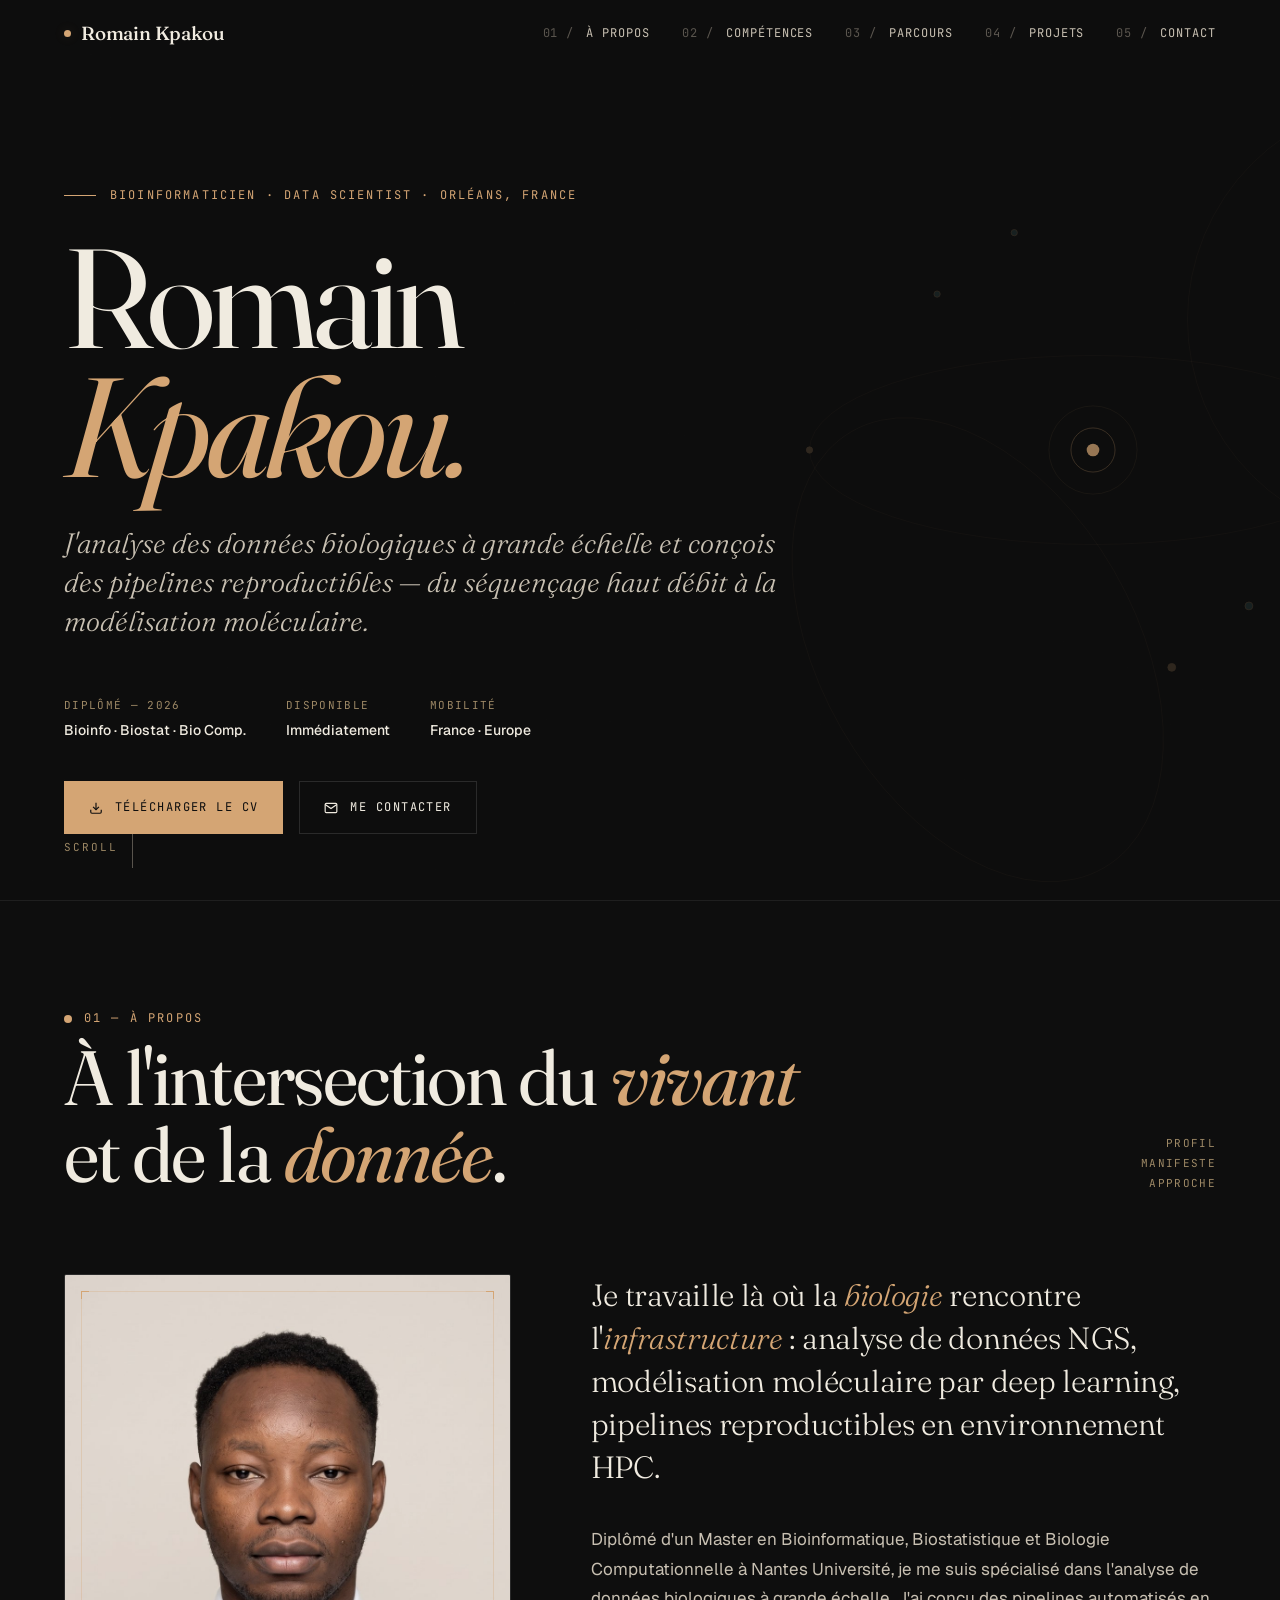
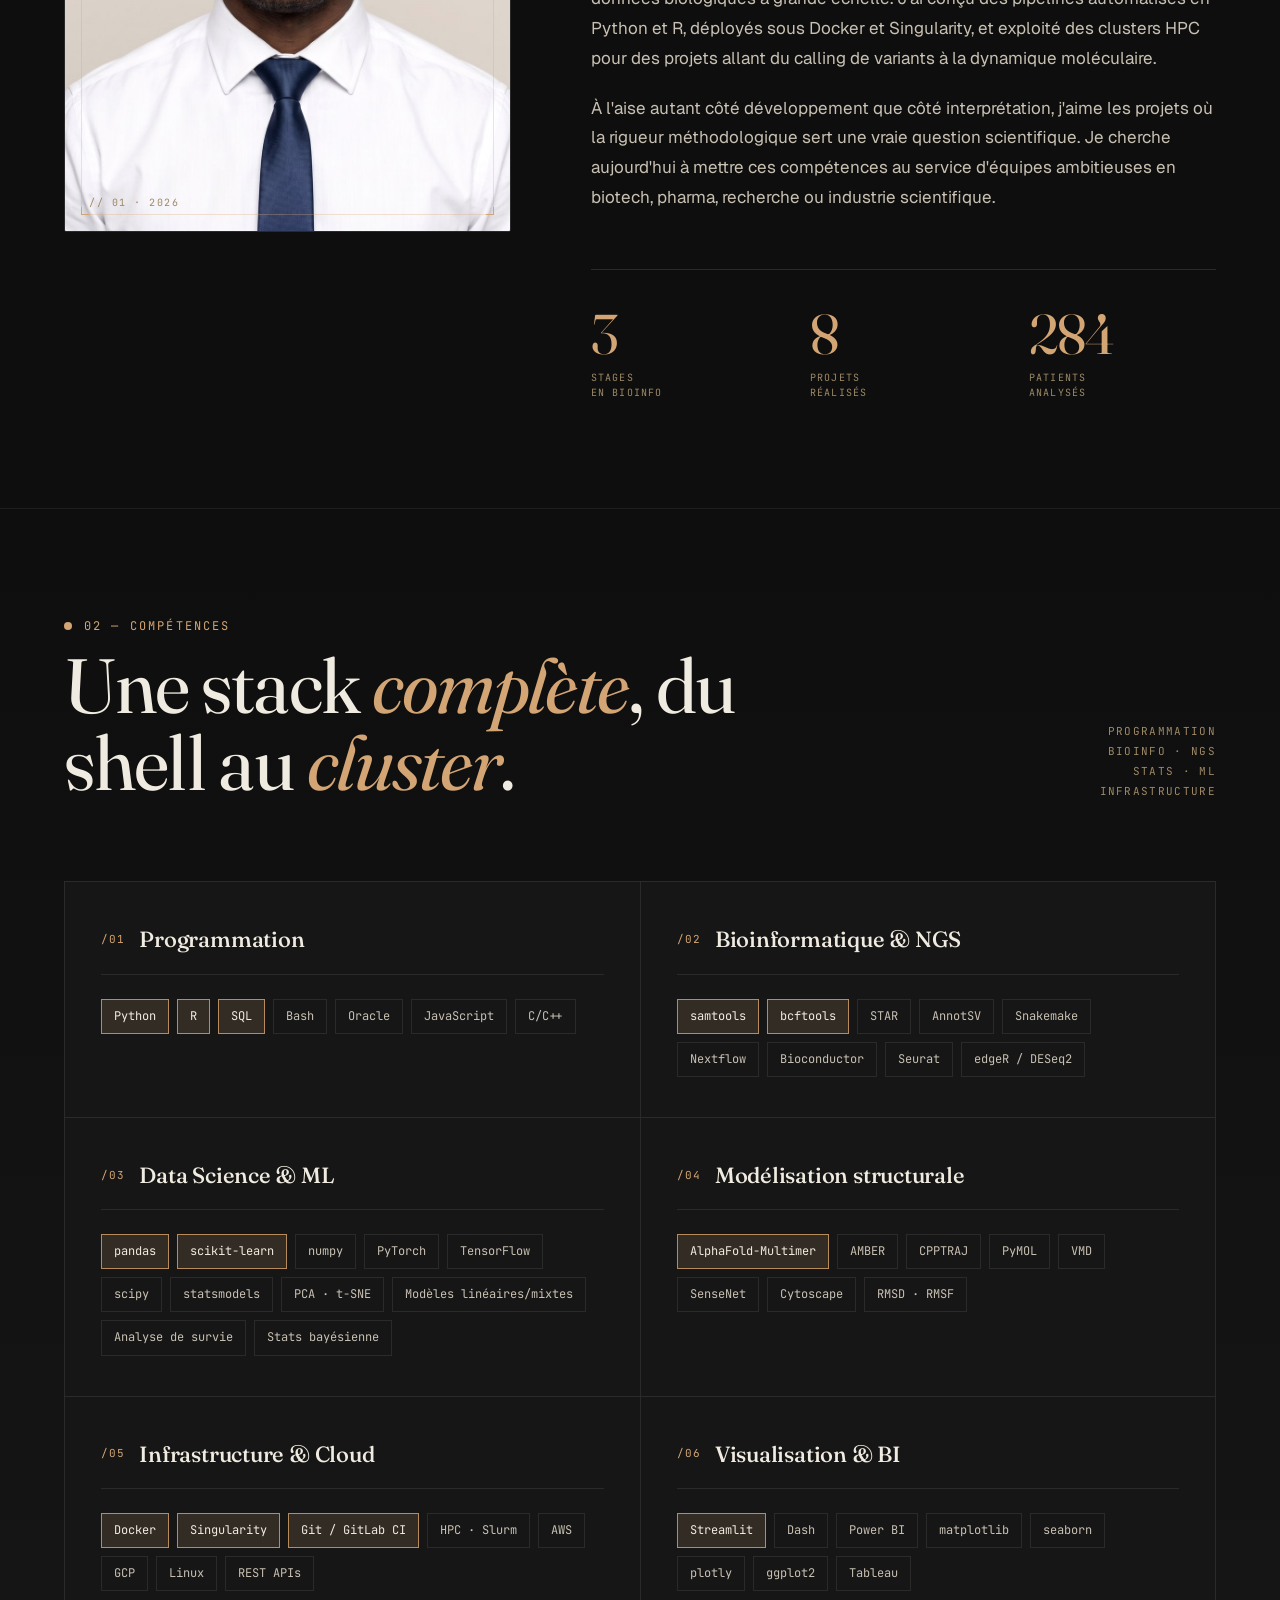
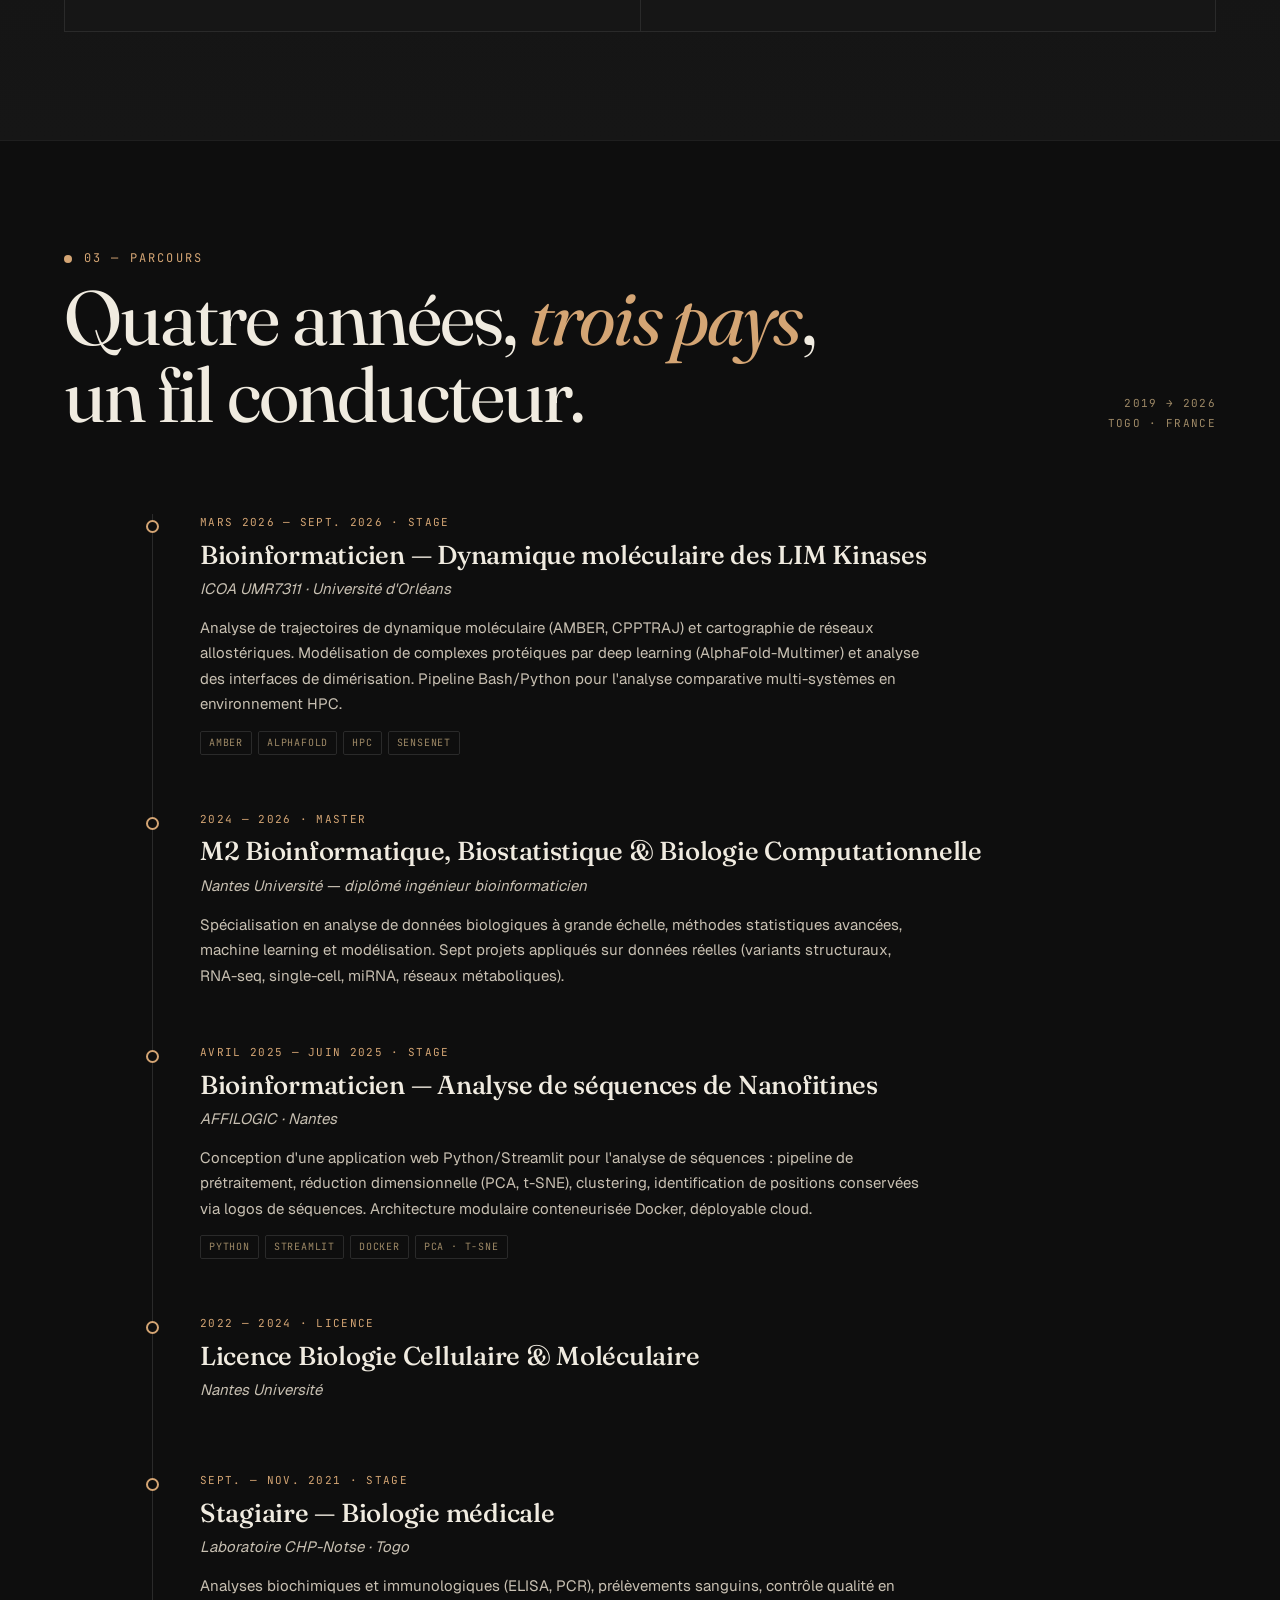
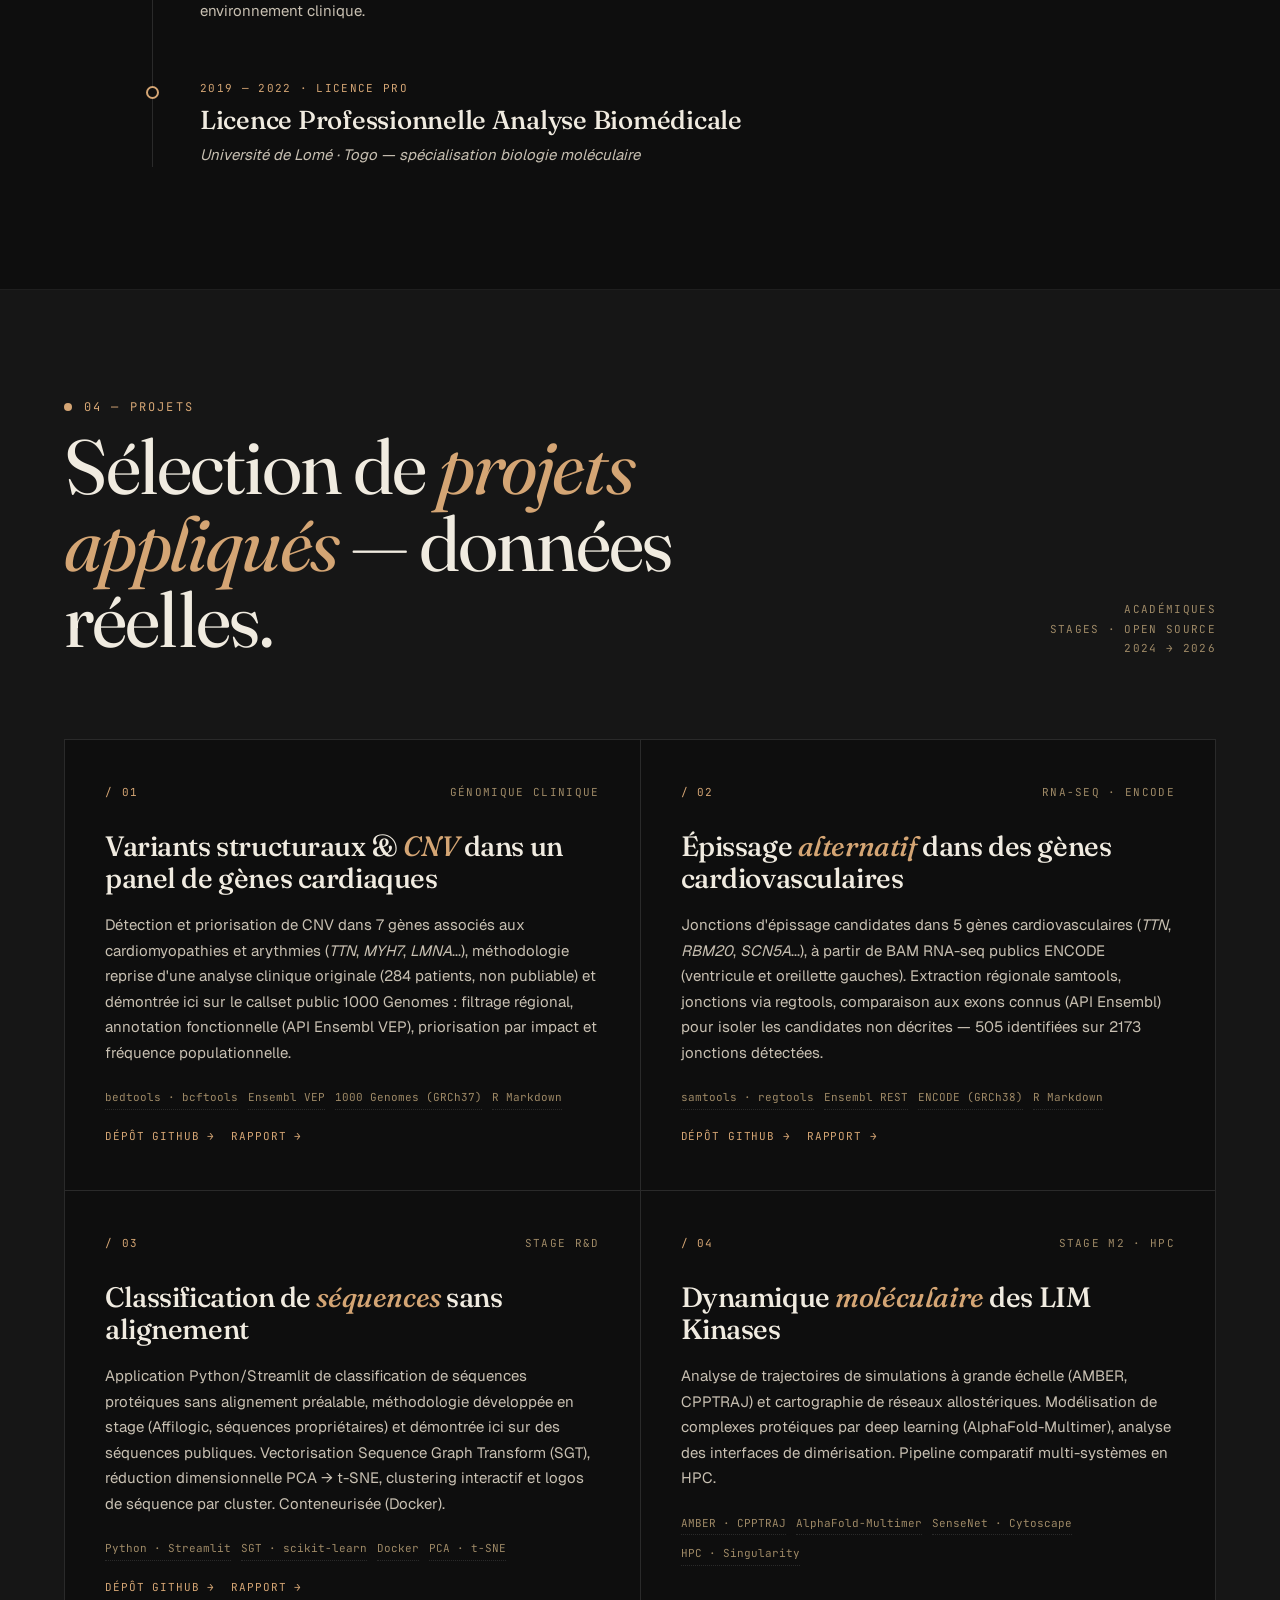
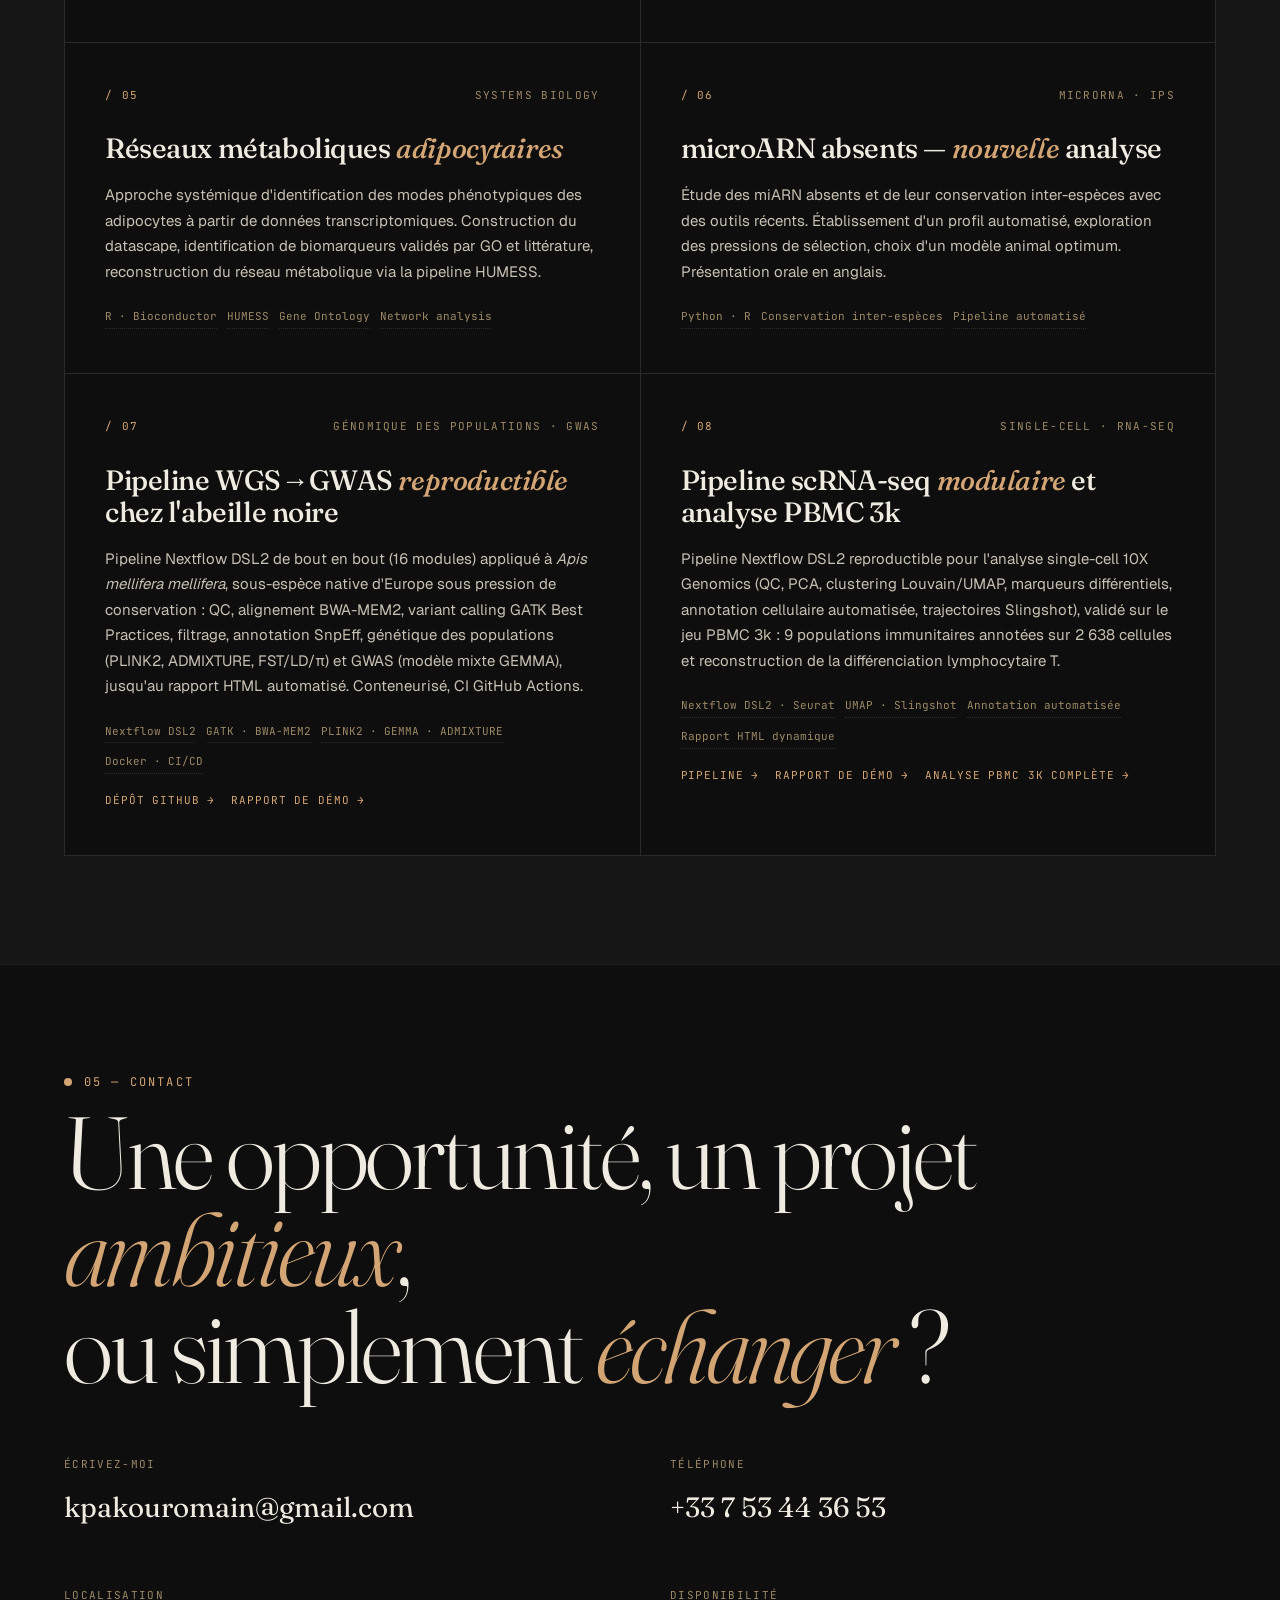
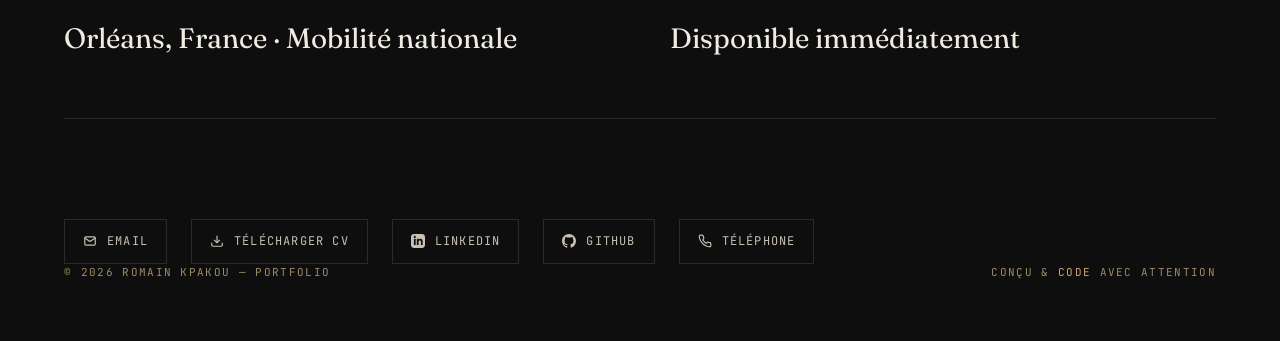
==== index.html @ c4833ff2 "Met à jour le statut : soutenance passée, diplôme d'ingénieur bioinformaticien officiel" ====
<!DOCTYPE html>
<html lang="fr">
<head>
<meta charset="UTF-8" />
<meta name="viewport" content="width=device-width, initial-scale=1.0" />
<title>Romain Kpakou — Bioinformaticien & Data Scientist</title>
<meta name="description" content="Portfolio de Romain Kpakou, bioinformaticien et data scientist. Analyse de données biologiques à grande échelle, modélisation moléculaire et pipelines reproductibles." />
<link rel="canonical" href="https://romainkpakou.github.io/" />
<meta name="google-site-verification" content="SnoN1Mrg__KO5hIFjTz2m6zFuSuOujOO-kocrgPioJk" />

<!-- Favicon — monogramme RK, pas de fichier externe nécessaire -->
<link rel="icon" type="image/svg+xml" href="data:image/svg+xml,%3Csvg xmlns='http://www.w3.org/2000/svg' viewBox='0 0 64 64'%3E%3Crect width='64' height='64' rx='12' fill='%230E0E0E'/%3E%3Ctext x='32' y='42' font-family='Georgia,serif' font-style='italic' font-size='28' fill='%23D4A574' text-anchor='middle'%3ERK%3C/text%3E%3C/svg%3E" />

<!-- Open Graph / réseaux sociaux -->
<meta property="og:type" content="website" />
<meta property="og:url" content="https://romainkpakou.github.io/" />
<meta property="og:title" content="Romain Kpakou — Bioinformaticien & Data Scientist" />
<meta property="og:description" content="Portfolio de Romain Kpakou, bioinformaticien et data scientist. Analyse de données biologiques à grande échelle, modélisation moléculaire et pipelines reproductibles." />
<meta property="og:locale" content="fr_FR" />
<meta name="twitter:card" content="summary" />
<meta name="twitter:title" content="Romain Kpakou — Bioinformaticien & Data Scientist" />
<meta name="twitter:description" content="Portfolio de Romain Kpakou, bioinformaticien et data scientist." />

<!-- Données structurées — aide Google à associer ce site à la personne "Romain Kpakou" -->
<script type="application/ld+json">
{
  "@context": "https://schema.org",
  "@type": "Person",
  "name": "Romain Kpakou",
  "url": "https://romainkpakou.github.io/",
  "jobTitle": "Ingénieur Bioinformaticien",
  "email": "mailto:kpakouromain@gmail.com",
  "address": {
    "@type": "PostalAddress",
    "addressLocality": "Orléans",
    "addressCountry": "FR"
  },
  "alumniOf": {
    "@type": "CollegeOrUniversity",
    "name": "Nantes Université"
  },
  "sameAs": [
    "https://www.linkedin.com/in/romainkpakou",
    "https://github.com/romainkpakou"
  ]
}
</script>

<!-- Fonts: Fraunces (display serif with character) + Geist (modern sans) + JetBrains Mono -->
<link rel="preconnect" href="https://fonts.googleapis.com" />
<link rel="preconnect" href="https://fonts.gstatic.com" crossorigin />
<link href="https://fonts.googleapis.com/css2?family=Fraunces:ital,opsz,wght@0,9..144,300;0,9..144,400;0,9..144,500;0,9..144,600;0,9..144,700;1,9..144,400;1,9..144,500&family=Geist:wght@300;400;500;600;700&family=JetBrains+Mono:wght@400;500;700&display=swap" rel="stylesheet" />

<style>
  /* ======================================================
     DESIGN SYSTEM
     ====================================================== */
  :root {
    /* Palette — sophisticated dark editorial */
    --bg:           #0E0E0E;
    --bg-soft:      #161616;
    --surface:      #1A1A1A;
    --surface-2:    #232323;
    --border:       #2A2A2A;
    --border-soft:  #1F1F1F;

    --text:         #F0EBE0;
    --text-mid:     #C8C0B2;
    --text-muted:   #9e8966;
    --text-faint:   #5A554E;

    --accent:       #D4A574;   /* warm amber / sand */
    --accent-soft:  #B88B5C;
    --accent-glow:  rgba(212, 165, 116, 0.15);
    --teal:         #4A7C7C;   /* secondary muted teal */

    /* Typography */
    --font-display: 'Fraunces', Georgia, serif;
    --font-body:    'Geist', -apple-system, BlinkMacSystemFont, sans-serif;
    --font-mono:    'JetBrains Mono', 'SF Mono', Menlo, monospace;

    /* Spacing */
    --pad-x:        max(24px, 5vw);
    --section-py:   clamp(80px, 12vh, 160px);

    /* Motion */
    --ease:         cubic-bezier(0.22, 1, 0.36, 1);
    --ease-out:     cubic-bezier(0.16, 1, 0.3, 1);
  }

  /* ======================================================
     RESET & BASE
     ====================================================== */
  *, *::before, *::after { box-sizing: border-box; margin: 0; padding: 0; }

  html { scroll-behavior: smooth; }

  body {
    font-family: var(--font-body);
    background: var(--bg);
    color: var(--text);
    line-height: 1.6;
    font-weight: 400;
    -webkit-font-smoothing: antialiased;
    -moz-osx-font-smoothing: grayscale;
    overflow-x: hidden;
    position: relative;
  }

  /* Subtle grain texture overlay */
  body::before {
    content: '';
    position: fixed;
    inset: 0;
    pointer-events: none;
    z-index: 1;
    opacity: 0.4;
    background-image: url("data:image/svg+xml,%3Csvg viewBox='0 0 200 200' xmlns='http://www.w3.org/2000/svg'%3E%3Cfilter id='noise'%3E%3CfeTurbulence type='fractalNoise' baseFrequency='0.85' numOctaves='3' stitchTiles='stitch'/%3E%3CfeColorMatrix values='0 0 0 0 0 0 0 0 0 0 0 0 0 0 0 0 0 0 0.06 0'/%3E%3C/filter%3E%3Crect width='100%25' height='100%25' filter='url(%23noise)'/%3E%3C/svg%3E");
  }

  a { color: inherit; text-decoration: none; }
  img { max-width: 100%; display: block; }
  button { font-family: inherit; cursor: pointer; }

  ::selection { background: var(--accent); color: var(--bg); }

  /* ======================================================
     NAVIGATION
     ====================================================== */
  .nav {
    position: fixed;
    top: 0;
    left: 0;
    right: 0;
    z-index: 100;
    padding: 18px var(--pad-x);
    display: flex;
    justify-content: space-between;
    align-items: center;
    backdrop-filter: blur(0px);
    background: transparent;
    transition: all 0.4s var(--ease);
    border-bottom: 1px solid transparent;
  }

  .nav.scrolled {
    background: rgba(14, 14, 14, 0.85);
    backdrop-filter: blur(18px);
    -webkit-backdrop-filter: blur(18px);
    border-bottom-color: var(--border-soft);
    padding: 14px var(--pad-x);
  }

  .nav-mark {
    font-family: var(--font-display);
    font-size: 19px;
    font-weight: 500;
    letter-spacing: -0.01em;
    display: flex;
    align-items: center;
    gap: 10px;
  }

  .nav-mark-dot {
    width: 7px;
    height: 7px;
    border-radius: 50%;
    background: var(--accent);
    box-shadow: 0 0 12px var(--accent-glow);
    animation: pulse 2.4s ease-in-out infinite;
  }

  @keyframes pulse {
    0%, 100% { opacity: 1; transform: scale(1); }
    50% { opacity: 0.5; transform: scale(0.85); }
  }

  .nav-links {
    display: flex;
    gap: 32px;
    align-items: center;
  }

  .nav-links a {
    font-family: var(--font-mono);
    font-size: 12px;
    color: var(--text-mid);
    text-transform: uppercase;
    letter-spacing: 0.08em;
    transition: color 0.2s var(--ease);
    position: relative;
  }

  .nav-links a:hover { color: var(--accent); }

  .nav-links a::before {
    content: counter(navcount, decimal-leading-zero) ' / ';
    color: var(--text-faint);
    margin-right: 4px;
  }

  .nav-links { counter-reset: navcount; }
  .nav-links a { counter-increment: navcount; }

  .nav-mobile { display: none; }

  /* Scroll progress indicator */
  .scroll-progress {
    position: fixed;
    top: 0;
    left: 0;
    height: 2px;
    background: var(--accent);
    width: 0%;
    z-index: 200;
    transition: width 0.1s linear;
  }

  /* ======================================================
     HERO
     ====================================================== */
  .hero {
    min-height: 100vh;
    padding: 0 var(--pad-x);
    padding-top: 120px;
    position: relative;
    display: flex;
    flex-direction: column;
    justify-content: center;
    overflow: hidden;
  }

  /* Animated background visual: orbital rings suggesting molecular/data structure */
  .hero-canvas {
    position: absolute;
    top: 50%;
    right: -10%;
    transform: translateY(-50%);
    width: 70vh;
    height: 70vh;
    max-width: 700px;
    max-height: 700px;
    pointer-events: none;
    opacity: 0.7;
    z-index: 0;
  }

  .hero-canvas svg {
    width: 100%;
    height: 100%;
    overflow: visible;
  }

  .hero-canvas .orbit {
    fill: none;
    stroke: var(--accent);
    stroke-width: 0.5;
    opacity: 0.25;
    transform-origin: center;
  }

  .hero-canvas .orbit-1 { animation: rotate-slow 40s linear infinite; }
  .hero-canvas .orbit-2 { animation: rotate-slow 60s linear infinite reverse; }
  .hero-canvas .orbit-3 { animation: rotate-slow 80s linear infinite; }

  @keyframes rotate-slow {
    from { transform: rotate(0deg); }
    to { transform: rotate(360deg); }
  }

  .hero-canvas .node {
    fill: var(--accent);
  }

  .hero-canvas .node-secondary {
    fill: var(--teal);
  }

  .hero-canvas .connection {
    fill: none;
    stroke: var(--accent);
    stroke-width: 0.3;
    opacity: 0.2;
  }

  .hero-content {
    position: relative;
    z-index: 2;
    max-width: 1100px;
  }

  .hero-eyebrow {
    font-family: var(--font-mono);
    font-size: 12px;
    color: var(--accent);
    text-transform: uppercase;
    letter-spacing: 0.18em;
    margin-bottom: 28px;
    display: flex;
    align-items: center;
    gap: 14px;
  }

  html.js-enabled .hero-eyebrow {
    animation: fadeInUp 0.9s var(--ease-out) 0.2s both;
  }

  .hero-eyebrow::before {
    content: '';
    width: 32px;
    height: 1px;
    background: var(--accent);
  }

  .hero-title {
    font-family: var(--font-display);
    font-size: clamp(56px, 11vw, 168px);
    font-weight: 400;
    line-height: 0.92;
    letter-spacing: -0.04em;
    color: var(--text);
    margin-bottom: 18px;
    font-variation-settings: 'opsz' 144;
  }

  html.js-enabled .hero-title {
    animation: heroTitleIn 1.1s var(--ease-out) 0.35s both;
  }

  .hero-title em {
    font-style: italic;
    color: var(--accent);
    font-weight: 400;
  }

  @keyframes heroTitleIn {
    from {
      opacity: 0;
      transform: translateY(40px);
      filter: blur(8px);
    }
    to {
      opacity: 1;
      transform: translateY(0);
      filter: blur(0);
    }
  }

  @keyframes fadeInUp {
    from { opacity: 0; transform: translateY(20px); }
    to { opacity: 1; transform: translateY(0); }
  }

  .hero-tagline {
    font-family: var(--font-display);
    font-size: clamp(20px, 2.4vw, 28px);
    font-weight: 300;
    font-style: italic;
    color: var(--text-mid);
    max-width: 720px;
    margin-top: 32px;
    line-height: 1.4;
  }

  .hero-meta {
    display: flex;
    gap: 40px;
    margin-top: 56px;
    flex-wrap: wrap;
  }

  .hero-actions {
    display: flex;
    gap: 16px;
    margin-top: 40px;
    flex-wrap: wrap;
  }

  .btn {
    display: inline-flex;
    align-items: center;
    gap: 12px;
    font-family: var(--font-mono);
    font-size: 12px;
    text-transform: uppercase;
    letter-spacing: 0.12em;
    padding: 16px 24px;
    border: 1px solid var(--border);
    background: transparent;
    color: var(--text);
    transition: all 0.25s var(--ease);
    text-decoration: none;
  }

  .btn:hover {
    border-color: var(--accent);
    color: var(--accent);
    transform: translateY(-2px);
  }

  .btn-primary {
    background: var(--accent);
    color: var(--bg);
    border-color: var(--accent);
  }

  .btn-primary:hover {
    background: transparent;
    color: var(--accent);
    border-color: var(--accent);
  }

  .btn svg {
    width: 14px;
    height: 14px;
  }

  html.js-enabled .hero-tagline {
    animation: fadeInUp 1s var(--ease-out) 1.1s both;
  }
  html.js-enabled .hero-meta {
    animation: fadeInUp 1s var(--ease-out) 1.4s both;
  }
  html.js-enabled .hero-actions {
    animation: fadeInUp 1s var(--ease-out) 1.55s both;
  }

  .hero-meta-item {
    font-family: var(--font-mono);
    font-size: 11px;
    text-transform: uppercase;
    letter-spacing: 0.12em;
    color: var(--text-muted);
  }

  .hero-meta-item strong {
    display: block;
    font-family: var(--font-body);
    font-size: 14px;
    color: var(--text);
    text-transform: none;
    letter-spacing: 0;
    font-weight: 500;
    margin-top: 4px;
  }

  .hero-scroll {
    position: absolute;
    bottom: 32px;
    left: var(--pad-x);
    font-family: var(--font-mono);
    font-size: 11px;
    color: var(--text-muted);
    text-transform: uppercase;
    letter-spacing: 0.18em;
    display: flex;
    align-items: center;
    gap: 14px;
  }

  html.js-enabled .hero-scroll {
    animation: fadeInUp 1s var(--ease-out) 1.7s both;
  }

  .hero-scroll-line {
    width: 1px;
    height: 40px;
    background: var(--text-faint);
    position: relative;
    overflow: hidden;
  }

  .hero-scroll-line::after {
    content: '';
    position: absolute;
    top: -100%;
    left: 0;
    width: 100%;
    height: 100%;
    background: var(--accent);
    animation: scrollLine 2.4s ease-in-out infinite;
  }

  @keyframes scrollLine {
    0% { top: -100%; }
    100% { top: 100%; }
  }

  /* ======================================================
     SECTIONS — common
     ====================================================== */
  section {
    padding: var(--section-py) var(--pad-x);
    position: relative;
    z-index: 2;
  }

  .section-head {
    display: flex;
    justify-content: space-between;
    align-items: flex-end;
    margin-bottom: 80px;
    gap: 40px;
    flex-wrap: wrap;
  }

  .section-num {
    font-family: var(--font-mono);
    font-size: 12px;
    color: var(--accent);
    text-transform: uppercase;
    letter-spacing: 0.18em;
    margin-bottom: 12px;
    display: flex;
    align-items: center;
    gap: 12px;
  }

  .section-num::before {
    content: '';
    width: 8px;
    height: 8px;
    border-radius: 50%;
    background: var(--accent);
  }

  .section-title {
    font-family: var(--font-display);
    font-size: clamp(40px, 6vw, 80px);
    font-weight: 400;
    line-height: 1;
    letter-spacing: -0.025em;
    color: var(--text);
    max-width: 800px;
  }

  .section-title em {
    font-style: italic;
    color: var(--accent);
  }

  .section-aside {
    font-family: var(--font-mono);
    font-size: 11px;
    text-transform: uppercase;
    letter-spacing: 0.12em;
    color: var(--text-muted);
    text-align: right;
    line-height: 1.8;
    flex-shrink: 0;
  }

  /* Reveal-on-scroll — progressive enhancement
     Elements visible by default. JS adds `.js-enabled` to <html> only
     once ready, hiding them so the IntersectionObserver can reveal them. */
  .reveal { transition: opacity 0.9s var(--ease-out), transform 0.9s var(--ease-out); }

  html.js-enabled .reveal {
    opacity: 0;
    transform: translateY(30px);
  }

  html.js-enabled .reveal.in {
    opacity: 1;
    transform: translateY(0);
  }

  /* ======================================================
     ABOUT / MANIFESTO
     ====================================================== */
  .about {
    border-top: 1px solid var(--border-soft);
  }

  .about-grid {
    display: grid;
    grid-template-columns: 1fr 1.4fr;
    gap: 80px;
    align-items: start;
  }

  .about-aside {
    position: sticky;
    top: 120px;
  }

  .about-portrait {
    aspect-ratio: 4 / 5;
    background: var(--surface);
    border: 1px solid var(--border);
    position: relative;
    overflow: hidden;
    border-radius: 2px;
  }

  /* Fallback for browsers without aspect-ratio support */
  @supports not (aspect-ratio: 4 / 5) {
    .about-portrait {
      height: 0;
      padding-bottom: 125%; /* 5/4 */
    }
  }

  /* Stylised initials badge in place of photo */
  .portrait-inner {
    position: absolute;
    inset: 0;
    display: flex;
    align-items: center;
    justify-content: center;
    background:
      radial-gradient(circle at 30% 20%, rgba(212, 165, 116, 0.15), transparent 60%),
      radial-gradient(circle at 70% 80%, rgba(74, 124, 124, 0.15), transparent 60%);
    overflow: hidden;
  }

  /* Photo (if user adds one). Hidden by default; JS shows it if loaded. */
  .portrait-photo {
    position: absolute;
    inset: 0;
    width: 100%;
    height: 100%;
    object-fit: cover;
    object-position: center top;
    opacity: 0;
    transition: opacity 0.6s var(--ease);
    filter: grayscale(15%) contrast(1.05);
  }

  .portrait-photo.loaded {
    opacity: 1;
  }

  .portrait-initials {
    font-family: var(--font-display);
    font-size: 180px;
    font-weight: 300;
    color: var(--text);
    letter-spacing: -0.05em;
    line-height: 1;
    font-style: italic;
    opacity: 0.95;
  }

  .portrait-frame {
    position: absolute;
    top: 16px;
    left: 16px;
    right: 16px;
    bottom: 16px;
    border: 1px solid rgba(212, 165, 116, 0.3);
    pointer-events: none;
  }

  .portrait-corner {
    position: absolute;
    width: 8px;
    height: 8px;
    border: 1px solid var(--accent);
  }

  .portrait-corner.tl { top: -1px; left: -1px; border-right: none; border-bottom: none; }
  .portrait-corner.tr { top: -1px; right: -1px; border-left: none; border-bottom: none; }
  .portrait-corner.bl { bottom: -1px; left: -1px; border-right: none; border-top: none; }
  .portrait-corner.br { bottom: -1px; right: -1px; border-left: none; border-top: none; }

  .portrait-tag {
    position: absolute;
    bottom: 20px;
    left: 24px;
    font-family: var(--font-mono);
    font-size: 10px;
    color: var(--text-muted);
    text-transform: uppercase;
    letter-spacing: 0.15em;
  }

  .about-body {
    max-width: 640px;
  }

  .about-lead {
    font-family: var(--font-display);
    font-size: clamp(22px, 2.4vw, 32px);
    font-weight: 300;
    line-height: 1.4;
    letter-spacing: -0.01em;
    color: var(--text);
    margin-bottom: 36px;
  }

  .about-lead em {
    font-style: italic;
    color: var(--accent);
  }

  .about-text {
    font-size: 17px;
    color: var(--text-mid);
    line-height: 1.75;
  }

  .about-text p + p { margin-top: 20px; }

  .about-stats {
    display: grid;
    grid-template-columns: repeat(3, 1fr);
    gap: 32px;
    margin-top: 56px;
    padding-top: 36px;
    border-top: 1px solid var(--border);
  }

  .stat-num {
    font-family: var(--font-display);
    font-size: 56px;
    font-weight: 400;
    line-height: 1;
    letter-spacing: -0.03em;
    color: var(--accent);
    margin-bottom: 8px;
    font-variation-settings: 'opsz' 144;
  }

  .stat-label {
    font-family: var(--font-mono);
    font-size: 10px;
    text-transform: uppercase;
    letter-spacing: 0.12em;
    color: var(--text-muted);
    line-height: 1.5;
  }

  /* ======================================================
     SKILLS
     ====================================================== */
  .skills {
    border-top: 1px solid var(--border-soft);
    background: linear-gradient(180deg, var(--bg) 0%, var(--bg-soft) 100%);
  }

  .skill-categories {
    display: grid;
    grid-template-columns: repeat(2, 1fr);
    gap: 1px;
    background: var(--border);
    border: 1px solid var(--border);
  }

  .skill-cat {
    background: var(--bg-soft);
    padding: 40px 36px;
    transition: background 0.3s var(--ease);
    position: relative;
  }

  .skill-cat:hover {
    background: var(--surface);
  }

  .skill-cat-header {
    display: flex;
    align-items: center;
    gap: 14px;
    margin-bottom: 24px;
    padding-bottom: 16px;
    border-bottom: 1px solid var(--border);
  }

  .skill-cat-num {
    font-family: var(--font-mono);
    font-size: 11px;
    color: var(--accent);
    letter-spacing: 0.1em;
  }

  .skill-cat-title {
    font-family: var(--font-display);
    font-size: 22px;
    font-weight: 500;
    color: var(--text);
    letter-spacing: -0.01em;
  }

  .skill-list {
    display: flex;
    flex-wrap: wrap;
    gap: 8px;
  }

  .skill-tag {
    font-family: var(--font-mono);
    font-size: 12px;
    color: var(--text-mid);
    background: transparent;
    border: 1px solid var(--border);
    padding: 7px 12px;
    transition: all 0.2s var(--ease);
    cursor: default;
  }

  .skill-tag:hover {
    border-color: var(--accent);
    color: var(--accent);
    transform: translateY(-1px);
  }

  .skill-tag.primary {
    color: var(--text);
    border-color: var(--accent-soft);
    background: var(--accent-glow);
  }

  /* ======================================================
     EXPERIENCE — TIMELINE
     ====================================================== */
  .experience {
    border-top: 1px solid var(--border-soft);
  }

  .timeline {
    position: relative;
    max-width: 1000px;
    margin-left: auto;
    margin-right: auto;
  }

  .timeline::before {
    content: '';
    position: absolute;
    left: 12px;
    top: 0;
    bottom: 0;
    width: 1px;
    background: var(--border);
  }

  .timeline-item {
    padding-left: 60px;
    padding-bottom: 56px;
    position: relative;
  }

  .timeline-item:last-child { padding-bottom: 0; }

  .timeline-dot {
    position: absolute;
    left: 6px;
    top: 6px;
    width: 13px;
    height: 13px;
    border-radius: 50%;
    background: var(--bg);
    border: 2px solid var(--accent);
    z-index: 2;
    transition: transform 0.3s var(--ease);
  }

  .timeline-item:hover .timeline-dot {
    transform: scale(1.4);
    background: var(--accent);
  }

  .timeline-period {
    font-family: var(--font-mono);
    font-size: 11px;
    color: var(--accent);
    text-transform: uppercase;
    letter-spacing: 0.12em;
    margin-bottom: 8px;
  }

  .timeline-title {
    font-family: var(--font-display);
    font-size: 26px;
    font-weight: 500;
    color: var(--text);
    line-height: 1.2;
    letter-spacing: -0.01em;
    margin-bottom: 6px;
  }

  .timeline-org {
    font-size: 15px;
    color: var(--text-mid);
    margin-bottom: 14px;
    font-style: italic;
  }

  .timeline-desc {
    font-size: 15px;
    color: var(--text-mid);
    line-height: 1.7;
    max-width: 720px;
  }

  .timeline-tags {
    display: flex;
    flex-wrap: wrap;
    gap: 6px;
    margin-top: 14px;
  }

  .timeline-tag {
    font-family: var(--font-mono);
    font-size: 10px;
    color: var(--text-muted);
    text-transform: uppercase;
    letter-spacing: 0.08em;
    padding: 3px 8px;
    border: 1px solid var(--border);
    border-radius: 2px;
  }

  /* ======================================================
     PROJECTS
     ====================================================== */
  .projects {
    border-top: 1px solid var(--border-soft);
    background: var(--bg-soft);
  }

  .project-grid {
    display: grid;
    grid-template-columns: repeat(2, 1fr);
    gap: 1px;
    background: var(--border);
    border: 1px solid var(--border);
  }

  .project-card {
    background: var(--bg);
    padding: 44px 40px;
    position: relative;
    overflow: hidden;
    transition: background 0.4s var(--ease);
    cursor: default;
  }

  .project-card:hover {
    background: var(--surface);
  }

  .project-card::after {
    content: '';
    position: absolute;
    top: 0;
    left: 0;
    width: 0;
    height: 1px;
    background: var(--accent);
    transition: width 0.6s var(--ease);
  }

  .project-card:hover::after {
    width: 100%;
  }

  .project-meta {
    display: flex;
    justify-content: space-between;
    margin-bottom: 28px;
    font-family: var(--font-mono);
    font-size: 11px;
    text-transform: uppercase;
    letter-spacing: 0.12em;
  }

  .project-num {
    color: var(--accent);
  }

  .project-type {
    color: var(--text-muted);
  }

  .project-title {
    font-family: var(--font-display);
    font-size: 28px;
    font-weight: 500;
    line-height: 1.15;
    letter-spacing: -0.015em;
    color: var(--text);
    margin-bottom: 18px;
  }

  .project-title em {
    font-style: italic;
    color: var(--accent);
  }

  .project-desc {
    font-size: 15px;
    color: var(--text-mid);
    line-height: 1.7;
    margin-bottom: 24px;
  }

  .project-stack {
    display: flex;
    flex-wrap: wrap;
    gap: 10px;
    margin-top: auto;
  }

  .project-stack span {
    font-family: var(--font-mono);
    font-size: 11px;
    color: var(--text-muted);
    border-bottom: 1px dotted var(--border);
    padding-bottom: 2px;
  }

  .project-links {
    display: flex;
    flex-wrap: wrap;
    gap: 16px;
    margin-top: 18px;
  }

  .project-links a {
    font-family: var(--font-mono);
    font-size: 11px;
    text-transform: uppercase;
    letter-spacing: 0.08em;
    color: var(--accent);
    border-bottom: 1px solid transparent;
    transition: border-color 0.3s var(--ease);
  }

  .project-links a:hover {
    border-color: var(--accent);
  }

  /* ======================================================
     CONTACT / FOOTER
     ====================================================== */
  .contact {
    border-top: 1px solid var(--border-soft);
    padding: var(--section-py) var(--pad-x) 60px;
    background: var(--bg);
  }

  .contact-headline {
    font-family: var(--font-display);
    font-size: clamp(48px, 8vw, 120px);
    font-weight: 300;
    line-height: 0.95;
    letter-spacing: -0.03em;
    color: var(--text);
    margin-bottom: 60px;
    max-width: 1100px;
  }

  .contact-headline em {
    font-style: italic;
    color: var(--accent);
  }

  .contact-grid {
    display: grid;
    grid-template-columns: repeat(2, 1fr);
    gap: 60px;
    margin-bottom: 100px;
    padding-bottom: 60px;
    border-bottom: 1px solid var(--border);
  }

  .contact-block-label {
    font-family: var(--font-mono);
    font-size: 11px;
    color: var(--text-muted);
    text-transform: uppercase;
    letter-spacing: 0.12em;
    margin-bottom: 16px;
  }

  .contact-block-value {
    font-family: var(--font-display);
    font-size: clamp(20px, 2.2vw, 28px);
    color: var(--text);
    line-height: 1.3;
    transition: color 0.2s var(--ease);
    display: inline-block;
    border-bottom: 1px solid transparent;
  }

  a.contact-block-value:hover {
    color: var(--accent);
    border-bottom-color: var(--accent);
  }

  .contact-channels {
    display: flex;
    flex-wrap: wrap;
    gap: 24px;
    margin-top: 24px;
  }

  .contact-channel {
    font-family: var(--font-mono);
    font-size: 12px;
    color: var(--text-mid);
    text-transform: uppercase;
    letter-spacing: 0.1em;
    padding: 12px 18px;
    border: 1px solid var(--border);
    transition: all 0.25s var(--ease);
    display: inline-flex;
    align-items: center;
    gap: 10px;
  }

  .contact-channel:hover {
    border-color: var(--accent);
    color: var(--accent);
    transform: translateY(-2px);
  }

  .contact-channel svg {
    width: 14px;
    height: 14px;
  }

  .footer {
    display: flex;
    justify-content: space-between;
    align-items: center;
    flex-wrap: wrap;
    gap: 16px;
    font-family: var(--font-mono);
    font-size: 11px;
    color: var(--text-muted);
    text-transform: uppercase;
    letter-spacing: 0.12em;
  }

  .footer-mark {
    color: var(--accent);
  }

  /* ======================================================
     RESPONSIVE
     ====================================================== */
  @media (max-width: 900px) {
    .nav-links { gap: 20px; }
    .nav-links a:not(.nav-cta) { display: none; }

    .hero-canvas { opacity: 0.35; right: -30%; }

    .about-grid {
      grid-template-columns: 1fr;
      gap: 50px;
    }
    .about-aside { position: static; }
    .about-portrait { max-width: 360px; }
    .portrait-initials { font-size: 130px; }

    .about-stats { grid-template-columns: 1fr; gap: 24px; }

    .skill-categories { grid-template-columns: 1fr; }
    .project-grid { grid-template-columns: 1fr; }

    .contact-grid { grid-template-columns: 1fr; gap: 40px; }

    .timeline-item { padding-left: 44px; }
    .timeline::before { left: 8px; }
    .timeline-dot { left: 2px; }

    .skill-cat { padding: 32px 24px; }
    .project-card { padding: 36px 28px; }
  }

  @media (max-width: 560px) {
    .hero-meta { gap: 24px; }
    .hero-scroll { display: none; }
    .section-head { margin-bottom: 50px; }
    .section-aside { display: none; }
  }

  /* Reduce motion */
  @media (prefers-reduced-motion: reduce) {
    *, *::before, *::after {
      animation-duration: 0.01ms !important;
      transition-duration: 0.01ms !important;
    }
    html { scroll-behavior: auto; }
  }
</style>
</head>
<body>

<!-- Scroll progress -->
<div class="scroll-progress" id="progress"></div>

<!-- Navigation -->
<nav class="nav" id="nav">
  <a href="#top" class="nav-mark">
    <span class="nav-mark-dot"></span>
    Romain Kpakou
  </a>
  <div class="nav-links">
    <a href="#about">À propos</a>
    <a href="#skills">Compétences</a>
    <a href="#experience">Parcours</a>
    <a href="#projects">Projets</a>
    <a href="#contact">Contact</a>
  </div>
</nav>

<!-- HERO -->
<header class="hero" id="top">
  <!-- Decorative orbital visual -->
  <div class="hero-canvas" aria-hidden="true">
    <svg viewBox="-200 -200 400 400">
      <!-- Rotating orbits -->
      <g class="orbit orbit-1">
        <ellipse class="orbit" cx="0" cy="0" rx="180" ry="60" />
        <circle class="node" cx="180" cy="0" r="3" />
        <circle class="node" cx="-180" cy="0" r="2" />
      </g>
      <g class="orbit orbit-2">
        <ellipse class="orbit" cx="0" cy="0" rx="140" ry="140" transform="rotate(45)" />
        <circle class="node-secondary" cx="99" cy="99" r="2.5" />
        <circle class="node-secondary" cx="-99" cy="-99" r="2" />
      </g>
      <g class="orbit orbit-3">
        <ellipse class="orbit" cx="0" cy="0" rx="100" ry="160" transform="rotate(-30)" />
        <circle class="node" cx="50" cy="138" r="2.5" />
        <circle class="node-secondary" cx="-50" cy="-138" r="2" />
      </g>
      <!-- Static center -->
      <circle cx="0" cy="0" r="4" fill="var(--accent)" />
      <circle cx="0" cy="0" r="14" fill="none" stroke="var(--accent)" stroke-width="0.5" opacity="0.4" />
      <circle cx="0" cy="0" r="28" fill="none" stroke="var(--accent)" stroke-width="0.3" opacity="0.2" />
    </svg>
  </div>

  <div class="hero-content">
    <div class="hero-eyebrow">Bioinformaticien · Data Scientist · Orléans, France</div>

    <h1 class="hero-title">Romain<br /><em>Kpakou.</em></h1>

    <p class="hero-tagline">
      J'analyse des données biologiques à grande échelle et conçois des pipelines reproductibles —
      du séquençage haut débit à la modélisation moléculaire.
    </p>

    <div class="hero-meta">
      <div class="hero-meta-item">
        Diplômé — 2026
        <strong>Bioinfo · Biostat · Bio Comp.</strong>
      </div>
      <div class="hero-meta-item">
        Disponible
        <strong>Immédiatement</strong>
      </div>
      <div class="hero-meta-item">
        Mobilité
        <strong>France · Europe</strong>
      </div>
    </div>

    <div class="hero-actions">
      <a href="assets/cv/Romain_KPAKOU_CV.pdf" download class="btn btn-primary">
        <svg viewBox="0 0 24 24" fill="none" stroke="currentColor" stroke-width="2"><path d="M21 15v4a2 2 0 0 1-2 2H5a2 2 0 0 1-2-2v-4"/><polyline points="7 10 12 15 17 10"/><line x1="12" y1="15" x2="12" y2="3"/></svg>
        Télécharger le CV
      </a>
      <a href="#contact" class="btn">
        <svg viewBox="0 0 24 24" fill="none" stroke="currentColor" stroke-width="2"><path d="M4 4h16c1.1 0 2 .9 2 2v12c0 1.1-.9 2-2 2H4c-1.1 0-2-.9-2-2V6c0-1.1.9-2 2-2z"/><polyline points="22,6 12,13 2,6"/></svg>
        Me contacter
      </a>
    </div>
  </div>

  <div class="hero-scroll">
    <span>Scroll</span>
    <div class="hero-scroll-line"></div>
  </div>
</header>

<!-- ABOUT -->
<section class="about" id="about">
  <div class="section-head reveal">
    <div>
      <div class="section-num">01 — À propos</div>
      <h2 class="section-title">À l'intersection du <em>vivant</em> et de la <em>donnée</em>.</h2>
    </div>
    <div class="section-aside">
      Profil<br />
      Manifeste<br />
      Approche
    </div>
  </div>

  <div class="about-grid">
    <aside class="about-aside reveal">
      <div class="about-portrait">
        <div class="portrait-inner">
          <div class="portrait-initials">RK</div>
          <img src="assets/img/photo.jpg" alt="Romain Kpakou" class="portrait-photo" id="portraitPhoto" />
        </div>
        <div class="portrait-frame">
          <div class="portrait-corner tl"></div>
          <div class="portrait-corner tr"></div>
          <div class="portrait-corner bl"></div>
          <div class="portrait-corner br"></div>
        </div>
        <div class="portrait-tag">// 01 · 2026</div>
      </div>
    </aside>

    <div class="about-body reveal">
      <p class="about-lead">
        Je travaille là où la <em>biologie</em> rencontre l'<em>infrastructure</em> :
        analyse de données NGS, modélisation moléculaire par deep learning,
        pipelines reproductibles en environnement HPC.
      </p>

      <div class="about-text">
        <p>
          Diplômé d'un Master en Bioinformatique, Biostatistique et Biologie Computationnelle
          à Nantes Université, je me suis spécialisé dans l'analyse de données biologiques
          à grande échelle. J'ai conçu des pipelines automatisés en Python et R,
          déployés sous Docker et Singularity, et exploité des clusters HPC pour
          des projets allant du calling de variants à la dynamique moléculaire.
        </p>
        <p>
          À l'aise autant côté développement que côté interprétation, j'aime les projets
          où la rigueur méthodologique sert une vraie question scientifique.
          Je cherche aujourd'hui à mettre ces compétences au service d'équipes ambitieuses
          en biotech, pharma, recherche ou industrie scientifique.
        </p>
      </div>

      <div class="about-stats">
        <div>
          <div class="stat-num">3</div>
          <div class="stat-label">Stages<br />en bioinfo</div>
        </div>
        <div>
          <div class="stat-num">8</div>
          <div class="stat-label">Projets<br />réalisés</div>
        </div>
        <div>
          <div class="stat-num">284</div>
          <div class="stat-label">Patients<br />analysés</div>
        </div>
      </div>
    </div>
  </div>
</section>

<!-- SKILLS -->
<section class="skills" id="skills">
  <div class="section-head reveal">
    <div>
      <div class="section-num">02 — Compétences</div>
      <h2 class="section-title">Une stack <em>complète</em>, du shell au <em>cluster</em>.</h2>
    </div>
    <div class="section-aside">
      Programmation<br />
      Bioinfo · NGS<br />
      Stats · ML<br />
      Infrastructure
    </div>
  </div>

  <div class="skill-categories reveal">
    <div class="skill-cat">
      <div class="skill-cat-header">
        <span class="skill-cat-num">/01</span>
        <h3 class="skill-cat-title">Programmation</h3>
      </div>
      <div class="skill-list">
        <span class="skill-tag primary">Python</span>
        <span class="skill-tag primary">R</span>
        <span class="skill-tag primary">SQL</span>
        <span class="skill-tag">Bash</span>
        <span class="skill-tag">Oracle</span>
        <span class="skill-tag">JavaScript</span>
        <span class="skill-tag">C/C++</span>
      </div>
    </div>

    <div class="skill-cat">
      <div class="skill-cat-header">
        <span class="skill-cat-num">/02</span>
        <h3 class="skill-cat-title">Bioinformatique &amp; NGS</h3>
      </div>
      <div class="skill-list">
        <span class="skill-tag primary">samtools</span>
        <span class="skill-tag primary">bcftools</span>
        <span class="skill-tag">STAR</span>
        <span class="skill-tag">AnnotSV</span>
        <span class="skill-tag">Snakemake</span>
        <span class="skill-tag">Nextflow</span>
        <span class="skill-tag">Bioconductor</span>
        <span class="skill-tag">Seurat</span>
        <span class="skill-tag">edgeR / DESeq2</span>
      </div>
    </div>

    <div class="skill-cat">
      <div class="skill-cat-header">
        <span class="skill-cat-num">/03</span>
        <h3 class="skill-cat-title">Data Science &amp; ML</h3>
      </div>
      <div class="skill-list">
        <span class="skill-tag primary">pandas</span>
        <span class="skill-tag primary">scikit-learn</span>
        <span class="skill-tag">numpy</span>
        <span class="skill-tag">PyTorch</span>
        <span class="skill-tag">TensorFlow</span>
        <span class="skill-tag">scipy</span>
        <span class="skill-tag">statsmodels</span>
        <span class="skill-tag">PCA · t-SNE</span>
        <span class="skill-tag">Modèles linéaires/mixtes</span>
        <span class="skill-tag">Analyse de survie</span>
        <span class="skill-tag">Stats bayésienne</span>
      </div>
    </div>

    <div class="skill-cat">
      <div class="skill-cat-header">
        <span class="skill-cat-num">/04</span>
        <h3 class="skill-cat-title">Modélisation structurale</h3>
      </div>
      <div class="skill-list">
        <span class="skill-tag primary">AlphaFold-Multimer</span>
        <span class="skill-tag">AMBER</span>
        <span class="skill-tag">CPPTRAJ</span>
        <span class="skill-tag">PyMOL</span>
        <span class="skill-tag">VMD</span>
        <span class="skill-tag">SenseNet</span>
        <span class="skill-tag">Cytoscape</span>
        <span class="skill-tag">RMSD · RMSF</span>
      </div>
    </div>

    <div class="skill-cat">
      <div class="skill-cat-header">
        <span class="skill-cat-num">/05</span>
        <h3 class="skill-cat-title">Infrastructure &amp; Cloud</h3>
      </div>
      <div class="skill-list">
        <span class="skill-tag primary">Docker</span>
        <span class="skill-tag primary">Singularity</span>
        <span class="skill-tag primary">Git / GitLab CI</span>
        <span class="skill-tag">HPC · Slurm</span>
        <span class="skill-tag">AWS</span>
        <span class="skill-tag">GCP</span>
        <span class="skill-tag">Linux</span>
        <span class="skill-tag">REST APIs</span>
      </div>
    </div>

    <div class="skill-cat">
      <div class="skill-cat-header">
        <span class="skill-cat-num">/06</span>
        <h3 class="skill-cat-title">Visualisation &amp; BI</h3>
      </div>
      <div class="skill-list">
        <span class="skill-tag primary">Streamlit</span>
        <span class="skill-tag">Dash</span>
        <span class="skill-tag">Power BI</span>
        <span class="skill-tag">matplotlib</span>
        <span class="skill-tag">seaborn</span>
        <span class="skill-tag">plotly</span>
        <span class="skill-tag">ggplot2</span>
        <span class="skill-tag">Tableau</span>
      </div>
    </div>
  </div>
</section>

<!-- EXPERIENCE -->
<section class="experience" id="experience">
  <div class="section-head reveal">
    <div>
      <div class="section-num">03 — Parcours</div>
      <h2 class="section-title">Quatre années, <em>trois pays</em>, un fil conducteur.</h2>
    </div>
    <div class="section-aside">
      2019 → 2026<br />
      Togo · France
    </div>
  </div>

  <div class="timeline">
    <div class="timeline-item reveal">
      <div class="timeline-dot"></div>
      <div class="timeline-period">Mars 2026 — Sept. 2026 · Stage</div>
      <h3 class="timeline-title">Bioinformaticien — Dynamique moléculaire des LIM Kinases</h3>
      <div class="timeline-org">ICOA UMR7311 · Université d'Orléans</div>
      <p class="timeline-desc">
        Analyse de trajectoires de dynamique moléculaire (AMBER, CPPTRAJ) et cartographie
        de réseaux allostériques. Modélisation de complexes protéiques par deep learning
        (AlphaFold-Multimer) et analyse des interfaces de dimérisation. Pipeline Bash/Python
        pour l'analyse comparative multi-systèmes en environnement HPC.
      </p>
      <div class="timeline-tags">
        <span class="timeline-tag">AMBER</span>
        <span class="timeline-tag">AlphaFold</span>
        <span class="timeline-tag">HPC</span>
        <span class="timeline-tag">SenseNet</span>
      </div>
    </div>

    <div class="timeline-item reveal">
      <div class="timeline-dot"></div>
      <div class="timeline-period">2024 — 2026 · Master</div>
      <h3 class="timeline-title">M2 Bioinformatique, Biostatistique &amp; Biologie Computationnelle</h3>
      <div class="timeline-org">Nantes Université — diplômé ingénieur bioinformaticien</div>
      <p class="timeline-desc">
        Spécialisation en analyse de données biologiques à grande échelle, méthodes statistiques
        avancées, machine learning et modélisation. Sept projets appliqués sur données réelles
        (variants structuraux, RNA-seq, single-cell, miRNA, réseaux métaboliques).
      </p>
    </div>

    <div class="timeline-item reveal">
      <div class="timeline-dot"></div>
      <div class="timeline-period">Avril 2025 — Juin 2025 · Stage</div>
      <h3 class="timeline-title">Bioinformaticien — Analyse de séquences de Nanofitines</h3>
      <div class="timeline-org">AFFILOGIC · Nantes</div>
      <p class="timeline-desc">
        Conception d'une application web Python/Streamlit pour l'analyse de séquences :
        pipeline de prétraitement, réduction dimensionnelle (PCA, t-SNE), clustering,
        identification de positions conservées via logos de séquences. Architecture modulaire
        conteneurisée Docker, déployable cloud.
      </p>
      <div class="timeline-tags">
        <span class="timeline-tag">Python</span>
        <span class="timeline-tag">Streamlit</span>
        <span class="timeline-tag">Docker</span>
        <span class="timeline-tag">PCA · t-SNE</span>
      </div>
    </div>

    <div class="timeline-item reveal">
      <div class="timeline-dot"></div>
      <div class="timeline-period">2022 — 2024 · Licence</div>
      <h3 class="timeline-title">Licence Biologie Cellulaire &amp; Moléculaire</h3>
      <div class="timeline-org">Nantes Université</div>
    </div>

    <div class="timeline-item reveal">
      <div class="timeline-dot"></div>
      <div class="timeline-period">Sept. — Nov. 2021 · Stage</div>
      <h3 class="timeline-title">Stagiaire — Biologie médicale</h3>
      <div class="timeline-org">Laboratoire CHP-Notse · Togo</div>
      <p class="timeline-desc">
        Analyses biochimiques et immunologiques (ELISA, PCR), prélèvements sanguins,
        contrôle qualité en environnement clinique.
      </p>
    </div>

    <div class="timeline-item reveal">
      <div class="timeline-dot"></div>
      <div class="timeline-period">2019 — 2022 · Licence Pro</div>
      <h3 class="timeline-title">Licence Professionnelle Analyse Biomédicale</h3>
      <div class="timeline-org">Université de Lomé · Togo — spécialisation biologie moléculaire</div>
    </div>
  </div>
</section>

<!-- PROJECTS -->
<section class="projects" id="projects">
  <div class="section-head reveal">
    <div>
      <div class="section-num">04 — Projets</div>
      <h2 class="section-title">Sélection de <em>projets appliqués</em> — données réelles.</h2>
    </div>
    <div class="section-aside">
      Académiques<br />
      Stages · Open source<br />
      2024 → 2026
    </div>
  </div>

  <div class="project-grid reveal">

    <article class="project-card">
      <div class="project-meta">
        <span class="project-num">/ 01</span>
        <span class="project-type">Génomique clinique</span>
      </div>
      <h3 class="project-title">Variants structuraux &amp; <em>CNV</em> dans un panel de gènes cardiaques</h3>
      <p class="project-desc">
        Détection et priorisation de CNV dans 7 gènes associés aux cardiomyopathies et
        arythmies (<em>TTN</em>, <em>MYH7</em>, <em>LMNA</em>...), méthodologie reprise
        d'une analyse clinique originale (284 patients, non publiable) et démontrée ici sur
        le callset public 1000 Genomes : filtrage régional, annotation fonctionnelle
        (API Ensembl VEP), priorisation par impact et fréquence populationnelle.
      </p>
      <div class="project-stack">
        <span>bedtools · bcftools</span>
        <span>Ensembl VEP</span>
        <span>1000 Genomes (GRCh37)</span>
        <span>R Markdown</span>
      </div>
      <div class="project-links">
        <a href="https://github.com/romainkpakou/cnv-clinical-pipeline" target="_blank" rel="noopener">Dépôt GitHub →</a>
        <a href="https://htmlpreview.github.io/?https://github.com/romainkpakou/cnv-clinical-pipeline/blob/main/results/report.html" target="_blank" rel="noopener">Rapport →</a>
      </div>
    </article>

    <article class="project-card">
      <div class="project-meta">
        <span class="project-num">/ 02</span>
        <span class="project-type">RNA-seq · ENCODE</span>
      </div>
      <h3 class="project-title">Épissage <em>alternatif</em> dans des gènes cardiovasculaires</h3>
      <p class="project-desc">
        Jonctions d'épissage candidates dans 5 gènes cardiovasculaires (<em>TTN</em>,
        <em>RBM20</em>, <em>SCN5A</em>...), à partir de BAM RNA-seq publics ENCODE
        (ventricule et oreillette gauches). Extraction régionale samtools, jonctions via
        regtools, comparaison aux exons connus (API Ensembl) pour isoler les candidates
        non décrites — 505 identifiées sur 2173 jonctions détectées.
      </p>
      <div class="project-stack">
        <span>samtools · regtools</span>
        <span>Ensembl REST</span>
        <span>ENCODE (GRCh38)</span>
        <span>R Markdown</span>
      </div>
      <div class="project-links">
        <a href="https://github.com/romainkpakou/splicing-cardio-encode" target="_blank" rel="noopener">Dépôt GitHub →</a>
        <a href="https://htmlpreview.github.io/?https://github.com/romainkpakou/splicing-cardio-encode/blob/main/results/report.html" target="_blank" rel="noopener">Rapport →</a>
      </div>
    </article>

    <article class="project-card">
      <div class="project-meta">
        <span class="project-num">/ 03</span>
        <span class="project-type">Stage R&amp;D</span>
      </div>
      <h3 class="project-title">Classification de <em>séquences</em> sans alignement</h3>
      <p class="project-desc">
        Application Python/Streamlit de classification de séquences protéiques sans
        alignement préalable, méthodologie développée en stage (Affilogic, séquences
        propriétaires) et démontrée ici sur des séquences publiques. Vectorisation
        Sequence Graph Transform (SGT), réduction dimensionnelle PCA → t-SNE, clustering
        interactif et logos de séquence par cluster. Conteneurisée (Docker).
      </p>
      <div class="project-stack">
        <span>Python · Streamlit</span>
        <span>SGT · scikit-learn</span>
        <span>Docker</span>
        <span>PCA · t-SNE</span>
      </div>
      <div class="project-links">
        <a href="https://github.com/romainkpakou/sequence-classifier-app" target="_blank" rel="noopener">Dépôt GitHub →</a>
        <a href="https://htmlpreview.github.io/?https://github.com/romainkpakou/sequence-classifier-app/blob/main/results/report.html" target="_blank" rel="noopener">Rapport →</a>
      </div>
    </article>

    <article class="project-card">
      <div class="project-meta">
        <span class="project-num">/ 04</span>
        <span class="project-type">Stage M2 · HPC</span>
      </div>
      <h3 class="project-title">Dynamique <em>moléculaire</em> des LIM Kinases</h3>
      <p class="project-desc">
        Analyse de trajectoires de simulations à grande échelle (AMBER, CPPTRAJ) et cartographie
        de réseaux allostériques. Modélisation de complexes protéiques par deep learning
        (AlphaFold-Multimer), analyse des interfaces de dimérisation. Pipeline comparatif
        multi-systèmes en HPC.
      </p>
      <div class="project-stack">
        <span>AMBER · CPPTRAJ</span>
        <span>AlphaFold-Multimer</span>
        <span>SenseNet · Cytoscape</span>
        <span>HPC · Singularity</span>
      </div>
    </article>

    <article class="project-card">
      <div class="project-meta">
        <span class="project-num">/ 05</span>
        <span class="project-type">Systems biology</span>
      </div>
      <h3 class="project-title">Réseaux métaboliques <em>adipocytaires</em></h3>
      <p class="project-desc">
        Approche systémique d'identification des modes phénotypiques des adipocytes à partir
        de données transcriptomiques. Construction du datascape, identification de biomarqueurs
        validés par GO et littérature, reconstruction du réseau métabolique via la pipeline HUMESS.
      </p>
      <div class="project-stack">
        <span>R · Bioconductor</span>
        <span>HUMESS</span>
        <span>Gene Ontology</span>
        <span>Network analysis</span>
      </div>
    </article>

    <article class="project-card">
      <div class="project-meta">
        <span class="project-num">/ 06</span>
        <span class="project-type">microRNA · IPS</span>
      </div>
      <h3 class="project-title">microARN absents — <em>nouvelle</em> analyse</h3>
      <p class="project-desc">
        Étude des miARN absents et de leur conservation inter-espèces avec des outils récents.
        Établissement d'un profil automatisé, exploration des pressions de sélection,
        choix d'un modèle animal optimum. Présentation orale en anglais.
      </p>
      <div class="project-stack">
        <span>Python · R</span>
        <span>Conservation inter-espèces</span>
        <span>Pipeline automatisé</span>
      </div>
    </article>

    <article class="project-card">
      <div class="project-meta">
        <span class="project-num">/ 07</span>
        <span class="project-type">Génomique des populations · GWAS</span>
      </div>
      <h3 class="project-title">Pipeline WGS→GWAS <em>reproductible</em> chez l'abeille noire</h3>
      <p class="project-desc">
        Pipeline Nextflow DSL2 de bout en bout (16 modules) appliqué à <em>Apis mellifera
        mellifera</em>, sous-espèce native d'Europe sous pression de conservation : QC,
        alignement BWA-MEM2, variant calling GATK Best Practices, filtrage, annotation
        SnpEff, génétique des populations (PLINK2, ADMIXTURE, FST/LD/π) et GWAS
        (modèle mixte GEMMA), jusqu'au rapport HTML automatisé. Conteneurisé, CI GitHub Actions.
      </p>
      <div class="project-stack">
        <span>Nextflow DSL2</span>
        <span>GATK · BWA-MEM2</span>
        <span>PLINK2 · GEMMA · ADMIXTURE</span>
        <span>Docker · CI/CD</span>
      </div>
      <div class="project-links">
        <a href="https://github.com/romainkpakou/honeybee-gwas-pipeline" target="_blank" rel="noopener">Dépôt GitHub →</a>
        <a href="https://htmlpreview.github.io/?https://github.com/romainkpakou/honeybee-gwas-pipeline/blob/main/docs/example_output/snpeff_summary.html" target="_blank" rel="noopener">Rapport de démo →</a>
      </div>
    </article>

    <article class="project-card">
      <div class="project-meta">
        <span class="project-num">/ 08</span>
        <span class="project-type">Single-cell · RNA-seq</span>
      </div>
      <h3 class="project-title">Pipeline scRNA-seq <em>modulaire</em> et analyse PBMC 3k</h3>
      <p class="project-desc">
        Pipeline Nextflow DSL2 reproductible pour l'analyse single-cell 10X Genomics
        (QC, PCA, clustering Louvain/UMAP, marqueurs différentiels, annotation cellulaire
        automatisée, trajectoires Slingshot), validé sur le jeu PBMC 3k : 9 populations
        immunitaires annotées sur 2 638 cellules et reconstruction de la différenciation
        lymphocytaire T.
      </p>
      <div class="project-stack">
        <span>Nextflow DSL2 · Seurat</span>
        <span>UMAP · Slingshot</span>
        <span>Annotation automatisée</span>
        <span>Rapport HTML dynamique</span>
      </div>
      <div class="project-links">
        <a href="https://github.com/romainkpakou/scrnaseq_pipeline" target="_blank" rel="noopener">Pipeline →</a>
        <a href="https://github.com/romainkpakou/scrnaseq_pipeline/blob/main/examples/report_pbmc3k.pdf" target="_blank" rel="noopener">Rapport de démo →</a>
        <a href="https://htmlpreview.github.io/?https://github.com/romainkpakou/single_cell_pbmc/blob/main/report/final_report.html" target="_blank" rel="noopener">Analyse PBMC 3k complète →</a>
      </div>
    </article>

  </div>
</section>

<!-- CONTACT -->
<section class="contact" id="contact">
  <div class="reveal">
    <div class="section-num">05 — Contact</div>
    <h2 class="contact-headline">
      Une opportunité, un projet <em>ambitieux</em>,<br />
      ou simplement <em>échanger</em> ?
    </h2>
  </div>

  <div class="contact-grid reveal">
    <div>
      <div class="contact-block-label">Écrivez-moi</div>
      <a href="mailto:kpakouromain@gmail.com" class="contact-block-value">kpakouromain@gmail.com</a>
    </div>
    <div>
      <div class="contact-block-label">Téléphone</div>
      <a href="tel:+33753443653" class="contact-block-value">+33 7 53 44 36 53</a>
    </div>
    <div>
      <div class="contact-block-label">Localisation</div>
      <div class="contact-block-value">Orléans, France · Mobilité nationale</div>
    </div>
    <div>
      <div class="contact-block-label">Disponibilité</div>
      <div class="contact-block-value">Disponible immédiatement</div>
    </div>
  </div>

  <div class="contact-channels reveal">
    <a href="mailto:kpakouromain@gmail.com" class="contact-channel">
      <svg viewBox="0 0 24 24" fill="none" stroke="currentColor" stroke-width="2"><rect x="3" y="5" width="18" height="14" rx="2"/><polyline points="3 7 12 13 21 7"/></svg>
      Email
    </a>
    <a href="assets/cv/Romain_KPAKOU_CV.pdf" download class="contact-channel">
      <svg viewBox="0 0 24 24" fill="none" stroke="currentColor" stroke-width="2"><path d="M21 15v4a2 2 0 0 1-2 2H5a2 2 0 0 1-2-2v-4"/><polyline points="7 10 12 15 17 10"/><line x1="12" y1="15" x2="12" y2="3"/></svg>
      Télécharger CV
    </a>
    <a href="https://www.linkedin.com/in/romainkpakou" target="_blank" rel="noopener" class="contact-channel" id="linkedin-link">
      <svg viewBox="0 0 24 24" fill="currentColor"><path d="M19 0h-14c-2.761 0-5 2.239-5 5v14c0 2.761 2.239 5 5 5h14c2.762 0 5-2.239 5-5v-14c0-2.761-2.238-5-5-5zm-11 19h-3v-11h3v11zm-1.5-12.268c-.966 0-1.75-.79-1.75-1.764s.784-1.764 1.75-1.764 1.75.79 1.75 1.764-.783 1.764-1.75 1.764zm13.5 12.268h-3v-5.604c0-3.368-4-3.113-4 0v5.604h-3v-11h3v1.765c1.396-2.586 7-2.777 7 2.476v6.759z"/></svg>
      LinkedIn
    </a>
    <a href="https://github.com/romainkpakou" target="_blank" rel="noopener" class="contact-channel" id="github-link">
      <svg viewBox="0 0 24 24" fill="currentColor"><path d="M12 0c-6.626 0-12 5.373-12 12 0 5.302 3.438 9.8 8.207 11.387.599.111.793-.261.793-.577v-2.234c-3.338.726-4.033-1.416-4.033-1.416-.546-1.387-1.333-1.756-1.333-1.756-1.089-.745.083-.729.083-.729 1.205.084 1.839 1.237 1.839 1.237 1.07 1.834 2.807 1.304 3.492.997.107-.775.418-1.305.762-1.604-2.665-.305-5.467-1.334-5.467-5.931 0-1.311.469-2.381 1.236-3.221-.124-.303-.535-1.524.117-3.176 0 0 1.008-.322 3.301 1.23.957-.266 1.983-.399 3.003-.404 1.02.005 2.047.138 3.006.404 2.291-1.552 3.297-1.23 3.297-1.23.653 1.653.242 2.874.118 3.176.77.84 1.235 1.911 1.235 3.221 0 4.609-2.807 5.624-5.479 5.921.43.372.823 1.102.823 2.222v3.293c0 .319.192.694.801.576 4.765-1.589 8.199-6.086 8.199-11.386 0-6.627-5.373-12-12-12z"/></svg>
      GitHub
    </a>
    <a href="tel:+33753443653" class="contact-channel">
      <svg viewBox="0 0 24 24" fill="none" stroke="currentColor" stroke-width="2"><path d="M22 16.92v3a2 2 0 0 1-2.18 2 19.79 19.79 0 0 1-8.63-3.07 19.5 19.5 0 0 1-6-6 19.79 19.79 0 0 1-3.07-8.67A2 2 0 0 1 4.11 2h3a2 2 0 0 1 2 1.72 12.84 12.84 0 0 0 .7 2.81 2 2 0 0 1-.45 2.11L8.09 9.91a16 16 0 0 0 6 6l1.27-1.27a2 2 0 0 1 2.11-.45 12.84 12.84 0 0 0 2.81.7A2 2 0 0 1 22 16.92z"/></svg>
      Téléphone
    </a>
  </div>

  <footer class="footer">
    <div>© 2026 Romain Kpakou — Portfolio</div>
    <div>Conçu &amp; <span class="footer-mark">code</span> avec attention</div>
  </footer>
</section>

<script>
  // Mark the page as JS-enabled — this turns on the reveal-on-scroll
  // animations. Without JS, all .reveal elements stay visible.
  document.documentElement.classList.add('js-enabled');

  // -----------------------------------------------------
  // Scroll progress bar
  // -----------------------------------------------------
  const progressBar = document.getElementById('progress');
  const nav = document.getElementById('nav');

  function updateScroll() {
    const scrollTop = window.scrollY;
    const docHeight = document.documentElement.scrollHeight - window.innerHeight;
    const scrolled = (scrollTop / docHeight) * 100;
    progressBar.style.width = scrolled + '%';

    if (scrollTop > 60) nav.classList.add('scrolled');
    else nav.classList.remove('scrolled');
  }

  window.addEventListener('scroll', updateScroll, { passive: true });
  updateScroll();

  // -----------------------------------------------------
  // Reveal-on-scroll
  // -----------------------------------------------------
  const observer = new IntersectionObserver((entries) => {
    entries.forEach((entry) => {
      if (entry.isIntersecting) {
        entry.target.classList.add('in');
        observer.unobserve(entry.target);
      }
    });
  }, { threshold: 0.12, rootMargin: '0px 0px -60px 0px' });

  document.querySelectorAll('.reveal').forEach(el => observer.observe(el));

  // -----------------------------------------------------
  // Animated stats counter
  // -----------------------------------------------------
  const statNums = document.querySelectorAll('.stat-num');
  const targets = ['3', '8', '284'];

  const statObserver = new IntersectionObserver((entries) => {
    entries.forEach((entry) => {
      if (entry.isIntersecting) {
        statNums.forEach((el, i) => {
          const target = targets[i];
          const isPlus = target.includes('+');
          const numTarget = parseInt(target);
          let current = 0;
          const duration = 1400;
          const steps = 60;
          const increment = numTarget / steps;
          const stepTime = duration / steps;

          const counter = setInterval(() => {
            current += increment;
            if (current >= numTarget) {
              el.textContent = target;
              clearInterval(counter);
            } else {
              el.textContent = Math.floor(current) + (isPlus ? '' : '');
            }
          }, stepTime);
        });
        statObserver.disconnect();
      }
    });
  }, { threshold: 0.5 });

  if (statNums.length) statObserver.observe(statNums[0]);

  // -----------------------------------------------------
  // Smooth-scroll improvement on nav clicks
  // -----------------------------------------------------
  document.querySelectorAll('.nav-links a, a[href^="#"]').forEach(link => {
    link.addEventListener('click', (e) => {
      const href = link.getAttribute('href');
      if (href && href.startsWith('#') && href.length > 1) {
        const target = document.querySelector(href);
        if (target) {
          e.preventDefault();
          const offset = 80;
          window.scrollTo({
            top: target.getBoundingClientRect().top + window.scrollY - offset,
            behavior: 'smooth'
          });
        }
      }
    });
  });

  // -----------------------------------------------------
  // Portrait photo: show only if it loads successfully.
  // If the photo file is missing or fails, the initials fallback
  // remains visible — no broken image icon will appear.
  // -----------------------------------------------------
  const portraitPhoto = document.getElementById('portraitPhoto');
  if (portraitPhoto) {
    if (portraitPhoto.complete && portraitPhoto.naturalWidth > 0) {
      portraitPhoto.classList.add('loaded');
    } else {
      portraitPhoto.addEventListener('load', () => {
        if (portraitPhoto.naturalWidth > 0) portraitPhoto.classList.add('loaded');
      });
      portraitPhoto.addEventListener('error', () => {
        // Hide the broken image icon — initials fallback stays visible.
        portraitPhoto.style.display = 'none';
      });
    }
  }
</script>

</body>
</html>
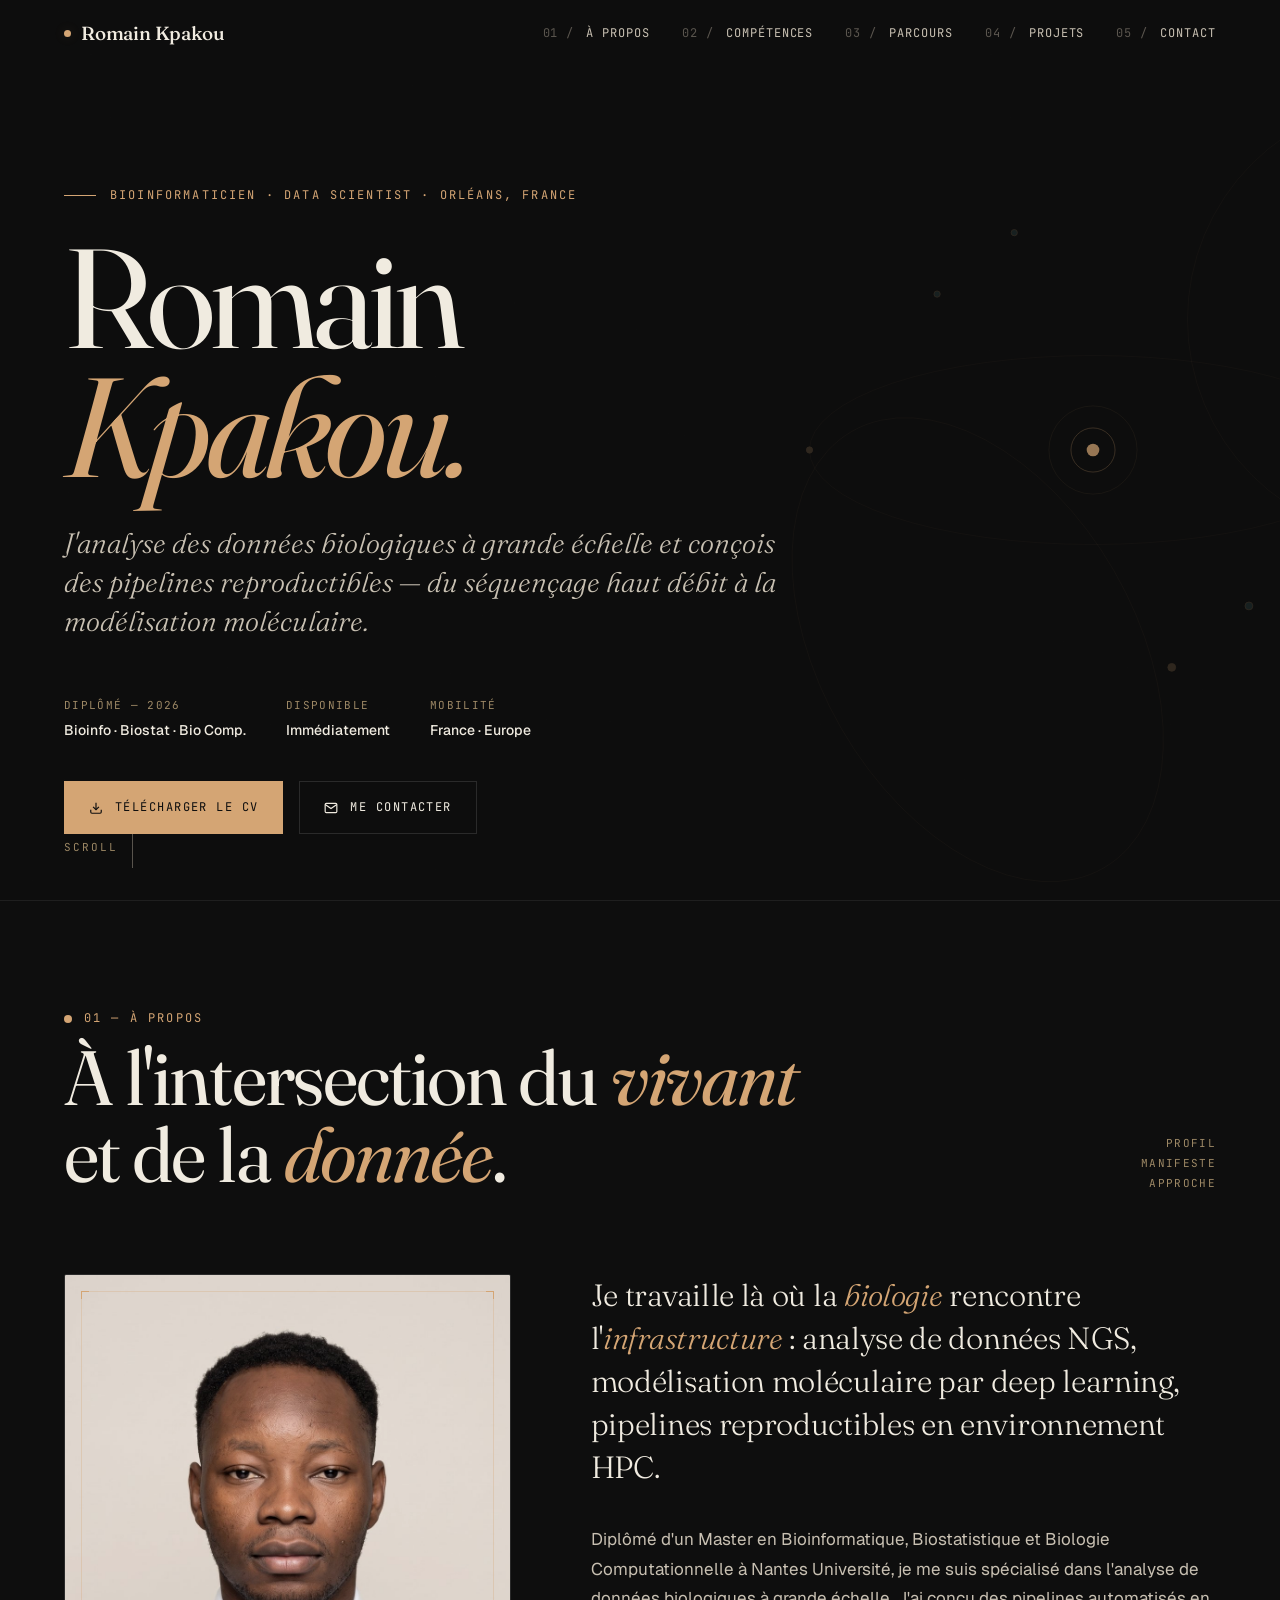
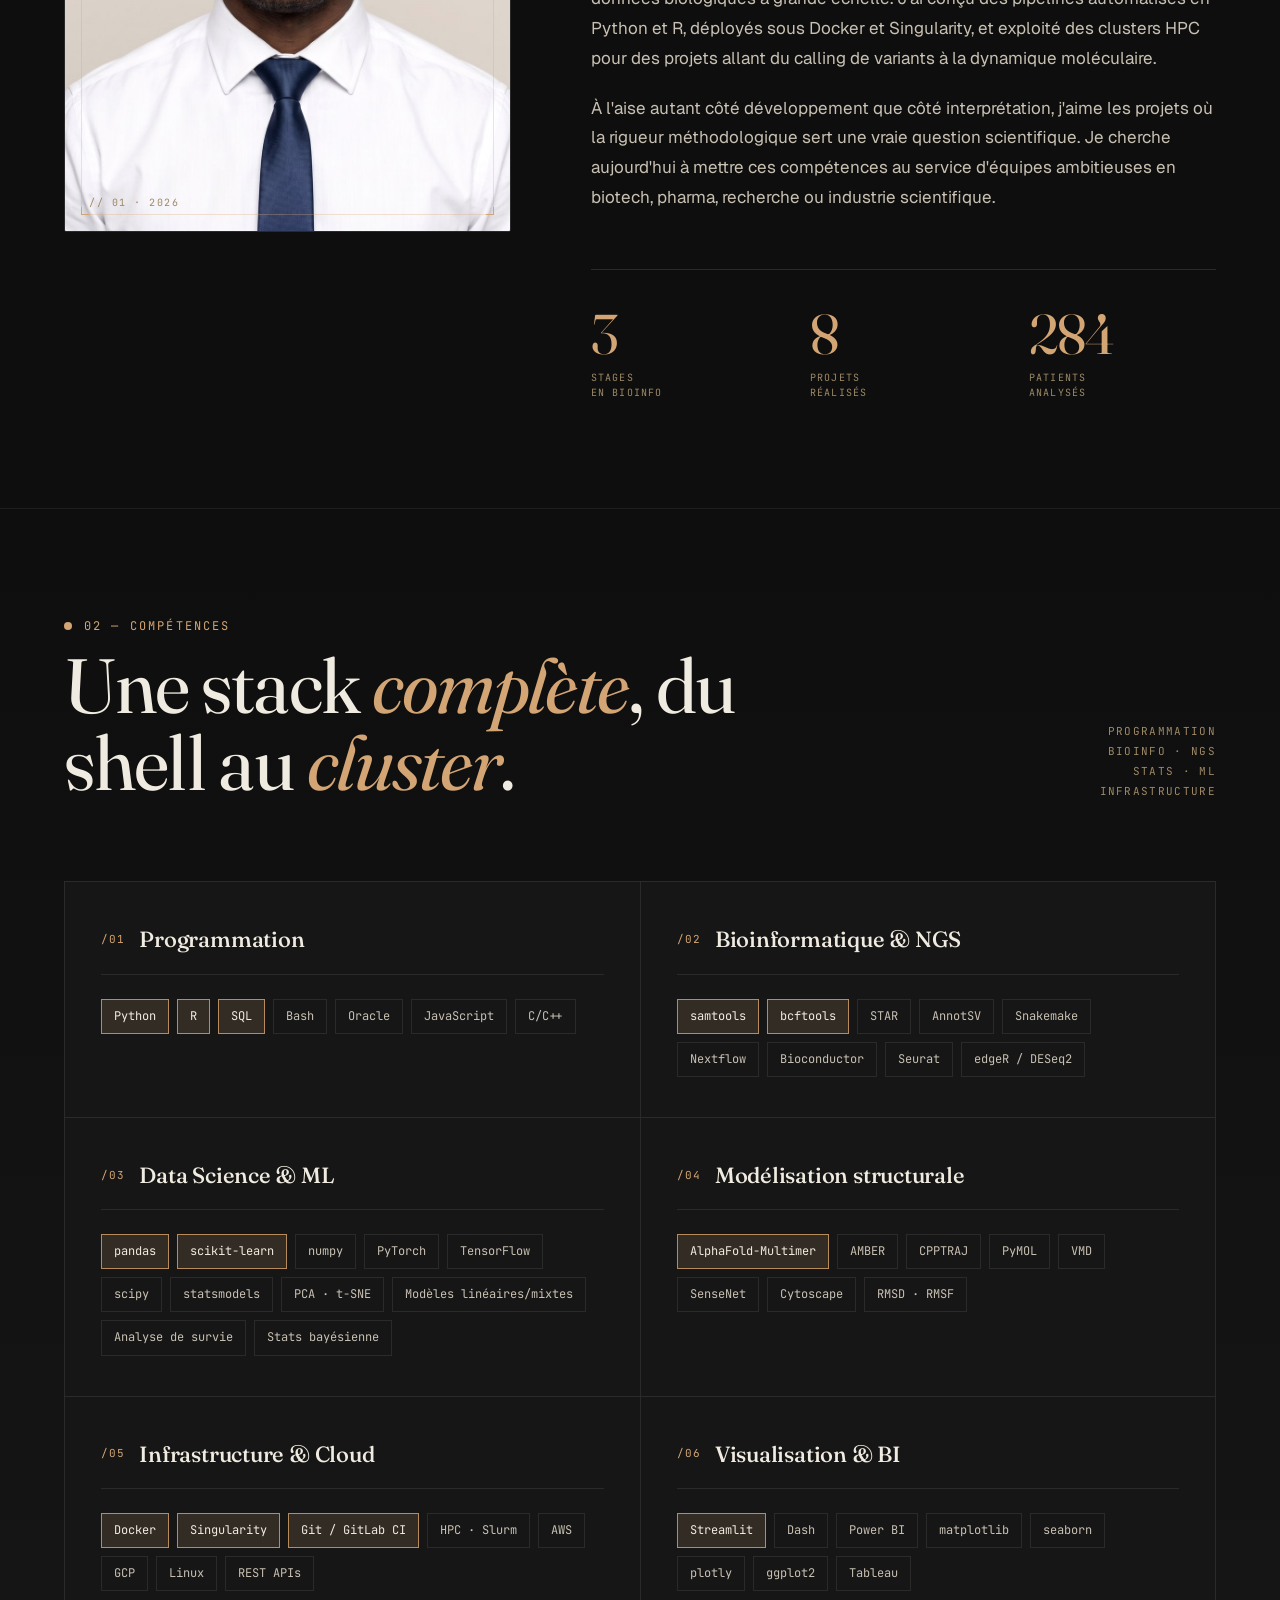
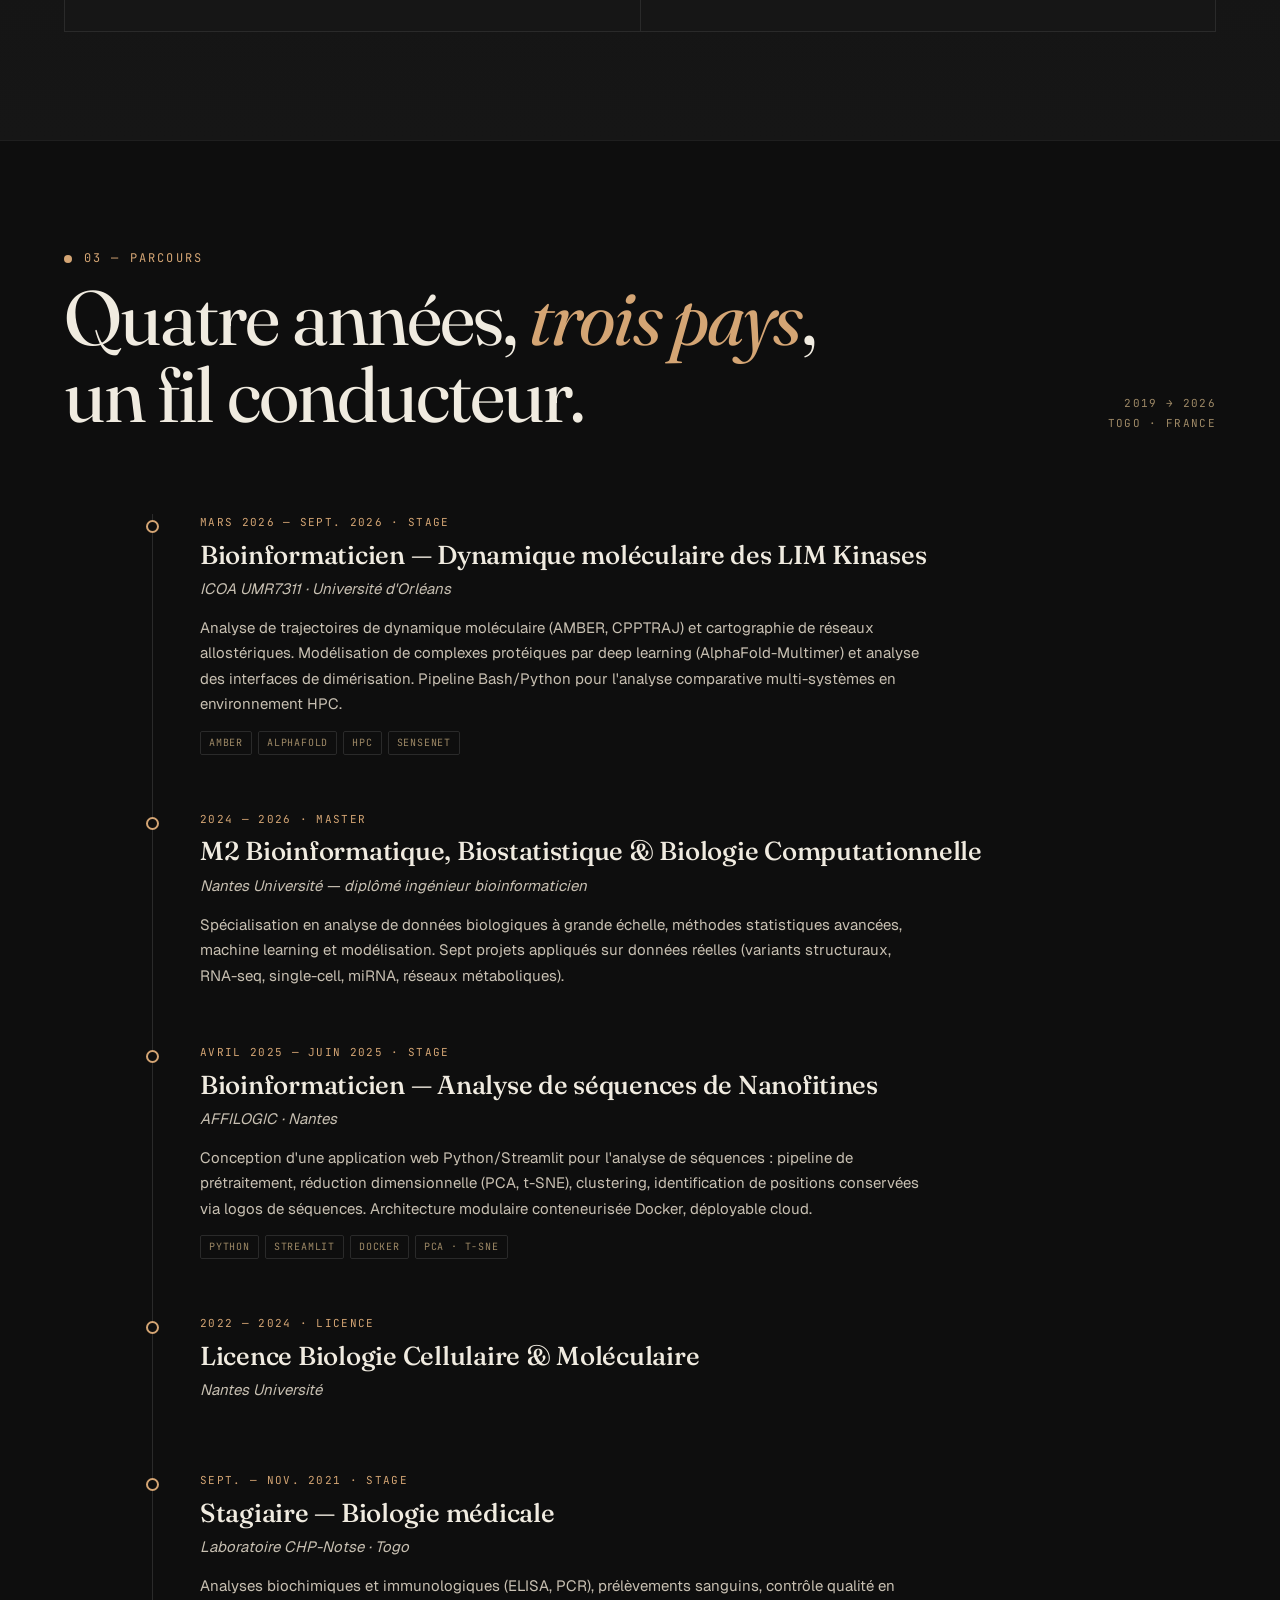
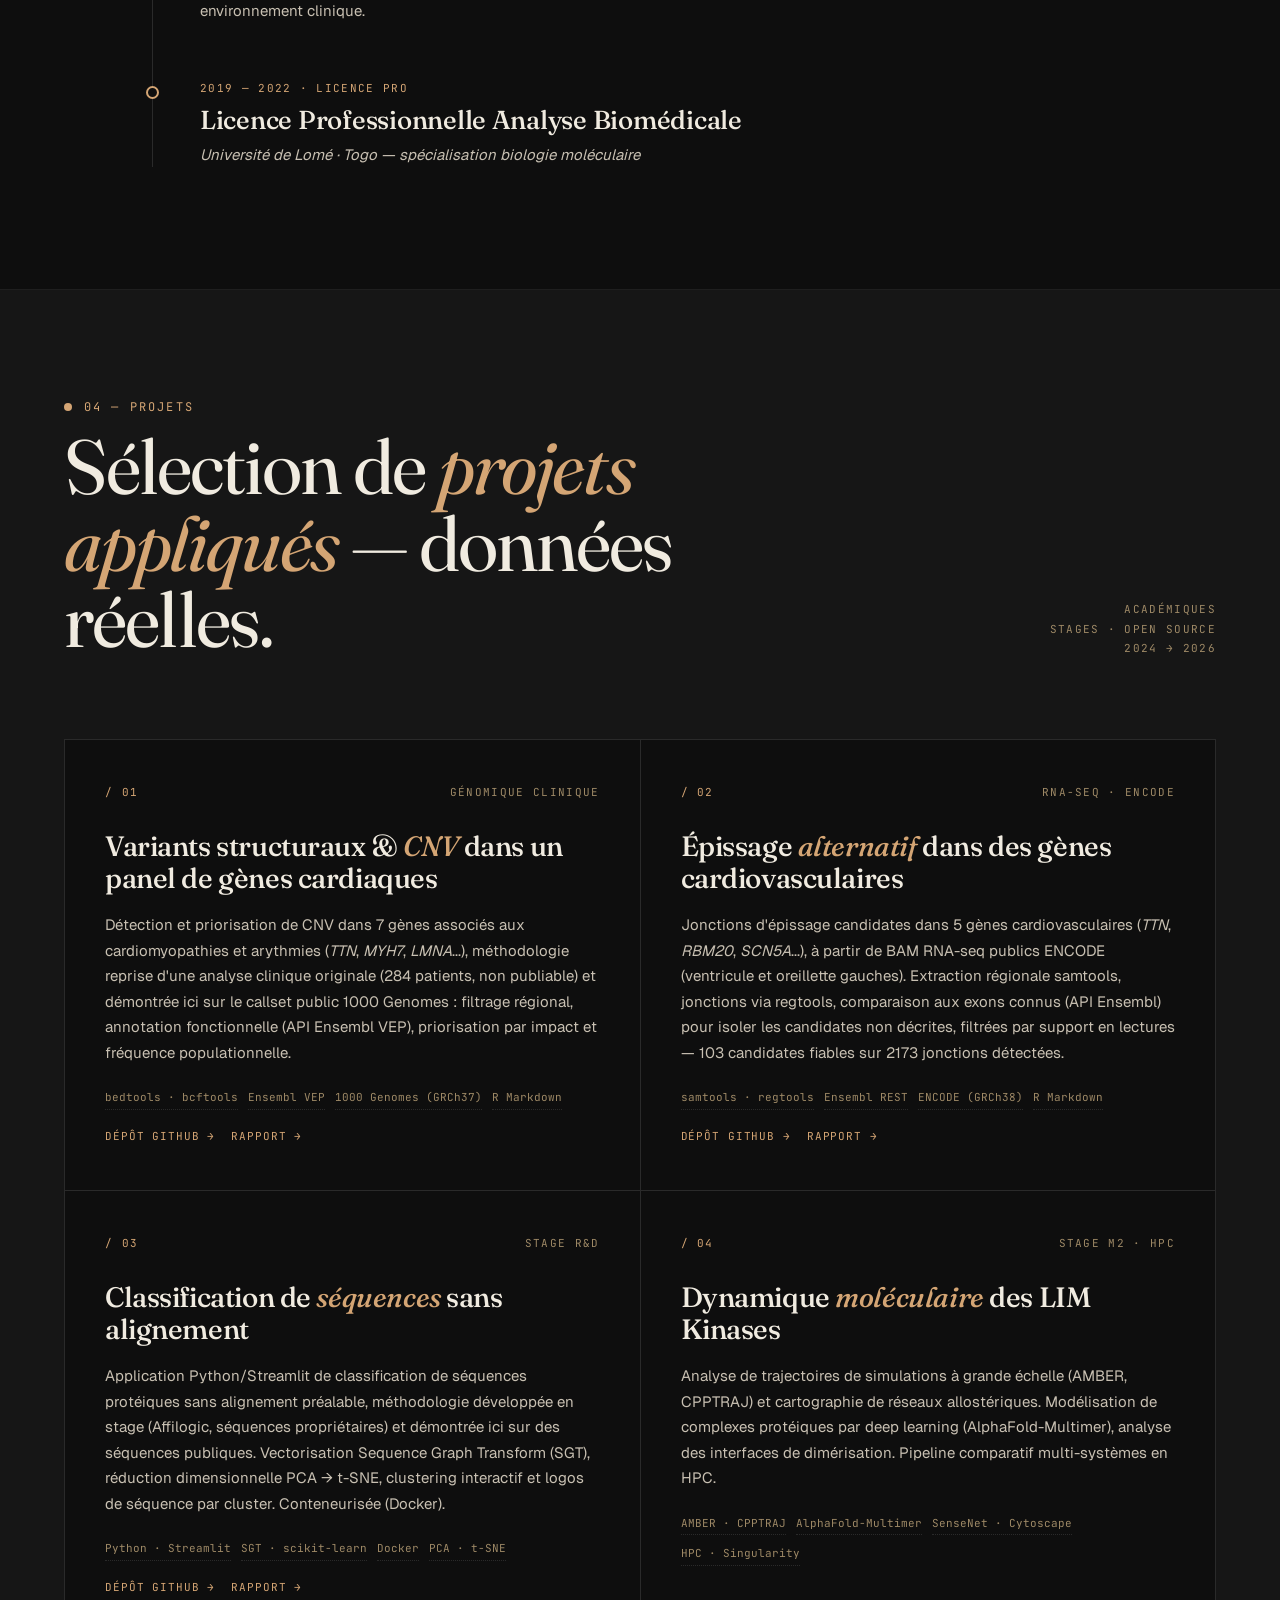
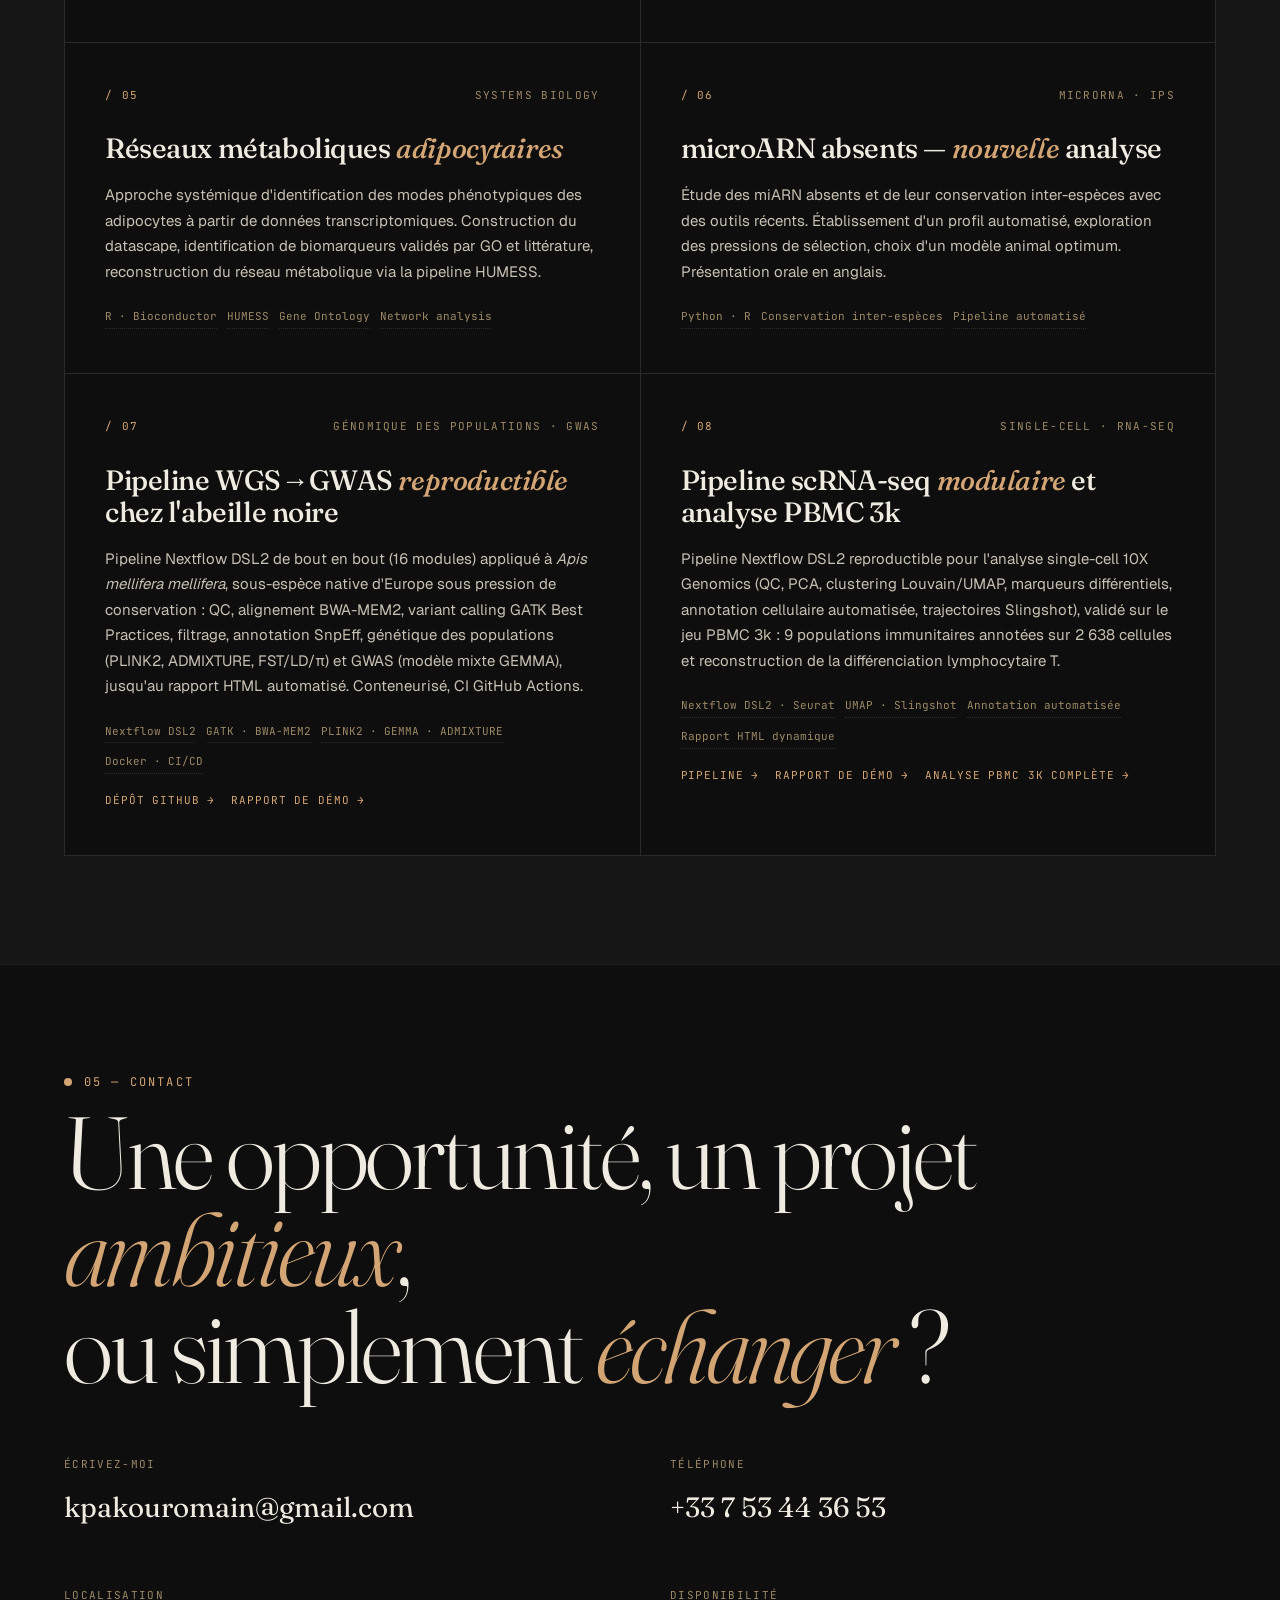
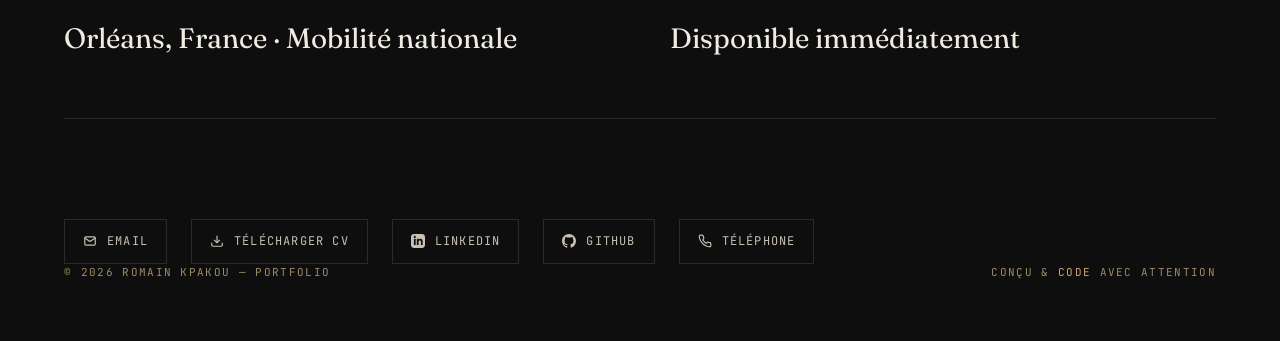
==== commit e493f2c5: "Met à jour les chiffres de la carte épissage (filtrage par support en lectures)" ====
--- a/index.html
+++ b/index.html
@@ -1617,7 +1617,8 @@
         <em>RBM20</em>, <em>SCN5A</em>...), à partir de BAM RNA-seq publics ENCODE
         (ventricule et oreillette gauches). Extraction régionale samtools, jonctions via
         regtools, comparaison aux exons connus (API Ensembl) pour isoler les candidates
-        non décrites — 505 identifiées sur 2173 jonctions détectées.
+        non décrites, filtrées par support en lectures — 103 candidates fiables sur
+        2173 jonctions détectées.
       </p>
       <div class="project-stack">
         <span>samtools · regtools</span>
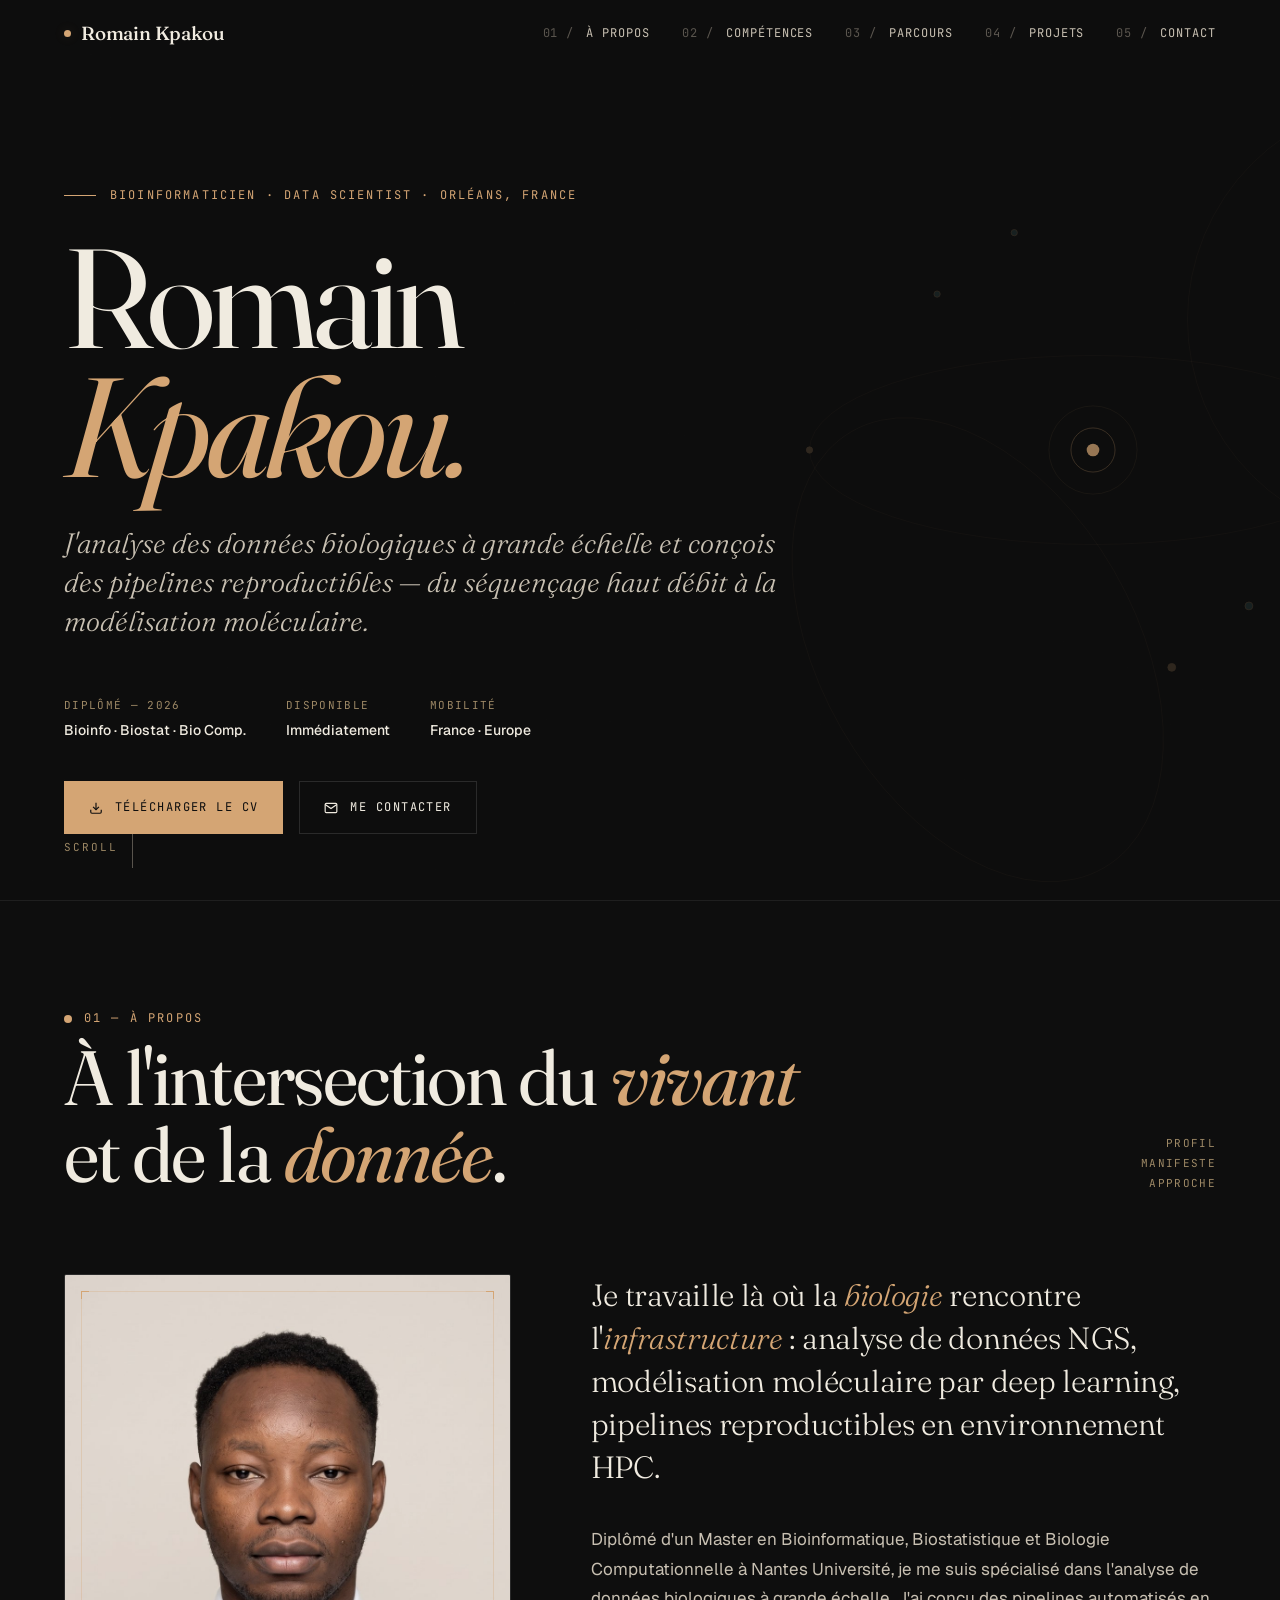
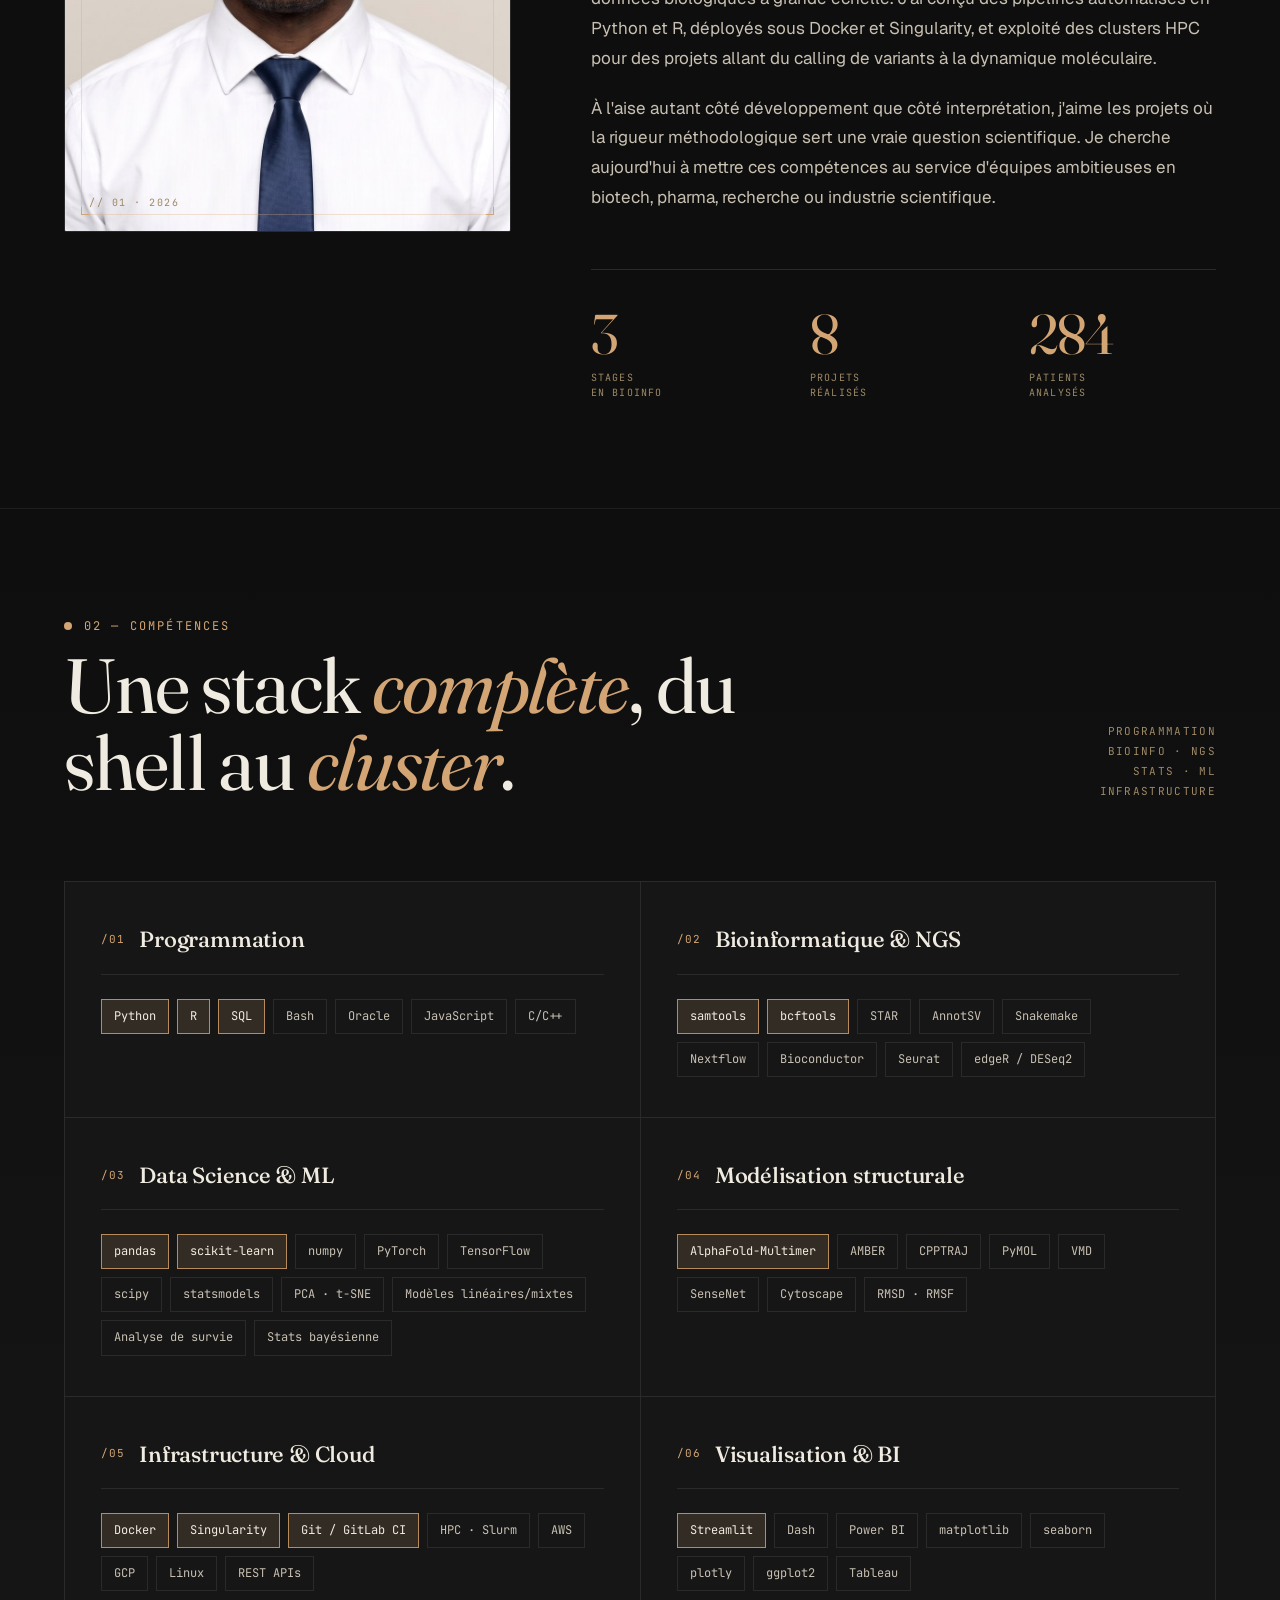
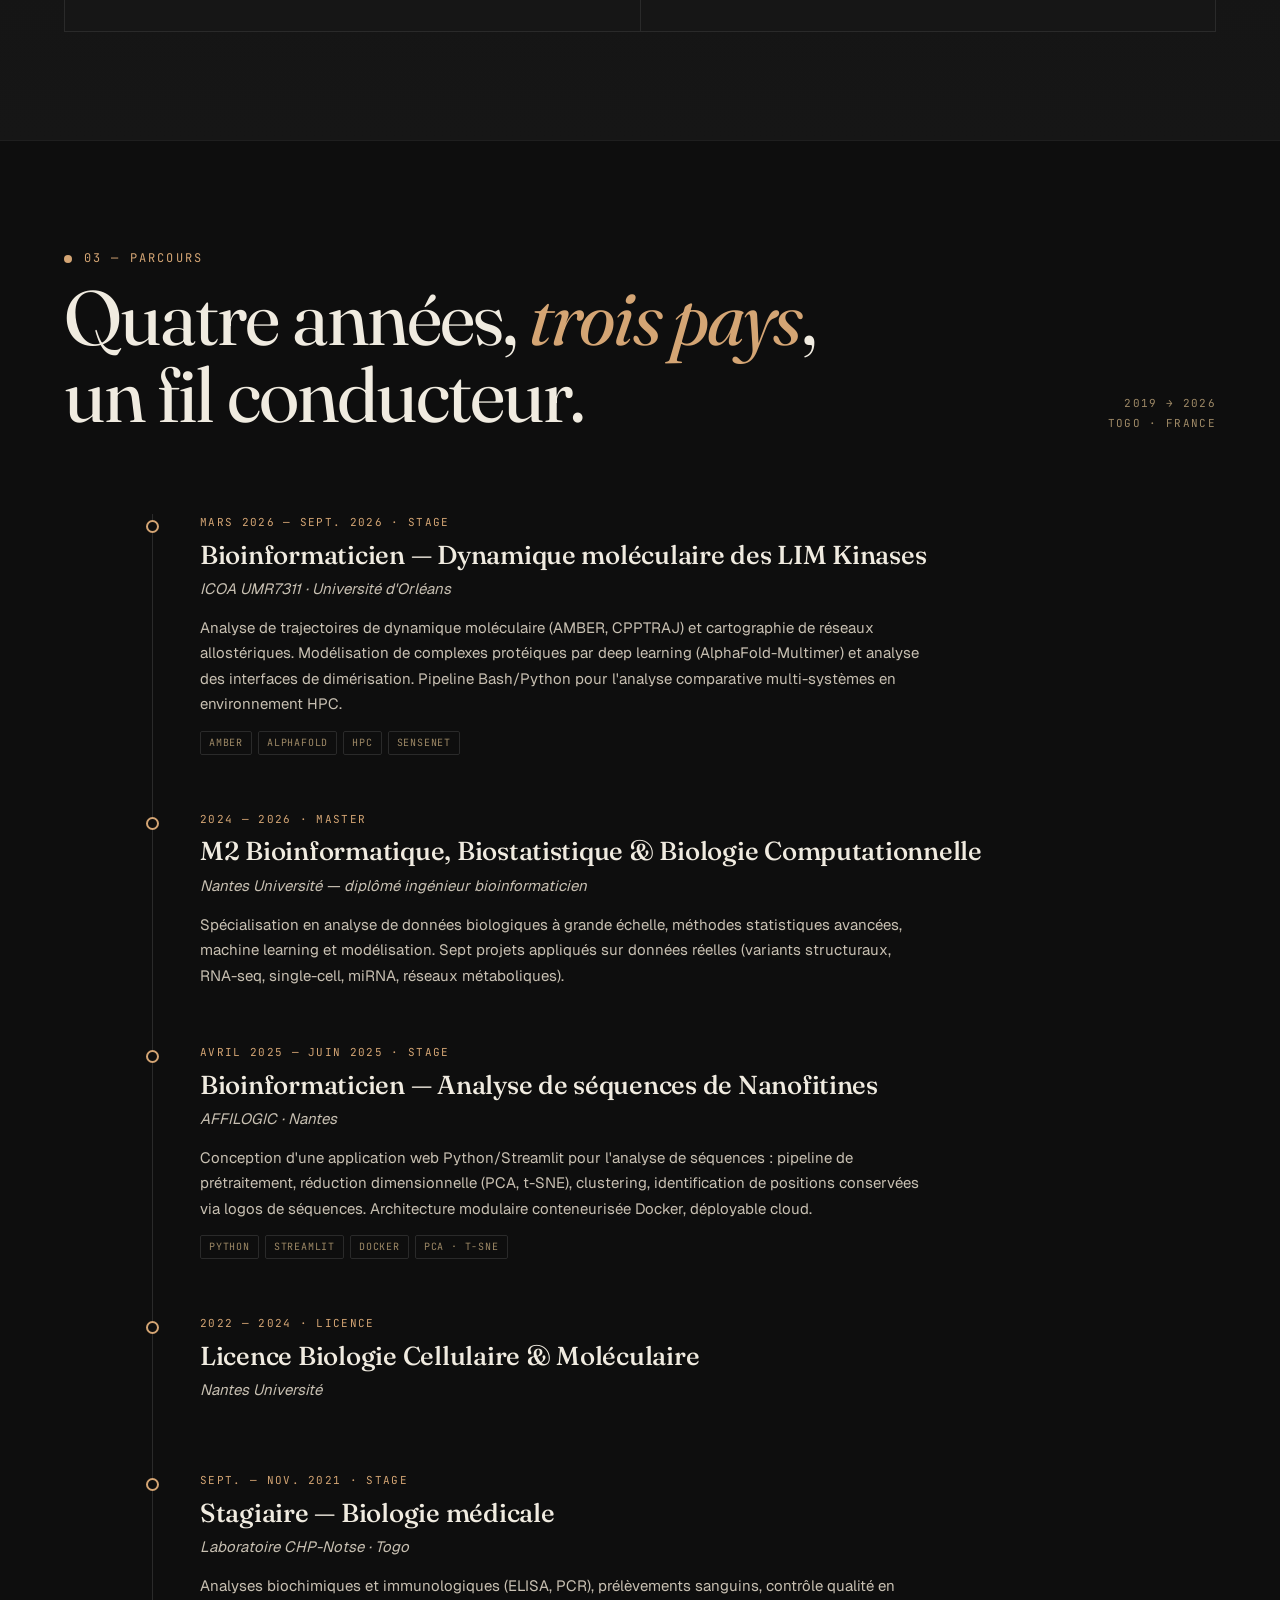
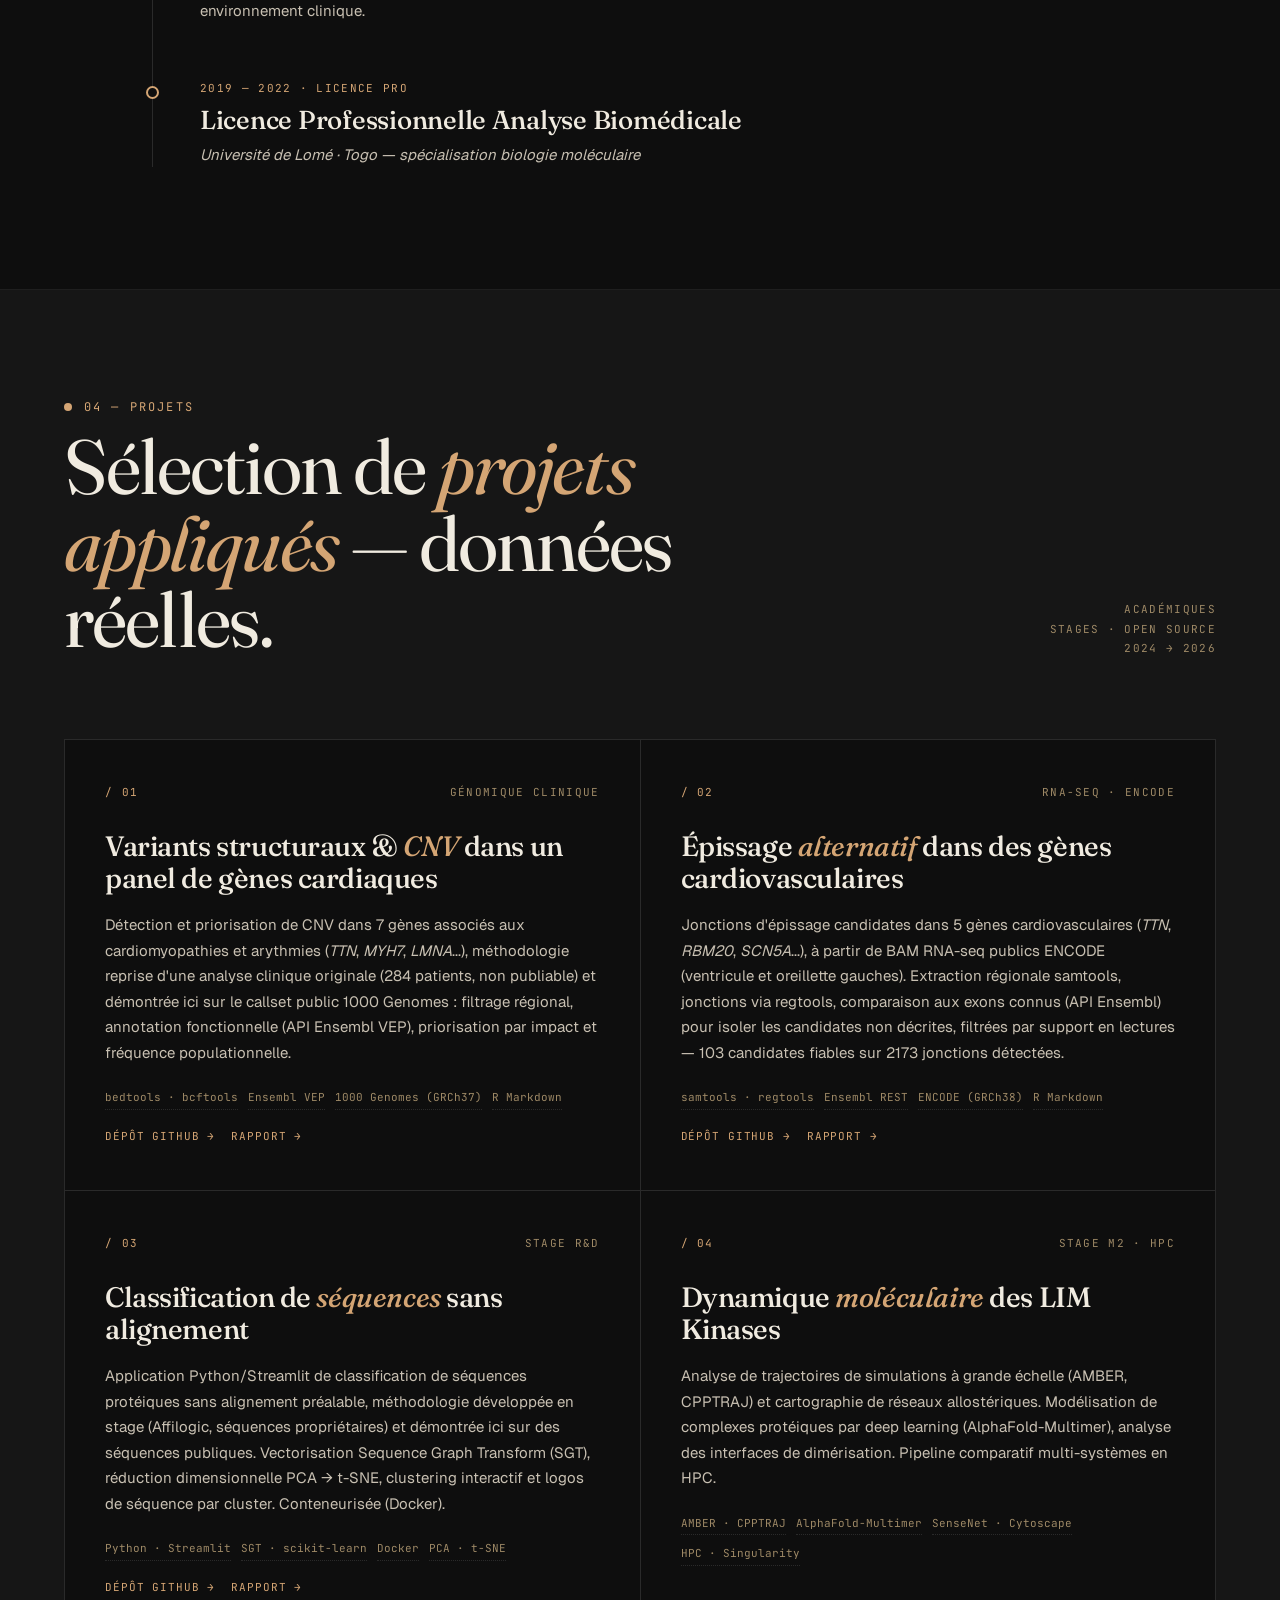
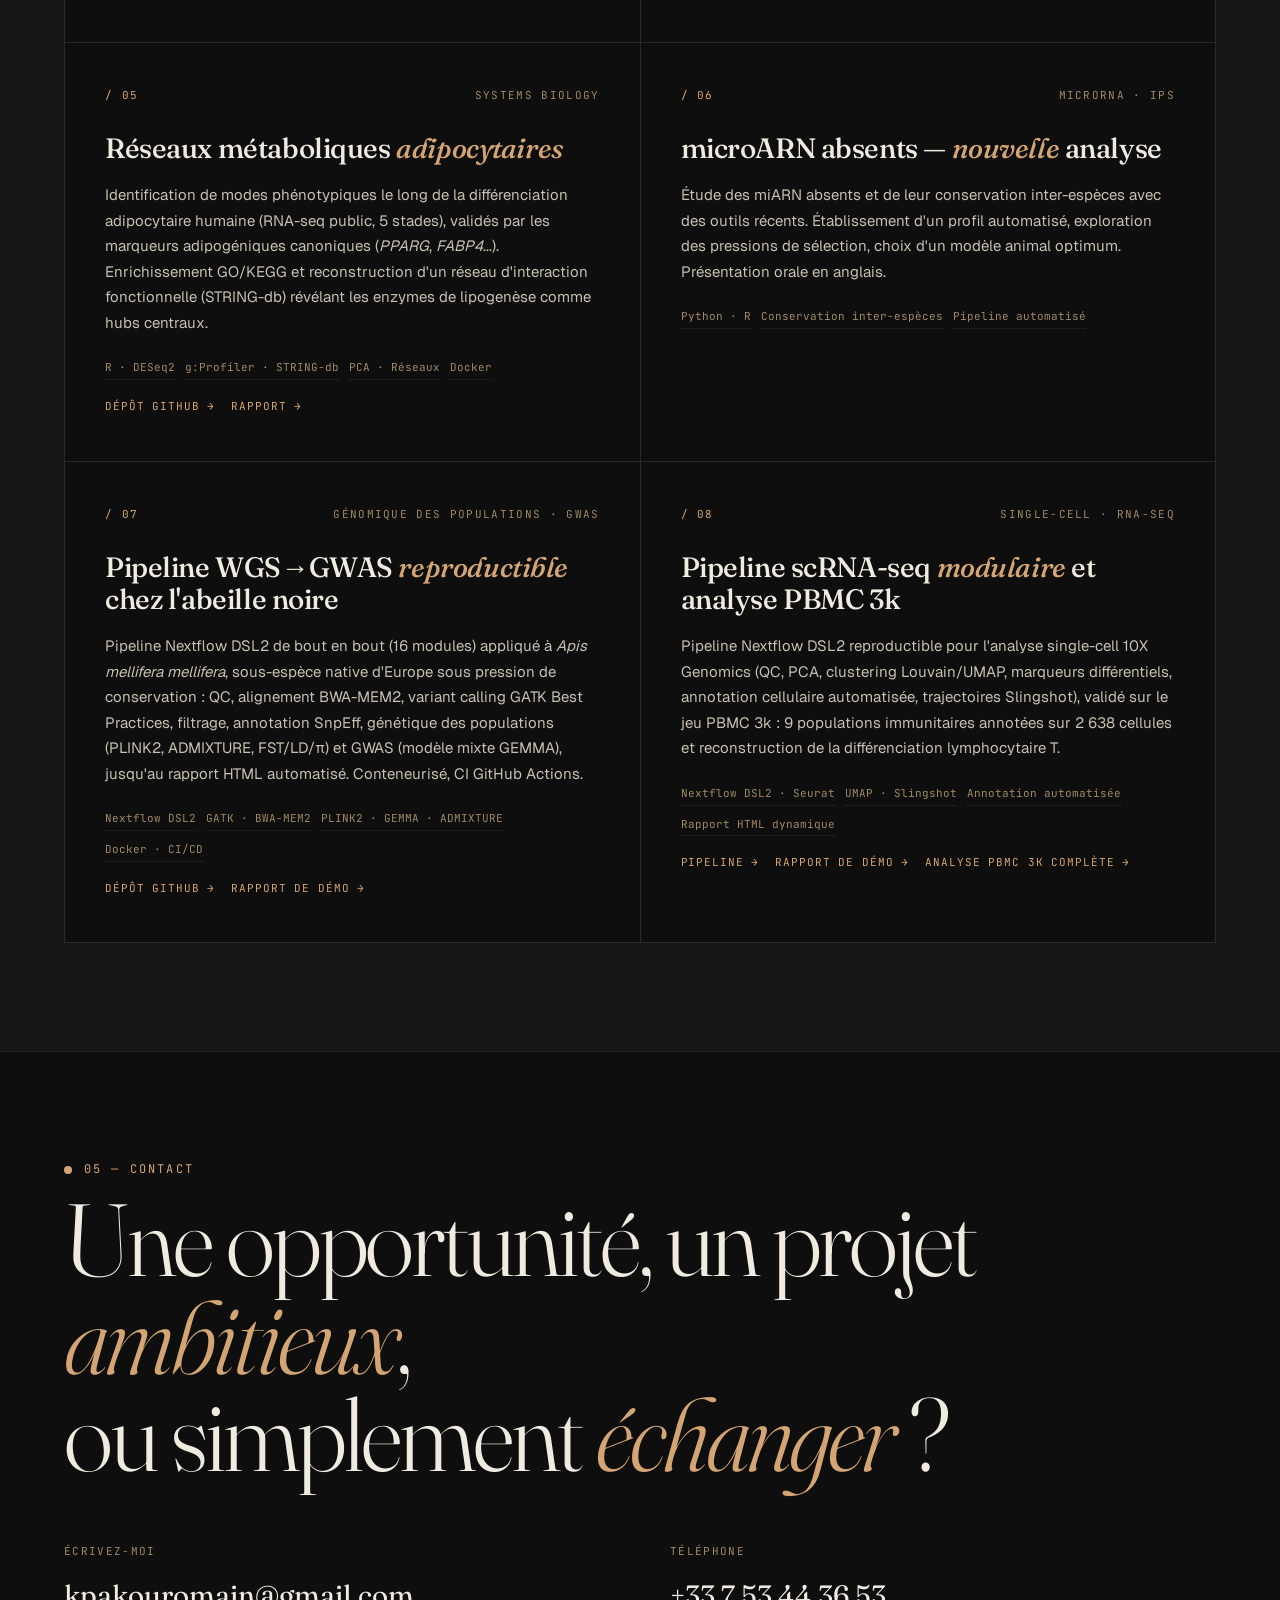
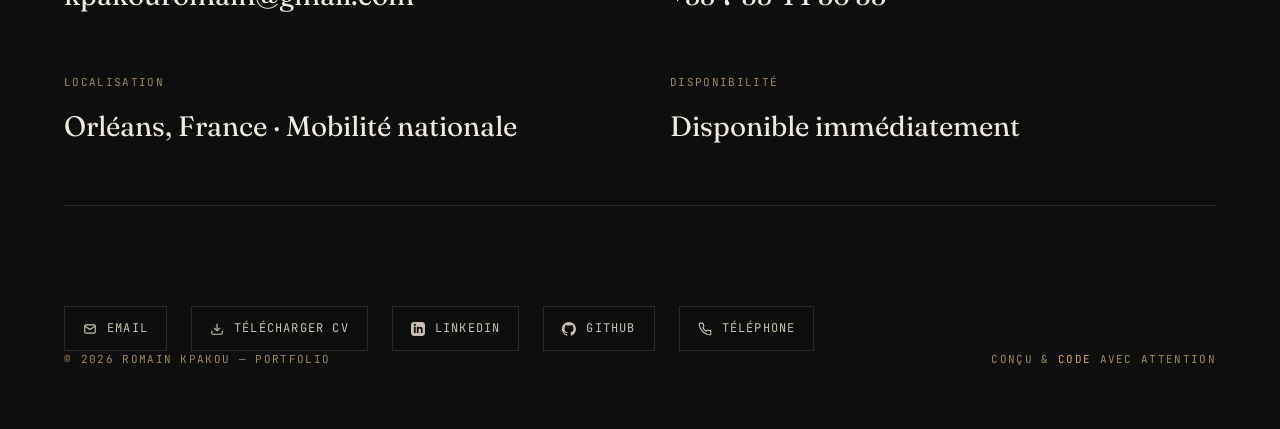
==== commit add5d966: "Met à jour la carte réseaux métaboliques avec le lien vers adipocyte-metabolic-networks" ====
--- a/index.html
+++ b/index.html
@@ -1684,15 +1684,21 @@
       </div>
       <h3 class="project-title">Réseaux métaboliques <em>adipocytaires</em></h3>
       <p class="project-desc">
-        Approche systémique d'identification des modes phénotypiques des adipocytes à partir
-        de données transcriptomiques. Construction du datascape, identification de biomarqueurs
-        validés par GO et littérature, reconstruction du réseau métabolique via la pipeline HUMESS.
+        Identification de modes phénotypiques le long de la différenciation adipocytaire
+        humaine (RNA-seq public, 5 stades), validés par les marqueurs adipogéniques
+        canoniques (<em>PPARG</em>, <em>FABP4</em>...). Enrichissement GO/KEGG et
+        reconstruction d'un réseau d'interaction fonctionnelle (STRING-db) révélant les
+        enzymes de lipogenèse comme hubs centraux.
       </p>
       <div class="project-stack">
-        <span>R · Bioconductor</span>
-        <span>HUMESS</span>
-        <span>Gene Ontology</span>
-        <span>Network analysis</span>
+        <span>R · DESeq2</span>
+        <span>g:Profiler · STRING-db</span>
+        <span>PCA · Réseaux</span>
+        <span>Docker</span>
+      </div>
+      <div class="project-links">
+        <a href="https://github.com/romainkpakou/adipocyte-metabolic-networks" target="_blank" rel="noopener">Dépôt GitHub →</a>
+        <a href="https://htmlpreview.github.io/?https://github.com/romainkpakou/adipocyte-metabolic-networks/blob/main/results/report.html" target="_blank" rel="noopener">Rapport →</a>
       </div>
     </article>
 
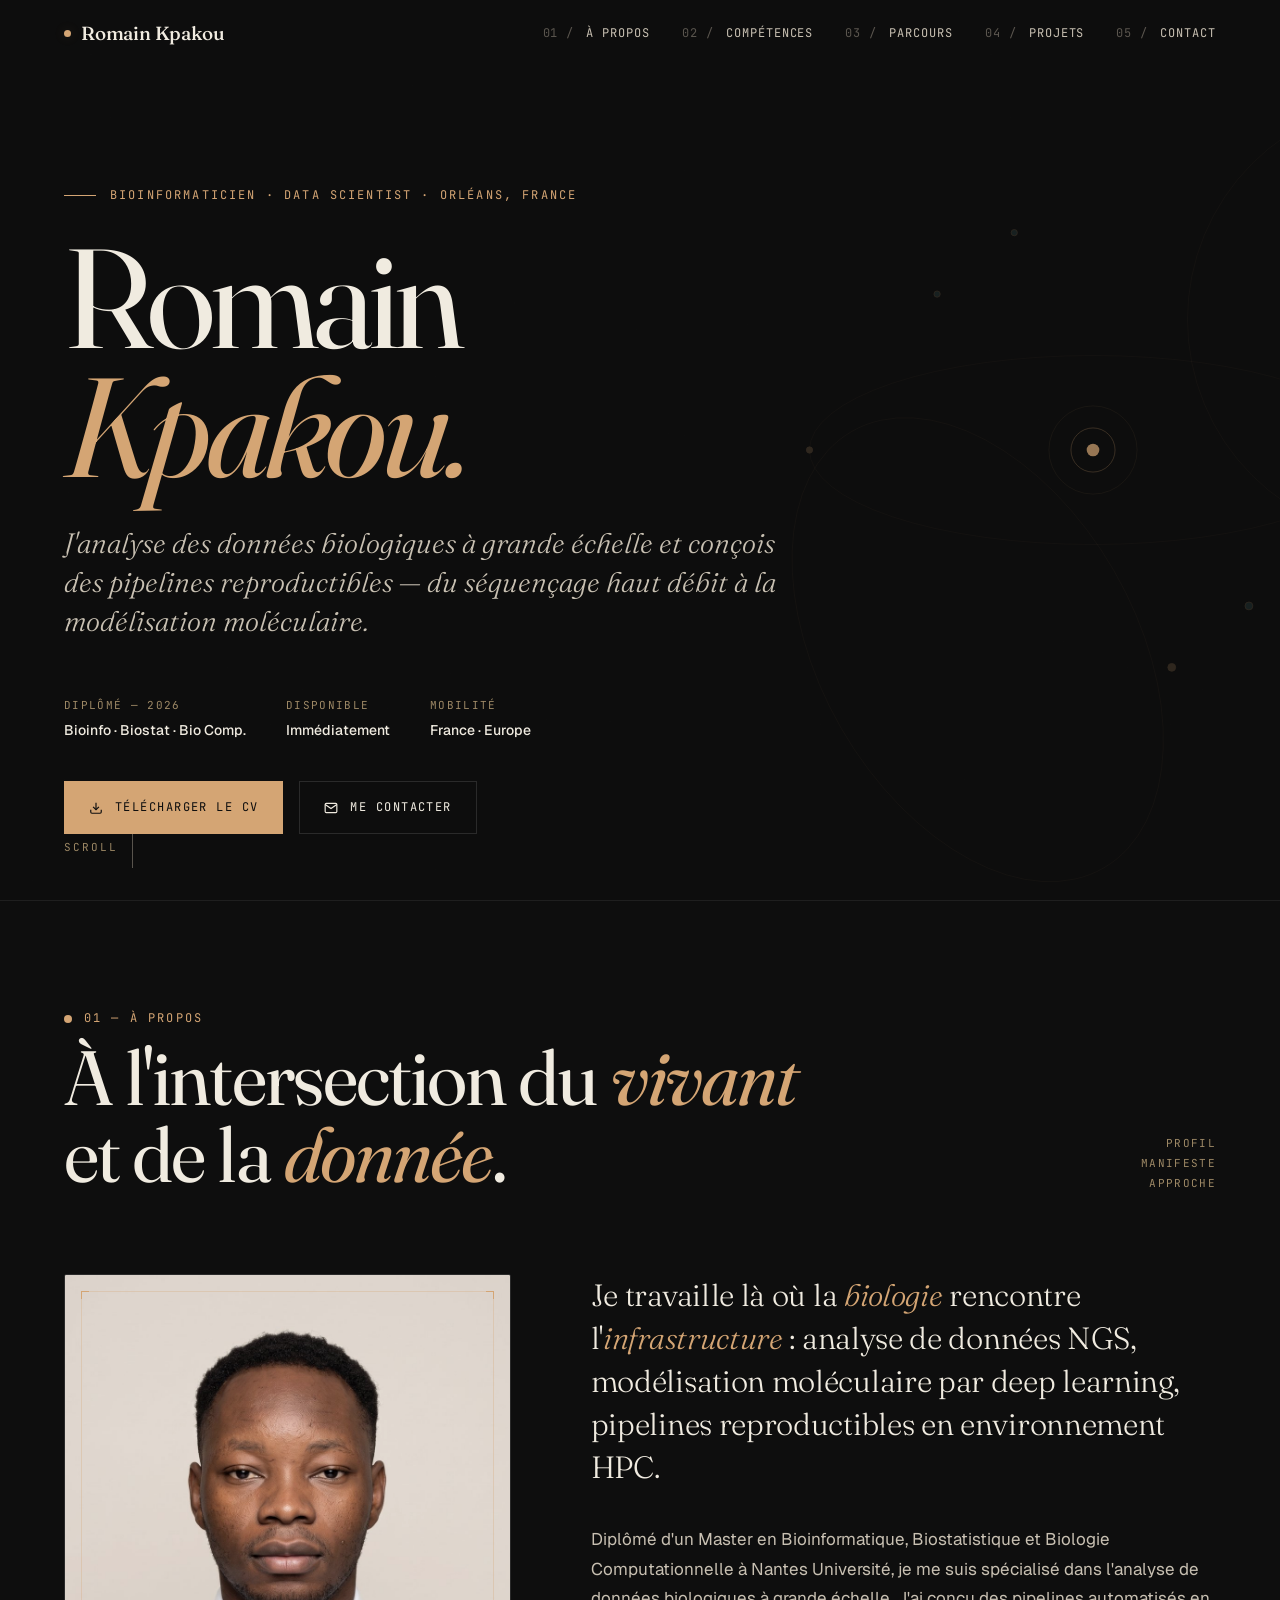
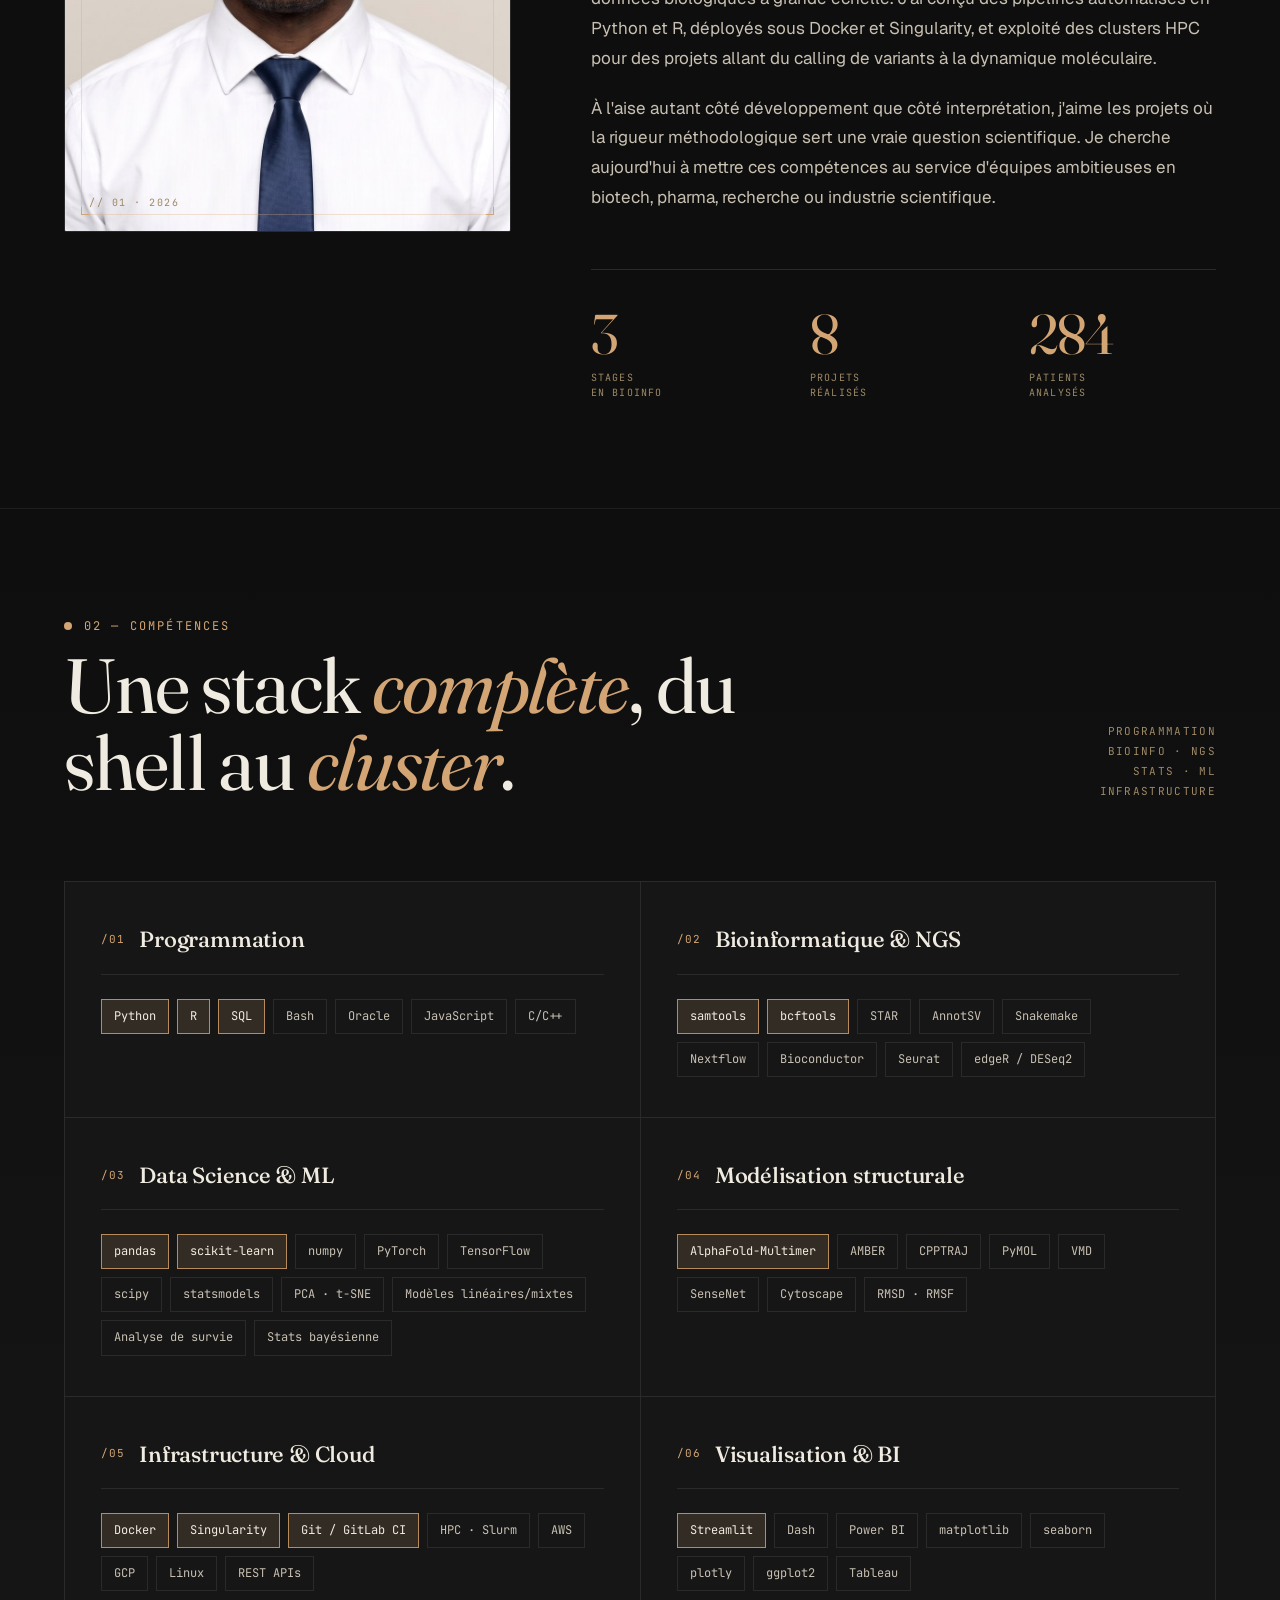
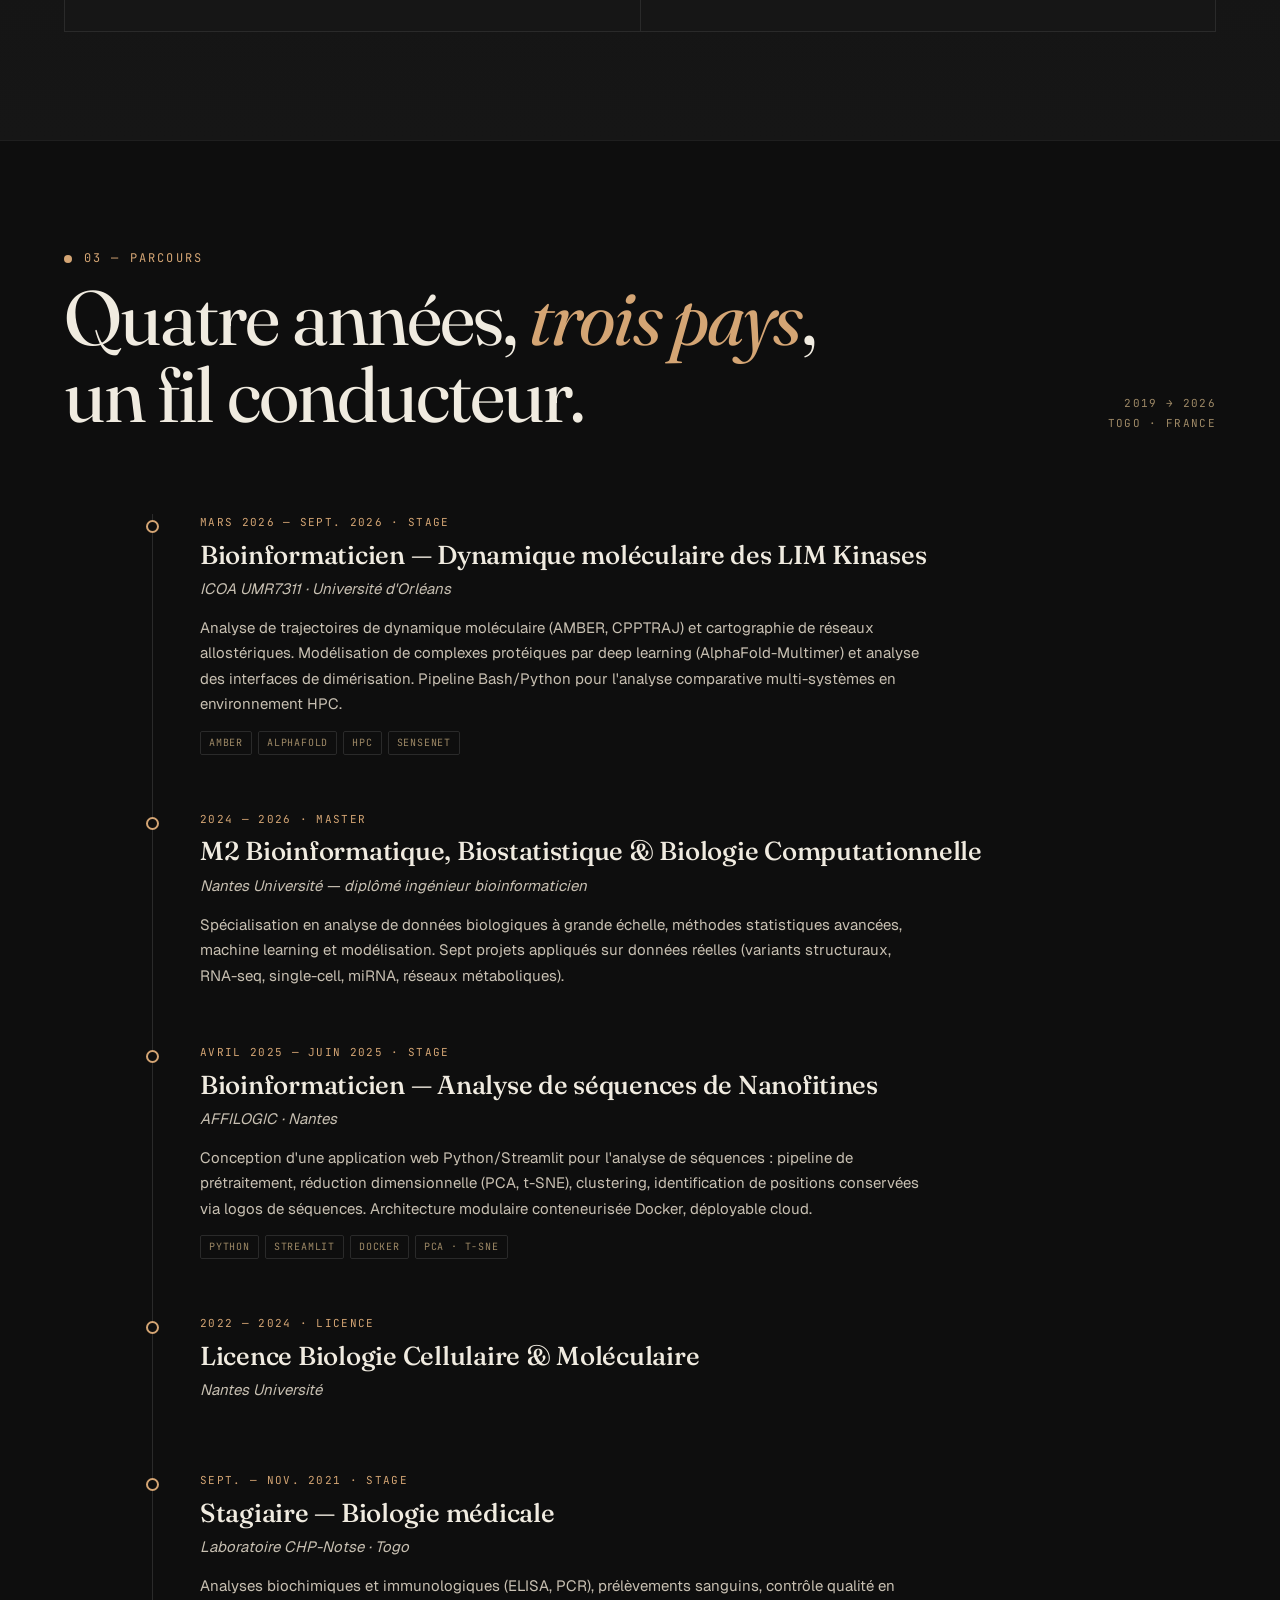
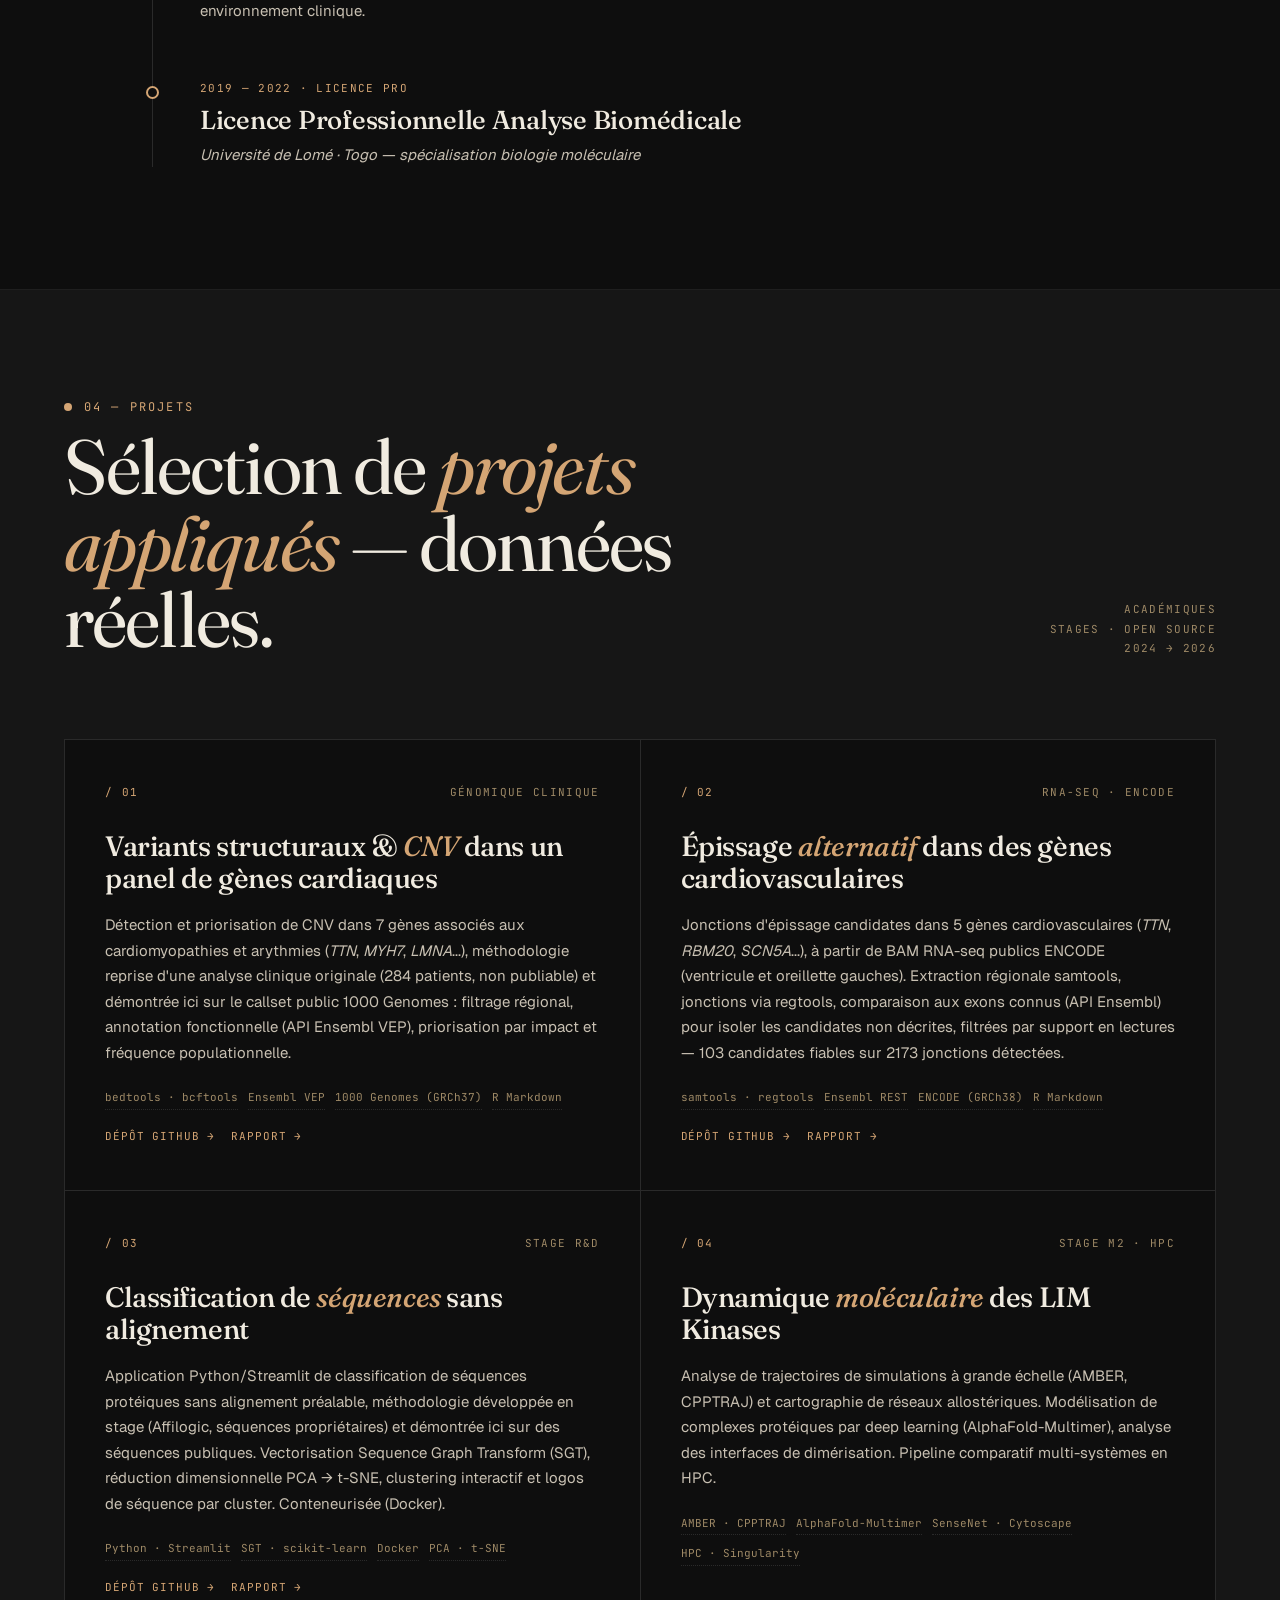
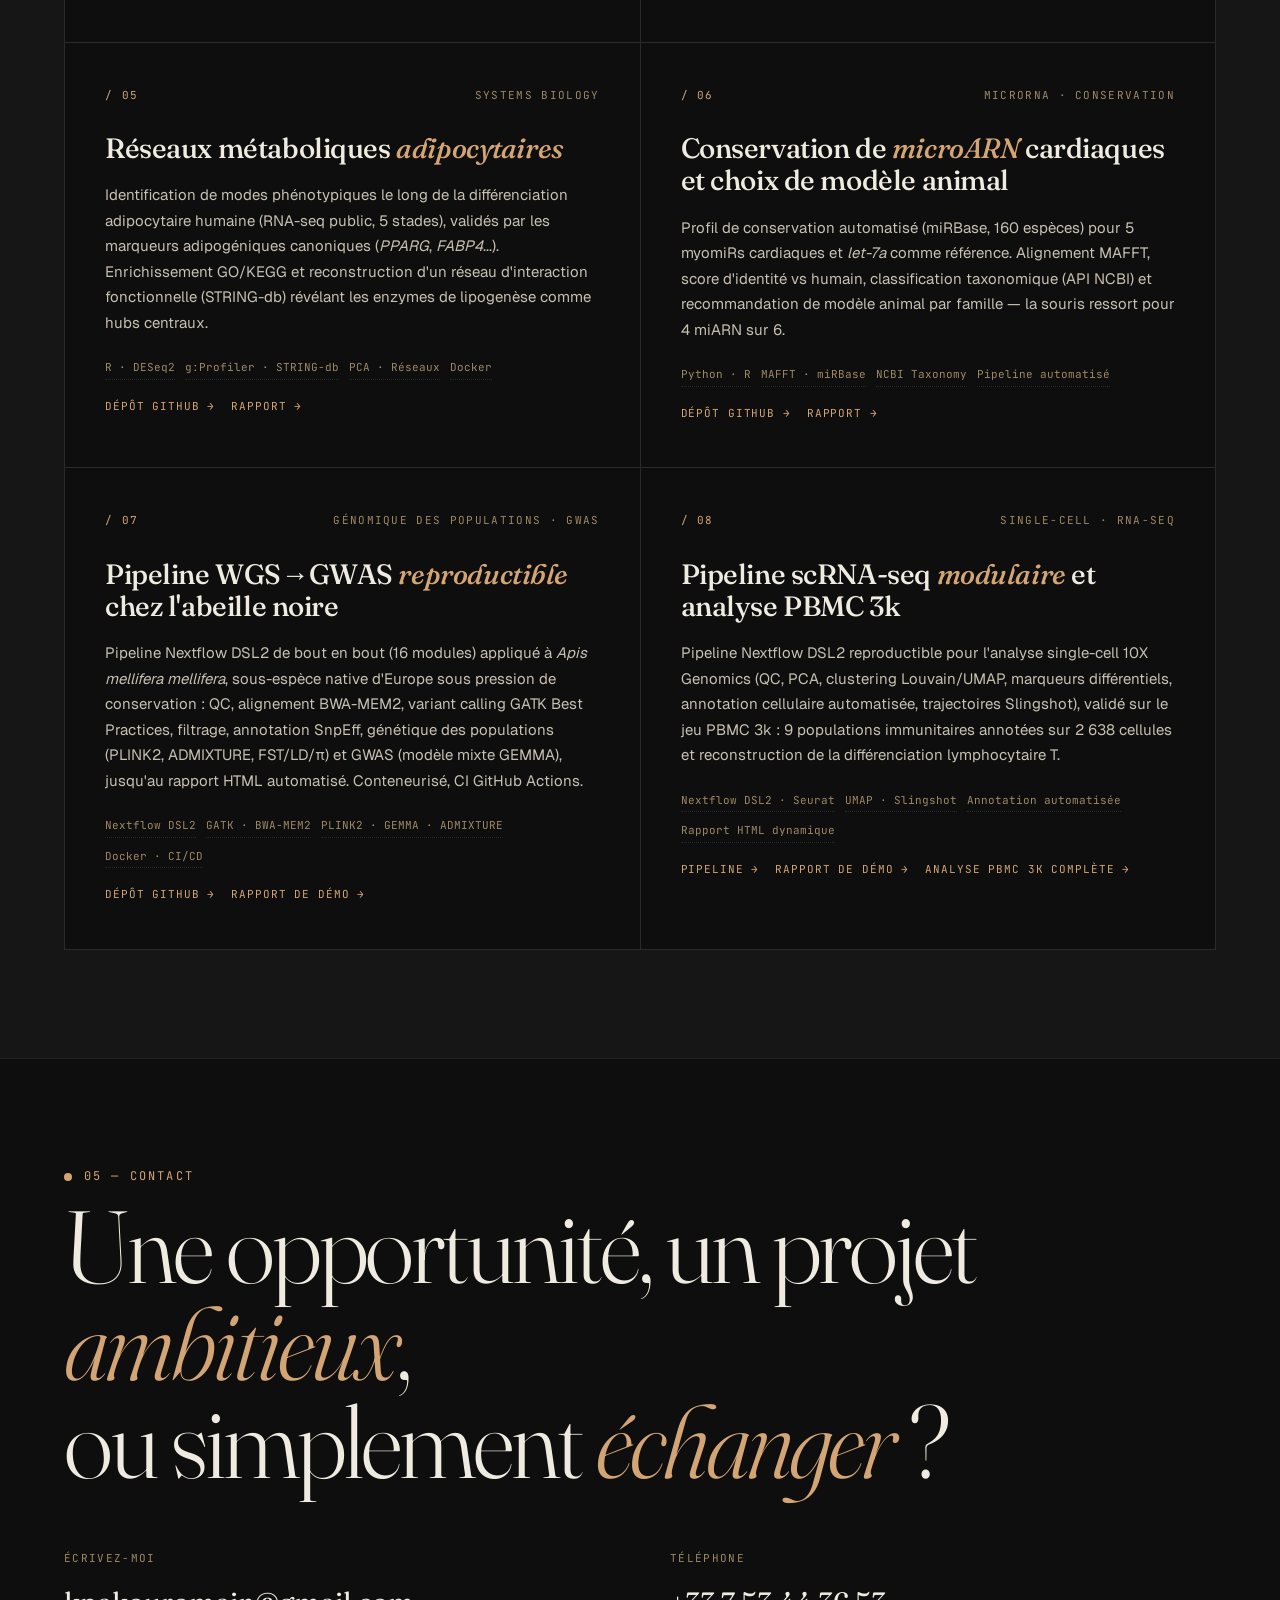
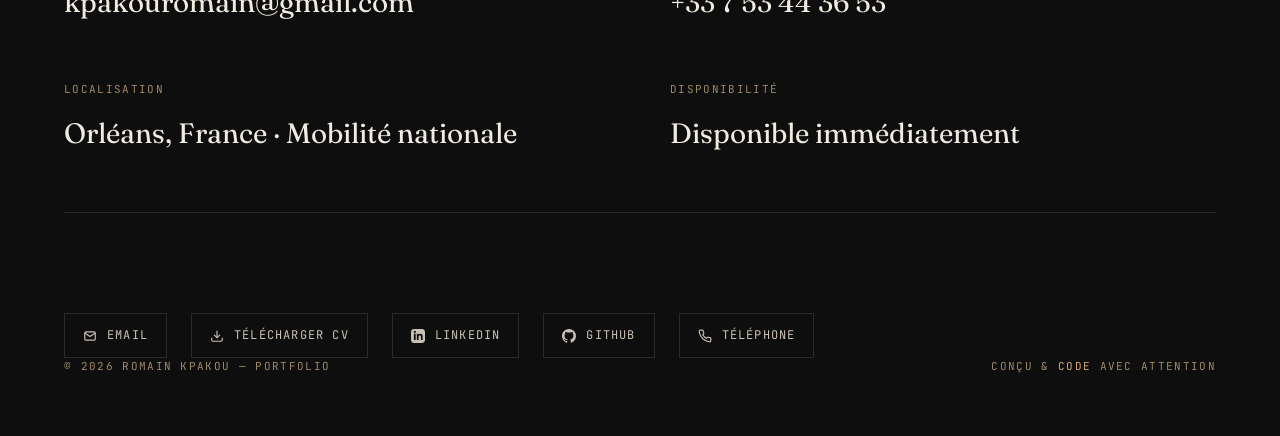
==== commit e3f1626b: "Met à jour la carte conservation de miARN avec le lien vers mirna-conservation-analysis" ====
--- a/index.html
+++ b/index.html
@@ -1705,18 +1705,24 @@
     <article class="project-card">
       <div class="project-meta">
         <span class="project-num">/ 06</span>
-        <span class="project-type">microRNA · IPS</span>
-      </div>
-      <h3 class="project-title">microARN absents — <em>nouvelle</em> analyse</h3>
+        <span class="project-type">microRNA · Conservation</span>
+      </div>
+      <h3 class="project-title">Conservation de <em>microARN</em> cardiaques et choix de modèle animal</h3>
       <p class="project-desc">
-        Étude des miARN absents et de leur conservation inter-espèces avec des outils récents.
-        Établissement d'un profil automatisé, exploration des pressions de sélection,
-        choix d'un modèle animal optimum. Présentation orale en anglais.
+        Profil de conservation automatisé (miRBase, 160 espèces) pour 5 myomiRs
+        cardiaques et <em>let-7a</em> comme référence. Alignement MAFFT, score d'identité
+        vs humain, classification taxonomique (API NCBI) et recommandation de modèle
+        animal par famille — la souris ressort pour 4 miARN sur 6.
       </p>
       <div class="project-stack">
         <span>Python · R</span>
-        <span>Conservation inter-espèces</span>
+        <span>MAFFT · miRBase</span>
+        <span>NCBI Taxonomy</span>
         <span>Pipeline automatisé</span>
+      </div>
+      <div class="project-links">
+        <a href="https://github.com/romainkpakou/mirna-conservation-analysis" target="_blank" rel="noopener">Dépôt GitHub →</a>
+        <a href="https://htmlpreview.github.io/?https://github.com/romainkpakou/mirna-conservation-analysis/blob/main/results/report.html" target="_blank" rel="noopener">Rapport →</a>
       </div>
     </article>
 
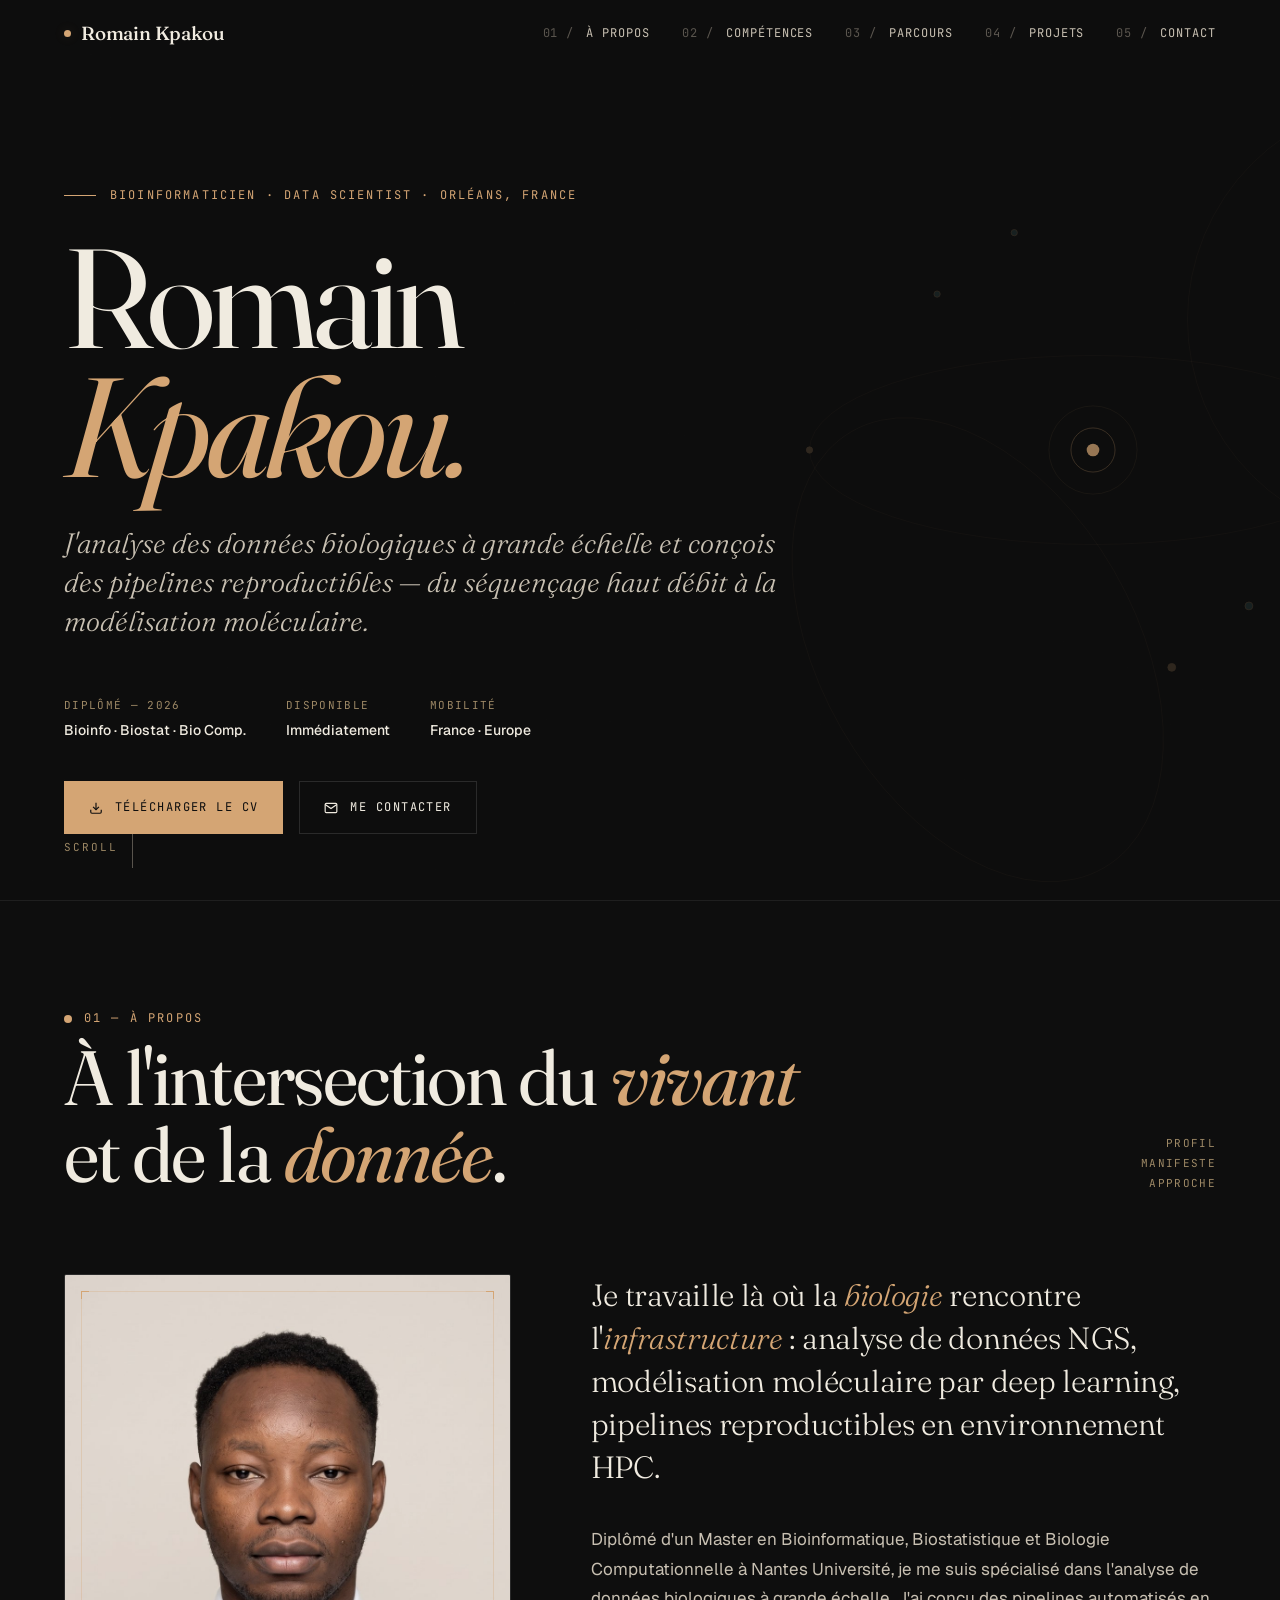
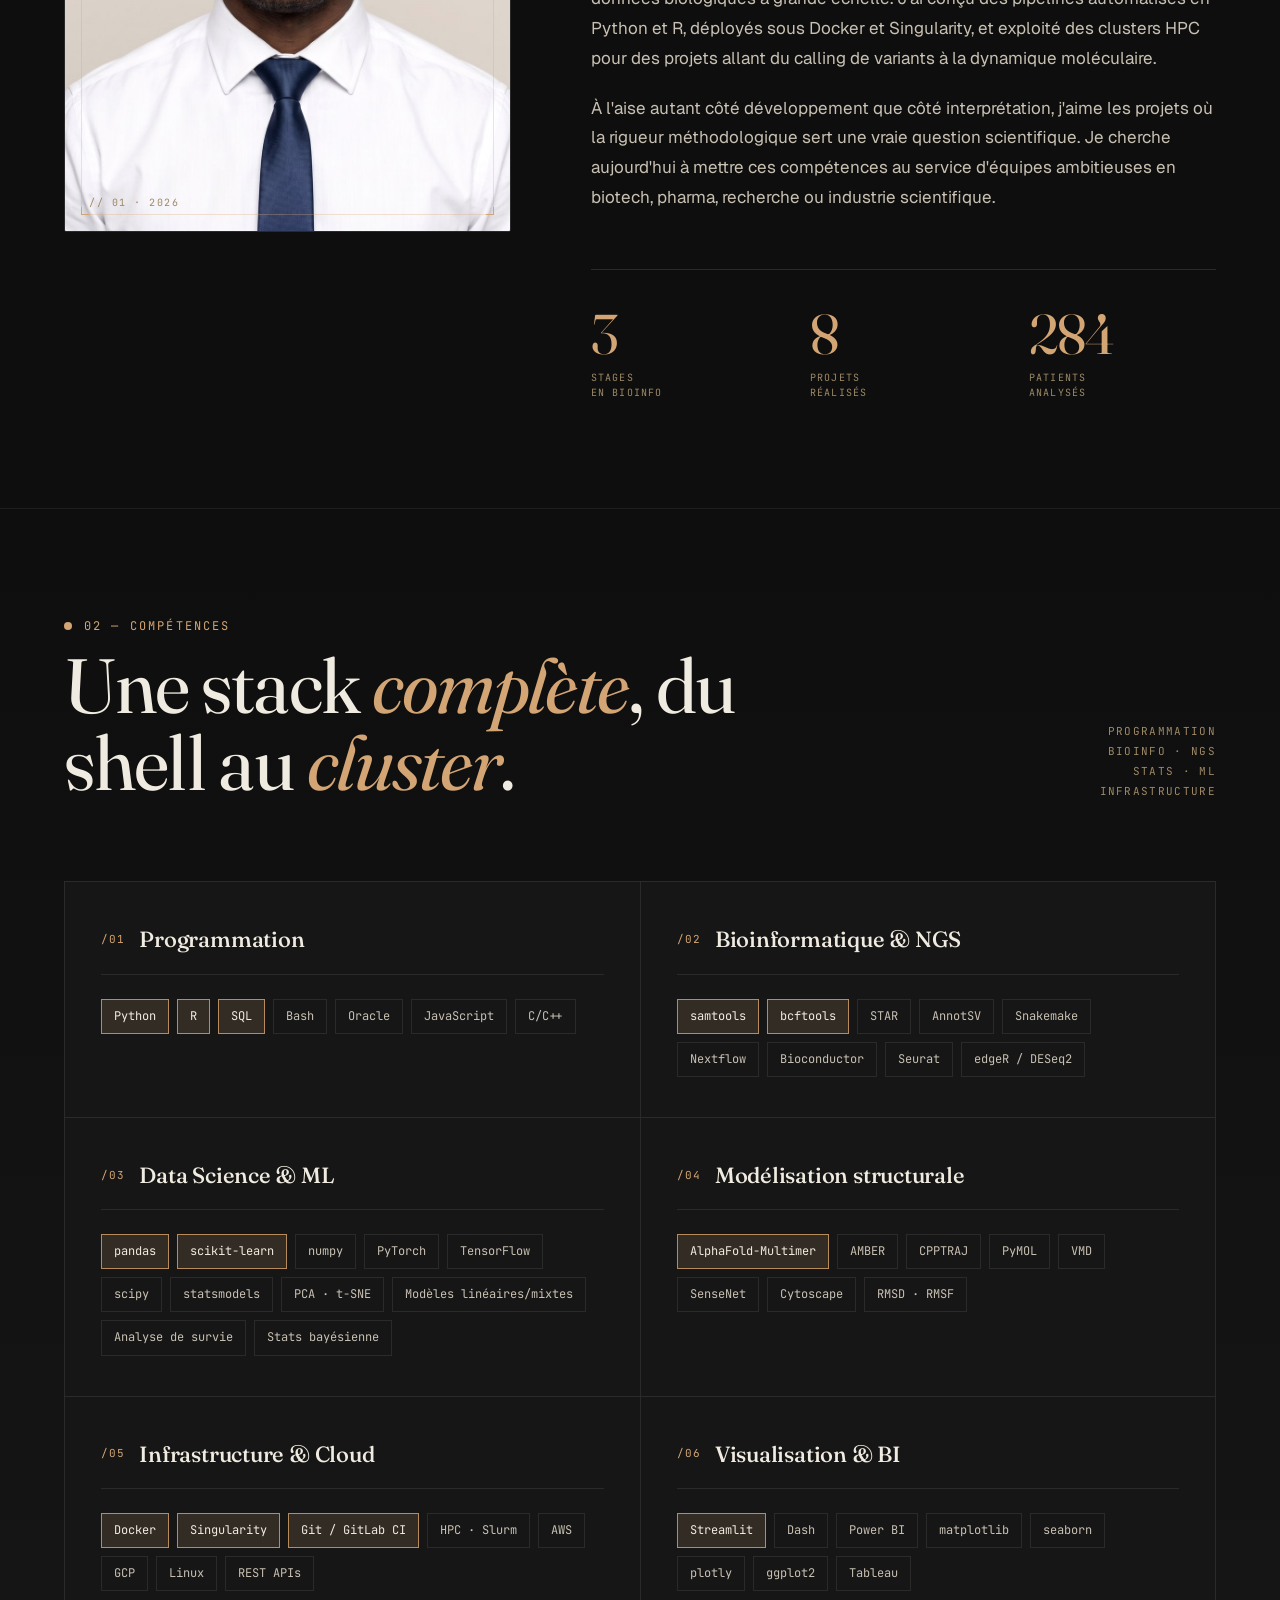
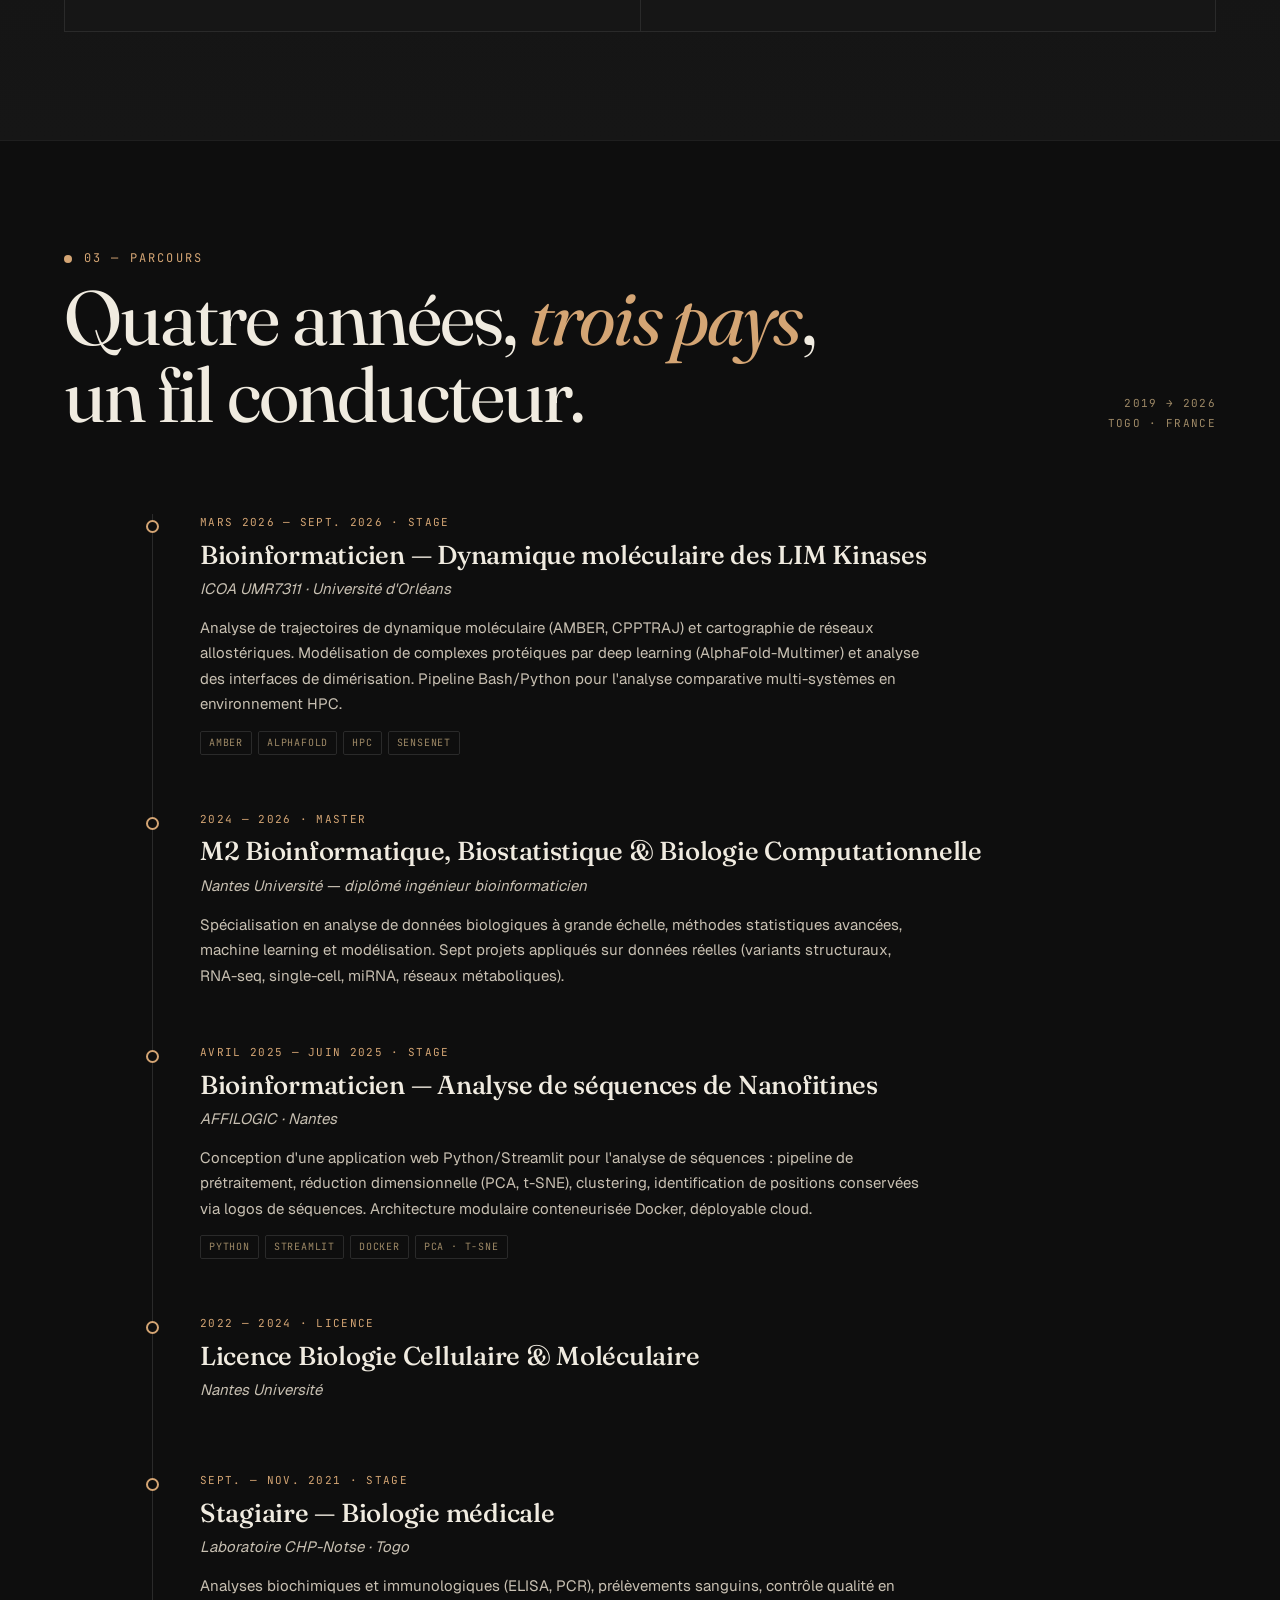
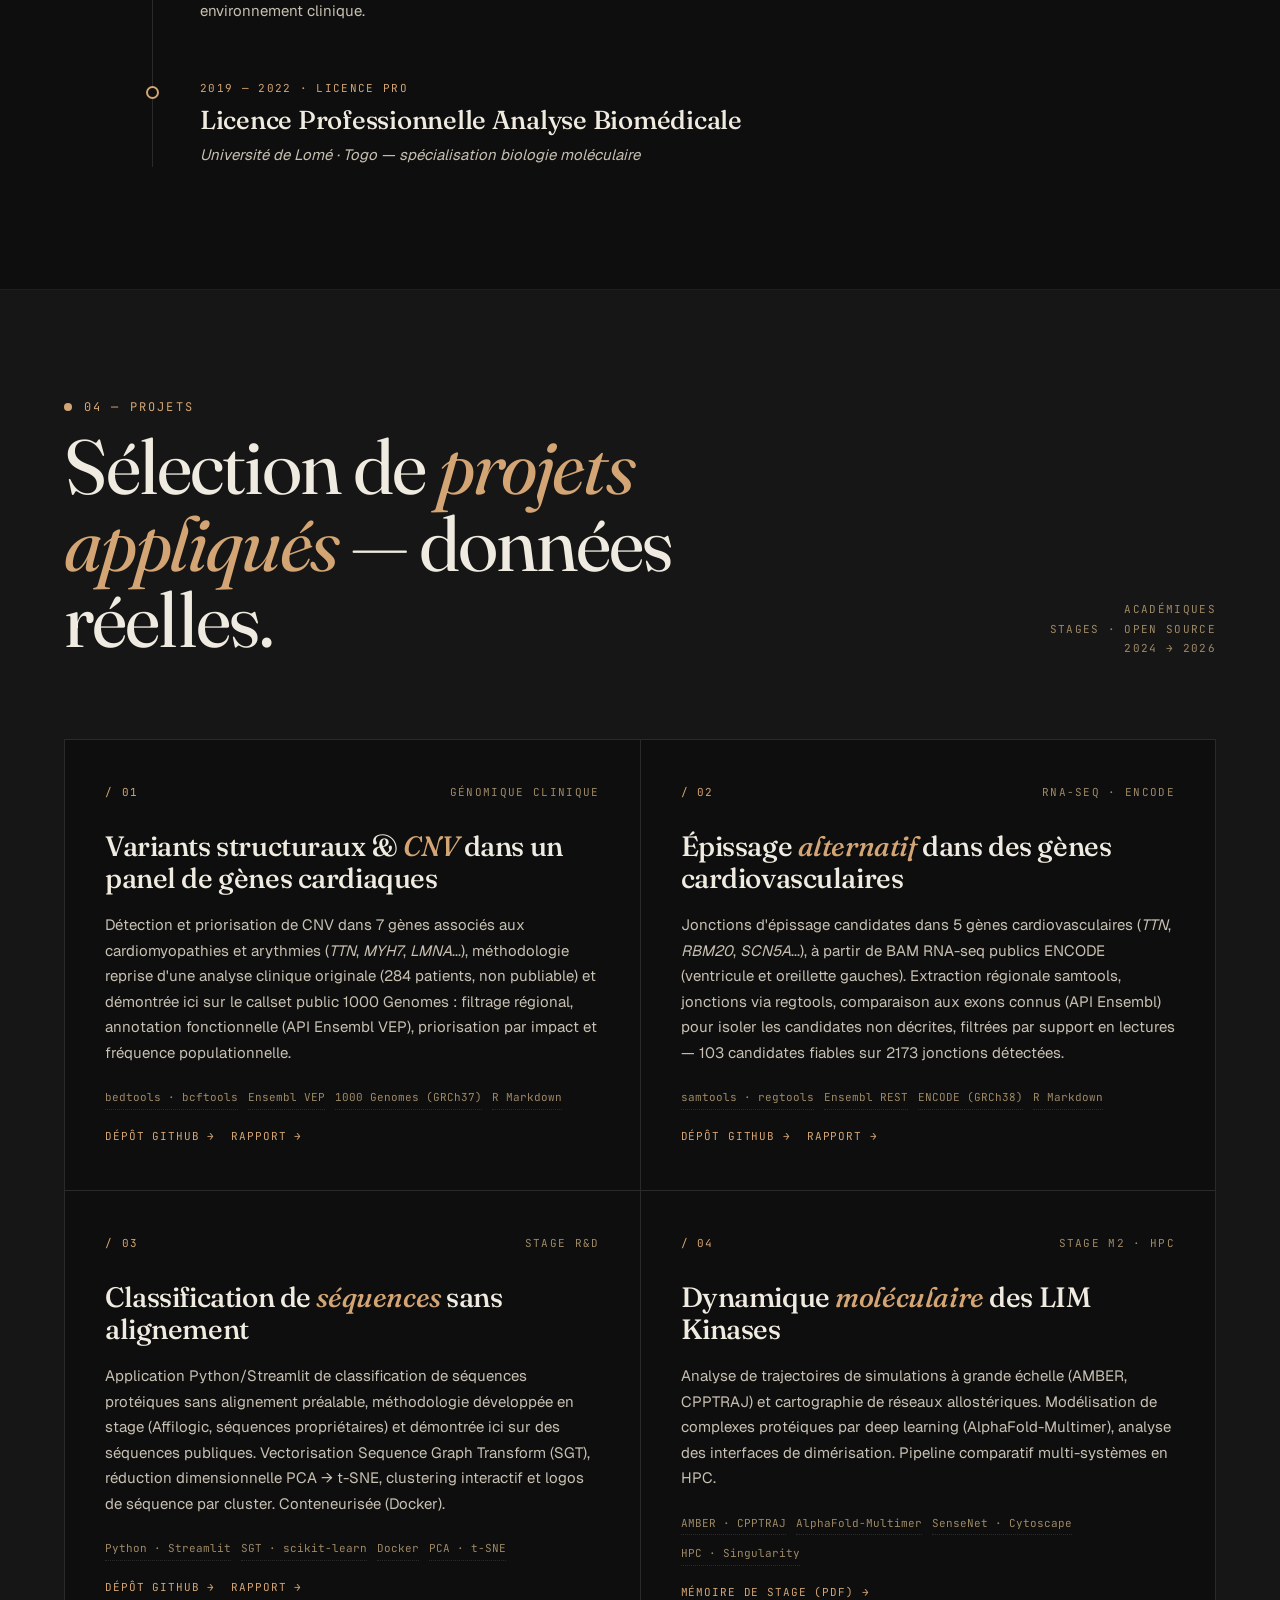
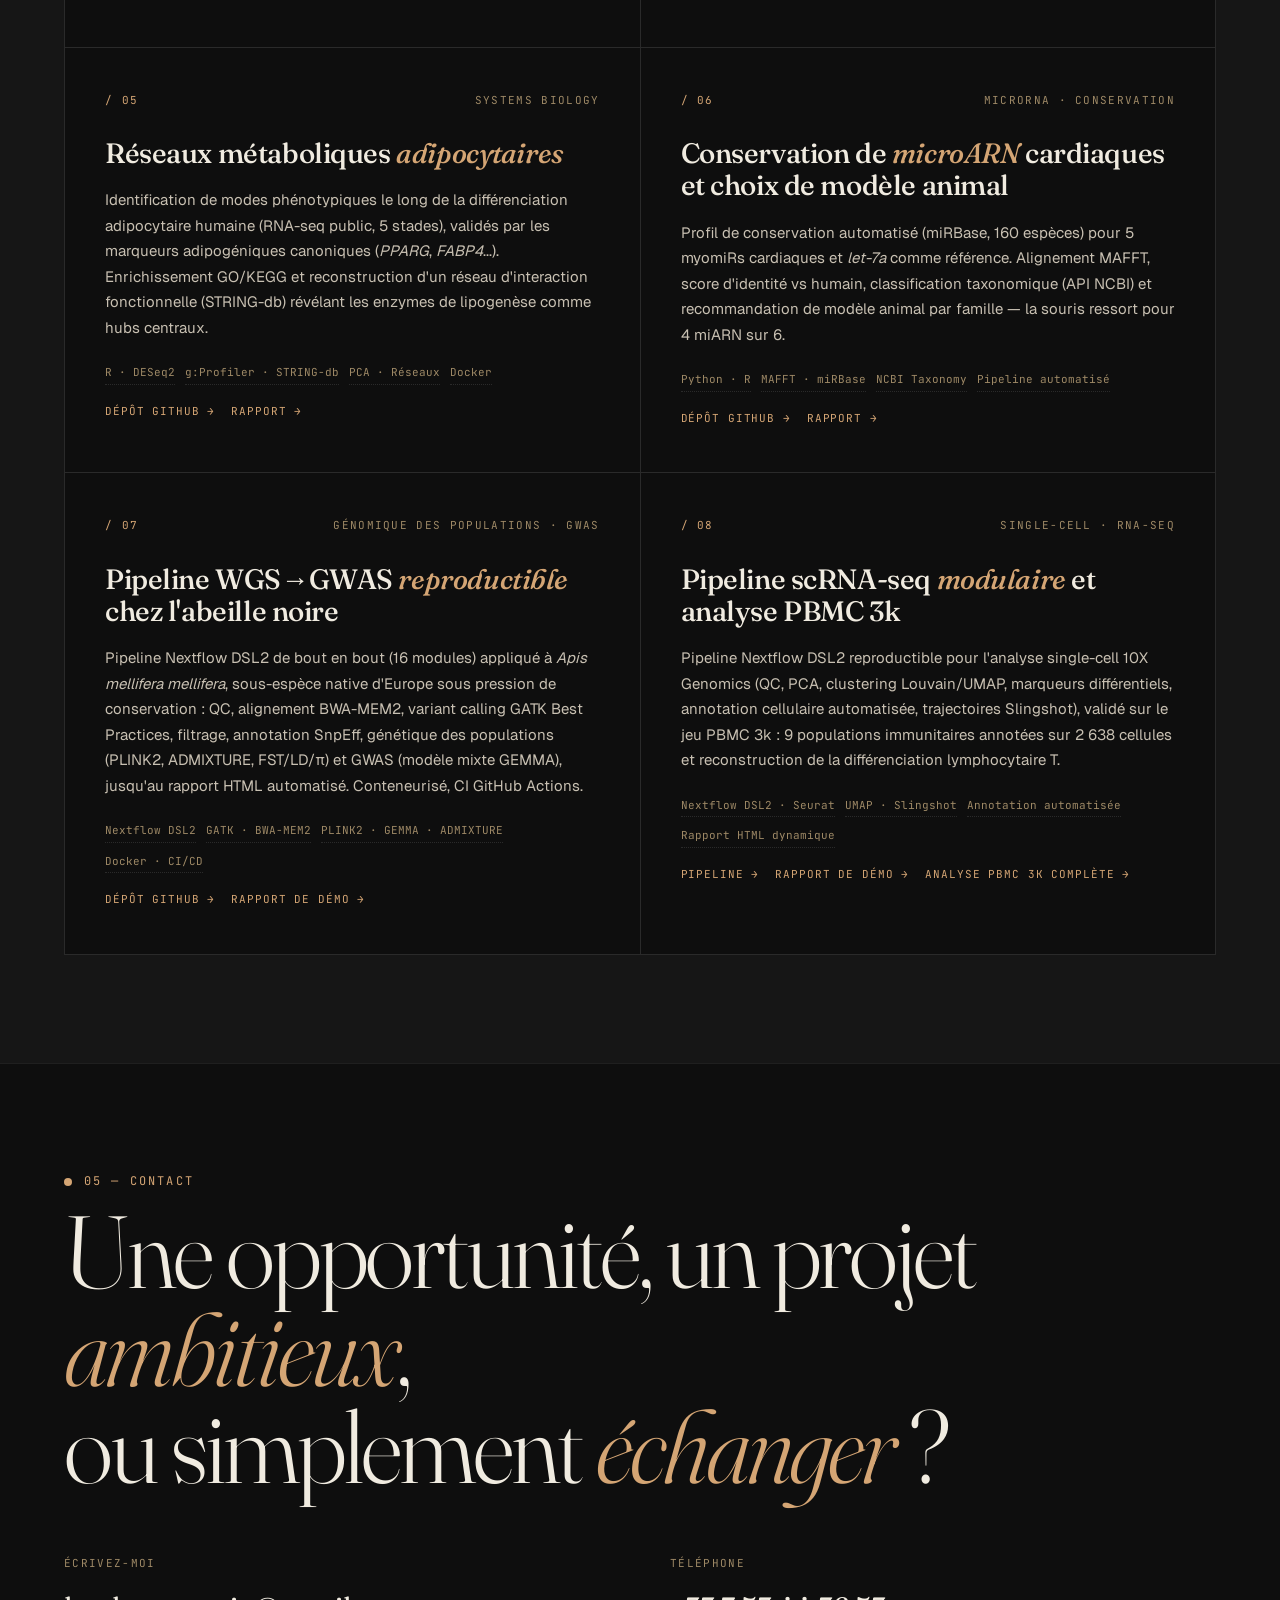
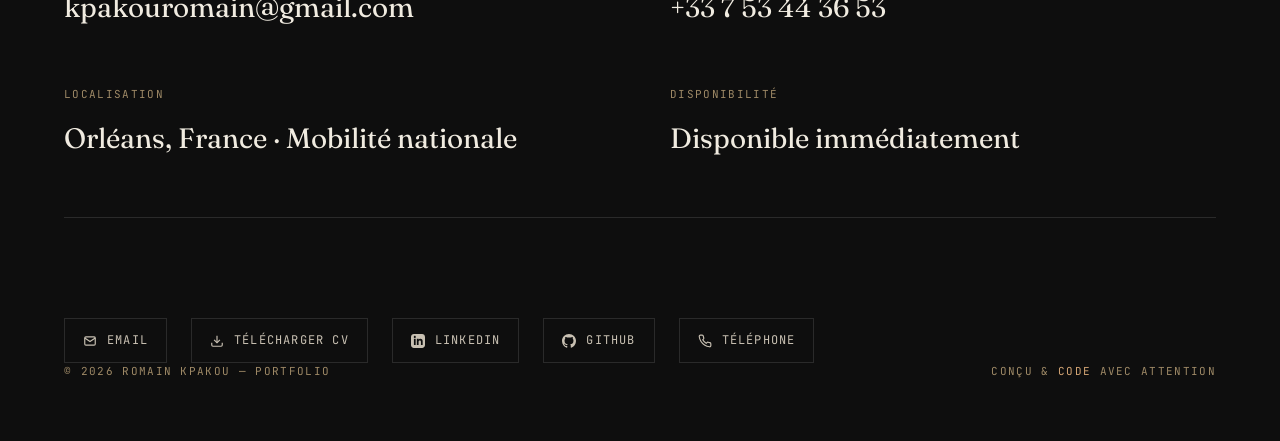
==== commit ee9b5177: "Ajoute le mémoire de stage M2 (LIM Kinases) sur la carte projet correspondante" ====
--- a/index.html
+++ b/index.html
@@ -1675,6 +1675,9 @@
         <span>SenseNet · Cytoscape</span>
         <span>HPC · Singularity</span>
       </div>
+      <div class="project-links">
+        <a href="assets/rapports/memoire_m2_LIM_kinases.pdf" target="_blank" rel="noopener">Mémoire de stage (PDF) →</a>
+      </div>
     </article>
 
     <article class="project-card">
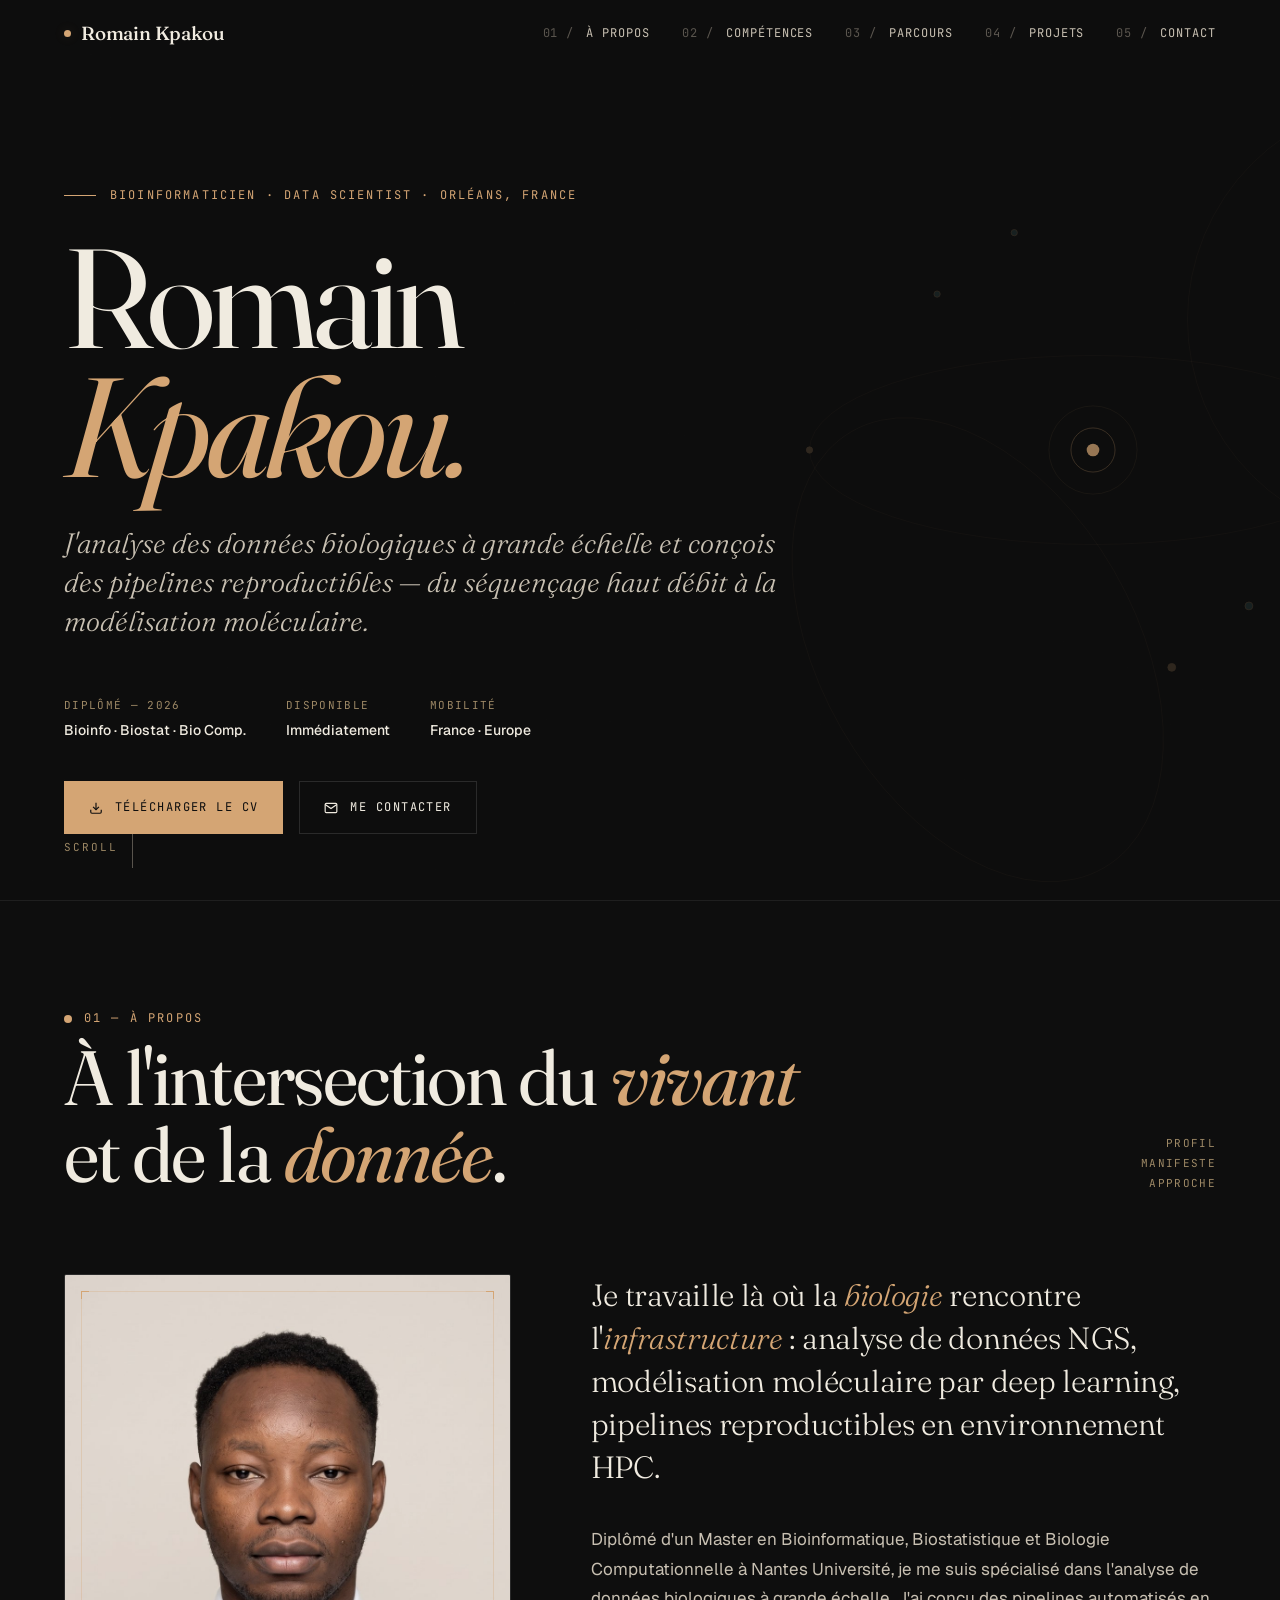
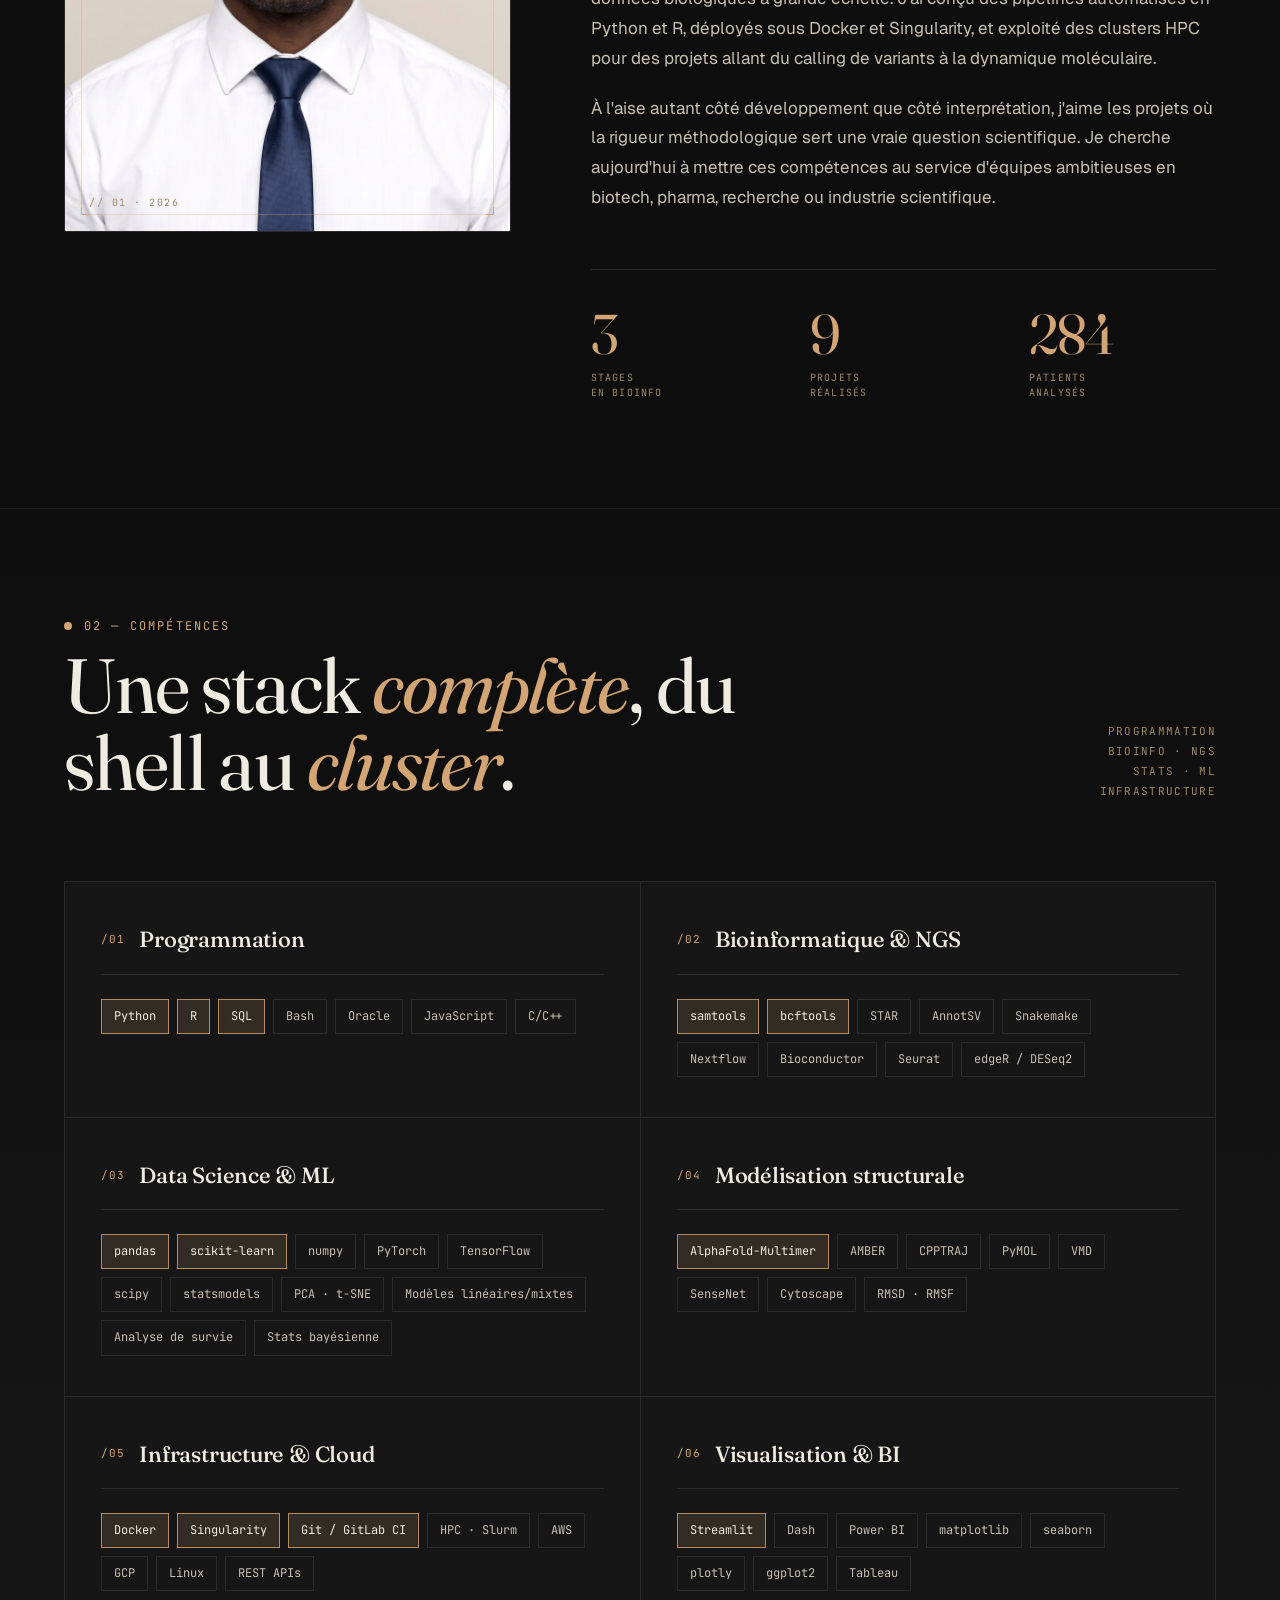
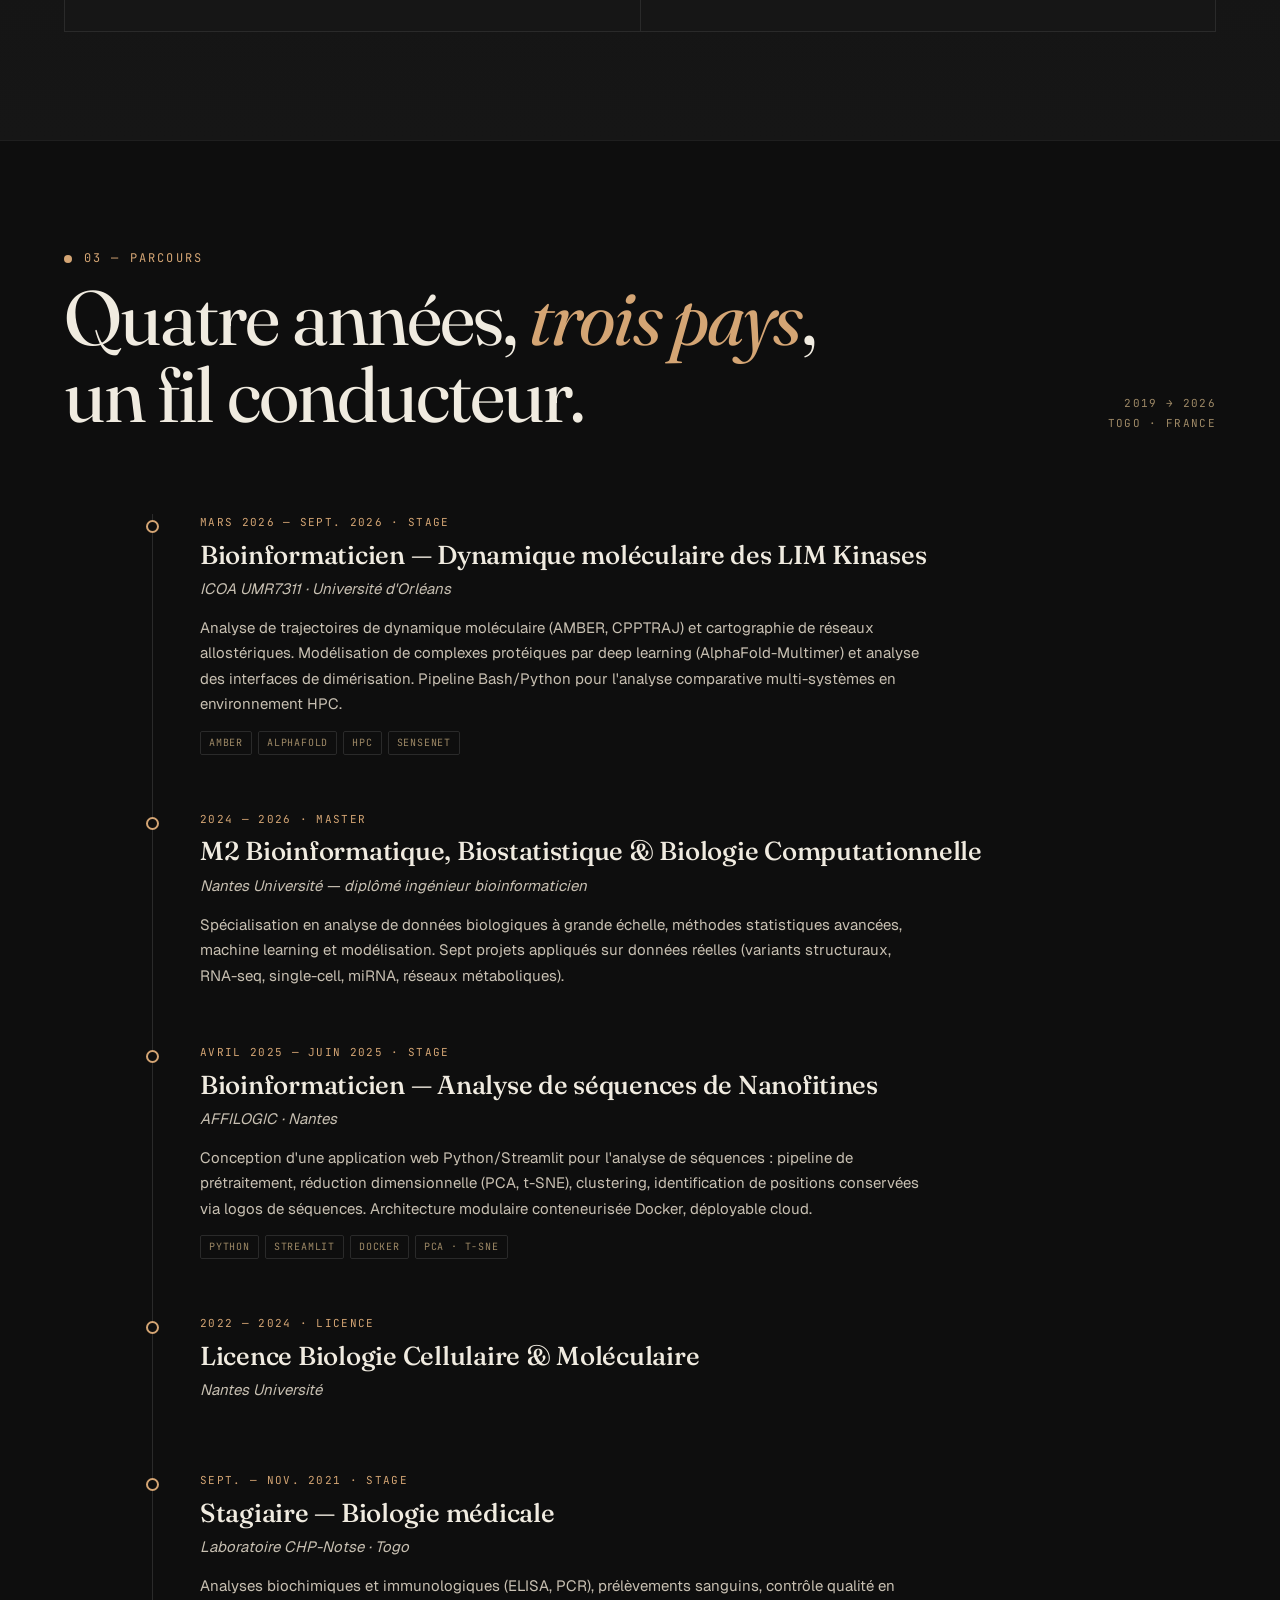
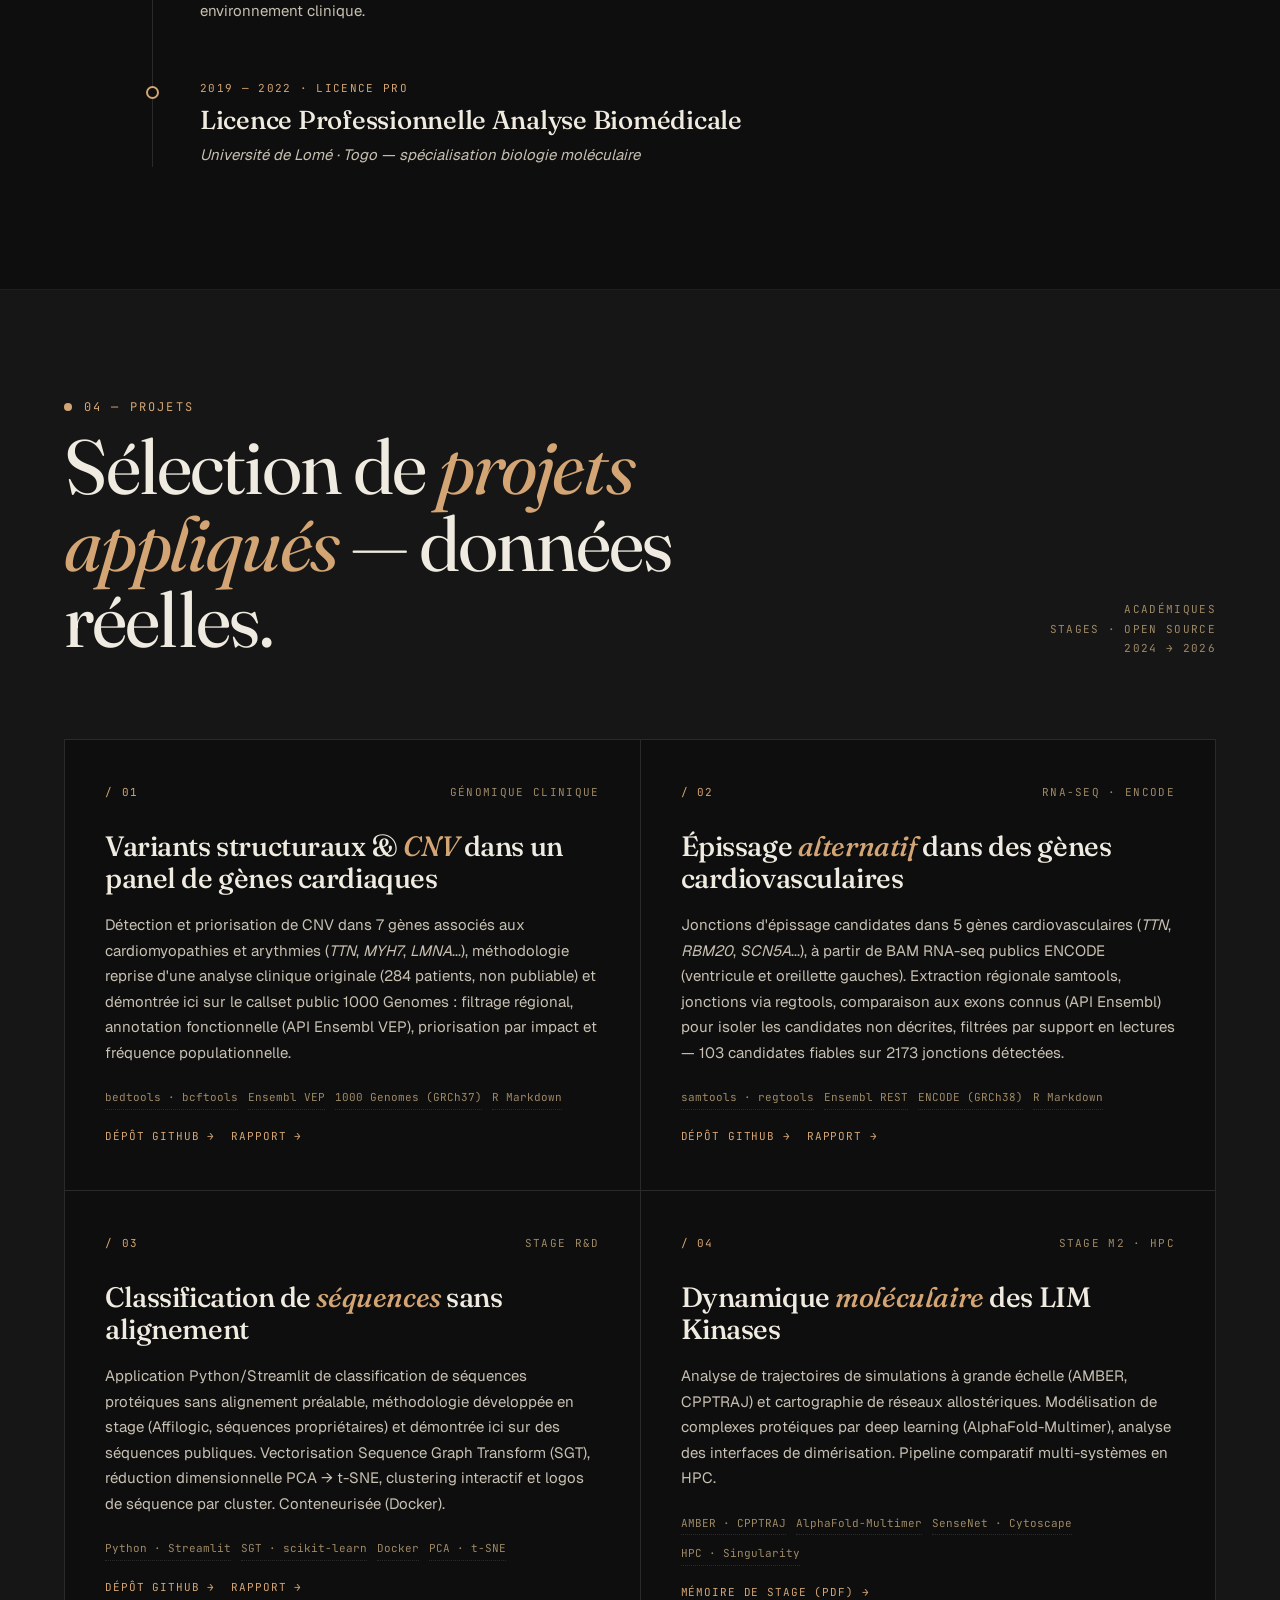
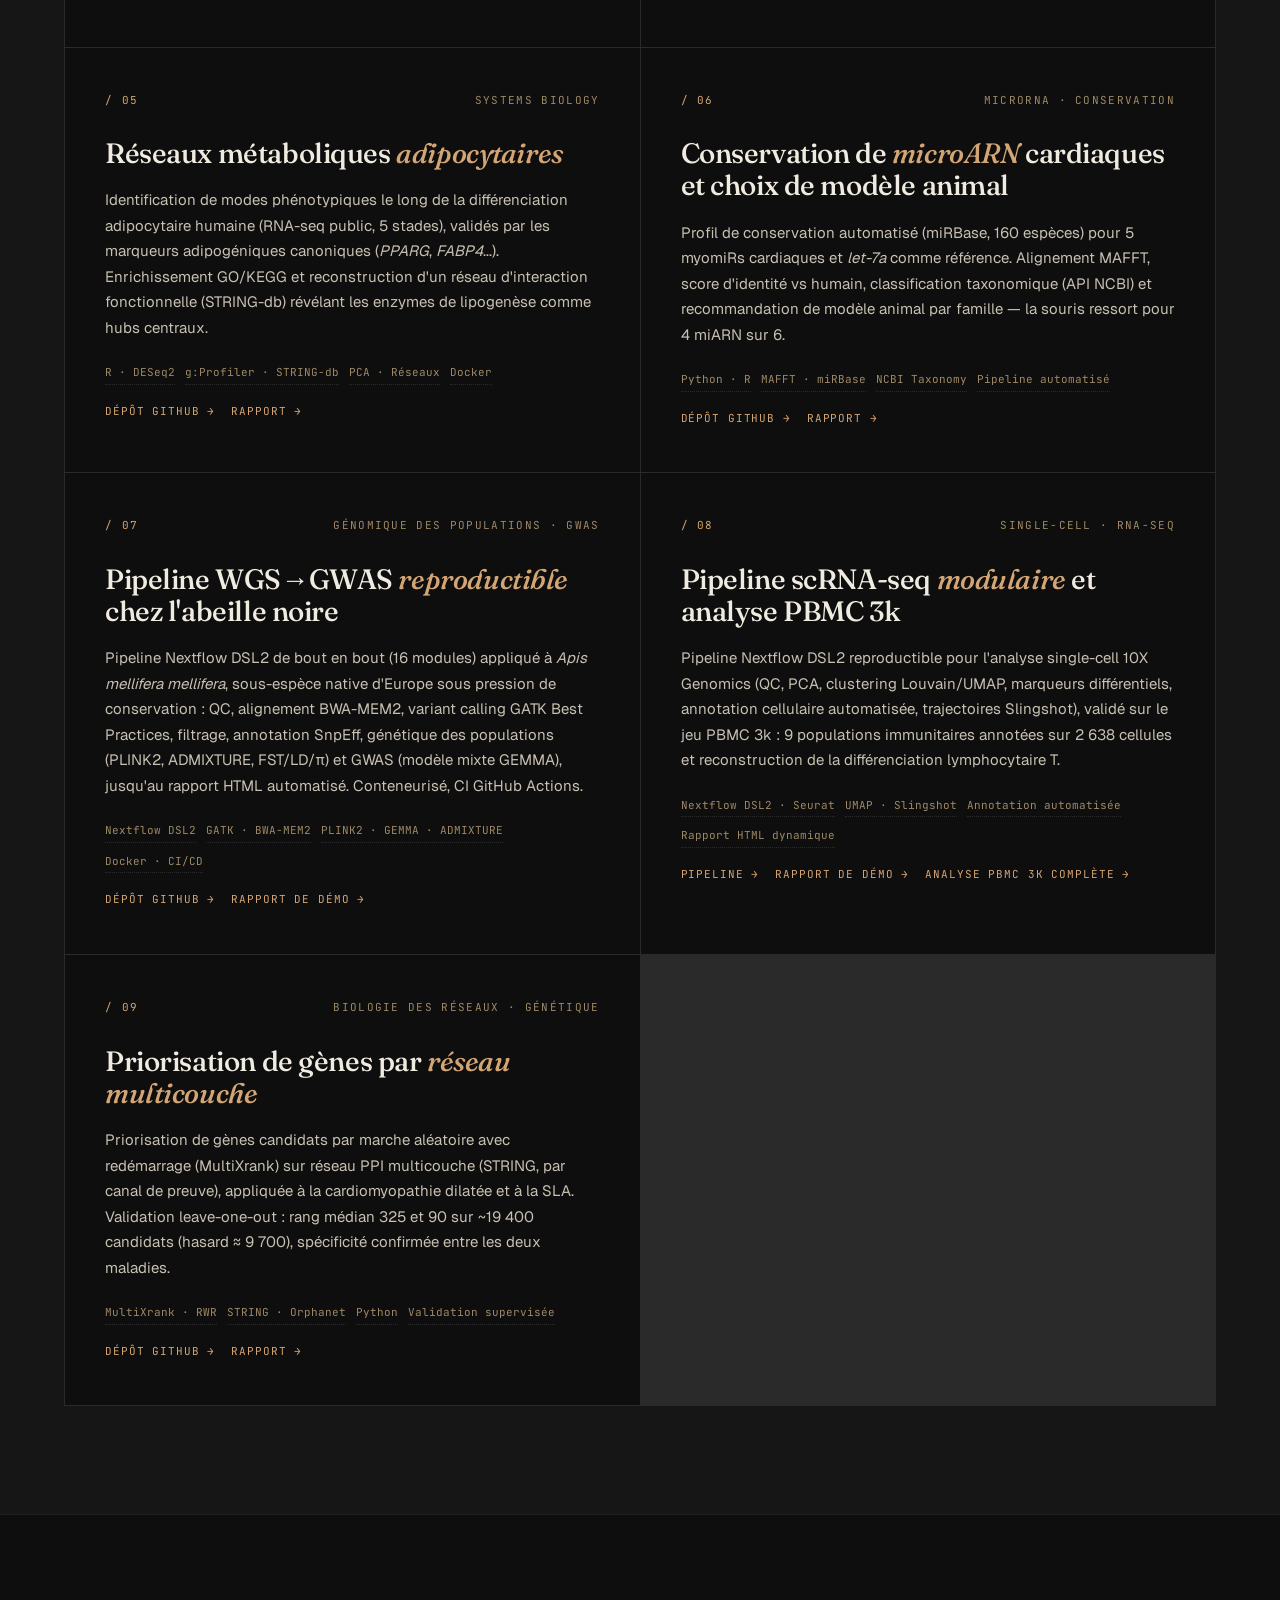
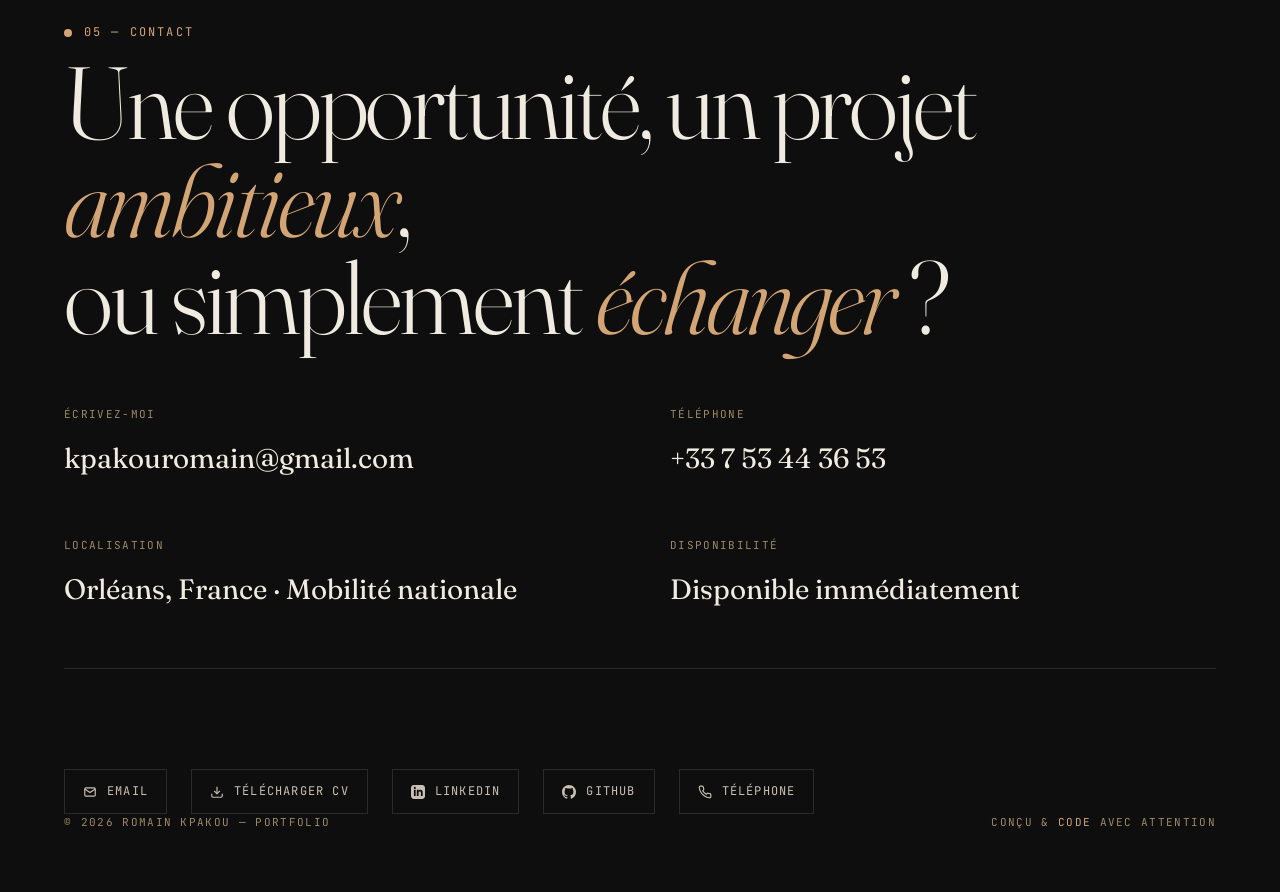
==== commit 7ccf7e35: "Ajoute la carte projet réseau multicouche (cardiomyopathy-network-prioritization)" ====
--- a/index.html
+++ b/index.html
@@ -1339,7 +1339,7 @@
           <div class="stat-label">Stages<br />en bioinfo</div>
         </div>
         <div>
-          <div class="stat-num">8</div>
+          <div class="stat-num">9</div>
           <div class="stat-label">Projets<br />réalisés</div>
         </div>
         <div>
@@ -1777,6 +1777,31 @@
         <a href="https://github.com/romainkpakou/scrnaseq_pipeline" target="_blank" rel="noopener">Pipeline →</a>
         <a href="https://github.com/romainkpakou/scrnaseq_pipeline/blob/main/examples/report_pbmc3k.pdf" target="_blank" rel="noopener">Rapport de démo →</a>
         <a href="https://htmlpreview.github.io/?https://github.com/romainkpakou/single_cell_pbmc/blob/main/report/final_report.html" target="_blank" rel="noopener">Analyse PBMC 3k complète →</a>
+      </div>
+    </article>
+
+    <article class="project-card">
+      <div class="project-meta">
+        <span class="project-num">/ 09</span>
+        <span class="project-type">Biologie des réseaux · Génétique</span>
+      </div>
+      <h3 class="project-title">Priorisation de gènes par <em>réseau multicouche</em></h3>
+      <p class="project-desc">
+        Priorisation de gènes candidats par marche aléatoire avec redémarrage
+        (MultiXrank) sur réseau PPI multicouche (STRING, par canal de preuve),
+        appliquée à la cardiomyopathie dilatée et à la SLA. Validation leave-one-out :
+        rang médian 325 et 90 sur ~19 400 candidats (hasard ≈ 9 700), spécificité
+        confirmée entre les deux maladies.
+      </p>
+      <div class="project-stack">
+        <span>MultiXrank · RWR</span>
+        <span>STRING · Orphanet</span>
+        <span>Python</span>
+        <span>Validation supervisée</span>
+      </div>
+      <div class="project-links">
+        <a href="https://github.com/romainkpakou/cardiomyopathy-network-prioritization" target="_blank" rel="noopener">Dépôt GitHub →</a>
+        <a href="https://htmlpreview.github.io/?https://github.com/romainkpakou/cardiomyopathy-network-prioritization/blob/main/results/report.html" target="_blank" rel="noopener">Rapport →</a>
       </div>
     </article>
 
@@ -1883,7 +1908,7 @@
   // Animated stats counter
   // -----------------------------------------------------
   const statNums = document.querySelectorAll('.stat-num');
-  const targets = ['3', '8', '284'];
+  const targets = ['3', '9', '284'];
 
   const statObserver = new IntersectionObserver((entries) => {
     entries.forEach((entry) => {
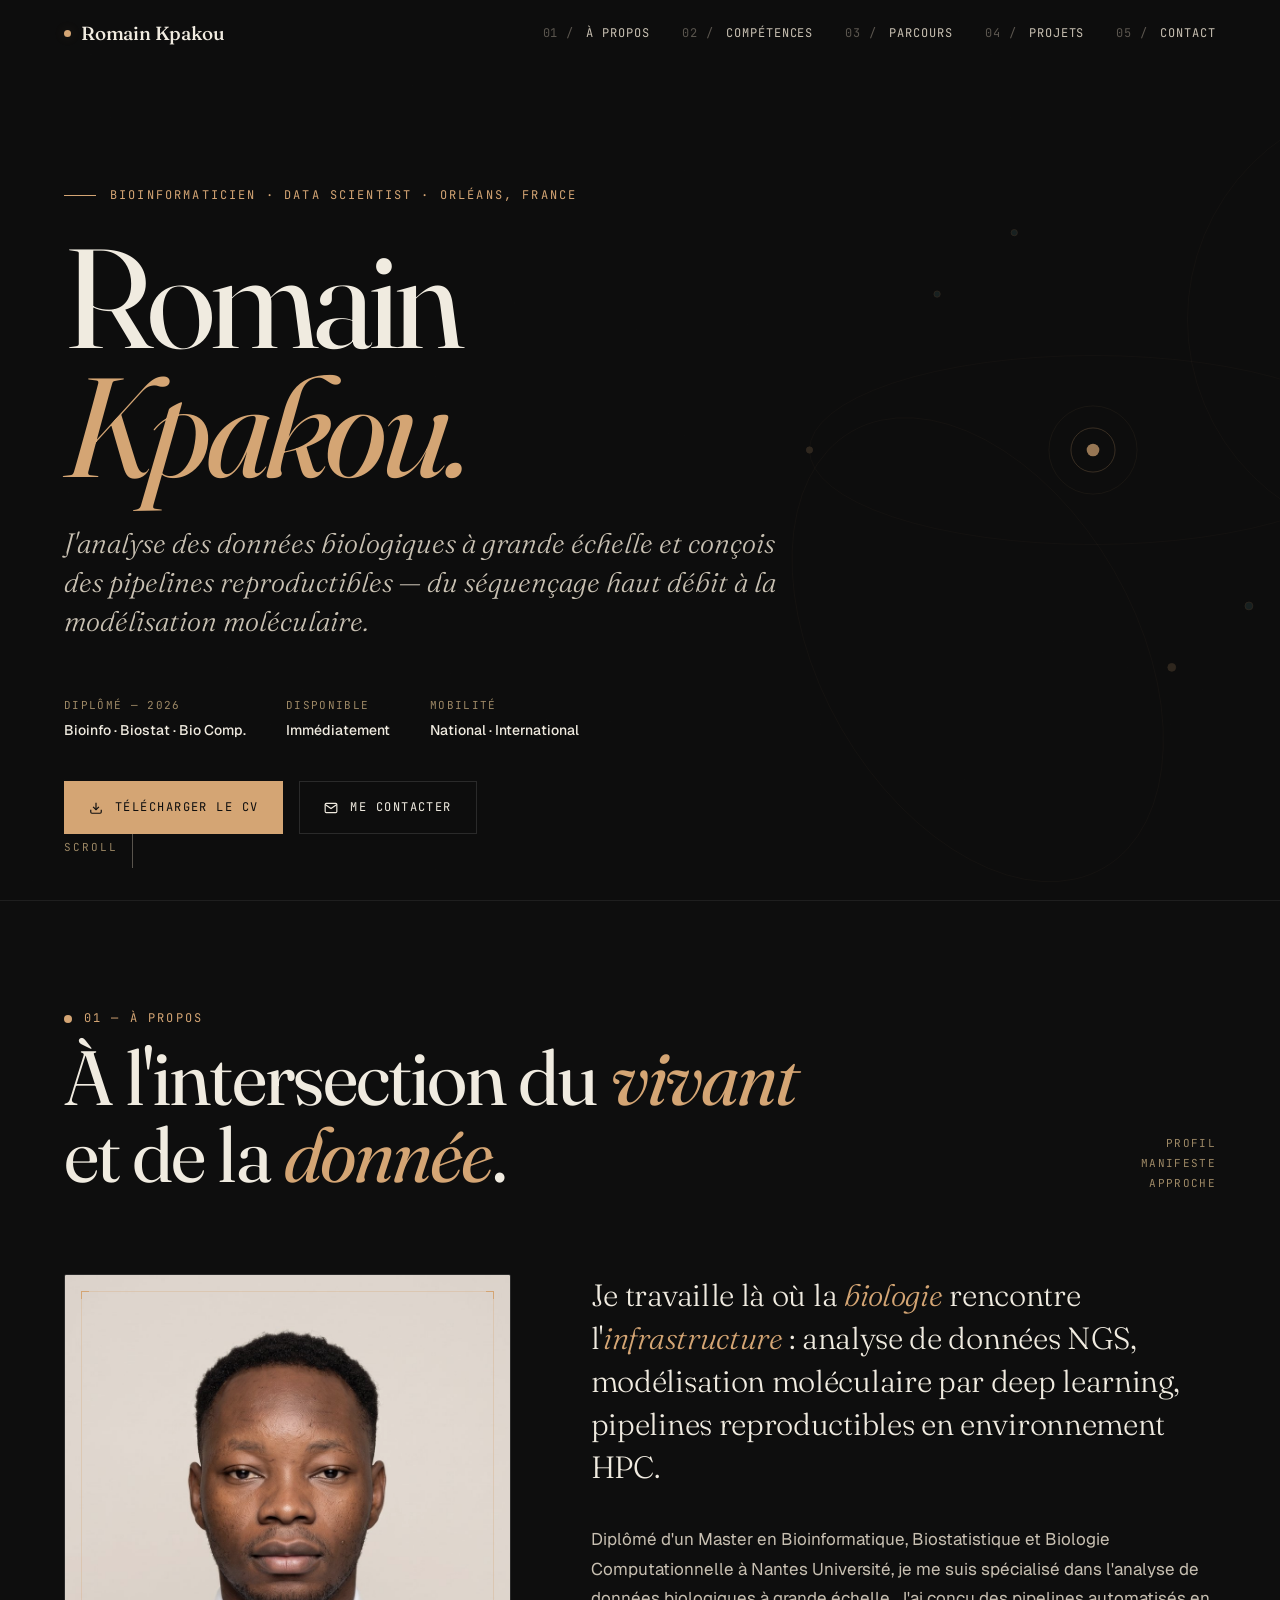
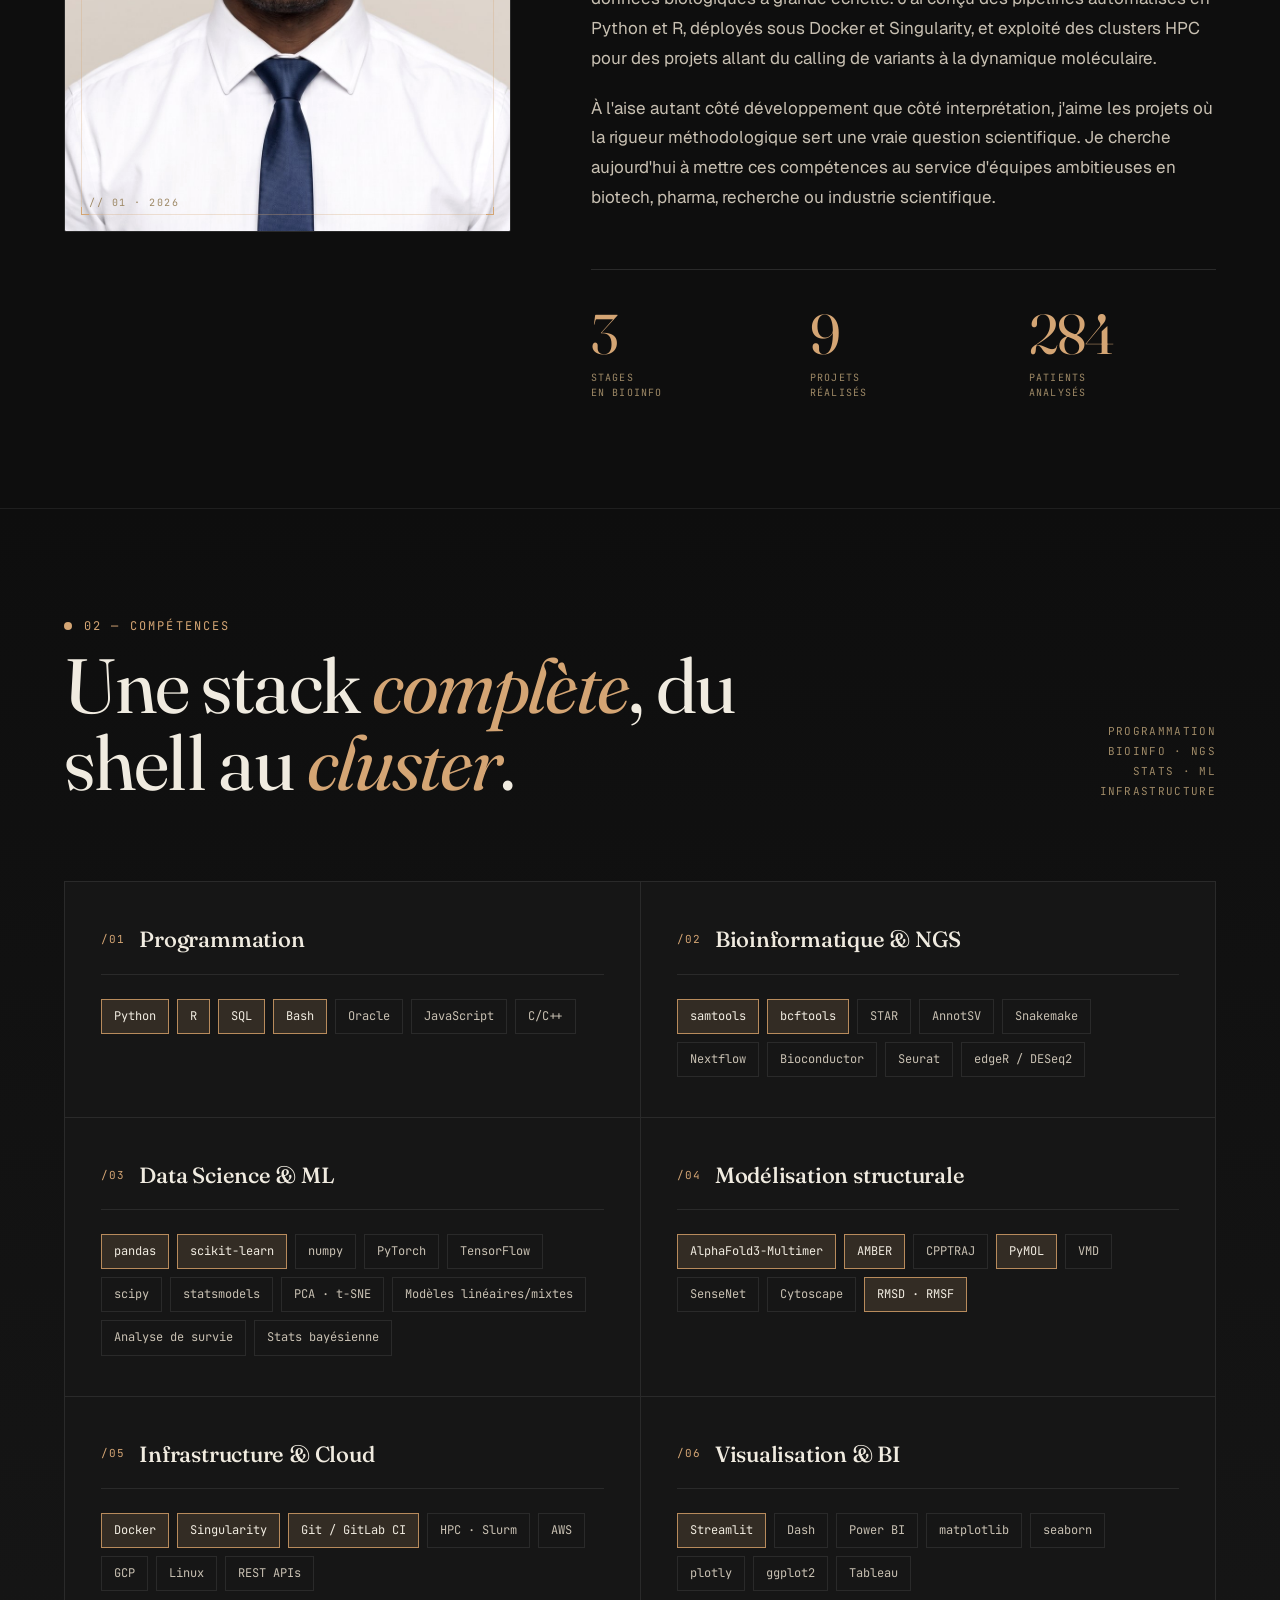
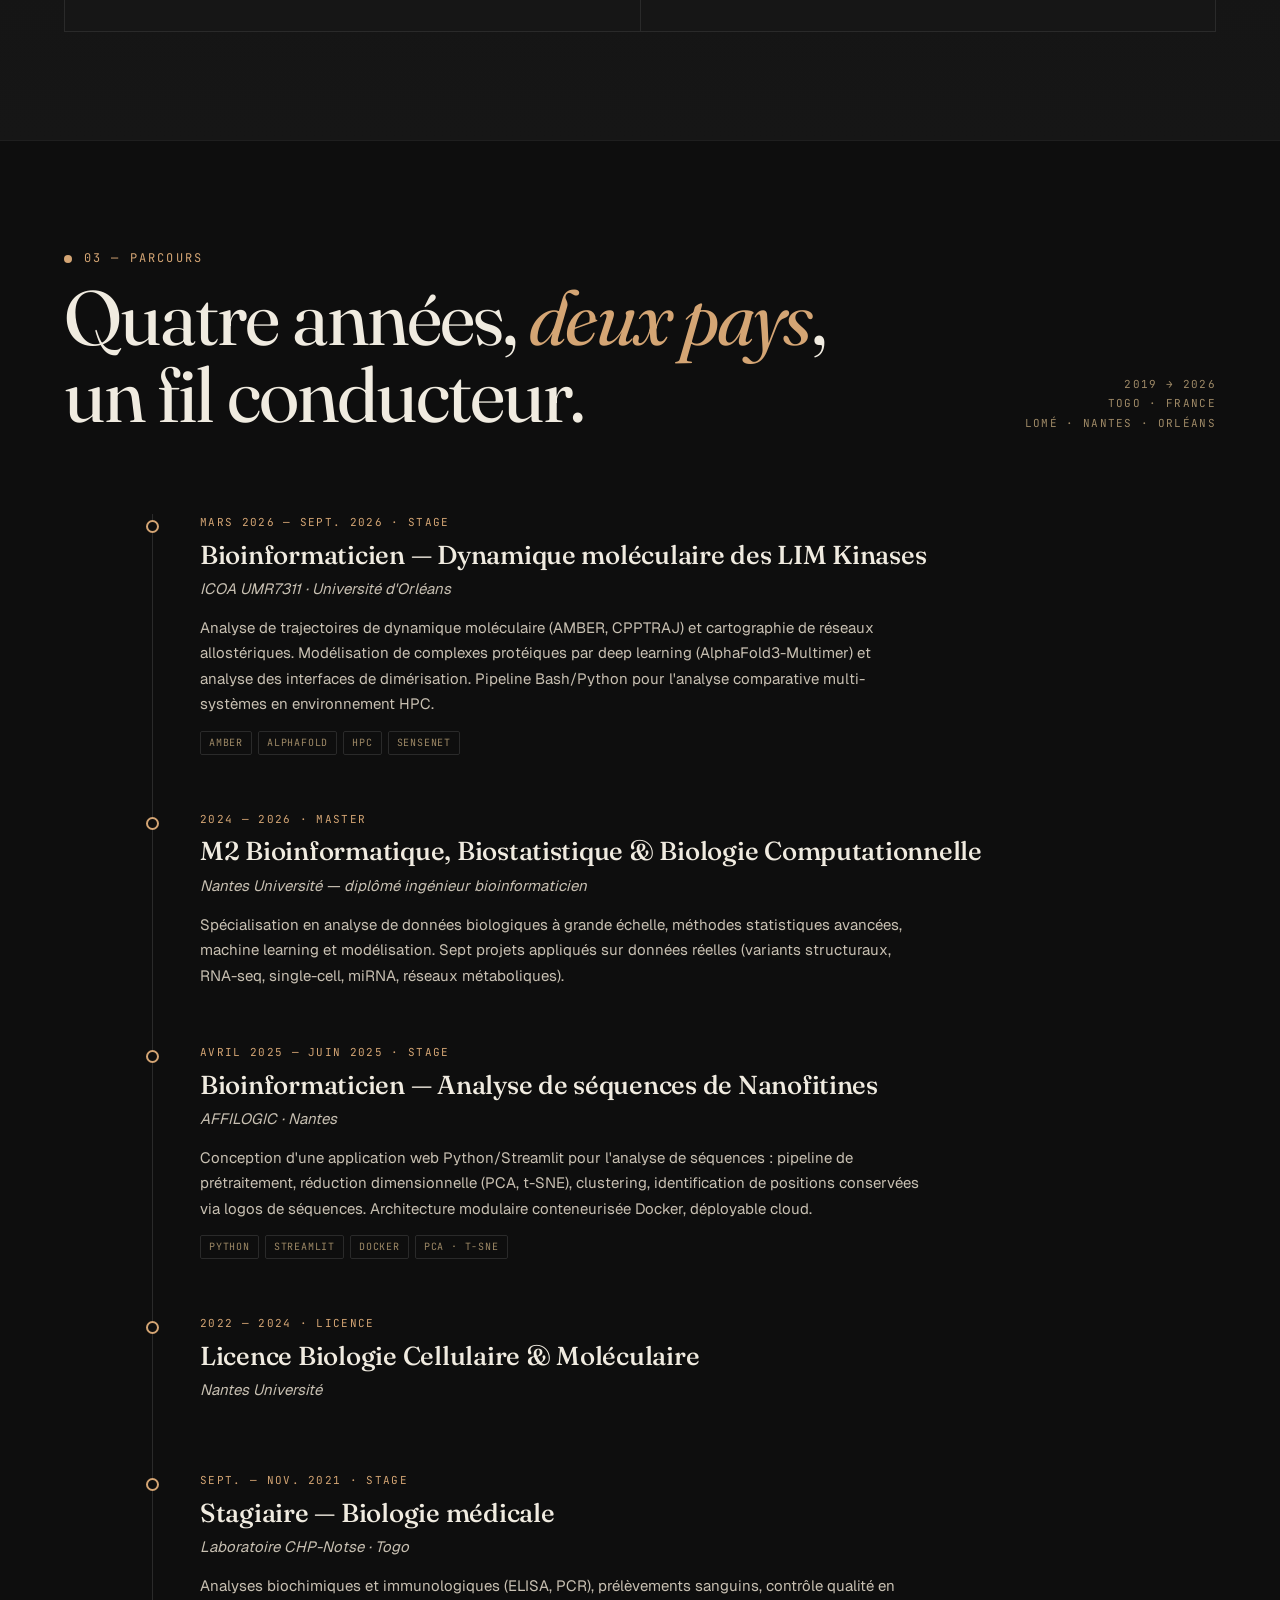
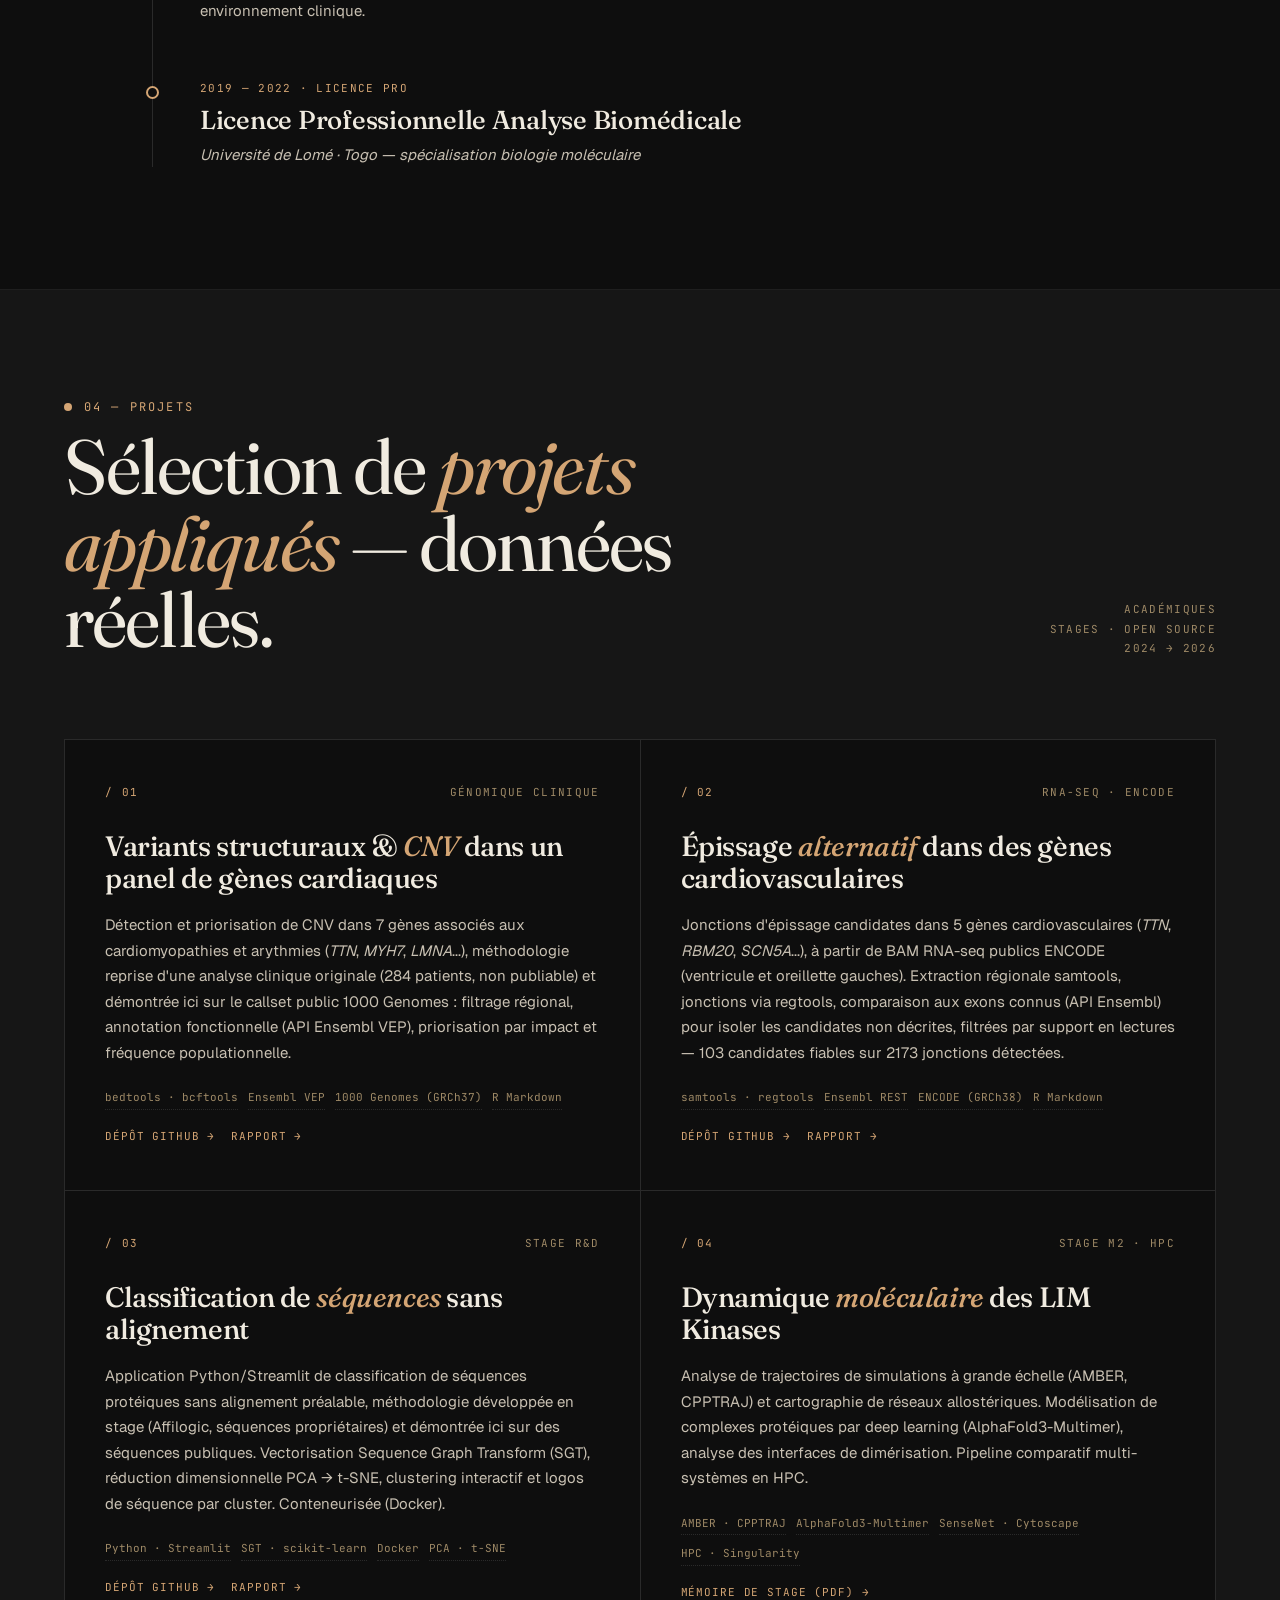
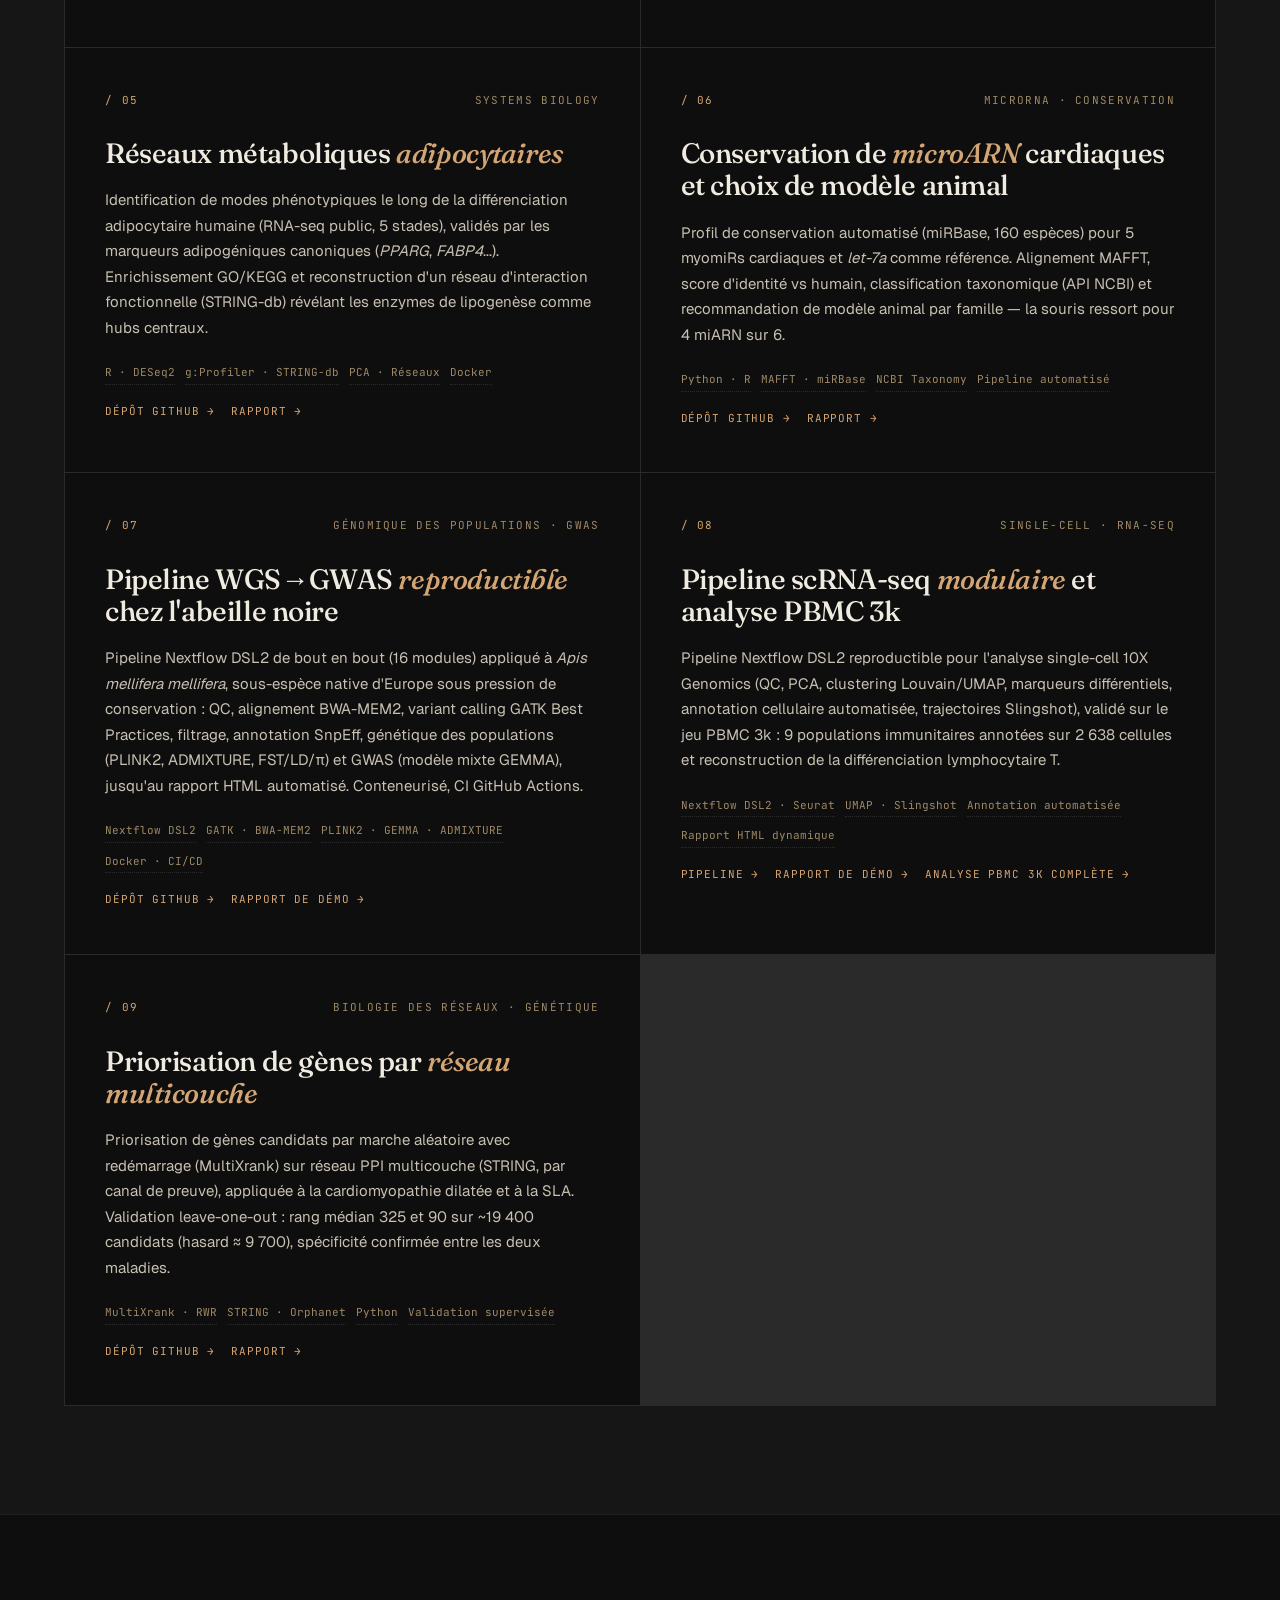
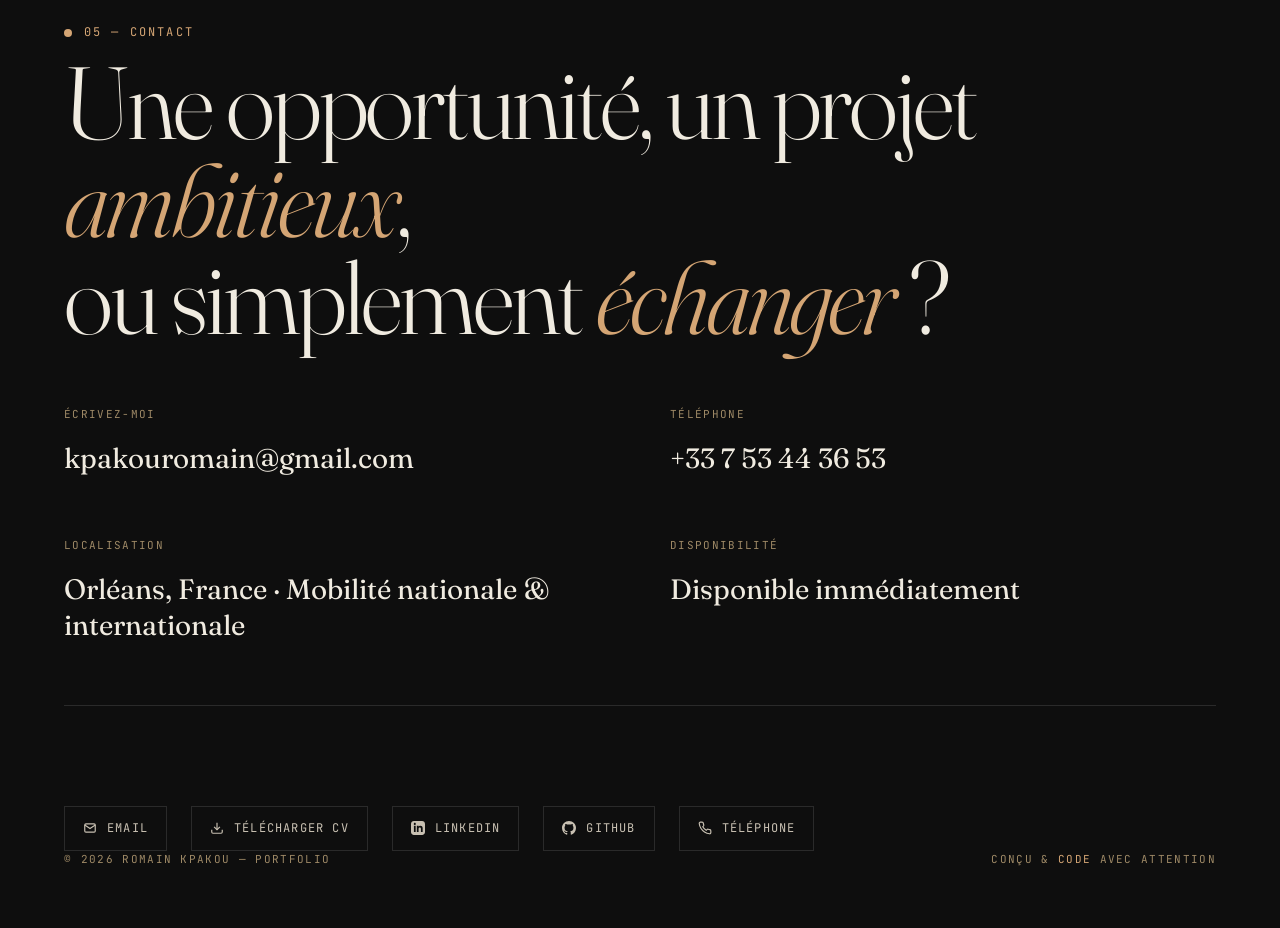
==== commit 90334b8b: "Met à jour mobilité, parcours (2 pays/3 villes) et met en évidence Bash, AMBER, PyMOL, RMSD/RMSF, Al" ====
--- a/index.html
+++ b/index.html
@@ -1257,7 +1257,7 @@
       </div>
       <div class="hero-meta-item">
         Mobilité
-        <strong>France · Europe</strong>
+        <strong>National · International</strong>
       </div>
     </div>
 
@@ -1376,7 +1376,7 @@
         <span class="skill-tag primary">Python</span>
         <span class="skill-tag primary">R</span>
         <span class="skill-tag primary">SQL</span>
-        <span class="skill-tag">Bash</span>
+        <span class="skill-tag primary">Bash</span>
         <span class="skill-tag">Oracle</span>
         <span class="skill-tag">JavaScript</span>
         <span class="skill-tag">C/C++</span>
@@ -1427,14 +1427,14 @@
         <h3 class="skill-cat-title">Modélisation structurale</h3>
       </div>
       <div class="skill-list">
-        <span class="skill-tag primary">AlphaFold-Multimer</span>
-        <span class="skill-tag">AMBER</span>
+        <span class="skill-tag primary">AlphaFold3-Multimer</span>
+        <span class="skill-tag primary">AMBER</span>
         <span class="skill-tag">CPPTRAJ</span>
-        <span class="skill-tag">PyMOL</span>
+        <span class="skill-tag primary">PyMOL</span>
         <span class="skill-tag">VMD</span>
         <span class="skill-tag">SenseNet</span>
         <span class="skill-tag">Cytoscape</span>
-        <span class="skill-tag">RMSD · RMSF</span>
+        <span class="skill-tag primary">RMSD · RMSF</span>
       </div>
     </div>
 
@@ -1479,11 +1479,12 @@
   <div class="section-head reveal">
     <div>
       <div class="section-num">03 — Parcours</div>
-      <h2 class="section-title">Quatre années, <em>trois pays</em>, un fil conducteur.</h2>
+      <h2 class="section-title">Quatre années, <em>deux pays</em>, un fil conducteur.</h2>
     </div>
     <div class="section-aside">
       2019 → 2026<br />
-      Togo · France
+      Togo · France<br />
+      Lomé · Nantes · Orléans
     </div>
   </div>
 
@@ -1496,7 +1497,7 @@
       <p class="timeline-desc">
         Analyse de trajectoires de dynamique moléculaire (AMBER, CPPTRAJ) et cartographie
         de réseaux allostériques. Modélisation de complexes protéiques par deep learning
-        (AlphaFold-Multimer) et analyse des interfaces de dimérisation. Pipeline Bash/Python
+        (AlphaFold3-Multimer) et analyse des interfaces de dimérisation. Pipeline Bash/Python
         pour l'analyse comparative multi-systèmes en environnement HPC.
       </p>
       <div class="timeline-tags">
@@ -1666,12 +1667,12 @@
       <p class="project-desc">
         Analyse de trajectoires de simulations à grande échelle (AMBER, CPPTRAJ) et cartographie
         de réseaux allostériques. Modélisation de complexes protéiques par deep learning
-        (AlphaFold-Multimer), analyse des interfaces de dimérisation. Pipeline comparatif
+        (AlphaFold3-Multimer), analyse des interfaces de dimérisation. Pipeline comparatif
         multi-systèmes en HPC.
       </p>
       <div class="project-stack">
         <span>AMBER · CPPTRAJ</span>
-        <span>AlphaFold-Multimer</span>
+        <span>AlphaFold3-Multimer</span>
         <span>SenseNet · Cytoscape</span>
         <span>HPC · Singularity</span>
       </div>
@@ -1829,7 +1830,7 @@
     </div>
     <div>
       <div class="contact-block-label">Localisation</div>
-      <div class="contact-block-value">Orléans, France · Mobilité nationale</div>
+      <div class="contact-block-value">Orléans, France · Mobilité nationale &amp; internationale</div>
     </div>
     <div>
       <div class="contact-block-label">Disponibilité</div>
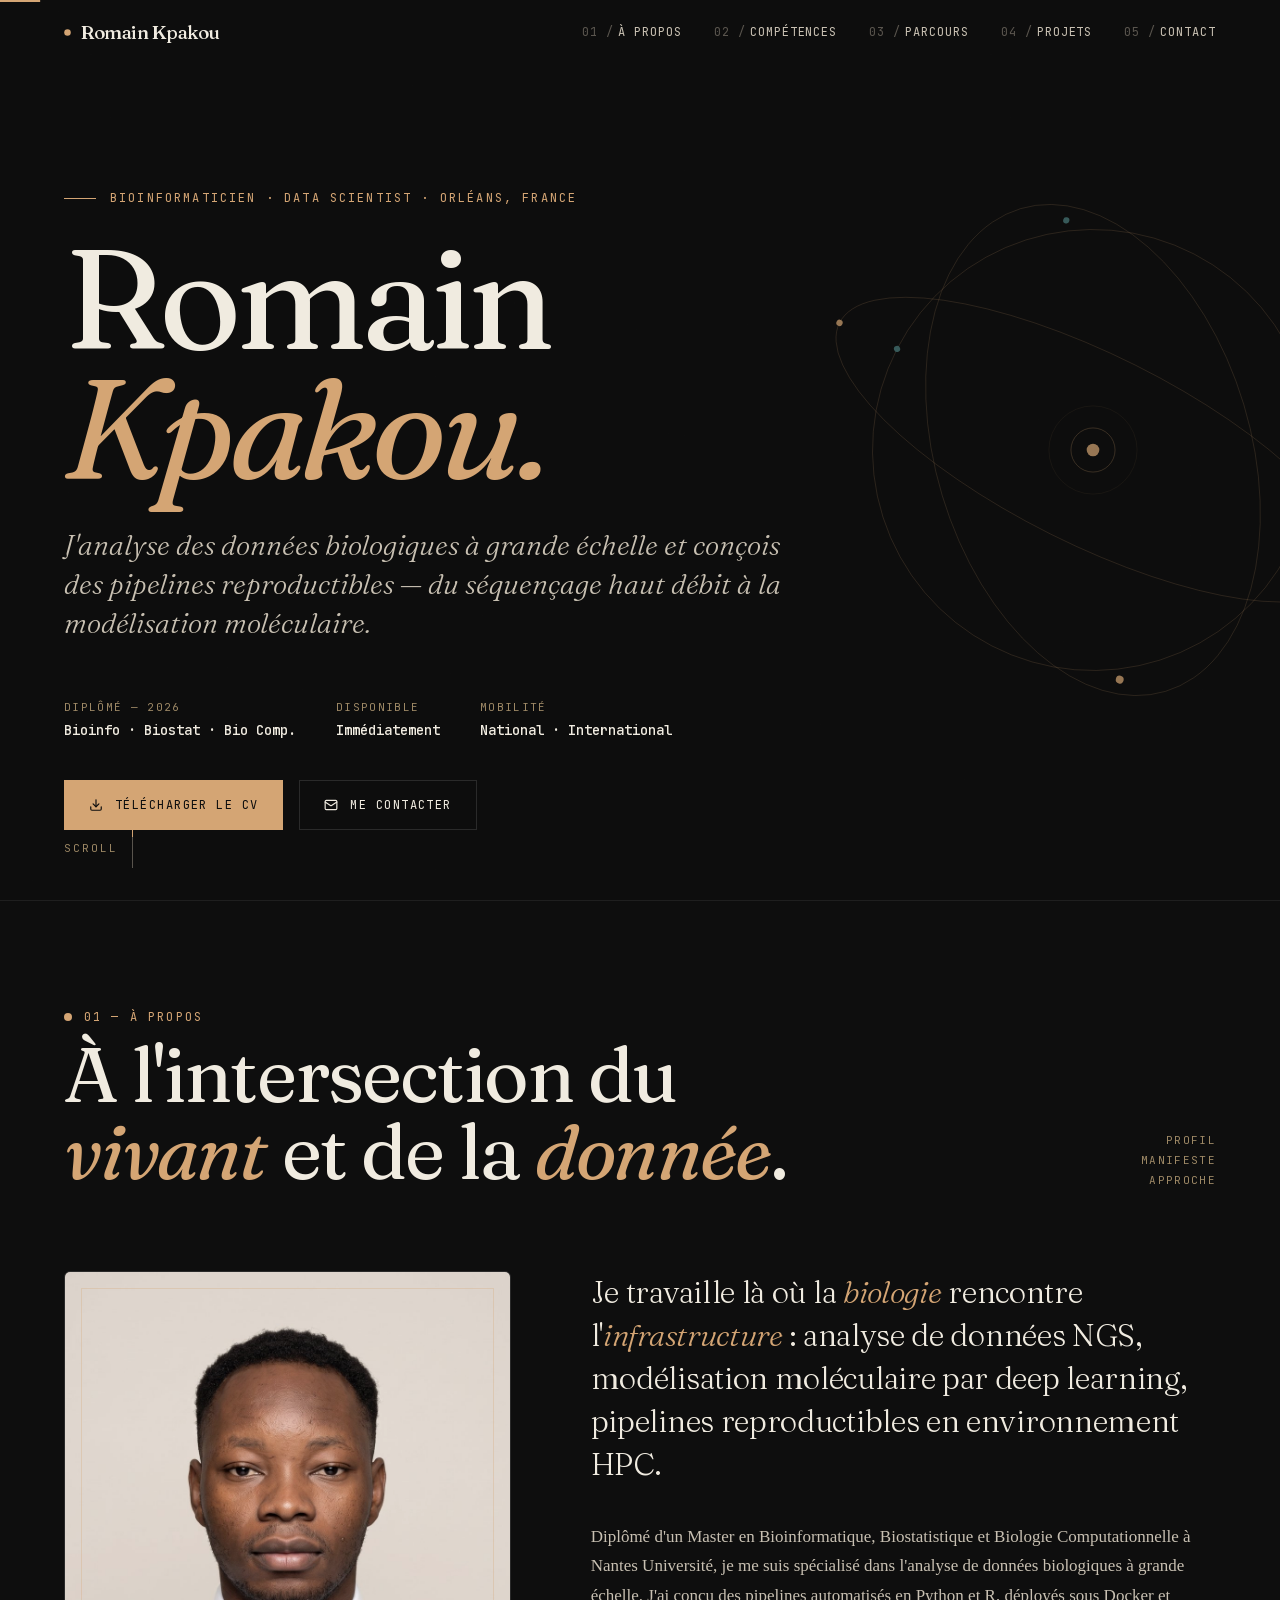
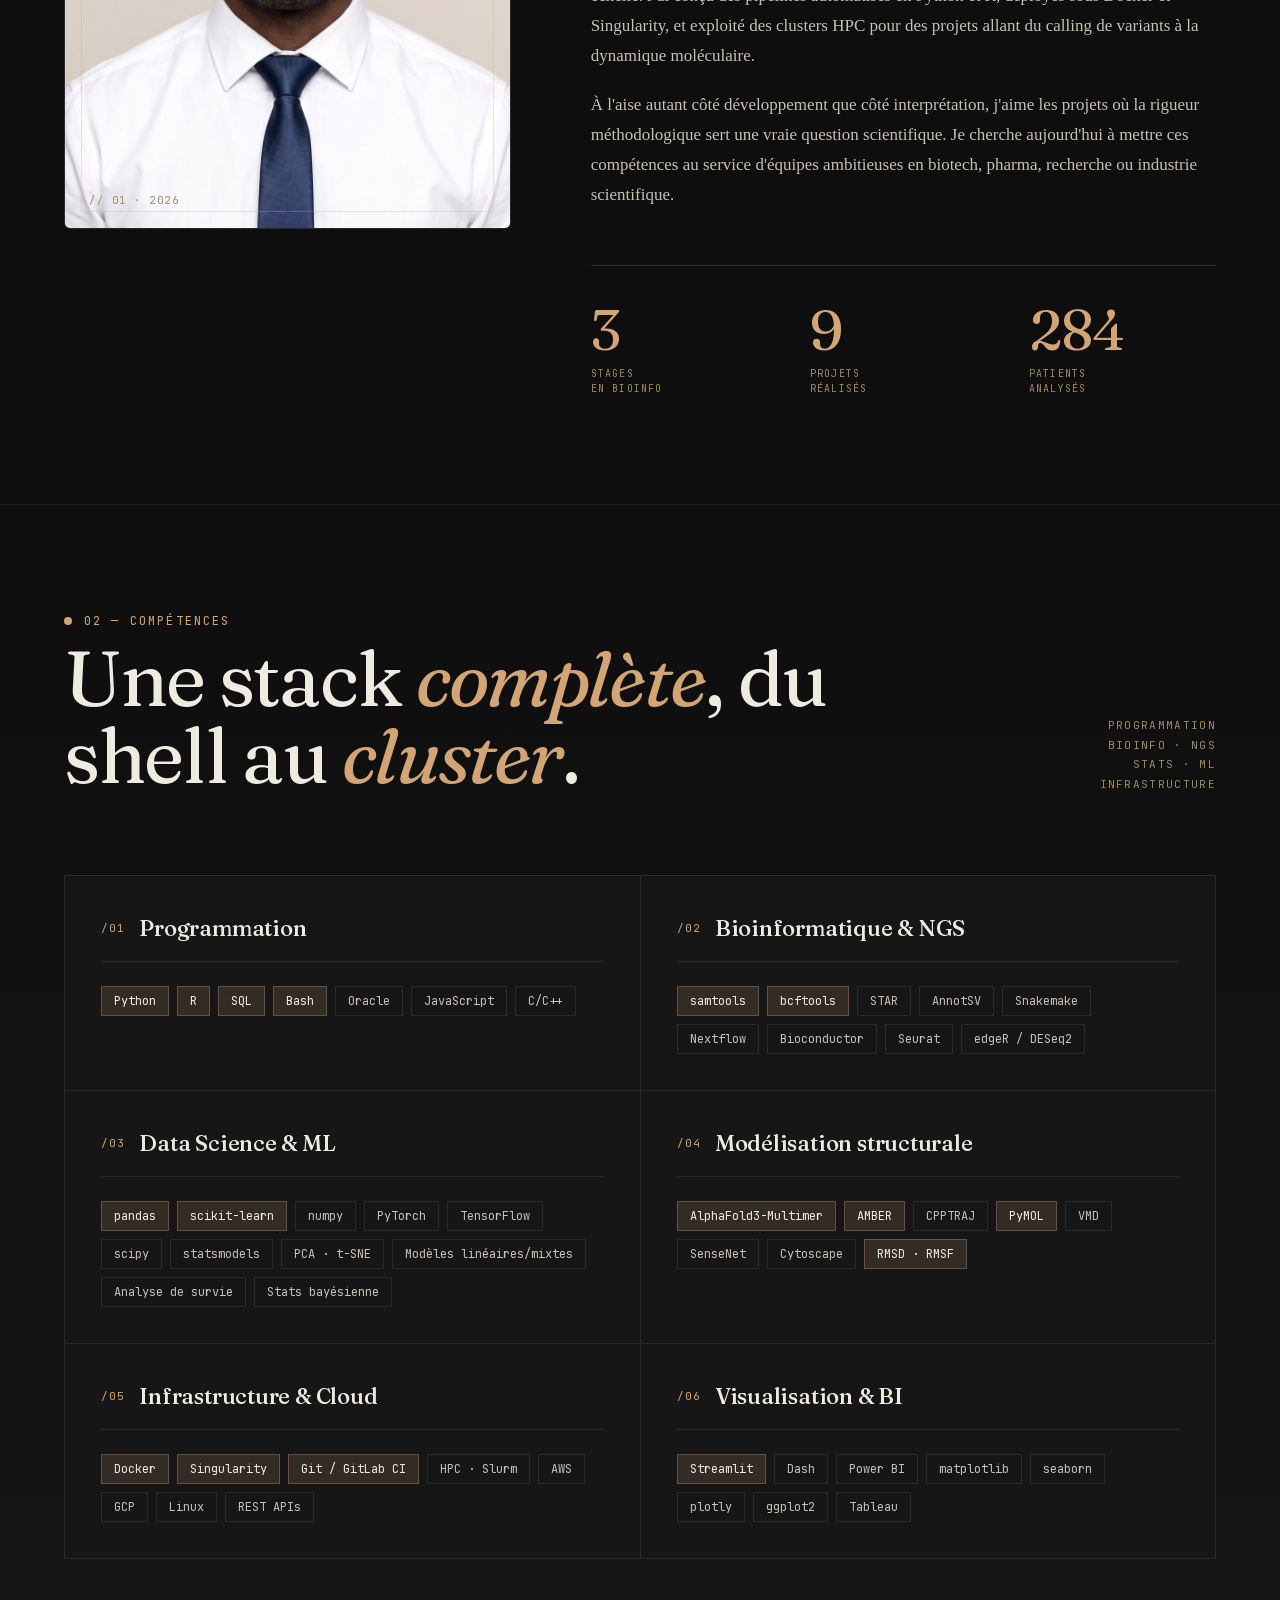
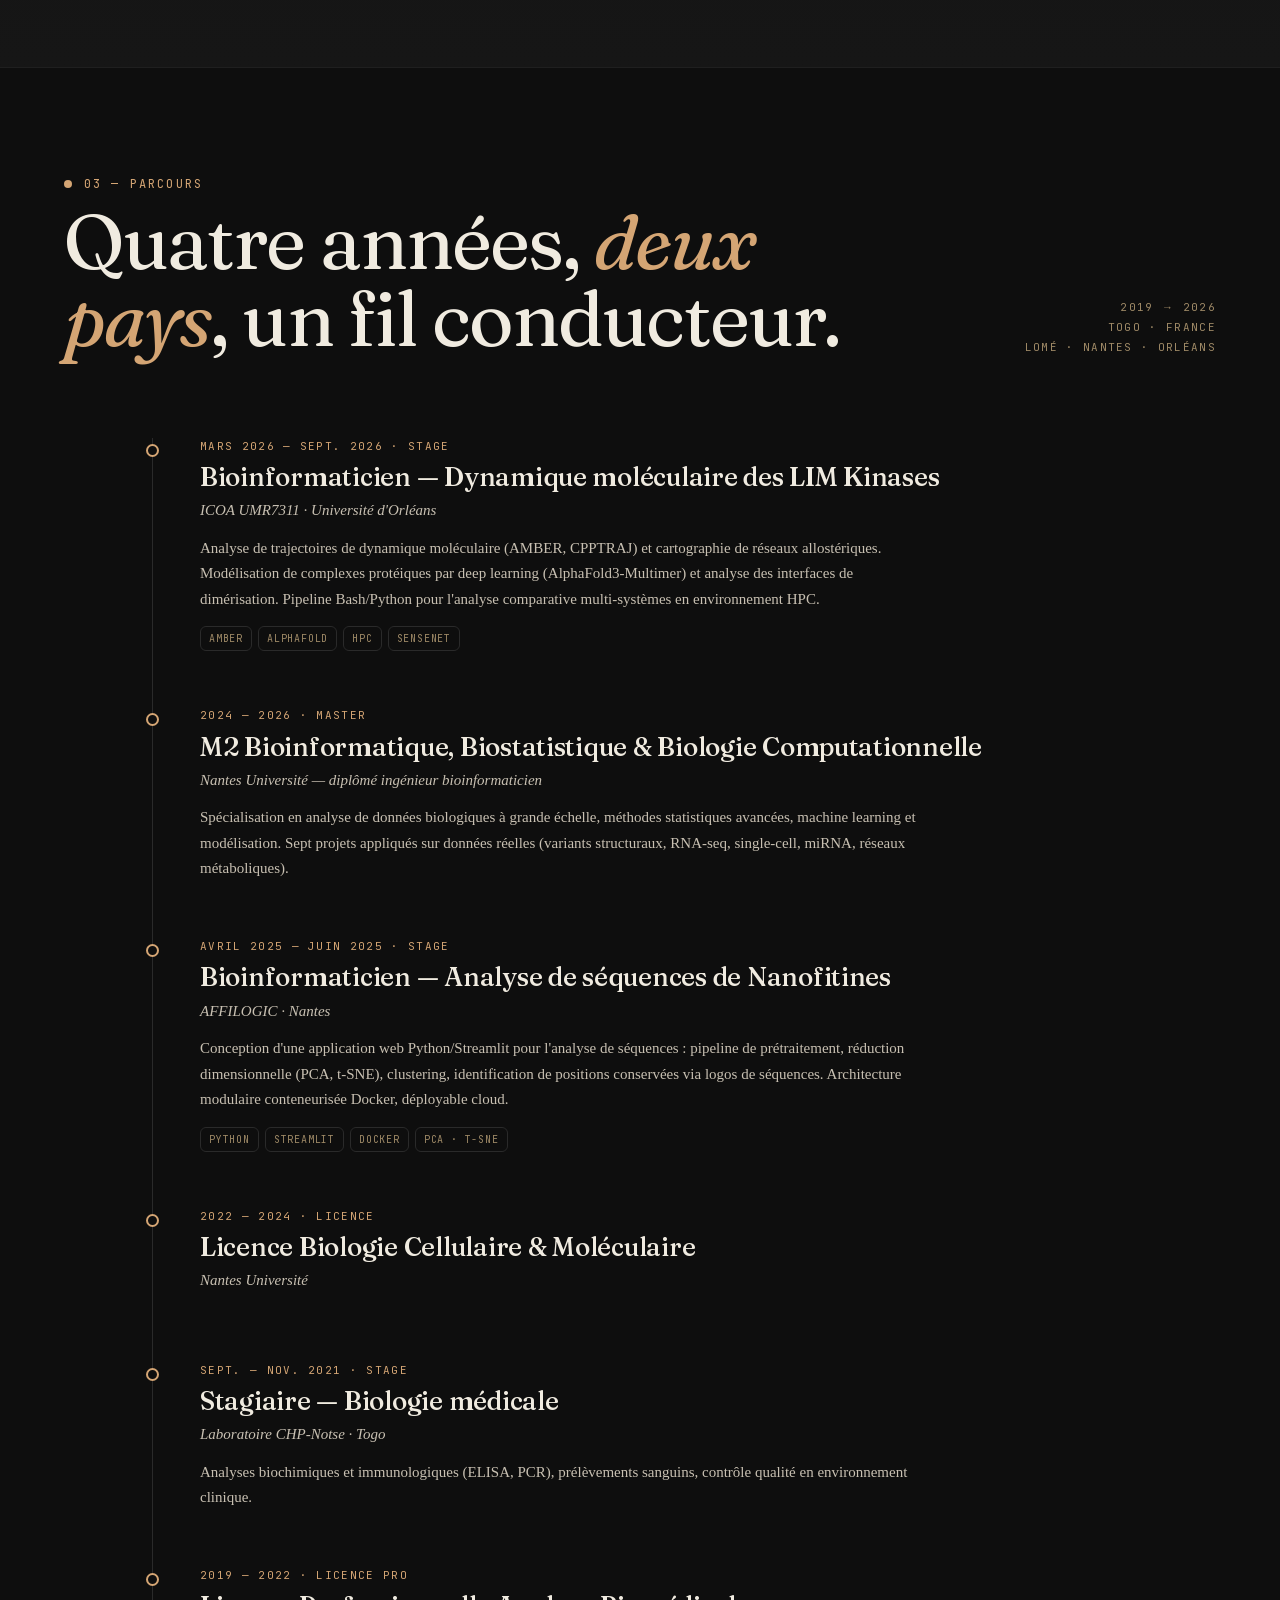
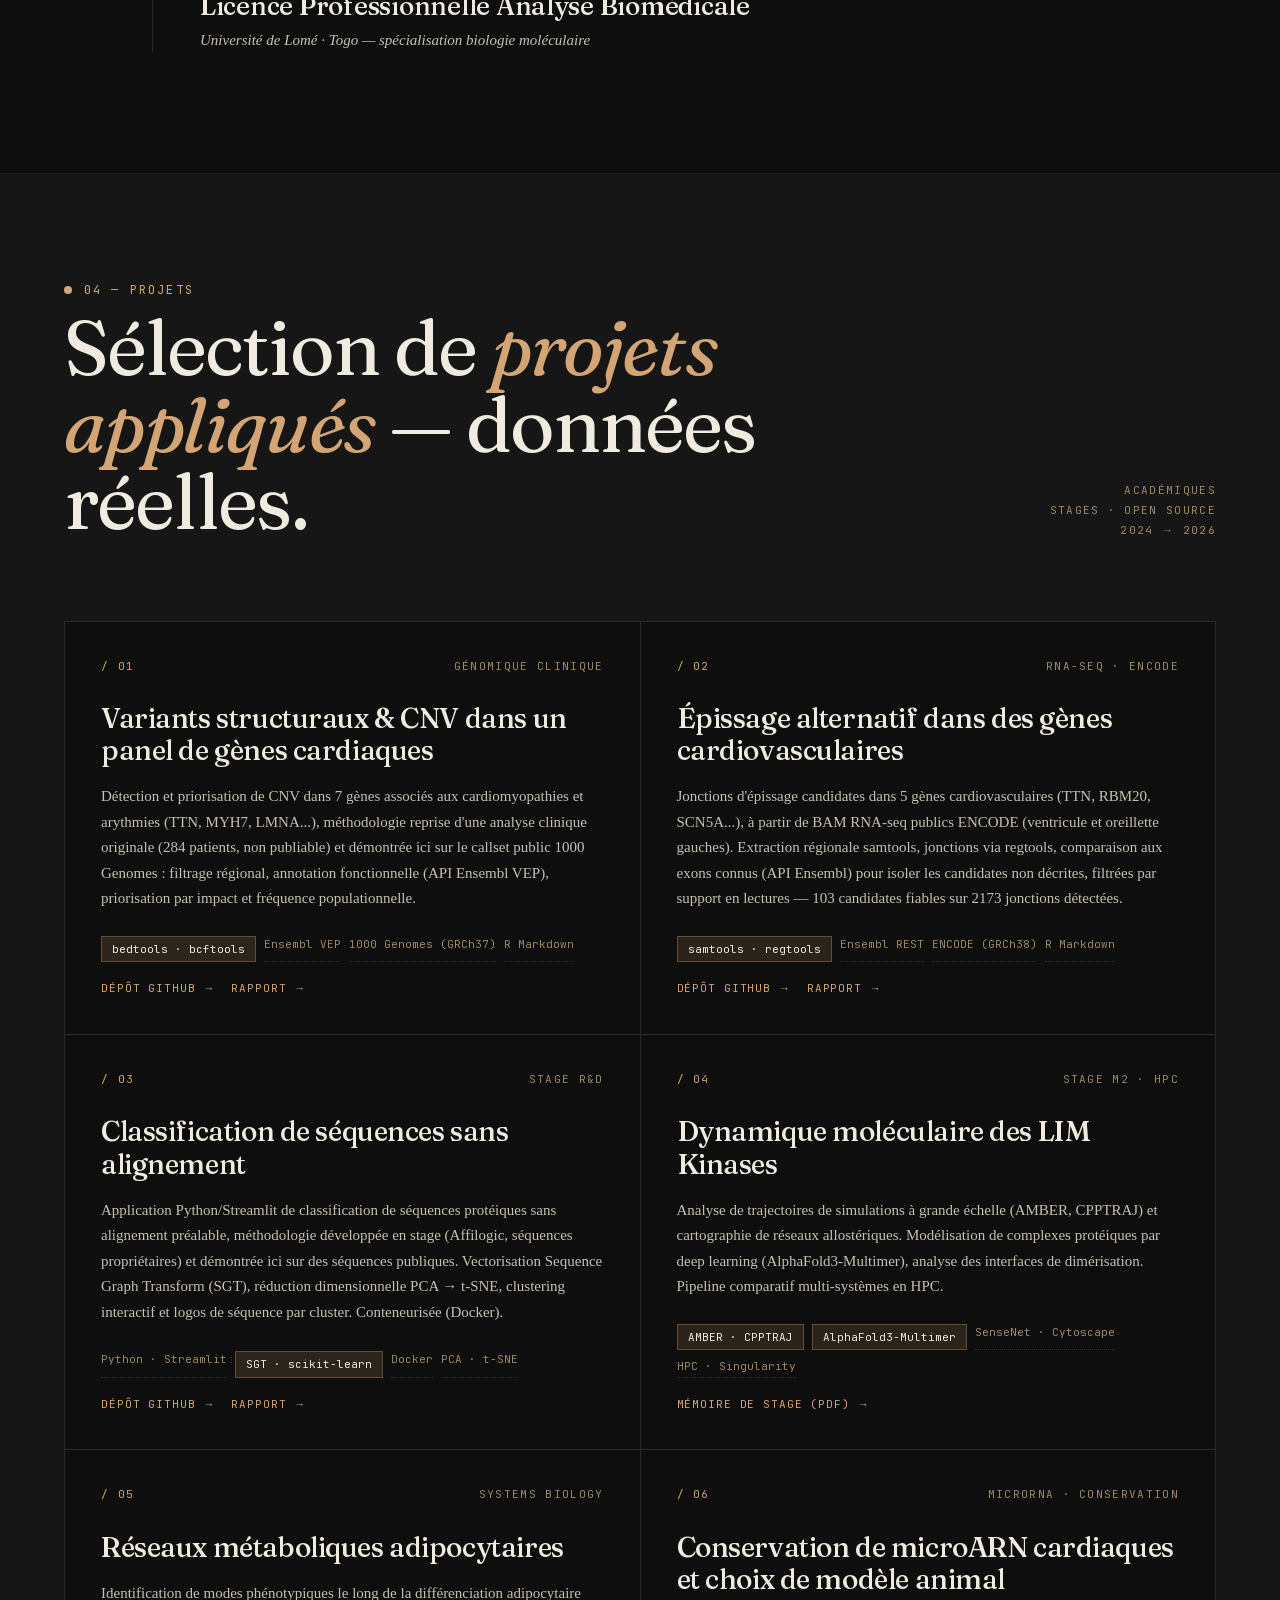
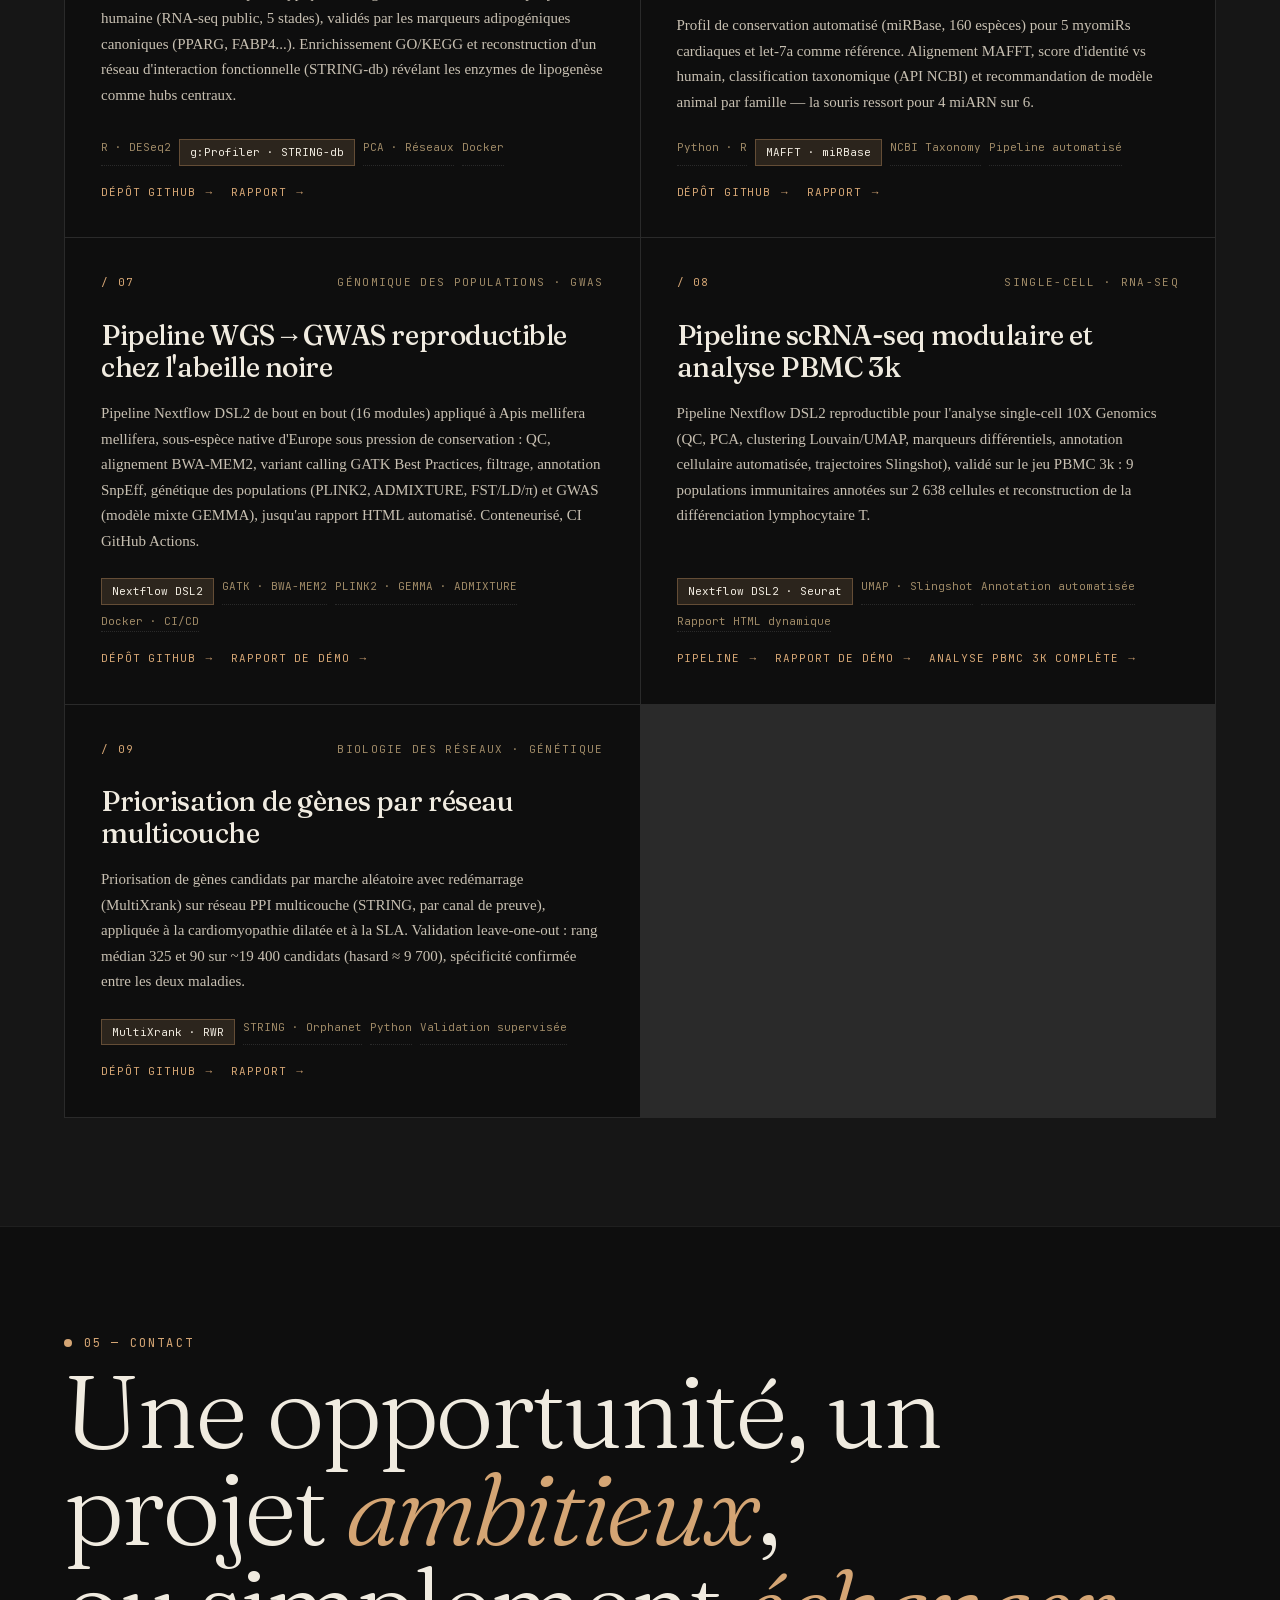
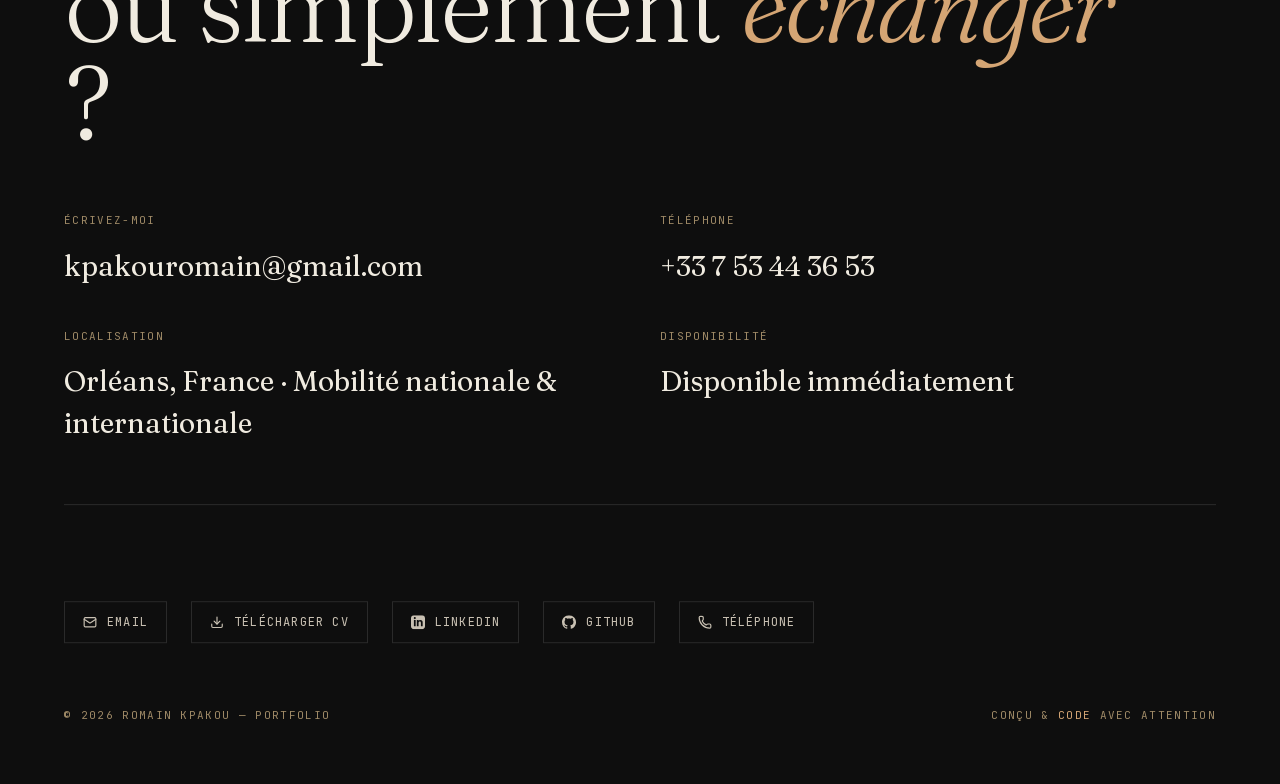
==== commit 8d5aa003: "Migre le portfolio vers Next.js + Tailwind + shadcn/ui + Framer Motion Même contenu et identité visu" ====
--- a/index.html
+++ b/index.html
@@ -1,1986 +1,4 @@
-<!DOCTYPE html>
-<html lang="fr">
-<head>
-<meta charset="UTF-8" />
-<meta name="viewport" content="width=device-width, initial-scale=1.0" />
-<title>Romain Kpakou — Bioinformaticien & Data Scientist</title>
-<meta name="description" content="Portfolio de Romain Kpakou, bioinformaticien et data scientist. Analyse de données biologiques à grande échelle, modélisation moléculaire et pipelines reproductibles." />
-<link rel="canonical" href="https://romainkpakou.github.io/" />
-<meta name="google-site-verification" content="SnoN1Mrg__KO5hIFjTz2m6zFuSuOujOO-kocrgPioJk" />
-
-<!-- Favicon — monogramme RK, pas de fichier externe nécessaire -->
-<link rel="icon" type="image/svg+xml" href="data:image/svg+xml,%3Csvg xmlns='http://www.w3.org/2000/svg' viewBox='0 0 64 64'%3E%3Crect width='64' height='64' rx='12' fill='%230E0E0E'/%3E%3Ctext x='32' y='42' font-family='Georgia,serif' font-style='italic' font-size='28' fill='%23D4A574' text-anchor='middle'%3ERK%3C/text%3E%3C/svg%3E" />
-
-<!-- Open Graph / réseaux sociaux -->
-<meta property="og:type" content="website" />
-<meta property="og:url" content="https://romainkpakou.github.io/" />
-<meta property="og:title" content="Romain Kpakou — Bioinformaticien & Data Scientist" />
-<meta property="og:description" content="Portfolio de Romain Kpakou, bioinformaticien et data scientist. Analyse de données biologiques à grande échelle, modélisation moléculaire et pipelines reproductibles." />
-<meta property="og:locale" content="fr_FR" />
-<meta name="twitter:card" content="summary" />
-<meta name="twitter:title" content="Romain Kpakou — Bioinformaticien & Data Scientist" />
-<meta name="twitter:description" content="Portfolio de Romain Kpakou, bioinformaticien et data scientist." />
-
-<!-- Données structurées — aide Google à associer ce site à la personne "Romain Kpakou" -->
-<script type="application/ld+json">
-{
-  "@context": "https://schema.org",
-  "@type": "Person",
-  "name": "Romain Kpakou",
-  "url": "https://romainkpakou.github.io/",
-  "jobTitle": "Ingénieur Bioinformaticien",
-  "email": "mailto:kpakouromain@gmail.com",
-  "address": {
-    "@type": "PostalAddress",
-    "addressLocality": "Orléans",
-    "addressCountry": "FR"
-  },
-  "alumniOf": {
-    "@type": "CollegeOrUniversity",
-    "name": "Nantes Université"
-  },
-  "sameAs": [
-    "https://www.linkedin.com/in/romainkpakou",
-    "https://github.com/romainkpakou"
-  ]
-}
-</script>
-
-<!-- Fonts: Fraunces (display serif with character) + Geist (modern sans) + JetBrains Mono -->
-<link rel="preconnect" href="https://fonts.googleapis.com" />
-<link rel="preconnect" href="https://fonts.gstatic.com" crossorigin />
-<link href="https://fonts.googleapis.com/css2?family=Fraunces:ital,opsz,wght@0,9..144,300;0,9..144,400;0,9..144,500;0,9..144,600;0,9..144,700;1,9..144,400;1,9..144,500&family=Geist:wght@300;400;500;600;700&family=JetBrains+Mono:wght@400;500;700&display=swap" rel="stylesheet" />
-
-<style>
-  /* ======================================================
-     DESIGN SYSTEM
-     ====================================================== */
-  :root {
-    /* Palette — sophisticated dark editorial */
-    --bg:           #0E0E0E;
-    --bg-soft:      #161616;
-    --surface:      #1A1A1A;
-    --surface-2:    #232323;
-    --border:       #2A2A2A;
-    --border-soft:  #1F1F1F;
-
-    --text:         #F0EBE0;
-    --text-mid:     #C8C0B2;
-    --text-muted:   #9e8966;
-    --text-faint:   #5A554E;
-
-    --accent:       #D4A574;   /* warm amber / sand */
-    --accent-soft:  #B88B5C;
-    --accent-glow:  rgba(212, 165, 116, 0.15);
-    --teal:         #4A7C7C;   /* secondary muted teal */
-
-    /* Typography */
-    --font-display: 'Fraunces', Georgia, serif;
-    --font-body:    'Geist', -apple-system, BlinkMacSystemFont, sans-serif;
-    --font-mono:    'JetBrains Mono', 'SF Mono', Menlo, monospace;
-
-    /* Spacing */
-    --pad-x:        max(24px, 5vw);
-    --section-py:   clamp(80px, 12vh, 160px);
-
-    /* Motion */
-    --ease:         cubic-bezier(0.22, 1, 0.36, 1);
-    --ease-out:     cubic-bezier(0.16, 1, 0.3, 1);
-  }
-
-  /* ======================================================
-     RESET & BASE
-     ====================================================== */
-  *, *::before, *::after { box-sizing: border-box; margin: 0; padding: 0; }
-
-  html { scroll-behavior: smooth; }
-
-  body {
-    font-family: var(--font-body);
-    background: var(--bg);
-    color: var(--text);
-    line-height: 1.6;
-    font-weight: 400;
-    -webkit-font-smoothing: antialiased;
-    -moz-osx-font-smoothing: grayscale;
-    overflow-x: hidden;
-    position: relative;
-  }
-
-  /* Subtle grain texture overlay */
-  body::before {
-    content: '';
-    position: fixed;
-    inset: 0;
-    pointer-events: none;
-    z-index: 1;
-    opacity: 0.4;
-    background-image: url("data:image/svg+xml,%3Csvg viewBox='0 0 200 200' xmlns='http://www.w3.org/2000/svg'%3E%3Cfilter id='noise'%3E%3CfeTurbulence type='fractalNoise' baseFrequency='0.85' numOctaves='3' stitchTiles='stitch'/%3E%3CfeColorMatrix values='0 0 0 0 0 0 0 0 0 0 0 0 0 0 0 0 0 0 0.06 0'/%3E%3C/filter%3E%3Crect width='100%25' height='100%25' filter='url(%23noise)'/%3E%3C/svg%3E");
-  }
-
-  a { color: inherit; text-decoration: none; }
-  img { max-width: 100%; display: block; }
-  button { font-family: inherit; cursor: pointer; }
-
-  ::selection { background: var(--accent); color: var(--bg); }
-
-  /* ======================================================
-     NAVIGATION
-     ====================================================== */
-  .nav {
-    position: fixed;
-    top: 0;
-    left: 0;
-    right: 0;
-    z-index: 100;
-    padding: 18px var(--pad-x);
-    display: flex;
-    justify-content: space-between;
-    align-items: center;
-    backdrop-filter: blur(0px);
-    background: transparent;
-    transition: all 0.4s var(--ease);
-    border-bottom: 1px solid transparent;
-  }
-
-  .nav.scrolled {
-    background: rgba(14, 14, 14, 0.85);
-    backdrop-filter: blur(18px);
-    -webkit-backdrop-filter: blur(18px);
-    border-bottom-color: var(--border-soft);
-    padding: 14px var(--pad-x);
-  }
-
-  .nav-mark {
-    font-family: var(--font-display);
-    font-size: 19px;
-    font-weight: 500;
-    letter-spacing: -0.01em;
-    display: flex;
-    align-items: center;
-    gap: 10px;
-  }
-
-  .nav-mark-dot {
-    width: 7px;
-    height: 7px;
-    border-radius: 50%;
-    background: var(--accent);
-    box-shadow: 0 0 12px var(--accent-glow);
-    animation: pulse 2.4s ease-in-out infinite;
-  }
-
-  @keyframes pulse {
-    0%, 100% { opacity: 1; transform: scale(1); }
-    50% { opacity: 0.5; transform: scale(0.85); }
-  }
-
-  .nav-links {
-    display: flex;
-    gap: 32px;
-    align-items: center;
-  }
-
-  .nav-links a {
-    font-family: var(--font-mono);
-    font-size: 12px;
-    color: var(--text-mid);
-    text-transform: uppercase;
-    letter-spacing: 0.08em;
-    transition: color 0.2s var(--ease);
-    position: relative;
-  }
-
-  .nav-links a:hover { color: var(--accent); }
-
-  .nav-links a::before {
-    content: counter(navcount, decimal-leading-zero) ' / ';
-    color: var(--text-faint);
-    margin-right: 4px;
-  }
-
-  .nav-links { counter-reset: navcount; }
-  .nav-links a { counter-increment: navcount; }
-
-  .nav-mobile { display: none; }
-
-  /* Scroll progress indicator */
-  .scroll-progress {
-    position: fixed;
-    top: 0;
-    left: 0;
-    height: 2px;
-    background: var(--accent);
-    width: 0%;
-    z-index: 200;
-    transition: width 0.1s linear;
-  }
-
-  /* ======================================================
-     HERO
-     ====================================================== */
-  .hero {
-    min-height: 100vh;
-    padding: 0 var(--pad-x);
-    padding-top: 120px;
-    position: relative;
-    display: flex;
-    flex-direction: column;
-    justify-content: center;
-    overflow: hidden;
-  }
-
-  /* Animated background visual: orbital rings suggesting molecular/data structure */
-  .hero-canvas {
-    position: absolute;
-    top: 50%;
-    right: -10%;
-    transform: translateY(-50%);
-    width: 70vh;
-    height: 70vh;
-    max-width: 700px;
-    max-height: 700px;
-    pointer-events: none;
-    opacity: 0.7;
-    z-index: 0;
-  }
-
-  .hero-canvas svg {
-    width: 100%;
-    height: 100%;
-    overflow: visible;
-  }
-
-  .hero-canvas .orbit {
-    fill: none;
-    stroke: var(--accent);
-    stroke-width: 0.5;
-    opacity: 0.25;
-    transform-origin: center;
-  }
-
-  .hero-canvas .orbit-1 { animation: rotate-slow 40s linear infinite; }
-  .hero-canvas .orbit-2 { animation: rotate-slow 60s linear infinite reverse; }
-  .hero-canvas .orbit-3 { animation: rotate-slow 80s linear infinite; }
-
-  @keyframes rotate-slow {
-    from { transform: rotate(0deg); }
-    to { transform: rotate(360deg); }
-  }
-
-  .hero-canvas .node {
-    fill: var(--accent);
-  }
-
-  .hero-canvas .node-secondary {
-    fill: var(--teal);
-  }
-
-  .hero-canvas .connection {
-    fill: none;
-    stroke: var(--accent);
-    stroke-width: 0.3;
-    opacity: 0.2;
-  }
-
-  .hero-content {
-    position: relative;
-    z-index: 2;
-    max-width: 1100px;
-  }
-
-  .hero-eyebrow {
-    font-family: var(--font-mono);
-    font-size: 12px;
-    color: var(--accent);
-    text-transform: uppercase;
-    letter-spacing: 0.18em;
-    margin-bottom: 28px;
-    display: flex;
-    align-items: center;
-    gap: 14px;
-  }
-
-  html.js-enabled .hero-eyebrow {
-    animation: fadeInUp 0.9s var(--ease-out) 0.2s both;
-  }
-
-  .hero-eyebrow::before {
-    content: '';
-    width: 32px;
-    height: 1px;
-    background: var(--accent);
-  }
-
-  .hero-title {
-    font-family: var(--font-display);
-    font-size: clamp(56px, 11vw, 168px);
-    font-weight: 400;
-    line-height: 0.92;
-    letter-spacing: -0.04em;
-    color: var(--text);
-    margin-bottom: 18px;
-    font-variation-settings: 'opsz' 144;
-  }
-
-  html.js-enabled .hero-title {
-    animation: heroTitleIn 1.1s var(--ease-out) 0.35s both;
-  }
-
-  .hero-title em {
-    font-style: italic;
-    color: var(--accent);
-    font-weight: 400;
-  }
-
-  @keyframes heroTitleIn {
-    from {
-      opacity: 0;
-      transform: translateY(40px);
-      filter: blur(8px);
-    }
-    to {
-      opacity: 1;
-      transform: translateY(0);
-      filter: blur(0);
-    }
-  }
-
-  @keyframes fadeInUp {
-    from { opacity: 0; transform: translateY(20px); }
-    to { opacity: 1; transform: translateY(0); }
-  }
-
-  .hero-tagline {
-    font-family: var(--font-display);
-    font-size: clamp(20px, 2.4vw, 28px);
-    font-weight: 300;
-    font-style: italic;
-    color: var(--text-mid);
-    max-width: 720px;
-    margin-top: 32px;
-    line-height: 1.4;
-  }
-
-  .hero-meta {
-    display: flex;
-    gap: 40px;
-    margin-top: 56px;
-    flex-wrap: wrap;
-  }
-
-  .hero-actions {
-    display: flex;
-    gap: 16px;
-    margin-top: 40px;
-    flex-wrap: wrap;
-  }
-
-  .btn {
-    display: inline-flex;
-    align-items: center;
-    gap: 12px;
-    font-family: var(--font-mono);
-    font-size: 12px;
-    text-transform: uppercase;
-    letter-spacing: 0.12em;
-    padding: 16px 24px;
-    border: 1px solid var(--border);
-    background: transparent;
-    color: var(--text);
-    transition: all 0.25s var(--ease);
-    text-decoration: none;
-  }
-
-  .btn:hover {
-    border-color: var(--accent);
-    color: var(--accent);
-    transform: translateY(-2px);
-  }
-
-  .btn-primary {
-    background: var(--accent);
-    color: var(--bg);
-    border-color: var(--accent);
-  }
-
-  .btn-primary:hover {
-    background: transparent;
-    color: var(--accent);
-    border-color: var(--accent);
-  }
-
-  .btn svg {
-    width: 14px;
-    height: 14px;
-  }
-
-  html.js-enabled .hero-tagline {
-    animation: fadeInUp 1s var(--ease-out) 1.1s both;
-  }
-  html.js-enabled .hero-meta {
-    animation: fadeInUp 1s var(--ease-out) 1.4s both;
-  }
-  html.js-enabled .hero-actions {
-    animation: fadeInUp 1s var(--ease-out) 1.55s both;
-  }
-
-  .hero-meta-item {
-    font-family: var(--font-mono);
-    font-size: 11px;
-    text-transform: uppercase;
-    letter-spacing: 0.12em;
-    color: var(--text-muted);
-  }
-
-  .hero-meta-item strong {
-    display: block;
-    font-family: var(--font-body);
-    font-size: 14px;
-    color: var(--text);
-    text-transform: none;
-    letter-spacing: 0;
-    font-weight: 500;
-    margin-top: 4px;
-  }
-
-  .hero-scroll {
-    position: absolute;
-    bottom: 32px;
-    left: var(--pad-x);
-    font-family: var(--font-mono);
-    font-size: 11px;
-    color: var(--text-muted);
-    text-transform: uppercase;
-    letter-spacing: 0.18em;
-    display: flex;
-    align-items: center;
-    gap: 14px;
-  }
-
-  html.js-enabled .hero-scroll {
-    animation: fadeInUp 1s var(--ease-out) 1.7s both;
-  }
-
-  .hero-scroll-line {
-    width: 1px;
-    height: 40px;
-    background: var(--text-faint);
-    position: relative;
-    overflow: hidden;
-  }
-
-  .hero-scroll-line::after {
-    content: '';
-    position: absolute;
-    top: -100%;
-    left: 0;
-    width: 100%;
-    height: 100%;
-    background: var(--accent);
-    animation: scrollLine 2.4s ease-in-out infinite;
-  }
-
-  @keyframes scrollLine {
-    0% { top: -100%; }
-    100% { top: 100%; }
-  }
-
-  /* ======================================================
-     SECTIONS — common
-     ====================================================== */
-  section {
-    padding: var(--section-py) var(--pad-x);
-    position: relative;
-    z-index: 2;
-  }
-
-  .section-head {
-    display: flex;
-    justify-content: space-between;
-    align-items: flex-end;
-    margin-bottom: 80px;
-    gap: 40px;
-    flex-wrap: wrap;
-  }
-
-  .section-num {
-    font-family: var(--font-mono);
-    font-size: 12px;
-    color: var(--accent);
-    text-transform: uppercase;
-    letter-spacing: 0.18em;
-    margin-bottom: 12px;
-    display: flex;
-    align-items: center;
-    gap: 12px;
-  }
-
-  .section-num::before {
-    content: '';
-    width: 8px;
-    height: 8px;
-    border-radius: 50%;
-    background: var(--accent);
-  }
-
-  .section-title {
-    font-family: var(--font-display);
-    font-size: clamp(40px, 6vw, 80px);
-    font-weight: 400;
-    line-height: 1;
-    letter-spacing: -0.025em;
-    color: var(--text);
-    max-width: 800px;
-  }
-
-  .section-title em {
-    font-style: italic;
-    color: var(--accent);
-  }
-
-  .section-aside {
-    font-family: var(--font-mono);
-    font-size: 11px;
-    text-transform: uppercase;
-    letter-spacing: 0.12em;
-    color: var(--text-muted);
-    text-align: right;
-    line-height: 1.8;
-    flex-shrink: 0;
-  }
-
-  /* Reveal-on-scroll — progressive enhancement
-     Elements visible by default. JS adds `.js-enabled` to <html> only
-     once ready, hiding them so the IntersectionObserver can reveal them. */
-  .reveal { transition: opacity 0.9s var(--ease-out), transform 0.9s var(--ease-out); }
-
-  html.js-enabled .reveal {
-    opacity: 0;
-    transform: translateY(30px);
-  }
-
-  html.js-enabled .reveal.in {
-    opacity: 1;
-    transform: translateY(0);
-  }
-
-  /* ======================================================
-     ABOUT / MANIFESTO
-     ====================================================== */
-  .about {
-    border-top: 1px solid var(--border-soft);
-  }
-
-  .about-grid {
-    display: grid;
-    grid-template-columns: 1fr 1.4fr;
-    gap: 80px;
-    align-items: start;
-  }
-
-  .about-aside {
-    position: sticky;
-    top: 120px;
-  }
-
-  .about-portrait {
-    aspect-ratio: 4 / 5;
-    background: var(--surface);
-    border: 1px solid var(--border);
-    position: relative;
-    overflow: hidden;
-    border-radius: 2px;
-  }
-
-  /* Fallback for browsers without aspect-ratio support */
-  @supports not (aspect-ratio: 4 / 5) {
-    .about-portrait {
-      height: 0;
-      padding-bottom: 125%; /* 5/4 */
-    }
-  }
-
-  /* Stylised initials badge in place of photo */
-  .portrait-inner {
-    position: absolute;
-    inset: 0;
-    display: flex;
-    align-items: center;
-    justify-content: center;
-    background:
-      radial-gradient(circle at 30% 20%, rgba(212, 165, 116, 0.15), transparent 60%),
-      radial-gradient(circle at 70% 80%, rgba(74, 124, 124, 0.15), transparent 60%);
-    overflow: hidden;
-  }
-
-  /* Photo (if user adds one). Hidden by default; JS shows it if loaded. */
-  .portrait-photo {
-    position: absolute;
-    inset: 0;
-    width: 100%;
-    height: 100%;
-    object-fit: cover;
-    object-position: center top;
-    opacity: 0;
-    transition: opacity 0.6s var(--ease);
-    filter: grayscale(15%) contrast(1.05);
-  }
-
-  .portrait-photo.loaded {
-    opacity: 1;
-  }
-
-  .portrait-initials {
-    font-family: var(--font-display);
-    font-size: 180px;
-    font-weight: 300;
-    color: var(--text);
-    letter-spacing: -0.05em;
-    line-height: 1;
-    font-style: italic;
-    opacity: 0.95;
-  }
-
-  .portrait-frame {
-    position: absolute;
-    top: 16px;
-    left: 16px;
-    right: 16px;
-    bottom: 16px;
-    border: 1px solid rgba(212, 165, 116, 0.3);
-    pointer-events: none;
-  }
-
-  .portrait-corner {
-    position: absolute;
-    width: 8px;
-    height: 8px;
-    border: 1px solid var(--accent);
-  }
-
-  .portrait-corner.tl { top: -1px; left: -1px; border-right: none; border-bottom: none; }
-  .portrait-corner.tr { top: -1px; right: -1px; border-left: none; border-bottom: none; }
-  .portrait-corner.bl { bottom: -1px; left: -1px; border-right: none; border-top: none; }
-  .portrait-corner.br { bottom: -1px; right: -1px; border-left: none; border-top: none; }
-
-  .portrait-tag {
-    position: absolute;
-    bottom: 20px;
-    left: 24px;
-    font-family: var(--font-mono);
-    font-size: 10px;
-    color: var(--text-muted);
-    text-transform: uppercase;
-    letter-spacing: 0.15em;
-  }
-
-  .about-body {
-    max-width: 640px;
-  }
-
-  .about-lead {
-    font-family: var(--font-display);
-    font-size: clamp(22px, 2.4vw, 32px);
-    font-weight: 300;
-    line-height: 1.4;
-    letter-spacing: -0.01em;
-    color: var(--text);
-    margin-bottom: 36px;
-  }
-
-  .about-lead em {
-    font-style: italic;
-    color: var(--accent);
-  }
-
-  .about-text {
-    font-size: 17px;
-    color: var(--text-mid);
-    line-height: 1.75;
-  }
-
-  .about-text p + p { margin-top: 20px; }
-
-  .about-stats {
-    display: grid;
-    grid-template-columns: repeat(3, 1fr);
-    gap: 32px;
-    margin-top: 56px;
-    padding-top: 36px;
-    border-top: 1px solid var(--border);
-  }
-
-  .stat-num {
-    font-family: var(--font-display);
-    font-size: 56px;
-    font-weight: 400;
-    line-height: 1;
-    letter-spacing: -0.03em;
-    color: var(--accent);
-    margin-bottom: 8px;
-    font-variation-settings: 'opsz' 144;
-  }
-
-  .stat-label {
-    font-family: var(--font-mono);
-    font-size: 10px;
-    text-transform: uppercase;
-    letter-spacing: 0.12em;
-    color: var(--text-muted);
-    line-height: 1.5;
-  }
-
-  /* ======================================================
-     SKILLS
-     ====================================================== */
-  .skills {
-    border-top: 1px solid var(--border-soft);
-    background: linear-gradient(180deg, var(--bg) 0%, var(--bg-soft) 100%);
-  }
-
-  .skill-categories {
-    display: grid;
-    grid-template-columns: repeat(2, 1fr);
-    gap: 1px;
-    background: var(--border);
-    border: 1px solid var(--border);
-  }
-
-  .skill-cat {
-    background: var(--bg-soft);
-    padding: 40px 36px;
-    transition: background 0.3s var(--ease);
-    position: relative;
-  }
-
-  .skill-cat:hover {
-    background: var(--surface);
-  }
-
-  .skill-cat-header {
-    display: flex;
-    align-items: center;
-    gap: 14px;
-    margin-bottom: 24px;
-    padding-bottom: 16px;
-    border-bottom: 1px solid var(--border);
-  }
-
-  .skill-cat-num {
-    font-family: var(--font-mono);
-    font-size: 11px;
-    color: var(--accent);
-    letter-spacing: 0.1em;
-  }
-
-  .skill-cat-title {
-    font-family: var(--font-display);
-    font-size: 22px;
-    font-weight: 500;
-    color: var(--text);
-    letter-spacing: -0.01em;
-  }
-
-  .skill-list {
-    display: flex;
-    flex-wrap: wrap;
-    gap: 8px;
-  }
-
-  .skill-tag {
-    font-family: var(--font-mono);
-    font-size: 12px;
-    color: var(--text-mid);
-    background: transparent;
-    border: 1px solid var(--border);
-    padding: 7px 12px;
-    transition: all 0.2s var(--ease);
-    cursor: default;
-  }
-
-  .skill-tag:hover {
-    border-color: var(--accent);
-    color: var(--accent);
-    transform: translateY(-1px);
-  }
-
-  .skill-tag.primary {
-    color: var(--text);
-    border-color: var(--accent-soft);
-    background: var(--accent-glow);
-  }
-
-  /* ======================================================
-     EXPERIENCE — TIMELINE
-     ====================================================== */
-  .experience {
-    border-top: 1px solid var(--border-soft);
-  }
-
-  .timeline {
-    position: relative;
-    max-width: 1000px;
-    margin-left: auto;
-    margin-right: auto;
-  }
-
-  .timeline::before {
-    content: '';
-    position: absolute;
-    left: 12px;
-    top: 0;
-    bottom: 0;
-    width: 1px;
-    background: var(--border);
-  }
-
-  .timeline-item {
-    padding-left: 60px;
-    padding-bottom: 56px;
-    position: relative;
-  }
-
-  .timeline-item:last-child { padding-bottom: 0; }
-
-  .timeline-dot {
-    position: absolute;
-    left: 6px;
-    top: 6px;
-    width: 13px;
-    height: 13px;
-    border-radius: 50%;
-    background: var(--bg);
-    border: 2px solid var(--accent);
-    z-index: 2;
-    transition: transform 0.3s var(--ease);
-  }
-
-  .timeline-item:hover .timeline-dot {
-    transform: scale(1.4);
-    background: var(--accent);
-  }
-
-  .timeline-period {
-    font-family: var(--font-mono);
-    font-size: 11px;
-    color: var(--accent);
-    text-transform: uppercase;
-    letter-spacing: 0.12em;
-    margin-bottom: 8px;
-  }
-
-  .timeline-title {
-    font-family: var(--font-display);
-    font-size: 26px;
-    font-weight: 500;
-    color: var(--text);
-    line-height: 1.2;
-    letter-spacing: -0.01em;
-    margin-bottom: 6px;
-  }
-
-  .timeline-org {
-    font-size: 15px;
-    color: var(--text-mid);
-    margin-bottom: 14px;
-    font-style: italic;
-  }
-
-  .timeline-desc {
-    font-size: 15px;
-    color: var(--text-mid);
-    line-height: 1.7;
-    max-width: 720px;
-  }
-
-  .timeline-tags {
-    display: flex;
-    flex-wrap: wrap;
-    gap: 6px;
-    margin-top: 14px;
-  }
-
-  .timeline-tag {
-    font-family: var(--font-mono);
-    font-size: 10px;
-    color: var(--text-muted);
-    text-transform: uppercase;
-    letter-spacing: 0.08em;
-    padding: 3px 8px;
-    border: 1px solid var(--border);
-    border-radius: 2px;
-  }
-
-  /* ======================================================
-     PROJECTS
-     ====================================================== */
-  .projects {
-    border-top: 1px solid var(--border-soft);
-    background: var(--bg-soft);
-  }
-
-  .project-grid {
-    display: grid;
-    grid-template-columns: repeat(2, 1fr);
-    gap: 1px;
-    background: var(--border);
-    border: 1px solid var(--border);
-  }
-
-  .project-card {
-    background: var(--bg);
-    padding: 44px 40px;
-    position: relative;
-    overflow: hidden;
-    transition: background 0.4s var(--ease);
-    cursor: default;
-  }
-
-  .project-card:hover {
-    background: var(--surface);
-  }
-
-  .project-card::after {
-    content: '';
-    position: absolute;
-    top: 0;
-    left: 0;
-    width: 0;
-    height: 1px;
-    background: var(--accent);
-    transition: width 0.6s var(--ease);
-  }
-
-  .project-card:hover::after {
-    width: 100%;
-  }
-
-  .project-meta {
-    display: flex;
-    justify-content: space-between;
-    margin-bottom: 28px;
-    font-family: var(--font-mono);
-    font-size: 11px;
-    text-transform: uppercase;
-    letter-spacing: 0.12em;
-  }
-
-  .project-num {
-    color: var(--accent);
-  }
-
-  .project-type {
-    color: var(--text-muted);
-  }
-
-  .project-title {
-    font-family: var(--font-display);
-    font-size: 28px;
-    font-weight: 500;
-    line-height: 1.15;
-    letter-spacing: -0.015em;
-    color: var(--text);
-    margin-bottom: 18px;
-  }
-
-  .project-title em {
-    font-style: italic;
-    color: var(--accent);
-  }
-
-  .project-desc {
-    font-size: 15px;
-    color: var(--text-mid);
-    line-height: 1.7;
-    margin-bottom: 24px;
-  }
-
-  .project-stack {
-    display: flex;
-    flex-wrap: wrap;
-    gap: 10px;
-    margin-top: auto;
-  }
-
-  .project-stack span {
-    font-family: var(--font-mono);
-    font-size: 11px;
-    color: var(--text-muted);
-    border-bottom: 1px dotted var(--border);
-    padding-bottom: 2px;
-  }
-
-  .project-links {
-    display: flex;
-    flex-wrap: wrap;
-    gap: 16px;
-    margin-top: 18px;
-  }
-
-  .project-links a {
-    font-family: var(--font-mono);
-    font-size: 11px;
-    text-transform: uppercase;
-    letter-spacing: 0.08em;
-    color: var(--accent);
-    border-bottom: 1px solid transparent;
-    transition: border-color 0.3s var(--ease);
-  }
-
-  .project-links a:hover {
-    border-color: var(--accent);
-  }
-
-  /* ======================================================
-     CONTACT / FOOTER
-     ====================================================== */
-  .contact {
-    border-top: 1px solid var(--border-soft);
-    padding: var(--section-py) var(--pad-x) 60px;
-    background: var(--bg);
-  }
-
-  .contact-headline {
-    font-family: var(--font-display);
-    font-size: clamp(48px, 8vw, 120px);
-    font-weight: 300;
-    line-height: 0.95;
-    letter-spacing: -0.03em;
-    color: var(--text);
-    margin-bottom: 60px;
-    max-width: 1100px;
-  }
-
-  .contact-headline em {
-    font-style: italic;
-    color: var(--accent);
-  }
-
-  .contact-grid {
-    display: grid;
-    grid-template-columns: repeat(2, 1fr);
-    gap: 60px;
-    margin-bottom: 100px;
-    padding-bottom: 60px;
-    border-bottom: 1px solid var(--border);
-  }
-
-  .contact-block-label {
-    font-family: var(--font-mono);
-    font-size: 11px;
-    color: var(--text-muted);
-    text-transform: uppercase;
-    letter-spacing: 0.12em;
-    margin-bottom: 16px;
-  }
-
-  .contact-block-value {
-    font-family: var(--font-display);
-    font-size: clamp(20px, 2.2vw, 28px);
-    color: var(--text);
-    line-height: 1.3;
-    transition: color 0.2s var(--ease);
-    display: inline-block;
-    border-bottom: 1px solid transparent;
-  }
-
-  a.contact-block-value:hover {
-    color: var(--accent);
-    border-bottom-color: var(--accent);
-  }
-
-  .contact-channels {
-    display: flex;
-    flex-wrap: wrap;
-    gap: 24px;
-    margin-top: 24px;
-  }
-
-  .contact-channel {
-    font-family: var(--font-mono);
-    font-size: 12px;
-    color: var(--text-mid);
-    text-transform: uppercase;
-    letter-spacing: 0.1em;
-    padding: 12px 18px;
-    border: 1px solid var(--border);
-    transition: all 0.25s var(--ease);
-    display: inline-flex;
-    align-items: center;
-    gap: 10px;
-  }
-
-  .contact-channel:hover {
-    border-color: var(--accent);
-    color: var(--accent);
-    transform: translateY(-2px);
-  }
-
-  .contact-channel svg {
-    width: 14px;
-    height: 14px;
-  }
-
-  .footer {
-    display: flex;
-    justify-content: space-between;
-    align-items: center;
-    flex-wrap: wrap;
-    gap: 16px;
-    font-family: var(--font-mono);
-    font-size: 11px;
-    color: var(--text-muted);
-    text-transform: uppercase;
-    letter-spacing: 0.12em;
-  }
-
-  .footer-mark {
-    color: var(--accent);
-  }
-
-  /* ======================================================
-     RESPONSIVE
-     ====================================================== */
-  @media (max-width: 900px) {
-    .nav-links { gap: 20px; }
-    .nav-links a:not(.nav-cta) { display: none; }
-
-    .hero-canvas { opacity: 0.35; right: -30%; }
-
-    .about-grid {
-      grid-template-columns: 1fr;
-      gap: 50px;
-    }
-    .about-aside { position: static; }
-    .about-portrait { max-width: 360px; }
-    .portrait-initials { font-size: 130px; }
-
-    .about-stats { grid-template-columns: 1fr; gap: 24px; }
-
-    .skill-categories { grid-template-columns: 1fr; }
-    .project-grid { grid-template-columns: 1fr; }
-
-    .contact-grid { grid-template-columns: 1fr; gap: 40px; }
-
-    .timeline-item { padding-left: 44px; }
-    .timeline::before { left: 8px; }
-    .timeline-dot { left: 2px; }
-
-    .skill-cat { padding: 32px 24px; }
-    .project-card { padding: 36px 28px; }
-  }
-
-  @media (max-width: 560px) {
-    .hero-meta { gap: 24px; }
-    .hero-scroll { display: none; }
-    .section-head { margin-bottom: 50px; }
-    .section-aside { display: none; }
-  }
-
-  /* Reduce motion */
-  @media (prefers-reduced-motion: reduce) {
-    *, *::before, *::after {
-      animation-duration: 0.01ms !important;
-      transition-duration: 0.01ms !important;
-    }
-    html { scroll-behavior: auto; }
-  }
-</style>
-</head>
-<body>
-
-<!-- Scroll progress -->
-<div class="scroll-progress" id="progress"></div>
-
-<!-- Navigation -->
-<nav class="nav" id="nav">
-  <a href="#top" class="nav-mark">
-    <span class="nav-mark-dot"></span>
-    Romain Kpakou
-  </a>
-  <div class="nav-links">
-    <a href="#about">À propos</a>
-    <a href="#skills">Compétences</a>
-    <a href="#experience">Parcours</a>
-    <a href="#projects">Projets</a>
-    <a href="#contact">Contact</a>
-  </div>
-</nav>
-
-<!-- HERO -->
-<header class="hero" id="top">
-  <!-- Decorative orbital visual -->
-  <div class="hero-canvas" aria-hidden="true">
-    <svg viewBox="-200 -200 400 400">
-      <!-- Rotating orbits -->
-      <g class="orbit orbit-1">
-        <ellipse class="orbit" cx="0" cy="0" rx="180" ry="60" />
-        <circle class="node" cx="180" cy="0" r="3" />
-        <circle class="node" cx="-180" cy="0" r="2" />
-      </g>
-      <g class="orbit orbit-2">
-        <ellipse class="orbit" cx="0" cy="0" rx="140" ry="140" transform="rotate(45)" />
-        <circle class="node-secondary" cx="99" cy="99" r="2.5" />
-        <circle class="node-secondary" cx="-99" cy="-99" r="2" />
-      </g>
-      <g class="orbit orbit-3">
-        <ellipse class="orbit" cx="0" cy="0" rx="100" ry="160" transform="rotate(-30)" />
-        <circle class="node" cx="50" cy="138" r="2.5" />
-        <circle class="node-secondary" cx="-50" cy="-138" r="2" />
-      </g>
-      <!-- Static center -->
-      <circle cx="0" cy="0" r="4" fill="var(--accent)" />
-      <circle cx="0" cy="0" r="14" fill="none" stroke="var(--accent)" stroke-width="0.5" opacity="0.4" />
-      <circle cx="0" cy="0" r="28" fill="none" stroke="var(--accent)" stroke-width="0.3" opacity="0.2" />
-    </svg>
-  </div>
-
-  <div class="hero-content">
-    <div class="hero-eyebrow">Bioinformaticien · Data Scientist · Orléans, France</div>
-
-    <h1 class="hero-title">Romain<br /><em>Kpakou.</em></h1>
-
-    <p class="hero-tagline">
-      J'analyse des données biologiques à grande échelle et conçois des pipelines reproductibles —
-      du séquençage haut débit à la modélisation moléculaire.
-    </p>
-
-    <div class="hero-meta">
-      <div class="hero-meta-item">
-        Diplômé — 2026
-        <strong>Bioinfo · Biostat · Bio Comp.</strong>
-      </div>
-      <div class="hero-meta-item">
-        Disponible
-        <strong>Immédiatement</strong>
-      </div>
-      <div class="hero-meta-item">
-        Mobilité
-        <strong>National · International</strong>
-      </div>
-    </div>
-
-    <div class="hero-actions">
-      <a href="assets/cv/Romain_KPAKOU_CV.pdf" download class="btn btn-primary">
-        <svg viewBox="0 0 24 24" fill="none" stroke="currentColor" stroke-width="2"><path d="M21 15v4a2 2 0 0 1-2 2H5a2 2 0 0 1-2-2v-4"/><polyline points="7 10 12 15 17 10"/><line x1="12" y1="15" x2="12" y2="3"/></svg>
-        Télécharger le CV
-      </a>
-      <a href="#contact" class="btn">
-        <svg viewBox="0 0 24 24" fill="none" stroke="currentColor" stroke-width="2"><path d="M4 4h16c1.1 0 2 .9 2 2v12c0 1.1-.9 2-2 2H4c-1.1 0-2-.9-2-2V6c0-1.1.9-2 2-2z"/><polyline points="22,6 12,13 2,6"/></svg>
-        Me contacter
-      </a>
-    </div>
-  </div>
-
-  <div class="hero-scroll">
-    <span>Scroll</span>
-    <div class="hero-scroll-line"></div>
-  </div>
-</header>
-
-<!-- ABOUT -->
-<section class="about" id="about">
-  <div class="section-head reveal">
-    <div>
-      <div class="section-num">01 — À propos</div>
-      <h2 class="section-title">À l'intersection du <em>vivant</em> et de la <em>donnée</em>.</h2>
-    </div>
-    <div class="section-aside">
-      Profil<br />
-      Manifeste<br />
-      Approche
-    </div>
-  </div>
-
-  <div class="about-grid">
-    <aside class="about-aside reveal">
-      <div class="about-portrait">
-        <div class="portrait-inner">
-          <div class="portrait-initials">RK</div>
-          <img src="assets/img/photo.jpg" alt="Romain Kpakou" class="portrait-photo" id="portraitPhoto" />
-        </div>
-        <div class="portrait-frame">
-          <div class="portrait-corner tl"></div>
-          <div class="portrait-corner tr"></div>
-          <div class="portrait-corner bl"></div>
-          <div class="portrait-corner br"></div>
-        </div>
-        <div class="portrait-tag">// 01 · 2026</div>
-      </div>
-    </aside>
-
-    <div class="about-body reveal">
-      <p class="about-lead">
-        Je travaille là où la <em>biologie</em> rencontre l'<em>infrastructure</em> :
-        analyse de données NGS, modélisation moléculaire par deep learning,
-        pipelines reproductibles en environnement HPC.
-      </p>
-
-      <div class="about-text">
-        <p>
-          Diplômé d'un Master en Bioinformatique, Biostatistique et Biologie Computationnelle
-          à Nantes Université, je me suis spécialisé dans l'analyse de données biologiques
-          à grande échelle. J'ai conçu des pipelines automatisés en Python et R,
-          déployés sous Docker et Singularity, et exploité des clusters HPC pour
-          des projets allant du calling de variants à la dynamique moléculaire.
-        </p>
-        <p>
-          À l'aise autant côté développement que côté interprétation, j'aime les projets
-          où la rigueur méthodologique sert une vraie question scientifique.
-          Je cherche aujourd'hui à mettre ces compétences au service d'équipes ambitieuses
-          en biotech, pharma, recherche ou industrie scientifique.
-        </p>
-      </div>
-
-      <div class="about-stats">
-        <div>
-          <div class="stat-num">3</div>
-          <div class="stat-label">Stages<br />en bioinfo</div>
-        </div>
-        <div>
-          <div class="stat-num">9</div>
-          <div class="stat-label">Projets<br />réalisés</div>
-        </div>
-        <div>
-          <div class="stat-num">284</div>
-          <div class="stat-label">Patients<br />analysés</div>
-        </div>
-      </div>
-    </div>
-  </div>
-</section>
-
-<!-- SKILLS -->
-<section class="skills" id="skills">
-  <div class="section-head reveal">
-    <div>
-      <div class="section-num">02 — Compétences</div>
-      <h2 class="section-title">Une stack <em>complète</em>, du shell au <em>cluster</em>.</h2>
-    </div>
-    <div class="section-aside">
-      Programmation<br />
-      Bioinfo · NGS<br />
-      Stats · ML<br />
-      Infrastructure
-    </div>
-  </div>
-
-  <div class="skill-categories reveal">
-    <div class="skill-cat">
-      <div class="skill-cat-header">
-        <span class="skill-cat-num">/01</span>
-        <h3 class="skill-cat-title">Programmation</h3>
-      </div>
-      <div class="skill-list">
-        <span class="skill-tag primary">Python</span>
-        <span class="skill-tag primary">R</span>
-        <span class="skill-tag primary">SQL</span>
-        <span class="skill-tag primary">Bash</span>
-        <span class="skill-tag">Oracle</span>
-        <span class="skill-tag">JavaScript</span>
-        <span class="skill-tag">C/C++</span>
-      </div>
-    </div>
-
-    <div class="skill-cat">
-      <div class="skill-cat-header">
-        <span class="skill-cat-num">/02</span>
-        <h3 class="skill-cat-title">Bioinformatique &amp; NGS</h3>
-      </div>
-      <div class="skill-list">
-        <span class="skill-tag primary">samtools</span>
-        <span class="skill-tag primary">bcftools</span>
-        <span class="skill-tag">STAR</span>
-        <span class="skill-tag">AnnotSV</span>
-        <span class="skill-tag">Snakemake</span>
-        <span class="skill-tag">Nextflow</span>
-        <span class="skill-tag">Bioconductor</span>
-        <span class="skill-tag">Seurat</span>
-        <span class="skill-tag">edgeR / DESeq2</span>
-      </div>
-    </div>
-
-    <div class="skill-cat">
-      <div class="skill-cat-header">
-        <span class="skill-cat-num">/03</span>
-        <h3 class="skill-cat-title">Data Science &amp; ML</h3>
-      </div>
-      <div class="skill-list">
-        <span class="skill-tag primary">pandas</span>
-        <span class="skill-tag primary">scikit-learn</span>
-        <span class="skill-tag">numpy</span>
-        <span class="skill-tag">PyTorch</span>
-        <span class="skill-tag">TensorFlow</span>
-        <span class="skill-tag">scipy</span>
-        <span class="skill-tag">statsmodels</span>
-        <span class="skill-tag">PCA · t-SNE</span>
-        <span class="skill-tag">Modèles linéaires/mixtes</span>
-        <span class="skill-tag">Analyse de survie</span>
-        <span class="skill-tag">Stats bayésienne</span>
-      </div>
-    </div>
-
-    <div class="skill-cat">
-      <div class="skill-cat-header">
-        <span class="skill-cat-num">/04</span>
-        <h3 class="skill-cat-title">Modélisation structurale</h3>
-      </div>
-      <div class="skill-list">
-        <span class="skill-tag primary">AlphaFold3-Multimer</span>
-        <span class="skill-tag primary">AMBER</span>
-        <span class="skill-tag">CPPTRAJ</span>
-        <span class="skill-tag primary">PyMOL</span>
-        <span class="skill-tag">VMD</span>
-        <span class="skill-tag">SenseNet</span>
-        <span class="skill-tag">Cytoscape</span>
-        <span class="skill-tag primary">RMSD · RMSF</span>
-      </div>
-    </div>
-
-    <div class="skill-cat">
-      <div class="skill-cat-header">
-        <span class="skill-cat-num">/05</span>
-        <h3 class="skill-cat-title">Infrastructure &amp; Cloud</h3>
-      </div>
-      <div class="skill-list">
-        <span class="skill-tag primary">Docker</span>
-        <span class="skill-tag primary">Singularity</span>
-        <span class="skill-tag primary">Git / GitLab CI</span>
-        <span class="skill-tag">HPC · Slurm</span>
-        <span class="skill-tag">AWS</span>
-        <span class="skill-tag">GCP</span>
-        <span class="skill-tag">Linux</span>
-        <span class="skill-tag">REST APIs</span>
-      </div>
-    </div>
-
-    <div class="skill-cat">
-      <div class="skill-cat-header">
-        <span class="skill-cat-num">/06</span>
-        <h3 class="skill-cat-title">Visualisation &amp; BI</h3>
-      </div>
-      <div class="skill-list">
-        <span class="skill-tag primary">Streamlit</span>
-        <span class="skill-tag">Dash</span>
-        <span class="skill-tag">Power BI</span>
-        <span class="skill-tag">matplotlib</span>
-        <span class="skill-tag">seaborn</span>
-        <span class="skill-tag">plotly</span>
-        <span class="skill-tag">ggplot2</span>
-        <span class="skill-tag">Tableau</span>
-      </div>
-    </div>
-  </div>
-</section>
-
-<!-- EXPERIENCE -->
-<section class="experience" id="experience">
-  <div class="section-head reveal">
-    <div>
-      <div class="section-num">03 — Parcours</div>
-      <h2 class="section-title">Quatre années, <em>deux pays</em>, un fil conducteur.</h2>
-    </div>
-    <div class="section-aside">
-      2019 → 2026<br />
-      Togo · France<br />
-      Lomé · Nantes · Orléans
-    </div>
-  </div>
-
-  <div class="timeline">
-    <div class="timeline-item reveal">
-      <div class="timeline-dot"></div>
-      <div class="timeline-period">Mars 2026 — Sept. 2026 · Stage</div>
-      <h3 class="timeline-title">Bioinformaticien — Dynamique moléculaire des LIM Kinases</h3>
-      <div class="timeline-org">ICOA UMR7311 · Université d'Orléans</div>
-      <p class="timeline-desc">
-        Analyse de trajectoires de dynamique moléculaire (AMBER, CPPTRAJ) et cartographie
-        de réseaux allostériques. Modélisation de complexes protéiques par deep learning
-        (AlphaFold3-Multimer) et analyse des interfaces de dimérisation. Pipeline Bash/Python
-        pour l'analyse comparative multi-systèmes en environnement HPC.
-      </p>
-      <div class="timeline-tags">
-        <span class="timeline-tag">AMBER</span>
-        <span class="timeline-tag">AlphaFold</span>
-        <span class="timeline-tag">HPC</span>
-        <span class="timeline-tag">SenseNet</span>
-      </div>
-    </div>
-
-    <div class="timeline-item reveal">
-      <div class="timeline-dot"></div>
-      <div class="timeline-period">2024 — 2026 · Master</div>
-      <h3 class="timeline-title">M2 Bioinformatique, Biostatistique &amp; Biologie Computationnelle</h3>
-      <div class="timeline-org">Nantes Université — diplômé ingénieur bioinformaticien</div>
-      <p class="timeline-desc">
-        Spécialisation en analyse de données biologiques à grande échelle, méthodes statistiques
-        avancées, machine learning et modélisation. Sept projets appliqués sur données réelles
-        (variants structuraux, RNA-seq, single-cell, miRNA, réseaux métaboliques).
-      </p>
-    </div>
-
-    <div class="timeline-item reveal">
-      <div class="timeline-dot"></div>
-      <div class="timeline-period">Avril 2025 — Juin 2025 · Stage</div>
-      <h3 class="timeline-title">Bioinformaticien — Analyse de séquences de Nanofitines</h3>
-      <div class="timeline-org">AFFILOGIC · Nantes</div>
-      <p class="timeline-desc">
-        Conception d'une application web Python/Streamlit pour l'analyse de séquences :
-        pipeline de prétraitement, réduction dimensionnelle (PCA, t-SNE), clustering,
-        identification de positions conservées via logos de séquences. Architecture modulaire
-        conteneurisée Docker, déployable cloud.
-      </p>
-      <div class="timeline-tags">
-        <span class="timeline-tag">Python</span>
-        <span class="timeline-tag">Streamlit</span>
-        <span class="timeline-tag">Docker</span>
-        <span class="timeline-tag">PCA · t-SNE</span>
-      </div>
-    </div>
-
-    <div class="timeline-item reveal">
-      <div class="timeline-dot"></div>
-      <div class="timeline-period">2022 — 2024 · Licence</div>
-      <h3 class="timeline-title">Licence Biologie Cellulaire &amp; Moléculaire</h3>
-      <div class="timeline-org">Nantes Université</div>
-    </div>
-
-    <div class="timeline-item reveal">
-      <div class="timeline-dot"></div>
-      <div class="timeline-period">Sept. — Nov. 2021 · Stage</div>
-      <h3 class="timeline-title">Stagiaire — Biologie médicale</h3>
-      <div class="timeline-org">Laboratoire CHP-Notse · Togo</div>
-      <p class="timeline-desc">
-        Analyses biochimiques et immunologiques (ELISA, PCR), prélèvements sanguins,
-        contrôle qualité en environnement clinique.
-      </p>
-    </div>
-
-    <div class="timeline-item reveal">
-      <div class="timeline-dot"></div>
-      <div class="timeline-period">2019 — 2022 · Licence Pro</div>
-      <h3 class="timeline-title">Licence Professionnelle Analyse Biomédicale</h3>
-      <div class="timeline-org">Université de Lomé · Togo — spécialisation biologie moléculaire</div>
-    </div>
-  </div>
-</section>
-
-<!-- PROJECTS -->
-<section class="projects" id="projects">
-  <div class="section-head reveal">
-    <div>
-      <div class="section-num">04 — Projets</div>
-      <h2 class="section-title">Sélection de <em>projets appliqués</em> — données réelles.</h2>
-    </div>
-    <div class="section-aside">
-      Académiques<br />
-      Stages · Open source<br />
-      2024 → 2026
-    </div>
-  </div>
-
-  <div class="project-grid reveal">
-
-    <article class="project-card">
-      <div class="project-meta">
-        <span class="project-num">/ 01</span>
-        <span class="project-type">Génomique clinique</span>
-      </div>
-      <h3 class="project-title">Variants structuraux &amp; <em>CNV</em> dans un panel de gènes cardiaques</h3>
-      <p class="project-desc">
-        Détection et priorisation de CNV dans 7 gènes associés aux cardiomyopathies et
-        arythmies (<em>TTN</em>, <em>MYH7</em>, <em>LMNA</em>...), méthodologie reprise
-        d'une analyse clinique originale (284 patients, non publiable) et démontrée ici sur
-        le callset public 1000 Genomes : filtrage régional, annotation fonctionnelle
-        (API Ensembl VEP), priorisation par impact et fréquence populationnelle.
-      </p>
-      <div class="project-stack">
-        <span>bedtools · bcftools</span>
-        <span>Ensembl VEP</span>
-        <span>1000 Genomes (GRCh37)</span>
-        <span>R Markdown</span>
-      </div>
-      <div class="project-links">
-        <a href="https://github.com/romainkpakou/cnv-clinical-pipeline" target="_blank" rel="noopener">Dépôt GitHub →</a>
-        <a href="https://htmlpreview.github.io/?https://github.com/romainkpakou/cnv-clinical-pipeline/blob/main/results/report.html" target="_blank" rel="noopener">Rapport →</a>
-      </div>
-    </article>
-
-    <article class="project-card">
-      <div class="project-meta">
-        <span class="project-num">/ 02</span>
-        <span class="project-type">RNA-seq · ENCODE</span>
-      </div>
-      <h3 class="project-title">Épissage <em>alternatif</em> dans des gènes cardiovasculaires</h3>
-      <p class="project-desc">
-        Jonctions d'épissage candidates dans 5 gènes cardiovasculaires (<em>TTN</em>,
-        <em>RBM20</em>, <em>SCN5A</em>...), à partir de BAM RNA-seq publics ENCODE
-        (ventricule et oreillette gauches). Extraction régionale samtools, jonctions via
-        regtools, comparaison aux exons connus (API Ensembl) pour isoler les candidates
-        non décrites, filtrées par support en lectures — 103 candidates fiables sur
-        2173 jonctions détectées.
-      </p>
-      <div class="project-stack">
-        <span>samtools · regtools</span>
-        <span>Ensembl REST</span>
-        <span>ENCODE (GRCh38)</span>
-        <span>R Markdown</span>
-      </div>
-      <div class="project-links">
-        <a href="https://github.com/romainkpakou/splicing-cardio-encode" target="_blank" rel="noopener">Dépôt GitHub →</a>
-        <a href="https://htmlpreview.github.io/?https://github.com/romainkpakou/splicing-cardio-encode/blob/main/results/report.html" target="_blank" rel="noopener">Rapport →</a>
-      </div>
-    </article>
-
-    <article class="project-card">
-      <div class="project-meta">
-        <span class="project-num">/ 03</span>
-        <span class="project-type">Stage R&amp;D</span>
-      </div>
-      <h3 class="project-title">Classification de <em>séquences</em> sans alignement</h3>
-      <p class="project-desc">
-        Application Python/Streamlit de classification de séquences protéiques sans
-        alignement préalable, méthodologie développée en stage (Affilogic, séquences
-        propriétaires) et démontrée ici sur des séquences publiques. Vectorisation
-        Sequence Graph Transform (SGT), réduction dimensionnelle PCA → t-SNE, clustering
-        interactif et logos de séquence par cluster. Conteneurisée (Docker).
-      </p>
-      <div class="project-stack">
-        <span>Python · Streamlit</span>
-        <span>SGT · scikit-learn</span>
-        <span>Docker</span>
-        <span>PCA · t-SNE</span>
-      </div>
-      <div class="project-links">
-        <a href="https://github.com/romainkpakou/sequence-classifier-app" target="_blank" rel="noopener">Dépôt GitHub →</a>
-        <a href="https://htmlpreview.github.io/?https://github.com/romainkpakou/sequence-classifier-app/blob/main/results/report.html" target="_blank" rel="noopener">Rapport →</a>
-      </div>
-    </article>
-
-    <article class="project-card">
-      <div class="project-meta">
-        <span class="project-num">/ 04</span>
-        <span class="project-type">Stage M2 · HPC</span>
-      </div>
-      <h3 class="project-title">Dynamique <em>moléculaire</em> des LIM Kinases</h3>
-      <p class="project-desc">
-        Analyse de trajectoires de simulations à grande échelle (AMBER, CPPTRAJ) et cartographie
-        de réseaux allostériques. Modélisation de complexes protéiques par deep learning
-        (AlphaFold3-Multimer), analyse des interfaces de dimérisation. Pipeline comparatif
-        multi-systèmes en HPC.
-      </p>
-      <div class="project-stack">
-        <span>AMBER · CPPTRAJ</span>
-        <span>AlphaFold3-Multimer</span>
-        <span>SenseNet · Cytoscape</span>
-        <span>HPC · Singularity</span>
-      </div>
-      <div class="project-links">
-        <a href="assets/rapports/memoire_m2_LIM_kinases.pdf" target="_blank" rel="noopener">Mémoire de stage (PDF) →</a>
-      </div>
-    </article>
-
-    <article class="project-card">
-      <div class="project-meta">
-        <span class="project-num">/ 05</span>
-        <span class="project-type">Systems biology</span>
-      </div>
-      <h3 class="project-title">Réseaux métaboliques <em>adipocytaires</em></h3>
-      <p class="project-desc">
-        Identification de modes phénotypiques le long de la différenciation adipocytaire
-        humaine (RNA-seq public, 5 stades), validés par les marqueurs adipogéniques
-        canoniques (<em>PPARG</em>, <em>FABP4</em>...). Enrichissement GO/KEGG et
-        reconstruction d'un réseau d'interaction fonctionnelle (STRING-db) révélant les
-        enzymes de lipogenèse comme hubs centraux.
-      </p>
-      <div class="project-stack">
-        <span>R · DESeq2</span>
-        <span>g:Profiler · STRING-db</span>
-        <span>PCA · Réseaux</span>
-        <span>Docker</span>
-      </div>
-      <div class="project-links">
-        <a href="https://github.com/romainkpakou/adipocyte-metabolic-networks" target="_blank" rel="noopener">Dépôt GitHub →</a>
-        <a href="https://htmlpreview.github.io/?https://github.com/romainkpakou/adipocyte-metabolic-networks/blob/main/results/report.html" target="_blank" rel="noopener">Rapport →</a>
-      </div>
-    </article>
-
-    <article class="project-card">
-      <div class="project-meta">
-        <span class="project-num">/ 06</span>
-        <span class="project-type">microRNA · Conservation</span>
-      </div>
-      <h3 class="project-title">Conservation de <em>microARN</em> cardiaques et choix de modèle animal</h3>
-      <p class="project-desc">
-        Profil de conservation automatisé (miRBase, 160 espèces) pour 5 myomiRs
-        cardiaques et <em>let-7a</em> comme référence. Alignement MAFFT, score d'identité
-        vs humain, classification taxonomique (API NCBI) et recommandation de modèle
-        animal par famille — la souris ressort pour 4 miARN sur 6.
-      </p>
-      <div class="project-stack">
-        <span>Python · R</span>
-        <span>MAFFT · miRBase</span>
-        <span>NCBI Taxonomy</span>
-        <span>Pipeline automatisé</span>
-      </div>
-      <div class="project-links">
-        <a href="https://github.com/romainkpakou/mirna-conservation-analysis" target="_blank" rel="noopener">Dépôt GitHub →</a>
-        <a href="https://htmlpreview.github.io/?https://github.com/romainkpakou/mirna-conservation-analysis/blob/main/results/report.html" target="_blank" rel="noopener">Rapport →</a>
-      </div>
-    </article>
-
-    <article class="project-card">
-      <div class="project-meta">
-        <span class="project-num">/ 07</span>
-        <span class="project-type">Génomique des populations · GWAS</span>
-      </div>
-      <h3 class="project-title">Pipeline WGS→GWAS <em>reproductible</em> chez l'abeille noire</h3>
-      <p class="project-desc">
-        Pipeline Nextflow DSL2 de bout en bout (16 modules) appliqué à <em>Apis mellifera
-        mellifera</em>, sous-espèce native d'Europe sous pression de conservation : QC,
-        alignement BWA-MEM2, variant calling GATK Best Practices, filtrage, annotation
-        SnpEff, génétique des populations (PLINK2, ADMIXTURE, FST/LD/π) et GWAS
-        (modèle mixte GEMMA), jusqu'au rapport HTML automatisé. Conteneurisé, CI GitHub Actions.
-      </p>
-      <div class="project-stack">
-        <span>Nextflow DSL2</span>
-        <span>GATK · BWA-MEM2</span>
-        <span>PLINK2 · GEMMA · ADMIXTURE</span>
-        <span>Docker · CI/CD</span>
-      </div>
-      <div class="project-links">
-        <a href="https://github.com/romainkpakou/honeybee-gwas-pipeline" target="_blank" rel="noopener">Dépôt GitHub →</a>
-        <a href="https://htmlpreview.github.io/?https://github.com/romainkpakou/honeybee-gwas-pipeline/blob/main/docs/example_output/snpeff_summary.html" target="_blank" rel="noopener">Rapport de démo →</a>
-      </div>
-    </article>
-
-    <article class="project-card">
-      <div class="project-meta">
-        <span class="project-num">/ 08</span>
-        <span class="project-type">Single-cell · RNA-seq</span>
-      </div>
-      <h3 class="project-title">Pipeline scRNA-seq <em>modulaire</em> et analyse PBMC 3k</h3>
-      <p class="project-desc">
-        Pipeline Nextflow DSL2 reproductible pour l'analyse single-cell 10X Genomics
-        (QC, PCA, clustering Louvain/UMAP, marqueurs différentiels, annotation cellulaire
-        automatisée, trajectoires Slingshot), validé sur le jeu PBMC 3k : 9 populations
-        immunitaires annotées sur 2 638 cellules et reconstruction de la différenciation
-        lymphocytaire T.
-      </p>
-      <div class="project-stack">
-        <span>Nextflow DSL2 · Seurat</span>
-        <span>UMAP · Slingshot</span>
-        <span>Annotation automatisée</span>
-        <span>Rapport HTML dynamique</span>
-      </div>
-      <div class="project-links">
-        <a href="https://github.com/romainkpakou/scrnaseq_pipeline" target="_blank" rel="noopener">Pipeline →</a>
-        <a href="https://github.com/romainkpakou/scrnaseq_pipeline/blob/main/examples/report_pbmc3k.pdf" target="_blank" rel="noopener">Rapport de démo →</a>
-        <a href="https://htmlpreview.github.io/?https://github.com/romainkpakou/single_cell_pbmc/blob/main/report/final_report.html" target="_blank" rel="noopener">Analyse PBMC 3k complète →</a>
-      </div>
-    </article>
-
-    <article class="project-card">
-      <div class="project-meta">
-        <span class="project-num">/ 09</span>
-        <span class="project-type">Biologie des réseaux · Génétique</span>
-      </div>
-      <h3 class="project-title">Priorisation de gènes par <em>réseau multicouche</em></h3>
-      <p class="project-desc">
-        Priorisation de gènes candidats par marche aléatoire avec redémarrage
-        (MultiXrank) sur réseau PPI multicouche (STRING, par canal de preuve),
-        appliquée à la cardiomyopathie dilatée et à la SLA. Validation leave-one-out :
-        rang médian 325 et 90 sur ~19 400 candidats (hasard ≈ 9 700), spécificité
-        confirmée entre les deux maladies.
-      </p>
-      <div class="project-stack">
-        <span>MultiXrank · RWR</span>
-        <span>STRING · Orphanet</span>
-        <span>Python</span>
-        <span>Validation supervisée</span>
-      </div>
-      <div class="project-links">
-        <a href="https://github.com/romainkpakou/cardiomyopathy-network-prioritization" target="_blank" rel="noopener">Dépôt GitHub →</a>
-        <a href="https://htmlpreview.github.io/?https://github.com/romainkpakou/cardiomyopathy-network-prioritization/blob/main/results/report.html" target="_blank" rel="noopener">Rapport →</a>
-      </div>
-    </article>
-
-  </div>
-</section>
-
-<!-- CONTACT -->
-<section class="contact" id="contact">
-  <div class="reveal">
-    <div class="section-num">05 — Contact</div>
-    <h2 class="contact-headline">
-      Une opportunité, un projet <em>ambitieux</em>,<br />
-      ou simplement <em>échanger</em> ?
-    </h2>
-  </div>
-
-  <div class="contact-grid reveal">
-    <div>
-      <div class="contact-block-label">Écrivez-moi</div>
-      <a href="mailto:kpakouromain@gmail.com" class="contact-block-value">kpakouromain@gmail.com</a>
-    </div>
-    <div>
-      <div class="contact-block-label">Téléphone</div>
-      <a href="tel:+33753443653" class="contact-block-value">+33 7 53 44 36 53</a>
-    </div>
-    <div>
-      <div class="contact-block-label">Localisation</div>
-      <div class="contact-block-value">Orléans, France · Mobilité nationale &amp; internationale</div>
-    </div>
-    <div>
-      <div class="contact-block-label">Disponibilité</div>
-      <div class="contact-block-value">Disponible immédiatement</div>
-    </div>
-  </div>
-
-  <div class="contact-channels reveal">
-    <a href="mailto:kpakouromain@gmail.com" class="contact-channel">
-      <svg viewBox="0 0 24 24" fill="none" stroke="currentColor" stroke-width="2"><rect x="3" y="5" width="18" height="14" rx="2"/><polyline points="3 7 12 13 21 7"/></svg>
-      Email
-    </a>
-    <a href="assets/cv/Romain_KPAKOU_CV.pdf" download class="contact-channel">
-      <svg viewBox="0 0 24 24" fill="none" stroke="currentColor" stroke-width="2"><path d="M21 15v4a2 2 0 0 1-2 2H5a2 2 0 0 1-2-2v-4"/><polyline points="7 10 12 15 17 10"/><line x1="12" y1="15" x2="12" y2="3"/></svg>
-      Télécharger CV
-    </a>
-    <a href="https://www.linkedin.com/in/romainkpakou" target="_blank" rel="noopener" class="contact-channel" id="linkedin-link">
-      <svg viewBox="0 0 24 24" fill="currentColor"><path d="M19 0h-14c-2.761 0-5 2.239-5 5v14c0 2.761 2.239 5 5 5h14c2.762 0 5-2.239 5-5v-14c0-2.761-2.238-5-5-5zm-11 19h-3v-11h3v11zm-1.5-12.268c-.966 0-1.75-.79-1.75-1.764s.784-1.764 1.75-1.764 1.75.79 1.75 1.764-.783 1.764-1.75 1.764zm13.5 12.268h-3v-5.604c0-3.368-4-3.113-4 0v5.604h-3v-11h3v1.765c1.396-2.586 7-2.777 7 2.476v6.759z"/></svg>
-      LinkedIn
-    </a>
-    <a href="https://github.com/romainkpakou" target="_blank" rel="noopener" class="contact-channel" id="github-link">
-      <svg viewBox="0 0 24 24" fill="currentColor"><path d="M12 0c-6.626 0-12 5.373-12 12 0 5.302 3.438 9.8 8.207 11.387.599.111.793-.261.793-.577v-2.234c-3.338.726-4.033-1.416-4.033-1.416-.546-1.387-1.333-1.756-1.333-1.756-1.089-.745.083-.729.083-.729 1.205.084 1.839 1.237 1.839 1.237 1.07 1.834 2.807 1.304 3.492.997.107-.775.418-1.305.762-1.604-2.665-.305-5.467-1.334-5.467-5.931 0-1.311.469-2.381 1.236-3.221-.124-.303-.535-1.524.117-3.176 0 0 1.008-.322 3.301 1.23.957-.266 1.983-.399 3.003-.404 1.02.005 2.047.138 3.006.404 2.291-1.552 3.297-1.23 3.297-1.23.653 1.653.242 2.874.118 3.176.77.84 1.235 1.911 1.235 3.221 0 4.609-2.807 5.624-5.479 5.921.43.372.823 1.102.823 2.222v3.293c0 .319.192.694.801.576 4.765-1.589 8.199-6.086 8.199-11.386 0-6.627-5.373-12-12-12z"/></svg>
-      GitHub
-    </a>
-    <a href="tel:+33753443653" class="contact-channel">
-      <svg viewBox="0 0 24 24" fill="none" stroke="currentColor" stroke-width="2"><path d="M22 16.92v3a2 2 0 0 1-2.18 2 19.79 19.79 0 0 1-8.63-3.07 19.5 19.5 0 0 1-6-6 19.79 19.79 0 0 1-3.07-8.67A2 2 0 0 1 4.11 2h3a2 2 0 0 1 2 1.72 12.84 12.84 0 0 0 .7 2.81 2 2 0 0 1-.45 2.11L8.09 9.91a16 16 0 0 0 6 6l1.27-1.27a2 2 0 0 1 2.11-.45 12.84 12.84 0 0 0 2.81.7A2 2 0 0 1 22 16.92z"/></svg>
-      Téléphone
-    </a>
-  </div>
-
-  <footer class="footer">
-    <div>© 2026 Romain Kpakou — Portfolio</div>
-    <div>Conçu &amp; <span class="footer-mark">code</span> avec attention</div>
-  </footer>
-</section>
-
-<script>
-  // Mark the page as JS-enabled — this turns on the reveal-on-scroll
-  // animations. Without JS, all .reveal elements stay visible.
-  document.documentElement.classList.add('js-enabled');
-
-  // -----------------------------------------------------
-  // Scroll progress bar
-  // -----------------------------------------------------
-  const progressBar = document.getElementById('progress');
-  const nav = document.getElementById('nav');
-
-  function updateScroll() {
-    const scrollTop = window.scrollY;
-    const docHeight = document.documentElement.scrollHeight - window.innerHeight;
-    const scrolled = (scrollTop / docHeight) * 100;
-    progressBar.style.width = scrolled + '%';
-
-    if (scrollTop > 60) nav.classList.add('scrolled');
-    else nav.classList.remove('scrolled');
-  }
-
-  window.addEventListener('scroll', updateScroll, { passive: true });
-  updateScroll();
-
-  // -----------------------------------------------------
-  // Reveal-on-scroll
-  // -----------------------------------------------------
-  const observer = new IntersectionObserver((entries) => {
-    entries.forEach((entry) => {
-      if (entry.isIntersecting) {
-        entry.target.classList.add('in');
-        observer.unobserve(entry.target);
-      }
-    });
-  }, { threshold: 0.12, rootMargin: '0px 0px -60px 0px' });
-
-  document.querySelectorAll('.reveal').forEach(el => observer.observe(el));
-
-  // -----------------------------------------------------
-  // Animated stats counter
-  // -----------------------------------------------------
-  const statNums = document.querySelectorAll('.stat-num');
-  const targets = ['3', '9', '284'];
-
-  const statObserver = new IntersectionObserver((entries) => {
-    entries.forEach((entry) => {
-      if (entry.isIntersecting) {
-        statNums.forEach((el, i) => {
-          const target = targets[i];
-          const isPlus = target.includes('+');
-          const numTarget = parseInt(target);
-          let current = 0;
-          const duration = 1400;
-          const steps = 60;
-          const increment = numTarget / steps;
-          const stepTime = duration / steps;
-
-          const counter = setInterval(() => {
-            current += increment;
-            if (current >= numTarget) {
-              el.textContent = target;
-              clearInterval(counter);
-            } else {
-              el.textContent = Math.floor(current) + (isPlus ? '' : '');
-            }
-          }, stepTime);
-        });
-        statObserver.disconnect();
-      }
-    });
-  }, { threshold: 0.5 });
-
-  if (statNums.length) statObserver.observe(statNums[0]);
-
-  // -----------------------------------------------------
-  // Smooth-scroll improvement on nav clicks
-  // -----------------------------------------------------
-  document.querySelectorAll('.nav-links a, a[href^="#"]').forEach(link => {
-    link.addEventListener('click', (e) => {
-      const href = link.getAttribute('href');
-      if (href && href.startsWith('#') && href.length > 1) {
-        const target = document.querySelector(href);
-        if (target) {
-          e.preventDefault();
-          const offset = 80;
-          window.scrollTo({
-            top: target.getBoundingClientRect().top + window.scrollY - offset,
-            behavior: 'smooth'
-          });
-        }
-      }
-    });
-  });
-
-  // -----------------------------------------------------
-  // Portrait photo: show only if it loads successfully.
-  // If the photo file is missing or fails, the initials fallback
-  // remains visible — no broken image icon will appear.
-  // -----------------------------------------------------
-  const portraitPhoto = document.getElementById('portraitPhoto');
-  if (portraitPhoto) {
-    if (portraitPhoto.complete && portraitPhoto.naturalWidth > 0) {
-      portraitPhoto.classList.add('loaded');
-    } else {
-      portraitPhoto.addEventListener('load', () => {
-        if (portraitPhoto.naturalWidth > 0) portraitPhoto.classList.add('loaded');
-      });
-      portraitPhoto.addEventListener('error', () => {
-        // Hide the broken image icon — initials fallback stays visible.
-        portraitPhoto.style.display = 'none';
-      });
-    }
-  }
-</script>
-
-</body>
-</html>
+<!DOCTYPE html><html lang="fr" class="geist_a71539c9-module__T19VSG__variable fraunces_c2f677fa-module__Mx78cW__variable jetbrains_mono_b97a4f34-module__zxVIKW__variable h-full antialiased"><head><meta charSet="utf-8"/><meta name="viewport" content="width=device-width, initial-scale=1"/><link rel="preload" href="/_next/static/media/03bda585a99c6450-s.p.32sris142tqlb.woff2" as="font" crossorigin="" type="font/woff2"/><link rel="preload" href="/_next/static/media/051742360c26797e-s.p.1bkzbscqrt8rl.woff2" as="font" crossorigin="" type="font/woff2"/><link rel="preload" href="/_next/static/media/3c7c6164b2587822-s.p.16u3vygyjnhr0.woff2" as="font" crossorigin="" type="font/woff2"/><link rel="preload" href="/_next/static/media/caa3a2e1cccd8315-s.p.0wgildi0cnwt9.woff2" as="font" crossorigin="" type="font/woff2"/><link rel="stylesheet" href="/_next/static/chunks/12jk1k_a883dj.css" data-precedence="next"/><link rel="preload" as="script" fetchPriority="low" href="/_next/static/chunks/12aruqaur5huj.js"/><script src="/_next/static/chunks/3rx7jmld6eggj.js" async=""></script><script src="/_next/static/chunks/22yw_xvmlqw8w.js" async=""></script><script src="/_next/static/chunks/turbopack-32-2i-d9x5_b_.js" async=""></script><script src="/_next/static/chunks/2a2vfad2v15rn.js" async=""></script><script src="/_next/static/chunks/0sch3aan09x87.js" async=""></script><meta name="next-size-adjust" content=""/><title>Romain Kpakou — Bioinformaticien &amp; Data Scientist</title><meta name="description" content="Portfolio de Romain Kpakou, bioinformaticien et data scientist. Analyse de données biologiques à grande échelle, modélisation moléculaire et pipelines reproductibles."/><link rel="canonical" href="https://romainkpakou.github.io"/><meta property="og:title" content="Romain Kpakou — Bioinformaticien &amp; Data Scientist"/><meta property="og:description" content="Portfolio de Romain Kpakou, bioinformaticien et data scientist. Analyse de données biologiques à grande échelle, modélisation moléculaire et pipelines reproductibles."/><meta property="og:url" content="https://romainkpakou.github.io"/><meta property="og:locale" content="fr_FR"/><meta property="og:type" content="website"/><meta name="twitter:card" content="summary"/><meta name="twitter:title" content="Romain Kpakou — Bioinformaticien &amp; Data Scientist"/><meta name="twitter:description" content="Portfolio de Romain Kpakou, bioinformaticien et data scientist. Analyse de données biologiques à grande échelle, modélisation moléculaire et pipelines reproductibles."/><link rel="icon" href="/favicon.ico?favicon.2vob68tjqpejf.ico" sizes="256x256" type="image/x-icon"/><link rel="icon" href="data:image/svg+xml,%3Csvg xmlns=&#x27;http://www.w3.org/2000/svg&#x27; viewBox=&#x27;0 0 64 64&#x27;%3E%3Crect width=&#x27;64&#x27; height=&#x27;64&#x27; rx=&#x27;12&#x27; fill=&#x27;%230E0E0E&#x27;/%3E%3Ctext x=&#x27;32&#x27; y=&#x27;42&#x27; font-family=&#x27;Georgia,serif&#x27; font-style=&#x27;italic&#x27; font-size=&#x27;28&#x27; fill=&#x27;%23D4A574&#x27; text-anchor=&#x27;middle&#x27;%3ERK%3C/text%3E%3C/svg%3E"/><script type="application/ld+json">{"@context":"https://schema.org","@type":"Person","name":"Romain Kpakou","url":"https://romainkpakou.github.io","jobTitle":"Ingénieur Bioinformaticien","email":"mailto:kpakouromain@gmail.com","address":{"@type":"PostalAddress","addressLocality":"Orléans","addressCountry":"FR"},"alumniOf":{"@type":"CollegeOrUniversity","name":"Nantes Université"},"sameAs":["https://www.linkedin.com/in/romainkpakou","https://github.com/romainkpakou"]}</script><script src="/_next/static/chunks/0cz1d0mv5g_q7.js" noModule=""></script></head><body class="min-h-full flex flex-col"><div hidden=""><!--$--><!--/$--></div><script>((a,b,c,d,e,f,g,h)=>{let i=document.documentElement,j=["light","dark"];function k(b){var c;(Array.isArray(a)?a:[a]).forEach(a=>{let c="class"===a,d=c&&f?e.map(a=>f[a]||a):e;c?(i.classList.remove(...d),i.classList.add(f&&f[b]?f[b]:b)):i.setAttribute(a,b)}),c=b,h&&j.includes(c)&&(i.style.colorScheme=c)}if(d)k(d);else try{let a=localStorage.getItem(b)||c,d=g&&"system"===a?window.matchMedia("(prefers-color-scheme: dark)").matches?"dark":"light":a;k(d)}catch(a){}})("class","theme","light","dark",["light","dark"],null,false,true)</script><div class="portfolio flex-1"><div class="fixed top-0 left-0 right-0 z-[200] h-[2px] origin-left bg-ink-accent" style="transform:scaleX(0)"></div><nav class="fixed top-0 left-0 right-0 z-[100] flex items-center justify-between px-[max(24px,5vw)] transition-all duration-400 border-b bg-transparent border-transparent py-[18px]"><a href="#top" class="flex items-center gap-2.5 font-display text-[19px] font-medium tracking-tight text-ink-text"><span class="relative flex h-[7px] w-[7px]"><span class="absolute inline-flex h-full w-full rounded-full bg-ink-accent"></span></span>Romain Kpakou</a><div class="hidden md:flex items-center gap-8"><a href="#about" class="font-lab-mono text-xs uppercase tracking-[0.08em] text-ink-text-mid transition-colors hover:text-ink-accent"><span class="mr-1 text-ink-text-faint">01<!-- --> /</span>À propos</a><a href="#skills" class="font-lab-mono text-xs uppercase tracking-[0.08em] text-ink-text-mid transition-colors hover:text-ink-accent"><span class="mr-1 text-ink-text-faint">02<!-- --> /</span>Compétences</a><a href="#experience" class="font-lab-mono text-xs uppercase tracking-[0.08em] text-ink-text-mid transition-colors hover:text-ink-accent"><span class="mr-1 text-ink-text-faint">03<!-- --> /</span>Parcours</a><a href="#projects" class="font-lab-mono text-xs uppercase tracking-[0.08em] text-ink-text-mid transition-colors hover:text-ink-accent"><span class="mr-1 text-ink-text-faint">04<!-- --> /</span>Projets</a><a href="#contact" class="font-lab-mono text-xs uppercase tracking-[0.08em] text-ink-text-mid transition-colors hover:text-ink-accent"><span class="mr-1 text-ink-text-faint">05<!-- --> /</span>Contact</a></div><button type="button" tabindex="0" data-base-ui-click-trigger="" id="base-ui-_R_fp5flb_" aria-haspopup="dialog" aria-expanded="false" data-slot="sheet-trigger" aria-label="Ouvrir le menu" class="md:hidden text-ink-text-mid hover:text-ink-accent transition-colors"><svg xmlns="http://www.w3.org/2000/svg" width="24" height="24" viewBox="0 0 24 24" fill="none" stroke="currentColor" stroke-width="2" stroke-linecap="round" stroke-linejoin="round" class="lucide lucide-menu h-5 w-5" aria-hidden="true"><path d="M4 5h16"></path><path d="M4 12h16"></path><path d="M4 19h16"></path></svg></button></nav><header id="top" class="relative flex min-h-screen flex-col justify-center overflow-hidden px-[max(24px,5vw)] pt-[120px]"><div aria-hidden="true" class="pointer-events-none absolute top-1/2 right-[-10%] z-0 h-[70vh] max-h-[700px] w-[70vh] max-w-[700px] -translate-y-1/2 opacity-35 md:opacity-70"><svg viewBox="-200 -200 400 400" class="h-full w-full overflow-visible"><g><ellipse cx="0" cy="0" rx="180" ry="60" fill="none" stroke="var(--color-ink-accent)" stroke-width="0.5" opacity="0.25"></ellipse><circle cx="180" cy="0" r="3" fill="var(--color-ink-accent)"></circle><circle cx="-180" cy="0" r="2" fill="var(--color-ink-accent)"></circle></g><g><ellipse cx="0" cy="0" rx="140" ry="140" transform="rotate(45)" fill="none" stroke="var(--color-ink-accent)" stroke-width="0.5" opacity="0.25"></ellipse><circle cx="99" cy="99" r="2.5" fill="var(--color-ink-teal)"></circle><circle cx="-99" cy="-99" r="2" fill="var(--color-ink-teal)"></circle></g><g><ellipse cx="0" cy="0" rx="100" ry="160" transform="rotate(-30)" fill="none" stroke="var(--color-ink-accent)" stroke-width="0.5" opacity="0.25"></ellipse><circle cx="50" cy="138" r="2.5" fill="var(--color-ink-accent)"></circle><circle cx="-50" cy="-138" r="2" fill="var(--color-ink-teal)"></circle></g><circle cx="0" cy="0" r="4" fill="var(--color-ink-accent)"></circle><circle cx="0" cy="0" r="14" fill="none" stroke="var(--color-ink-accent)" stroke-width="0.5" opacity="0.4"></circle><circle cx="0" cy="0" r="28" fill="none" stroke="var(--color-ink-accent)" stroke-width="0.3" opacity="0.2"></circle></svg></div><div class="relative z-[2] max-w-[1100px]"><div class="mb-7 flex items-center gap-3.5 font-lab-mono text-xs uppercase tracking-[0.18em] text-ink-accent" style="opacity:0;transform:translateY(20px)"><span class="h-px w-8 bg-ink-accent"></span>Bioinformaticien · Data Scientist · Orléans, France</div><h1 class="font-display text-[clamp(56px,11vw,168px)] leading-[0.92] tracking-[-0.04em] text-ink-text" style="opacity:0;filter:blur(8px);transform:translateY(40px)">Romain<br/><em class="font-normal italic text-ink-accent">Kpakou.</em></h1><p class="mt-8 max-w-[720px] font-display text-[clamp(20px,2.4vw,28px)] font-light italic leading-[1.4] text-ink-text-mid" style="opacity:0;transform:translateY(20px)">J&#x27;analyse des données biologiques à grande échelle et conçois des pipelines reproductibles — du séquençage haut débit à la modélisation moléculaire.</p><div class="mt-14 flex flex-wrap gap-10" style="opacity:0;transform:translateY(20px)"><div class="font-lab-mono text-[11px] uppercase tracking-[0.12em] text-ink-text-muted">Diplômé — 2026<strong class="mt-1 block font-sans text-sm font-medium normal-case tracking-normal text-ink-text">Bioinfo · Biostat · Bio Comp.</strong></div><div class="font-lab-mono text-[11px] uppercase tracking-[0.12em] text-ink-text-muted">Disponible<strong class="mt-1 block font-sans text-sm font-medium normal-case tracking-normal text-ink-text">Immédiatement</strong></div><div class="font-lab-mono text-[11px] uppercase tracking-[0.12em] text-ink-text-muted">Mobilité<strong class="mt-1 block font-sans text-sm font-medium normal-case tracking-normal text-ink-text">National · International</strong></div></div><div class="mt-10 flex flex-wrap gap-4" style="opacity:0;transform:translateY(20px)"><a href="/cv/Romain_KPAKOU_CV.pdf" download="" class="inline-flex items-center gap-3 border border-ink-accent bg-ink-accent px-6 py-4 font-lab-mono text-xs uppercase tracking-[0.12em] text-ink-bg transition-all hover:-translate-y-0.5 hover:bg-transparent hover:text-ink-accent"><svg xmlns="http://www.w3.org/2000/svg" width="24" height="24" viewBox="0 0 24 24" fill="none" stroke="currentColor" stroke-width="2" stroke-linecap="round" stroke-linejoin="round" class="lucide lucide-download h-3.5 w-3.5" aria-hidden="true"><path d="M12 15V3"></path><path d="M21 15v4a2 2 0 0 1-2 2H5a2 2 0 0 1-2-2v-4"></path><path d="m7 10 5 5 5-5"></path></svg>Télécharger le CV</a><a href="#contact" class="inline-flex items-center gap-3 border border-ink-border px-6 py-4 font-lab-mono text-xs uppercase tracking-[0.12em] text-ink-text transition-all hover:-translate-y-0.5 hover:border-ink-accent hover:text-ink-accent"><svg xmlns="http://www.w3.org/2000/svg" width="24" height="24" viewBox="0 0 24 24" fill="none" stroke="currentColor" stroke-width="2" stroke-linecap="round" stroke-linejoin="round" class="lucide lucide-mail h-3.5 w-3.5" aria-hidden="true"><path d="m22 7-8.991 5.727a2 2 0 0 1-2.009 0L2 7"></path><rect x="2" y="4" width="20" height="16" rx="2"></rect></svg>Me contacter</a></div></div><div class="absolute bottom-8 left-[max(24px,5vw)] hidden items-center gap-3.5 font-lab-mono text-[11px] uppercase tracking-[0.18em] text-ink-text-muted sm:flex" style="opacity:0;transform:translateY(20px)"><span>Scroll</span><span class="relative h-10 w-px overflow-hidden bg-ink-text-faint"><span class="absolute left-0 h-full w-full bg-ink-accent"></span></span></div></header><section id="about" class="border-t border-ink-border-soft px-[max(24px,5vw)] py-[clamp(80px,12vh,160px)]"><div class="mb-20 flex flex-wrap items-end justify-between gap-10" style="opacity:0;transform:translateY(30px)"><div><div class="mb-3 flex items-center gap-3 font-lab-mono text-xs uppercase tracking-[0.18em] text-ink-accent"><span class="h-2 w-2 rounded-full bg-ink-accent"></span>01 — À propos</div><h2 class="max-w-[800px] font-display text-[clamp(40px,6vw,80px)] leading-none tracking-[-0.025em] text-ink-text">À l&#x27;intersection du <em class="italic text-ink-accent">vivant</em> <!-- -->et de la <em class="italic text-ink-accent">donnée</em>.</h2></div><div class="hidden text-right font-lab-mono text-[11px] uppercase leading-[1.8] tracking-[0.12em] text-ink-text-muted sm:block">Profil<br/>Manifeste<br/>Approche</div></div><div class="grid grid-cols-1 items-start gap-12 lg:grid-cols-[1fr_1.4fr] lg:gap-20"><div class="lg:sticky lg:top-[120px]" style="opacity:0;transform:translateY(30px)"><div class="relative aspect-[4/5] max-w-[360px] overflow-hidden rounded-sm border border-ink-border bg-ink-surface lg:max-w-none"><div class="absolute inset-0 flex items-center justify-center overflow-hidden" style="background:radial-gradient(circle at 30% 20%, rgba(212,165,116,0.15), transparent 60%), radial-gradient(circle at 70% 80%, rgba(74,124,124,0.15), transparent 60%)"><span class="font-display text-[130px] font-light italic leading-none tracking-[-0.05em] text-ink-text opacity-95 lg:text-[180px]">RK</span><img alt="Romain Kpakou" loading="lazy" decoding="async" data-nimg="fill" class="absolute inset-0 object-cover object-top grayscale-[15%] contrast-[1.05]" style="position:absolute;height:100%;width:100%;left:0;top:0;right:0;bottom:0;color:transparent" src="/img/photo.jpg"/></div><div class="pointer-events-none absolute inset-4 border" style="border-color:rgba(212,165,116,0.3)"></div><span class="absolute bottom-5 left-6 font-lab-mono text-[10px] uppercase tracking-[0.15em] text-ink-text-muted">// 01 · 2026</span></div></div><div class="max-w-[640px]" style="opacity:0;transform:translateY(30px)"><p class="mb-9 font-display text-[clamp(22px,2.4vw,32px)] font-light leading-[1.4] tracking-[-0.01em] text-ink-text">Je travaille là où la <em class="italic text-ink-accent">biologie</em> <!-- -->rencontre l&#x27;<em class="italic text-ink-accent">infrastructure</em> : analyse de données NGS, modélisation moléculaire par deep learning, pipelines reproductibles en environnement HPC.</p><div class="space-y-5 text-[17px] leading-[1.75] text-ink-text-mid"><p>Diplômé d&#x27;un Master en Bioinformatique, Biostatistique et Biologie Computationnelle à Nantes Université, je me suis spécialisé dans l&#x27;analyse de données biologiques à grande échelle. J&#x27;ai conçu des pipelines automatisés en Python et R, déployés sous Docker et Singularity, et exploité des clusters HPC pour des projets allant du calling de variants à la dynamique moléculaire.</p><p>À l&#x27;aise autant côté développement que côté interprétation, j&#x27;aime les projets où la rigueur méthodologique sert une vraie question scientifique. Je cherche aujourd&#x27;hui à mettre ces compétences au service d&#x27;équipes ambitieuses en biotech, pharma, recherche ou industrie scientifique.</p></div><div class="mt-14 grid grid-cols-3 gap-8 border-t border-ink-border pt-9"><div><div class="mb-2 font-display text-[56px] leading-none tracking-[-0.03em] text-ink-accent"><span>0</span></div><div class="whitespace-pre-line font-lab-mono text-[10px] uppercase leading-[1.5] tracking-[0.12em] text-ink-text-muted">Stages
+en bioinfo</div></div><div><div class="mb-2 font-display text-[56px] leading-none tracking-[-0.03em] text-ink-accent"><span>0</span></div><div class="whitespace-pre-line font-lab-mono text-[10px] uppercase leading-[1.5] tracking-[0.12em] text-ink-text-muted">Projets
+réalisés</div></div><div><div class="mb-2 font-display text-[56px] leading-none tracking-[-0.03em] text-ink-accent"><span>0</span></div><div class="whitespace-pre-line font-lab-mono text-[10px] uppercase leading-[1.5] tracking-[0.12em] text-ink-text-muted">Patients
+analysés</div></div></div></div></div></section><section id="skills" class="border-t border-ink-border-soft bg-gradient-to-b from-ink-bg to-ink-bg-soft px-[max(24px,5vw)] py-[clamp(80px,12vh,160px)]"><div class="mb-20 flex flex-wrap items-end justify-between gap-10" style="opacity:0;transform:translateY(30px)"><div><div class="mb-3 flex items-center gap-3 font-lab-mono text-xs uppercase tracking-[0.18em] text-ink-accent"><span class="h-2 w-2 rounded-full bg-ink-accent"></span>02 — Compétences</div><h2 class="max-w-[800px] font-display text-[clamp(40px,6vw,80px)] leading-none tracking-[-0.025em] text-ink-text">Une stack <em class="italic text-ink-accent">complète</em>, du shell au <em class="italic text-ink-accent">cluster</em>.</h2></div><div class="hidden text-right font-lab-mono text-[11px] uppercase leading-[1.8] tracking-[0.12em] text-ink-text-muted sm:block">Programmation<br/>Bioinfo · NGS<br/>Stats · ML<br/>Infrastructure</div></div><div style="opacity:0;transform:translateY(30px)"><div class="grid grid-cols-1 gap-px border border-ink-border bg-ink-border md:grid-cols-2"><div class="group bg-ink-bg-soft p-9 transition-colors hover:bg-ink-surface"><div class="mb-6 flex items-center gap-3.5 border-b border-ink-border pb-4"><span class="font-lab-mono text-[11px] tracking-[0.1em] text-ink-accent">/01</span><h3 class="font-display text-[22px] font-medium tracking-[-0.01em] text-ink-text">Programmation</h3></div><div class="flex flex-wrap gap-2"><span class="font-lab-mono text-xs transition-all hover:-translate-y-px hover:border-ink-accent hover:text-ink-accent border border-[#b88b5c66] bg-[#d4a57426] px-3 py-1.5 text-ink-text">Python</span><span class="font-lab-mono text-xs transition-all hover:-translate-y-px hover:border-ink-accent hover:text-ink-accent border border-[#b88b5c66] bg-[#d4a57426] px-3 py-1.5 text-ink-text">R</span><span class="font-lab-mono text-xs transition-all hover:-translate-y-px hover:border-ink-accent hover:text-ink-accent border border-[#b88b5c66] bg-[#d4a57426] px-3 py-1.5 text-ink-text">SQL</span><span class="font-lab-mono text-xs transition-all hover:-translate-y-px hover:border-ink-accent hover:text-ink-accent border border-[#b88b5c66] bg-[#d4a57426] px-3 py-1.5 text-ink-text">Bash</span><span class="font-lab-mono text-xs transition-all hover:-translate-y-px hover:border-ink-accent hover:text-ink-accent border border-ink-border px-3 py-1.5 text-ink-text-mid">Oracle</span><span class="font-lab-mono text-xs transition-all hover:-translate-y-px hover:border-ink-accent hover:text-ink-accent border border-ink-border px-3 py-1.5 text-ink-text-mid">JavaScript</span><span class="font-lab-mono text-xs transition-all hover:-translate-y-px hover:border-ink-accent hover:text-ink-accent border border-ink-border px-3 py-1.5 text-ink-text-mid">C/C++</span></div></div><div class="group bg-ink-bg-soft p-9 transition-colors hover:bg-ink-surface"><div class="mb-6 flex items-center gap-3.5 border-b border-ink-border pb-4"><span class="font-lab-mono text-[11px] tracking-[0.1em] text-ink-accent">/02</span><h3 class="font-display text-[22px] font-medium tracking-[-0.01em] text-ink-text">Bioinformatique &amp; NGS</h3></div><div class="flex flex-wrap gap-2"><span class="font-lab-mono text-xs transition-all hover:-translate-y-px hover:border-ink-accent hover:text-ink-accent border border-[#b88b5c66] bg-[#d4a57426] px-3 py-1.5 text-ink-text">samtools</span><span class="font-lab-mono text-xs transition-all hover:-translate-y-px hover:border-ink-accent hover:text-ink-accent border border-[#b88b5c66] bg-[#d4a57426] px-3 py-1.5 text-ink-text">bcftools</span><span class="font-lab-mono text-xs transition-all hover:-translate-y-px hover:border-ink-accent hover:text-ink-accent border border-ink-border px-3 py-1.5 text-ink-text-mid">STAR</span><span class="font-lab-mono text-xs transition-all hover:-translate-y-px hover:border-ink-accent hover:text-ink-accent border border-ink-border px-3 py-1.5 text-ink-text-mid">AnnotSV</span><span class="font-lab-mono text-xs transition-all hover:-translate-y-px hover:border-ink-accent hover:text-ink-accent border border-ink-border px-3 py-1.5 text-ink-text-mid">Snakemake</span><span class="font-lab-mono text-xs transition-all hover:-translate-y-px hover:border-ink-accent hover:text-ink-accent border border-ink-border px-3 py-1.5 text-ink-text-mid">Nextflow</span><span class="font-lab-mono text-xs transition-all hover:-translate-y-px hover:border-ink-accent hover:text-ink-accent border border-ink-border px-3 py-1.5 text-ink-text-mid">Bioconductor</span><span class="font-lab-mono text-xs transition-all hover:-translate-y-px hover:border-ink-accent hover:text-ink-accent border border-ink-border px-3 py-1.5 text-ink-text-mid">Seurat</span><span class="font-lab-mono text-xs transition-all hover:-translate-y-px hover:border-ink-accent hover:text-ink-accent border border-ink-border px-3 py-1.5 text-ink-text-mid">edgeR / DESeq2</span></div></div><div class="group bg-ink-bg-soft p-9 transition-colors hover:bg-ink-surface"><div class="mb-6 flex items-center gap-3.5 border-b border-ink-border pb-4"><span class="font-lab-mono text-[11px] tracking-[0.1em] text-ink-accent">/03</span><h3 class="font-display text-[22px] font-medium tracking-[-0.01em] text-ink-text">Data Science &amp; ML</h3></div><div class="flex flex-wrap gap-2"><span class="font-lab-mono text-xs transition-all hover:-translate-y-px hover:border-ink-accent hover:text-ink-accent border border-[#b88b5c66] bg-[#d4a57426] px-3 py-1.5 text-ink-text">pandas</span><span class="font-lab-mono text-xs transition-all hover:-translate-y-px hover:border-ink-accent hover:text-ink-accent border border-[#b88b5c66] bg-[#d4a57426] px-3 py-1.5 text-ink-text">scikit-learn</span><span class="font-lab-mono text-xs transition-all hover:-translate-y-px hover:border-ink-accent hover:text-ink-accent border border-ink-border px-3 py-1.5 text-ink-text-mid">numpy</span><span class="font-lab-mono text-xs transition-all hover:-translate-y-px hover:border-ink-accent hover:text-ink-accent border border-ink-border px-3 py-1.5 text-ink-text-mid">PyTorch</span><span class="font-lab-mono text-xs transition-all hover:-translate-y-px hover:border-ink-accent hover:text-ink-accent border border-ink-border px-3 py-1.5 text-ink-text-mid">TensorFlow</span><span class="font-lab-mono text-xs transition-all hover:-translate-y-px hover:border-ink-accent hover:text-ink-accent border border-ink-border px-3 py-1.5 text-ink-text-mid">scipy</span><span class="font-lab-mono text-xs transition-all hover:-translate-y-px hover:border-ink-accent hover:text-ink-accent border border-ink-border px-3 py-1.5 text-ink-text-mid">statsmodels</span><span class="font-lab-mono text-xs transition-all hover:-translate-y-px hover:border-ink-accent hover:text-ink-accent border border-ink-border px-3 py-1.5 text-ink-text-mid">PCA · t-SNE</span><span class="font-lab-mono text-xs transition-all hover:-translate-y-px hover:border-ink-accent hover:text-ink-accent border border-ink-border px-3 py-1.5 text-ink-text-mid">Modèles linéaires/mixtes</span><span class="font-lab-mono text-xs transition-all hover:-translate-y-px hover:border-ink-accent hover:text-ink-accent border border-ink-border px-3 py-1.5 text-ink-text-mid">Analyse de survie</span><span class="font-lab-mono text-xs transition-all hover:-translate-y-px hover:border-ink-accent hover:text-ink-accent border border-ink-border px-3 py-1.5 text-ink-text-mid">Stats bayésienne</span></div></div><div class="group bg-ink-bg-soft p-9 transition-colors hover:bg-ink-surface"><div class="mb-6 flex items-center gap-3.5 border-b border-ink-border pb-4"><span class="font-lab-mono text-[11px] tracking-[0.1em] text-ink-accent">/04</span><h3 class="font-display text-[22px] font-medium tracking-[-0.01em] text-ink-text">Modélisation structurale</h3></div><div class="flex flex-wrap gap-2"><span class="font-lab-mono text-xs transition-all hover:-translate-y-px hover:border-ink-accent hover:text-ink-accent border border-[#b88b5c66] bg-[#d4a57426] px-3 py-1.5 text-ink-text">AlphaFold3-Multimer</span><span class="font-lab-mono text-xs transition-all hover:-translate-y-px hover:border-ink-accent hover:text-ink-accent border border-[#b88b5c66] bg-[#d4a57426] px-3 py-1.5 text-ink-text">AMBER</span><span class="font-lab-mono text-xs transition-all hover:-translate-y-px hover:border-ink-accent hover:text-ink-accent border border-ink-border px-3 py-1.5 text-ink-text-mid">CPPTRAJ</span><span class="font-lab-mono text-xs transition-all hover:-translate-y-px hover:border-ink-accent hover:text-ink-accent border border-[#b88b5c66] bg-[#d4a57426] px-3 py-1.5 text-ink-text">PyMOL</span><span class="font-lab-mono text-xs transition-all hover:-translate-y-px hover:border-ink-accent hover:text-ink-accent border border-ink-border px-3 py-1.5 text-ink-text-mid">VMD</span><span class="font-lab-mono text-xs transition-all hover:-translate-y-px hover:border-ink-accent hover:text-ink-accent border border-ink-border px-3 py-1.5 text-ink-text-mid">SenseNet</span><span class="font-lab-mono text-xs transition-all hover:-translate-y-px hover:border-ink-accent hover:text-ink-accent border border-ink-border px-3 py-1.5 text-ink-text-mid">Cytoscape</span><span class="font-lab-mono text-xs transition-all hover:-translate-y-px hover:border-ink-accent hover:text-ink-accent border border-[#b88b5c66] bg-[#d4a57426] px-3 py-1.5 text-ink-text">RMSD · RMSF</span></div></div><div class="group bg-ink-bg-soft p-9 transition-colors hover:bg-ink-surface"><div class="mb-6 flex items-center gap-3.5 border-b border-ink-border pb-4"><span class="font-lab-mono text-[11px] tracking-[0.1em] text-ink-accent">/05</span><h3 class="font-display text-[22px] font-medium tracking-[-0.01em] text-ink-text">Infrastructure &amp; Cloud</h3></div><div class="flex flex-wrap gap-2"><span class="font-lab-mono text-xs transition-all hover:-translate-y-px hover:border-ink-accent hover:text-ink-accent border border-[#b88b5c66] bg-[#d4a57426] px-3 py-1.5 text-ink-text">Docker</span><span class="font-lab-mono text-xs transition-all hover:-translate-y-px hover:border-ink-accent hover:text-ink-accent border border-[#b88b5c66] bg-[#d4a57426] px-3 py-1.5 text-ink-text">Singularity</span><span class="font-lab-mono text-xs transition-all hover:-translate-y-px hover:border-ink-accent hover:text-ink-accent border border-[#b88b5c66] bg-[#d4a57426] px-3 py-1.5 text-ink-text">Git / GitLab CI</span><span class="font-lab-mono text-xs transition-all hover:-translate-y-px hover:border-ink-accent hover:text-ink-accent border border-ink-border px-3 py-1.5 text-ink-text-mid">HPC · Slurm</span><span class="font-lab-mono text-xs transition-all hover:-translate-y-px hover:border-ink-accent hover:text-ink-accent border border-ink-border px-3 py-1.5 text-ink-text-mid">AWS</span><span class="font-lab-mono text-xs transition-all hover:-translate-y-px hover:border-ink-accent hover:text-ink-accent border border-ink-border px-3 py-1.5 text-ink-text-mid">GCP</span><span class="font-lab-mono text-xs transition-all hover:-translate-y-px hover:border-ink-accent hover:text-ink-accent border border-ink-border px-3 py-1.5 text-ink-text-mid">Linux</span><span class="font-lab-mono text-xs transition-all hover:-translate-y-px hover:border-ink-accent hover:text-ink-accent border border-ink-border px-3 py-1.5 text-ink-text-mid">REST APIs</span></div></div><div class="group bg-ink-bg-soft p-9 transition-colors hover:bg-ink-surface"><div class="mb-6 flex items-center gap-3.5 border-b border-ink-border pb-4"><span class="font-lab-mono text-[11px] tracking-[0.1em] text-ink-accent">/06</span><h3 class="font-display text-[22px] font-medium tracking-[-0.01em] text-ink-text">Visualisation &amp; BI</h3></div><div class="flex flex-wrap gap-2"><span class="font-lab-mono text-xs transition-all hover:-translate-y-px hover:border-ink-accent hover:text-ink-accent border border-[#b88b5c66] bg-[#d4a57426] px-3 py-1.5 text-ink-text">Streamlit</span><span class="font-lab-mono text-xs transition-all hover:-translate-y-px hover:border-ink-accent hover:text-ink-accent border border-ink-border px-3 py-1.5 text-ink-text-mid">Dash</span><span class="font-lab-mono text-xs transition-all hover:-translate-y-px hover:border-ink-accent hover:text-ink-accent border border-ink-border px-3 py-1.5 text-ink-text-mid">Power BI</span><span class="font-lab-mono text-xs transition-all hover:-translate-y-px hover:border-ink-accent hover:text-ink-accent border border-ink-border px-3 py-1.5 text-ink-text-mid">matplotlib</span><span class="font-lab-mono text-xs transition-all hover:-translate-y-px hover:border-ink-accent hover:text-ink-accent border border-ink-border px-3 py-1.5 text-ink-text-mid">seaborn</span><span class="font-lab-mono text-xs transition-all hover:-translate-y-px hover:border-ink-accent hover:text-ink-accent border border-ink-border px-3 py-1.5 text-ink-text-mid">plotly</span><span class="font-lab-mono text-xs transition-all hover:-translate-y-px hover:border-ink-accent hover:text-ink-accent border border-ink-border px-3 py-1.5 text-ink-text-mid">ggplot2</span><span class="font-lab-mono text-xs transition-all hover:-translate-y-px hover:border-ink-accent hover:text-ink-accent border border-ink-border px-3 py-1.5 text-ink-text-mid">Tableau</span></div></div></div></div></section><section id="experience" class="border-t border-ink-border-soft px-[max(24px,5vw)] py-[clamp(80px,12vh,160px)]"><div class="mb-20 flex flex-wrap items-end justify-between gap-10" style="opacity:0;transform:translateY(30px)"><div><div class="mb-3 flex items-center gap-3 font-lab-mono text-xs uppercase tracking-[0.18em] text-ink-accent"><span class="h-2 w-2 rounded-full bg-ink-accent"></span>03 — Parcours</div><h2 class="max-w-[800px] font-display text-[clamp(40px,6vw,80px)] leading-none tracking-[-0.025em] text-ink-text">Quatre années, <em class="italic text-ink-accent">deux pays</em>, un fil conducteur.</h2></div><div class="hidden text-right font-lab-mono text-[11px] uppercase leading-[1.8] tracking-[0.12em] text-ink-text-muted sm:block">2019 → 2026<br/>Togo · France<br/>Lomé · Nantes · Orléans</div></div><div class="relative mx-auto max-w-[1000px]"><div class="absolute top-0 bottom-0 left-2 w-px bg-ink-border sm:left-3"></div><div class="relative pb-14 pl-11 last:pb-0 sm:pl-[60px]" style="opacity:0;transform:translateY(30px)"><span class="group absolute top-1.5 left-0.5 h-[13px] w-[13px] rounded-full border-2 border-ink-accent bg-ink-bg transition-transform sm:left-1.5"></span><div class="mb-2 font-lab-mono text-[11px] uppercase tracking-[0.12em] text-ink-accent">Mars 2026 — Sept. 2026 · Stage</div><h3 class="mb-1.5 font-display text-[26px] leading-[1.2] tracking-[-0.01em] text-ink-text font-medium">Bioinformaticien — Dynamique moléculaire des LIM Kinases</h3><div class="mb-3.5 text-[15px] italic text-ink-text-mid">ICOA UMR7311 · Université d&#x27;Orléans</div><p class="max-w-[720px] text-[15px] leading-[1.7] text-ink-text-mid">Analyse de trajectoires de dynamique moléculaire (AMBER, CPPTRAJ) et cartographie de réseaux allostériques. Modélisation de complexes protéiques par deep learning (AlphaFold3-Multimer) et analyse des interfaces de dimérisation. Pipeline Bash/Python pour l&#x27;analyse comparative multi-systèmes en environnement HPC.</p><div class="mt-3.5 flex flex-wrap gap-1.5"><span class="rounded-sm border border-ink-border px-2 py-1 font-lab-mono text-[10px] uppercase tracking-[0.08em] text-ink-text-muted">AMBER</span><span class="rounded-sm border border-ink-border px-2 py-1 font-lab-mono text-[10px] uppercase tracking-[0.08em] text-ink-text-muted">AlphaFold</span><span class="rounded-sm border border-ink-border px-2 py-1 font-lab-mono text-[10px] uppercase tracking-[0.08em] text-ink-text-muted">HPC</span><span class="rounded-sm border border-ink-border px-2 py-1 font-lab-mono text-[10px] uppercase tracking-[0.08em] text-ink-text-muted">SenseNet</span></div></div><div class="relative pb-14 pl-11 last:pb-0 sm:pl-[60px]" style="opacity:0;transform:translateY(30px)"><span class="group absolute top-1.5 left-0.5 h-[13px] w-[13px] rounded-full border-2 border-ink-accent bg-ink-bg transition-transform sm:left-1.5"></span><div class="mb-2 font-lab-mono text-[11px] uppercase tracking-[0.12em] text-ink-accent">2024 — 2026 · Master</div><h3 class="mb-1.5 font-display text-[26px] leading-[1.2] tracking-[-0.01em] text-ink-text font-medium">M2 Bioinformatique, Biostatistique &amp; Biologie Computationnelle</h3><div class="mb-3.5 text-[15px] italic text-ink-text-mid">Nantes Université — diplômé ingénieur bioinformaticien</div><p class="max-w-[720px] text-[15px] leading-[1.7] text-ink-text-mid">Spécialisation en analyse de données biologiques à grande échelle, méthodes statistiques avancées, machine learning et modélisation. Sept projets appliqués sur données réelles (variants structuraux, RNA-seq, single-cell, miRNA, réseaux métaboliques).</p></div><div class="relative pb-14 pl-11 last:pb-0 sm:pl-[60px]" style="opacity:0;transform:translateY(30px)"><span class="group absolute top-1.5 left-0.5 h-[13px] w-[13px] rounded-full border-2 border-ink-accent bg-ink-bg transition-transform sm:left-1.5"></span><div class="mb-2 font-lab-mono text-[11px] uppercase tracking-[0.12em] text-ink-accent">Avril 2025 — Juin 2025 · Stage</div><h3 class="mb-1.5 font-display text-[26px] leading-[1.2] tracking-[-0.01em] text-ink-text font-medium">Bioinformaticien — Analyse de séquences de Nanofitines</h3><div class="mb-3.5 text-[15px] italic text-ink-text-mid">AFFILOGIC · Nantes</div><p class="max-w-[720px] text-[15px] leading-[1.7] text-ink-text-mid">Conception d&#x27;une application web Python/Streamlit pour l&#x27;analyse de séquences : pipeline de prétraitement, réduction dimensionnelle (PCA, t-SNE), clustering, identification de positions conservées via logos de séquences. Architecture modulaire conteneurisée Docker, déployable cloud.</p><div class="mt-3.5 flex flex-wrap gap-1.5"><span class="rounded-sm border border-ink-border px-2 py-1 font-lab-mono text-[10px] uppercase tracking-[0.08em] text-ink-text-muted">Python</span><span class="rounded-sm border border-ink-border px-2 py-1 font-lab-mono text-[10px] uppercase tracking-[0.08em] text-ink-text-muted">Streamlit</span><span class="rounded-sm border border-ink-border px-2 py-1 font-lab-mono text-[10px] uppercase tracking-[0.08em] text-ink-text-muted">Docker</span><span class="rounded-sm border border-ink-border px-2 py-1 font-lab-mono text-[10px] uppercase tracking-[0.08em] text-ink-text-muted">PCA · t-SNE</span></div></div><div class="relative pb-14 pl-11 last:pb-0 sm:pl-[60px]" style="opacity:0;transform:translateY(30px)"><span class="group absolute top-1.5 left-0.5 h-[13px] w-[13px] rounded-full border-2 border-ink-accent bg-ink-bg transition-transform sm:left-1.5"></span><div class="mb-2 font-lab-mono text-[11px] uppercase tracking-[0.12em] text-ink-accent">2022 — 2024 · Licence</div><h3 class="mb-1.5 font-display text-[26px] leading-[1.2] tracking-[-0.01em] text-ink-text font-medium">Licence Biologie Cellulaire &amp; Moléculaire</h3><div class="mb-3.5 text-[15px] italic text-ink-text-mid">Nantes Université</div></div><div class="relative pb-14 pl-11 last:pb-0 sm:pl-[60px]" style="opacity:0;transform:translateY(30px)"><span class="group absolute top-1.5 left-0.5 h-[13px] w-[13px] rounded-full border-2 border-ink-accent bg-ink-bg transition-transform sm:left-1.5"></span><div class="mb-2 font-lab-mono text-[11px] uppercase tracking-[0.12em] text-ink-accent">Sept. — Nov. 2021 · Stage</div><h3 class="mb-1.5 font-display text-[26px] leading-[1.2] tracking-[-0.01em] text-ink-text font-medium">Stagiaire — Biologie médicale</h3><div class="mb-3.5 text-[15px] italic text-ink-text-mid">Laboratoire CHP-Notse · Togo</div><p class="max-w-[720px] text-[15px] leading-[1.7] text-ink-text-mid">Analyses biochimiques et immunologiques (ELISA, PCR), prélèvements sanguins, contrôle qualité en environnement clinique.</p></div><div class="relative pb-14 pl-11 last:pb-0 sm:pl-[60px]" style="opacity:0;transform:translateY(30px)"><span class="group absolute top-1.5 left-0.5 h-[13px] w-[13px] rounded-full border-2 border-ink-accent bg-ink-bg transition-transform sm:left-1.5"></span><div class="mb-2 font-lab-mono text-[11px] uppercase tracking-[0.12em] text-ink-accent">2019 — 2022 · Licence Pro</div><h3 class="mb-1.5 font-display text-[26px] leading-[1.2] tracking-[-0.01em] text-ink-text font-medium">Licence Professionnelle Analyse Biomédicale</h3><div class="mb-3.5 text-[15px] italic text-ink-text-mid">Université de Lomé · Togo — spécialisation biologie moléculaire</div></div></div></section><section id="projects" class="border-t border-ink-border-soft bg-ink-bg-soft px-[max(24px,5vw)] py-[clamp(80px,12vh,160px)]"><div class="mb-20 flex flex-wrap items-end justify-between gap-10" style="opacity:0;transform:translateY(30px)"><div><div class="mb-3 flex items-center gap-3 font-lab-mono text-xs uppercase tracking-[0.18em] text-ink-accent"><span class="h-2 w-2 rounded-full bg-ink-accent"></span>04 — Projets</div><h2 class="max-w-[800px] font-display text-[clamp(40px,6vw,80px)] leading-none tracking-[-0.025em] text-ink-text">Sélection de <em class="italic text-ink-accent">projets appliqués</em> <!-- -->— données réelles.</h2></div><div class="hidden text-right font-lab-mono text-[11px] uppercase leading-[1.8] tracking-[0.12em] text-ink-text-muted sm:block">Académiques<br/>Stages · Open source<br/>2024 → 2026</div></div><div style="opacity:0;transform:translateY(30px)"><div class="grid grid-cols-1 gap-px border border-ink-border bg-ink-border md:grid-cols-2"><article class="group relative flex flex-col overflow-hidden bg-ink-bg p-9 transition-colors hover:bg-ink-surface"><span class="pointer-events-none absolute top-0 left-0 h-px w-0 bg-ink-accent transition-all duration-500 group-hover:w-full"></span><div class="mb-7 flex justify-between font-lab-mono text-[11px] uppercase tracking-[0.12em]"><span class="text-ink-accent">/ 01</span><span class="text-ink-text-muted">Génomique clinique</span></div><h3 class="mb-[18px] font-display text-[28px] leading-[1.15] tracking-[-0.015em] text-ink-text font-medium">Variants structuraux &amp; CNV dans un panel de gènes cardiaques</h3><p class="mb-6 text-[15px] leading-[1.7] text-ink-text-mid">Détection et priorisation de CNV dans 7 gènes associés aux cardiomyopathies et arythmies (TTN, MYH7, LMNA...), méthodologie reprise d&#x27;une analyse clinique originale (284 patients, non publiable) et démontrée ici sur le callset public 1000 Genomes : filtrage régional, annotation fonctionnelle (API Ensembl VEP), priorisation par impact et fréquence populationnelle.</p><div class="mt-auto flex flex-wrap gap-2"><span class="font-lab-mono text-[11px] transition-all hover:-translate-y-px border border-[#b88b5c66] bg-[#d4a57426] px-2.5 py-1 text-ink-text hover:border-ink-accent">bedtools · bcftools</span><span class="font-lab-mono text-[11px] transition-all hover:-translate-y-px border-b border-dotted border-ink-border pb-0.5 text-ink-text-muted">Ensembl VEP</span><span class="font-lab-mono text-[11px] transition-all hover:-translate-y-px border-b border-dotted border-ink-border pb-0.5 text-ink-text-muted">1000 Genomes (GRCh37)</span><span class="font-lab-mono text-[11px] transition-all hover:-translate-y-px border-b border-dotted border-ink-border pb-0.5 text-ink-text-muted">R Markdown</span></div><div class="mt-[18px] flex flex-wrap gap-4"><a href="https://github.com/romainkpakou/cnv-clinical-pipeline" target="_blank" rel="noopener noreferrer" class="border-b border-transparent font-lab-mono text-[11px] uppercase tracking-[0.08em] text-ink-accent transition-colors hover:border-ink-accent">Dépôt GitHub →</a><a href="https://htmlpreview.github.io/?https://github.com/romainkpakou/cnv-clinical-pipeline/blob/main/results/report.html" target="_blank" rel="noopener noreferrer" class="border-b border-transparent font-lab-mono text-[11px] uppercase tracking-[0.08em] text-ink-accent transition-colors hover:border-ink-accent">Rapport →</a></div></article><article class="group relative flex flex-col overflow-hidden bg-ink-bg p-9 transition-colors hover:bg-ink-surface"><span class="pointer-events-none absolute top-0 left-0 h-px w-0 bg-ink-accent transition-all duration-500 group-hover:w-full"></span><div class="mb-7 flex justify-between font-lab-mono text-[11px] uppercase tracking-[0.12em]"><span class="text-ink-accent">/ 02</span><span class="text-ink-text-muted">RNA-seq · ENCODE</span></div><h3 class="mb-[18px] font-display text-[28px] leading-[1.15] tracking-[-0.015em] text-ink-text font-medium">Épissage alternatif dans des gènes cardiovasculaires</h3><p class="mb-6 text-[15px] leading-[1.7] text-ink-text-mid">Jonctions d&#x27;épissage candidates dans 5 gènes cardiovasculaires (TTN, RBM20, SCN5A...), à partir de BAM RNA-seq publics ENCODE (ventricule et oreillette gauches). Extraction régionale samtools, jonctions via regtools, comparaison aux exons connus (API Ensembl) pour isoler les candidates non décrites, filtrées par support en lectures — 103 candidates fiables sur 2173 jonctions détectées.</p><div class="mt-auto flex flex-wrap gap-2"><span class="font-lab-mono text-[11px] transition-all hover:-translate-y-px border border-[#b88b5c66] bg-[#d4a57426] px-2.5 py-1 text-ink-text hover:border-ink-accent">samtools · regtools</span><span class="font-lab-mono text-[11px] transition-all hover:-translate-y-px border-b border-dotted border-ink-border pb-0.5 text-ink-text-muted">Ensembl REST</span><span class="font-lab-mono text-[11px] transition-all hover:-translate-y-px border-b border-dotted border-ink-border pb-0.5 text-ink-text-muted">ENCODE (GRCh38)</span><span class="font-lab-mono text-[11px] transition-all hover:-translate-y-px border-b border-dotted border-ink-border pb-0.5 text-ink-text-muted">R Markdown</span></div><div class="mt-[18px] flex flex-wrap gap-4"><a href="https://github.com/romainkpakou/splicing-cardio-encode" target="_blank" rel="noopener noreferrer" class="border-b border-transparent font-lab-mono text-[11px] uppercase tracking-[0.08em] text-ink-accent transition-colors hover:border-ink-accent">Dépôt GitHub →</a><a href="https://htmlpreview.github.io/?https://github.com/romainkpakou/splicing-cardio-encode/blob/main/results/report.html" target="_blank" rel="noopener noreferrer" class="border-b border-transparent font-lab-mono text-[11px] uppercase tracking-[0.08em] text-ink-accent transition-colors hover:border-ink-accent">Rapport →</a></div></article><article class="group relative flex flex-col overflow-hidden bg-ink-bg p-9 transition-colors hover:bg-ink-surface"><span class="pointer-events-none absolute top-0 left-0 h-px w-0 bg-ink-accent transition-all duration-500 group-hover:w-full"></span><div class="mb-7 flex justify-between font-lab-mono text-[11px] uppercase tracking-[0.12em]"><span class="text-ink-accent">/ 03</span><span class="text-ink-text-muted">Stage R&amp;D</span></div><h3 class="mb-[18px] font-display text-[28px] leading-[1.15] tracking-[-0.015em] text-ink-text font-medium">Classification de séquences sans alignement</h3><p class="mb-6 text-[15px] leading-[1.7] text-ink-text-mid">Application Python/Streamlit de classification de séquences protéiques sans alignement préalable, méthodologie développée en stage (Affilogic, séquences propriétaires) et démontrée ici sur des séquences publiques. Vectorisation Sequence Graph Transform (SGT), réduction dimensionnelle PCA → t-SNE, clustering interactif et logos de séquence par cluster. Conteneurisée (Docker).</p><div class="mt-auto flex flex-wrap gap-2"><span class="font-lab-mono text-[11px] transition-all hover:-translate-y-px border-b border-dotted border-ink-border pb-0.5 text-ink-text-muted">Python · Streamlit</span><span class="font-lab-mono text-[11px] transition-all hover:-translate-y-px border border-[#b88b5c66] bg-[#d4a57426] px-2.5 py-1 text-ink-text hover:border-ink-accent">SGT · scikit-learn</span><span class="font-lab-mono text-[11px] transition-all hover:-translate-y-px border-b border-dotted border-ink-border pb-0.5 text-ink-text-muted">Docker</span><span class="font-lab-mono text-[11px] transition-all hover:-translate-y-px border-b border-dotted border-ink-border pb-0.5 text-ink-text-muted">PCA · t-SNE</span></div><div class="mt-[18px] flex flex-wrap gap-4"><a href="https://github.com/romainkpakou/sequence-classifier-app" target="_blank" rel="noopener noreferrer" class="border-b border-transparent font-lab-mono text-[11px] uppercase tracking-[0.08em] text-ink-accent transition-colors hover:border-ink-accent">Dépôt GitHub →</a><a href="https://htmlpreview.github.io/?https://github.com/romainkpakou/sequence-classifier-app/blob/main/results/report.html" target="_blank" rel="noopener noreferrer" class="border-b border-transparent font-lab-mono text-[11px] uppercase tracking-[0.08em] text-ink-accent transition-colors hover:border-ink-accent">Rapport →</a></div></article><article class="group relative flex flex-col overflow-hidden bg-ink-bg p-9 transition-colors hover:bg-ink-surface"><span class="pointer-events-none absolute top-0 left-0 h-px w-0 bg-ink-accent transition-all duration-500 group-hover:w-full"></span><div class="mb-7 flex justify-between font-lab-mono text-[11px] uppercase tracking-[0.12em]"><span class="text-ink-accent">/ 04</span><span class="text-ink-text-muted">Stage M2 · HPC</span></div><h3 class="mb-[18px] font-display text-[28px] leading-[1.15] tracking-[-0.015em] text-ink-text font-medium">Dynamique moléculaire des LIM Kinases</h3><p class="mb-6 text-[15px] leading-[1.7] text-ink-text-mid">Analyse de trajectoires de simulations à grande échelle (AMBER, CPPTRAJ) et cartographie de réseaux allostériques. Modélisation de complexes protéiques par deep learning (AlphaFold3-Multimer), analyse des interfaces de dimérisation. Pipeline comparatif multi-systèmes en HPC.</p><div class="mt-auto flex flex-wrap gap-2"><span class="font-lab-mono text-[11px] transition-all hover:-translate-y-px border border-[#b88b5c66] bg-[#d4a57426] px-2.5 py-1 text-ink-text hover:border-ink-accent">AMBER · CPPTRAJ</span><span class="font-lab-mono text-[11px] transition-all hover:-translate-y-px border border-[#b88b5c66] bg-[#d4a57426] px-2.5 py-1 text-ink-text hover:border-ink-accent">AlphaFold3-Multimer</span><span class="font-lab-mono text-[11px] transition-all hover:-translate-y-px border-b border-dotted border-ink-border pb-0.5 text-ink-text-muted">SenseNet · Cytoscape</span><span class="font-lab-mono text-[11px] transition-all hover:-translate-y-px border-b border-dotted border-ink-border pb-0.5 text-ink-text-muted">HPC · Singularity</span></div><div class="mt-[18px] flex flex-wrap gap-4"><a href="/rapports/memoire_m2_LIM_kinases.pdf" target="_blank" rel="noopener noreferrer" class="border-b border-transparent font-lab-mono text-[11px] uppercase tracking-[0.08em] text-ink-accent transition-colors hover:border-ink-accent">Mémoire de stage (PDF) →</a></div></article><article class="group relative flex flex-col overflow-hidden bg-ink-bg p-9 transition-colors hover:bg-ink-surface"><span class="pointer-events-none absolute top-0 left-0 h-px w-0 bg-ink-accent transition-all duration-500 group-hover:w-full"></span><div class="mb-7 flex justify-between font-lab-mono text-[11px] uppercase tracking-[0.12em]"><span class="text-ink-accent">/ 05</span><span class="text-ink-text-muted">Systems biology</span></div><h3 class="mb-[18px] font-display text-[28px] leading-[1.15] tracking-[-0.015em] text-ink-text font-medium">Réseaux métaboliques adipocytaires</h3><p class="mb-6 text-[15px] leading-[1.7] text-ink-text-mid">Identification de modes phénotypiques le long de la différenciation adipocytaire humaine (RNA-seq public, 5 stades), validés par les marqueurs adipogéniques canoniques (PPARG, FABP4...). Enrichissement GO/KEGG et reconstruction d&#x27;un réseau d&#x27;interaction fonctionnelle (STRING-db) révélant les enzymes de lipogenèse comme hubs centraux.</p><div class="mt-auto flex flex-wrap gap-2"><span class="font-lab-mono text-[11px] transition-all hover:-translate-y-px border-b border-dotted border-ink-border pb-0.5 text-ink-text-muted">R · DESeq2</span><span class="font-lab-mono text-[11px] transition-all hover:-translate-y-px border border-[#b88b5c66] bg-[#d4a57426] px-2.5 py-1 text-ink-text hover:border-ink-accent">g:Profiler · STRING-db</span><span class="font-lab-mono text-[11px] transition-all hover:-translate-y-px border-b border-dotted border-ink-border pb-0.5 text-ink-text-muted">PCA · Réseaux</span><span class="font-lab-mono text-[11px] transition-all hover:-translate-y-px border-b border-dotted border-ink-border pb-0.5 text-ink-text-muted">Docker</span></div><div class="mt-[18px] flex flex-wrap gap-4"><a href="https://github.com/romainkpakou/adipocyte-metabolic-networks" target="_blank" rel="noopener noreferrer" class="border-b border-transparent font-lab-mono text-[11px] uppercase tracking-[0.08em] text-ink-accent transition-colors hover:border-ink-accent">Dépôt GitHub →</a><a href="https://htmlpreview.github.io/?https://github.com/romainkpakou/adipocyte-metabolic-networks/blob/main/results/report.html" target="_blank" rel="noopener noreferrer" class="border-b border-transparent font-lab-mono text-[11px] uppercase tracking-[0.08em] text-ink-accent transition-colors hover:border-ink-accent">Rapport →</a></div></article><article class="group relative flex flex-col overflow-hidden bg-ink-bg p-9 transition-colors hover:bg-ink-surface"><span class="pointer-events-none absolute top-0 left-0 h-px w-0 bg-ink-accent transition-all duration-500 group-hover:w-full"></span><div class="mb-7 flex justify-between font-lab-mono text-[11px] uppercase tracking-[0.12em]"><span class="text-ink-accent">/ 06</span><span class="text-ink-text-muted">microRNA · Conservation</span></div><h3 class="mb-[18px] font-display text-[28px] leading-[1.15] tracking-[-0.015em] text-ink-text font-medium">Conservation de microARN cardiaques et choix de modèle animal</h3><p class="mb-6 text-[15px] leading-[1.7] text-ink-text-mid">Profil de conservation automatisé (miRBase, 160 espèces) pour 5 myomiRs cardiaques et let-7a comme référence. Alignement MAFFT, score d&#x27;identité vs humain, classification taxonomique (API NCBI) et recommandation de modèle animal par famille — la souris ressort pour 4 miARN sur 6.</p><div class="mt-auto flex flex-wrap gap-2"><span class="font-lab-mono text-[11px] transition-all hover:-translate-y-px border-b border-dotted border-ink-border pb-0.5 text-ink-text-muted">Python · R</span><span class="font-lab-mono text-[11px] transition-all hover:-translate-y-px border border-[#b88b5c66] bg-[#d4a57426] px-2.5 py-1 text-ink-text hover:border-ink-accent">MAFFT · miRBase</span><span class="font-lab-mono text-[11px] transition-all hover:-translate-y-px border-b border-dotted border-ink-border pb-0.5 text-ink-text-muted">NCBI Taxonomy</span><span class="font-lab-mono text-[11px] transition-all hover:-translate-y-px border-b border-dotted border-ink-border pb-0.5 text-ink-text-muted">Pipeline automatisé</span></div><div class="mt-[18px] flex flex-wrap gap-4"><a href="https://github.com/romainkpakou/mirna-conservation-analysis" target="_blank" rel="noopener noreferrer" class="border-b border-transparent font-lab-mono text-[11px] uppercase tracking-[0.08em] text-ink-accent transition-colors hover:border-ink-accent">Dépôt GitHub →</a><a href="https://htmlpreview.github.io/?https://github.com/romainkpakou/mirna-conservation-analysis/blob/main/results/report.html" target="_blank" rel="noopener noreferrer" class="border-b border-transparent font-lab-mono text-[11px] uppercase tracking-[0.08em] text-ink-accent transition-colors hover:border-ink-accent">Rapport →</a></div></article><article class="group relative flex flex-col overflow-hidden bg-ink-bg p-9 transition-colors hover:bg-ink-surface"><span class="pointer-events-none absolute top-0 left-0 h-px w-0 bg-ink-accent transition-all duration-500 group-hover:w-full"></span><div class="mb-7 flex justify-between font-lab-mono text-[11px] uppercase tracking-[0.12em]"><span class="text-ink-accent">/ 07</span><span class="text-ink-text-muted">Génomique des populations · GWAS</span></div><h3 class="mb-[18px] font-display text-[28px] leading-[1.15] tracking-[-0.015em] text-ink-text font-medium">Pipeline WGS→GWAS reproductible chez l&#x27;abeille noire</h3><p class="mb-6 text-[15px] leading-[1.7] text-ink-text-mid">Pipeline Nextflow DSL2 de bout en bout (16 modules) appliqué à Apis mellifera mellifera, sous-espèce native d&#x27;Europe sous pression de conservation : QC, alignement BWA-MEM2, variant calling GATK Best Practices, filtrage, annotation SnpEff, génétique des populations (PLINK2, ADMIXTURE, FST/LD/π) et GWAS (modèle mixte GEMMA), jusqu&#x27;au rapport HTML automatisé. Conteneurisé, CI GitHub Actions.</p><div class="mt-auto flex flex-wrap gap-2"><span class="font-lab-mono text-[11px] transition-all hover:-translate-y-px border border-[#b88b5c66] bg-[#d4a57426] px-2.5 py-1 text-ink-text hover:border-ink-accent">Nextflow DSL2</span><span class="font-lab-mono text-[11px] transition-all hover:-translate-y-px border-b border-dotted border-ink-border pb-0.5 text-ink-text-muted">GATK · BWA-MEM2</span><span class="font-lab-mono text-[11px] transition-all hover:-translate-y-px border-b border-dotted border-ink-border pb-0.5 text-ink-text-muted">PLINK2 · GEMMA · ADMIXTURE</span><span class="font-lab-mono text-[11px] transition-all hover:-translate-y-px border-b border-dotted border-ink-border pb-0.5 text-ink-text-muted">Docker · CI/CD</span></div><div class="mt-[18px] flex flex-wrap gap-4"><a href="https://github.com/romainkpakou/honeybee-gwas-pipeline" target="_blank" rel="noopener noreferrer" class="border-b border-transparent font-lab-mono text-[11px] uppercase tracking-[0.08em] text-ink-accent transition-colors hover:border-ink-accent">Dépôt GitHub →</a><a href="https://htmlpreview.github.io/?https://github.com/romainkpakou/honeybee-gwas-pipeline/blob/main/docs/example_output/snpeff_summary.html" target="_blank" rel="noopener noreferrer" class="border-b border-transparent font-lab-mono text-[11px] uppercase tracking-[0.08em] text-ink-accent transition-colors hover:border-ink-accent">Rapport de démo →</a></div></article><article class="group relative flex flex-col overflow-hidden bg-ink-bg p-9 transition-colors hover:bg-ink-surface"><span class="pointer-events-none absolute top-0 left-0 h-px w-0 bg-ink-accent transition-all duration-500 group-hover:w-full"></span><div class="mb-7 flex justify-between font-lab-mono text-[11px] uppercase tracking-[0.12em]"><span class="text-ink-accent">/ 08</span><span class="text-ink-text-muted">Single-cell · RNA-seq</span></div><h3 class="mb-[18px] font-display text-[28px] leading-[1.15] tracking-[-0.015em] text-ink-text font-medium">Pipeline scRNA-seq modulaire et analyse PBMC 3k</h3><p class="mb-6 text-[15px] leading-[1.7] text-ink-text-mid">Pipeline Nextflow DSL2 reproductible pour l&#x27;analyse single-cell 10X Genomics (QC, PCA, clustering Louvain/UMAP, marqueurs différentiels, annotation cellulaire automatisée, trajectoires Slingshot), validé sur le jeu PBMC 3k : 9 populations immunitaires annotées sur 2 638 cellules et reconstruction de la différenciation lymphocytaire T.</p><div class="mt-auto flex flex-wrap gap-2"><span class="font-lab-mono text-[11px] transition-all hover:-translate-y-px border border-[#b88b5c66] bg-[#d4a57426] px-2.5 py-1 text-ink-text hover:border-ink-accent">Nextflow DSL2 · Seurat</span><span class="font-lab-mono text-[11px] transition-all hover:-translate-y-px border-b border-dotted border-ink-border pb-0.5 text-ink-text-muted">UMAP · Slingshot</span><span class="font-lab-mono text-[11px] transition-all hover:-translate-y-px border-b border-dotted border-ink-border pb-0.5 text-ink-text-muted">Annotation automatisée</span><span class="font-lab-mono text-[11px] transition-all hover:-translate-y-px border-b border-dotted border-ink-border pb-0.5 text-ink-text-muted">Rapport HTML dynamique</span></div><div class="mt-[18px] flex flex-wrap gap-4"><a href="https://github.com/romainkpakou/scrnaseq_pipeline" target="_blank" rel="noopener noreferrer" class="border-b border-transparent font-lab-mono text-[11px] uppercase tracking-[0.08em] text-ink-accent transition-colors hover:border-ink-accent">Pipeline →</a><a href="https://github.com/romainkpakou/scrnaseq_pipeline/blob/main/examples/report_pbmc3k.pdf" target="_blank" rel="noopener noreferrer" class="border-b border-transparent font-lab-mono text-[11px] uppercase tracking-[0.08em] text-ink-accent transition-colors hover:border-ink-accent">Rapport de démo →</a><a href="https://htmlpreview.github.io/?https://github.com/romainkpakou/single_cell_pbmc/blob/main/report/final_report.html" target="_blank" rel="noopener noreferrer" class="border-b border-transparent font-lab-mono text-[11px] uppercase tracking-[0.08em] text-ink-accent transition-colors hover:border-ink-accent">Analyse PBMC 3k complète →</a></div></article><article class="group relative flex flex-col overflow-hidden bg-ink-bg p-9 transition-colors hover:bg-ink-surface"><span class="pointer-events-none absolute top-0 left-0 h-px w-0 bg-ink-accent transition-all duration-500 group-hover:w-full"></span><div class="mb-7 flex justify-between font-lab-mono text-[11px] uppercase tracking-[0.12em]"><span class="text-ink-accent">/ 09</span><span class="text-ink-text-muted">Biologie des réseaux · Génétique</span></div><h3 class="mb-[18px] font-display text-[28px] leading-[1.15] tracking-[-0.015em] text-ink-text font-medium">Priorisation de gènes par réseau multicouche</h3><p class="mb-6 text-[15px] leading-[1.7] text-ink-text-mid">Priorisation de gènes candidats par marche aléatoire avec redémarrage (MultiXrank) sur réseau PPI multicouche (STRING, par canal de preuve), appliquée à la cardiomyopathie dilatée et à la SLA. Validation leave-one-out : rang médian 325 et 90 sur ~19 400 candidats (hasard ≈ 9 700), spécificité confirmée entre les deux maladies.</p><div class="mt-auto flex flex-wrap gap-2"><span class="font-lab-mono text-[11px] transition-all hover:-translate-y-px border border-[#b88b5c66] bg-[#d4a57426] px-2.5 py-1 text-ink-text hover:border-ink-accent">MultiXrank · RWR</span><span class="font-lab-mono text-[11px] transition-all hover:-translate-y-px border-b border-dotted border-ink-border pb-0.5 text-ink-text-muted">STRING · Orphanet</span><span class="font-lab-mono text-[11px] transition-all hover:-translate-y-px border-b border-dotted border-ink-border pb-0.5 text-ink-text-muted">Python</span><span class="font-lab-mono text-[11px] transition-all hover:-translate-y-px border-b border-dotted border-ink-border pb-0.5 text-ink-text-muted">Validation supervisée</span></div><div class="mt-[18px] flex flex-wrap gap-4"><a href="https://github.com/romainkpakou/cardiomyopathy-network-prioritization" target="_blank" rel="noopener noreferrer" class="border-b border-transparent font-lab-mono text-[11px] uppercase tracking-[0.08em] text-ink-accent transition-colors hover:border-ink-accent">Dépôt GitHub →</a><a href="https://htmlpreview.github.io/?https://github.com/romainkpakou/cardiomyopathy-network-prioritization/blob/main/results/report.html" target="_blank" rel="noopener noreferrer" class="border-b border-transparent font-lab-mono text-[11px] uppercase tracking-[0.08em] text-ink-accent transition-colors hover:border-ink-accent">Rapport →</a></div></article></div></div></section><section id="contact" class="border-t border-ink-border-soft bg-ink-bg px-[max(24px,5vw)] pt-[clamp(80px,12vh,160px)] pb-[60px]"><div style="opacity:0;transform:translateY(30px)"><div class="mb-3 flex items-center gap-3 font-lab-mono text-xs uppercase tracking-[0.18em] text-ink-accent"><span class="h-2 w-2 rounded-full bg-ink-accent"></span>05 — Contact</div><h2 class="mb-[60px] max-w-[1100px] font-display text-[clamp(48px,8vw,120px)] leading-[0.95] tracking-[-0.03em] text-ink-text font-light">Une opportunité, un projet<!-- --> <em class="italic text-ink-accent">ambitieux</em>,<br/>ou simplement <em class="italic text-ink-accent">échanger</em> ?</h2></div><div style="opacity:0;transform:translateY(30px)"><div class="mb-24 grid grid-cols-1 gap-10 border-b border-ink-border pb-[60px] sm:grid-cols-2"><div><div class="mb-4 font-lab-mono text-[11px] uppercase tracking-[0.12em] text-ink-text-muted">Écrivez-moi</div><a href="mailto:kpakouromain@gmail.com" class="inline-block border-b border-transparent font-display text-[clamp(20px,2.2vw,28px)] text-ink-text transition-colors hover:border-ink-accent hover:text-ink-accent">kpakouromain@gmail.com</a></div><div><div class="mb-4 font-lab-mono text-[11px] uppercase tracking-[0.12em] text-ink-text-muted">Téléphone</div><a href="tel:+33753443653" class="inline-block border-b border-transparent font-display text-[clamp(20px,2.2vw,28px)] text-ink-text transition-colors hover:border-ink-accent hover:text-ink-accent">+33 7 53 44 36 53</a></div><div><div class="mb-4 font-lab-mono text-[11px] uppercase tracking-[0.12em] text-ink-text-muted">Localisation</div><div class="font-display text-[clamp(20px,2.2vw,28px)] text-ink-text">Orléans, France · Mobilité nationale &amp; internationale</div></div><div><div class="mb-4 font-lab-mono text-[11px] uppercase tracking-[0.12em] text-ink-text-muted">Disponibilité</div><div class="font-display text-[clamp(20px,2.2vw,28px)] text-ink-text">Disponible immédiatement</div></div></div></div><div class="mb-16 flex flex-wrap gap-6" style="opacity:0;transform:translateY(30px)"><a href="mailto:kpakouromain@gmail.com" class="inline-flex items-center gap-2.5 border border-ink-border px-[18px] py-3 font-lab-mono text-xs uppercase tracking-[0.1em] text-ink-text-mid transition-all hover:-translate-y-0.5 hover:border-ink-accent hover:text-ink-accent"><svg xmlns="http://www.w3.org/2000/svg" width="24" height="24" viewBox="0 0 24 24" fill="none" stroke="currentColor" stroke-width="2" stroke-linecap="round" stroke-linejoin="round" class="lucide lucide-mail h-3.5 w-3.5" aria-hidden="true"><path d="m22 7-8.991 5.727a2 2 0 0 1-2.009 0L2 7"></path><rect x="2" y="4" width="20" height="16" rx="2"></rect></svg>Email</a><a href="/cv/Romain_KPAKOU_CV.pdf" download="" class="inline-flex items-center gap-2.5 border border-ink-border px-[18px] py-3 font-lab-mono text-xs uppercase tracking-[0.1em] text-ink-text-mid transition-all hover:-translate-y-0.5 hover:border-ink-accent hover:text-ink-accent"><svg xmlns="http://www.w3.org/2000/svg" width="24" height="24" viewBox="0 0 24 24" fill="none" stroke="currentColor" stroke-width="2" stroke-linecap="round" stroke-linejoin="round" class="lucide lucide-download h-3.5 w-3.5" aria-hidden="true"><path d="M12 15V3"></path><path d="M21 15v4a2 2 0 0 1-2 2H5a2 2 0 0 1-2-2v-4"></path><path d="m7 10 5 5 5-5"></path></svg>Télécharger CV</a><a href="https://www.linkedin.com/in/romainkpakou" target="_blank" rel="noopener noreferrer" class="inline-flex items-center gap-2.5 border border-ink-border px-[18px] py-3 font-lab-mono text-xs uppercase tracking-[0.1em] text-ink-text-mid transition-all hover:-translate-y-0.5 hover:border-ink-accent hover:text-ink-accent"><svg viewBox="0 0 24 24" fill="currentColor" class="h-3.5 w-3.5"><path d="M19 0h-14c-2.761 0-5 2.239-5 5v14c0 2.761 2.239 5 5 5h14c2.762 0 5-2.239 5-5v-14c0-2.761-2.238-5-5-5zm-11 19h-3v-11h3v11zm-1.5-12.268c-.966 0-1.75-.79-1.75-1.764s.784-1.764 1.75-1.764 1.75.79 1.75 1.764-.783 1.764-1.75 1.764zm13.5 12.268h-3v-5.604c0-3.368-4-3.113-4 0v5.604h-3v-11h3v1.765c1.396-2.586 7-2.777 7 2.476v6.759z"></path></svg>LinkedIn</a><a href="https://github.com/romainkpakou" target="_blank" rel="noopener noreferrer" class="inline-flex items-center gap-2.5 border border-ink-border px-[18px] py-3 font-lab-mono text-xs uppercase tracking-[0.1em] text-ink-text-mid transition-all hover:-translate-y-0.5 hover:border-ink-accent hover:text-ink-accent"><svg viewBox="0 0 24 24" fill="currentColor" class="h-3.5 w-3.5"><path d="M12 0c-6.626 0-12 5.373-12 12 0 5.302 3.438 9.8 8.207 11.387.599.111.793-.261.793-.577v-2.234c-3.338.726-4.033-1.416-4.033-1.416-.546-1.387-1.333-1.756-1.333-1.756-1.089-.745.083-.729.083-.729 1.205.084 1.839 1.237 1.839 1.237 1.07 1.834 2.807 1.304 3.492.997.107-.775.418-1.305.762-1.604-2.665-.305-5.467-1.334-5.467-5.931 0-1.311.469-2.381 1.236-3.221-.124-.303-.535-1.524.117-3.176 0 0 1.008-.322 3.301 1.23.957-.266 1.983-.399 3.003-.404 1.02.005 2.047.138 3.006.404 2.291-1.552 3.297-1.23 3.297-1.23.653 1.653.242 2.874.118 3.176.77.84 1.235 1.911 1.235 3.221 0 4.609-2.807 5.624-5.479 5.921.43.372.823 1.102.823 2.222v3.293c0 .319.192.694.801.576 4.765-1.589 8.199-6.086 8.199-11.386 0-6.627-5.373-12-12-12z"></path></svg>GitHub</a><a href="tel:+33753443653" class="inline-flex items-center gap-2.5 border border-ink-border px-[18px] py-3 font-lab-mono text-xs uppercase tracking-[0.1em] text-ink-text-mid transition-all hover:-translate-y-0.5 hover:border-ink-accent hover:text-ink-accent"><svg xmlns="http://www.w3.org/2000/svg" width="24" height="24" viewBox="0 0 24 24" fill="none" stroke="currentColor" stroke-width="2" stroke-linecap="round" stroke-linejoin="round" class="lucide lucide-phone h-3.5 w-3.5" aria-hidden="true"><path d="M13.832 16.568a1 1 0 0 0 1.213-.303l.355-.465A2 2 0 0 1 17 15h3a2 2 0 0 1 2 2v3a2 2 0 0 1-2 2A18 18 0 0 1 2 4a2 2 0 0 1 2-2h3a2 2 0 0 1 2 2v3a2 2 0 0 1-.8 1.6l-.468.351a1 1 0 0 0-.292 1.233 14 14 0 0 0 6.392 6.384"></path></svg>Téléphone</a></div><footer class="flex flex-wrap items-center justify-between gap-4 font-lab-mono text-[11px] uppercase tracking-[0.12em] text-ink-text-muted"><div>© 2026 Romain Kpakou — Portfolio</div><div>Conçu &amp; <span class="text-ink-accent">code</span> avec attention</div></footer></section></div><!--$--><!--/$--><script src="/_next/static/chunks/12aruqaur5huj.js" id="_R_" async=""></script><script>(self.__next_f=self.__next_f||[]).push([0])</script><script>self.__next_f.push([1,"1:\"$Sreact.fragment\"\n2:I[27423,[\"/_next/static/chunks/2a2vfad2v15rn.js\"],\"ThemeProvider\"]\n3:I[39756,[\"/_next/static/chunks/2a2vfad2v15rn.js\"],\"default\"]\n4:I[37457,[\"/_next/static/chunks/2a2vfad2v15rn.js\"],\"default\"]\n5:I[89868,[\"/_next/static/chunks/2a2vfad2v15rn.js\",\"/_next/static/chunks/0sch3aan09x87.js\"],\"ScrollProgress\"]\n6:I[25587,[\"/_next/static/chunks/2a2vfad2v15rn.js\",\"/_next/static/chunks/0sch3aan09x87.js\"],\"Nav\"]\n7:I[42808,[\"/_next/static/chunks/2a2vfad2v15rn.js\",\"/_next/static/chunks/0sch3aan09x87.js\"],\"Hero\"]\n8:I[36996,[\"/_next/static/chunks/2a2vfad2v15rn.js\",\"/_next/static/chunks/0sch3aan09x87.js\"],\"Reveal\"]\n15:I[68027,[\"/_next/static/chunks/2a2vfad2v15rn.js\"],\"default\",1]\n:HL[\"/_next/static/chunks/12jk1k_a883dj.css\",\"style\"]\n:HL[\"/_next/static/media/03bda585a99c6450-s.p.32sris142tqlb.woff2\",\"font\",{\"crossOrigin\":\"\",\"type\":\"font/woff2\"}]\n:HL[\"/_next/static/media/051742360c26797e-s.p.1bkzbscqrt8rl.woff2\",\"font\",{\"crossOrigin\":\"\",\"type\":\"font/woff2\"}]\n:HL[\"/_next/static/media/3c7c6164b2587822-s.p.16u3vygyjnhr0.woff2\",\"font\",{\"crossOrigin\":\"\",\"type\":\"font/woff2\"}]\n:HL[\"/_next/static/media/caa3a2e1cccd8315-s.p.0wgildi0cnwt9.woff2\",\"font\",{\"crossOrigin\":\"\",\"type\":\"font/woff2\"}]\n0:{\"P\":null,\"c\":[\"\",\"\"],\"q\":\"\",\"i\":false,\"f\":[[[\"\",{\"children\":[\"__PAGE__\",{},\"$undefined\",\"$undefined\",4608]},\"$undefined\",\"$undefined\",4624],[[\"$\",\"$1\",\"c\",{\"children\":[[[\"$\",\"link\",\"0\",{\"rel\":\"stylesheet\",\"href\":\"/_next/static/chunks/12jk1k_a883dj.css\",\"precedence\":\"next\",\"crossOrigin\":\"$undefined\",\"nonce\":\"$undefined\"}],[\"$\",\"script\",\"script-0\",{\"src\":\"/_next/static/chunks/2a2vfad2v15rn.js\",\"async\":true,\"nonce\":\"$undefined\"}]],[\"$\",\"html\",null,{\"lang\":\"fr\",\"className\":\"geist_a71539c9-module__T19VSG__variable fraunces_c2f677fa-module__Mx78cW__variable jetbrains_mono_b97a4f34-module__zxVIKW__variable h-full antialiased\",\"suppressHydrationWarning\":true,\"children\":[[\"$\",\"head\",null,{\"children\":[\"$\",\"script\",null,{\"type\":\"application/ld+json\",\"dangerouslySetInnerHTML\":{\"__html\":\"{\\\"@context\\\":\\\"https://schema.org\\\",\\\"@type\\\":\\\"Person\\\",\\\"name\\\":\\\"Romain Kpakou\\\",\\\"url\\\":\\\"https://romainkpakou.github.io\\\",\\\"jobTitle\\\":\\\"Ingénieur Bioinformaticien\\\",\\\"email\\\":\\\"mailto:kpakouromain@gmail.com\\\",\\\"address\\\":{\\\"@type\\\":\\\"PostalAddress\\\",\\\"addressLocality\\\":\\\"Orléans\\\",\\\"addressCountry\\\":\\\"FR\\\"},\\\"alumniOf\\\":{\\\"@type\\\":\\\"CollegeOrUniversity\\\",\\\"name\\\":\\\"Nantes Université\\\"},\\\"sameAs\\\":[\\\"https://www.linkedin.com/in/romainkpakou\\\",\\\"https://github.com/romainkpakou\\\"]}\"}}]}],[\"$\",\"body\",null,{\"className\":\"min-h-full flex flex-col\",\"children\":[\"$\",\"$L2\",null,{\"attribute\":\"class\",\"forcedTheme\":\"dark\",\"enableSystem\":false,\"children\":[\"$\",\"$L3\",null,{\"parallelRouterKey\":\"children\",\"error\":\"$undefined\",\"errorStyles\":\"$undefined\",\"errorScripts\":\"$undefined\",\"template\":[\"$\",\"$L4\",null,{}],\"templateStyles\":\"$undefined\",\"templateScripts\":\"$undefined\",\"notFound\":[[[\"$\",\"title\",null,{\"children\":\"404: This page could not be found.\"}],[\"$\",\"div\",null,{\"style\":{\"fontFamily\":\"system-ui,\\\"Segoe UI\\\",Roboto,Helvetica,Arial,sans-serif,\\\"Apple Color Emoji\\\",\\\"Segoe UI Emoji\\\"\",\"height\":\"100vh\",\"textAlign\":\"center\",\"display\":\"flex\",\"flexDirection\":\"column\",\"alignItems\":\"center\",\"justifyContent\":\"center\"},\"children\":[\"$\",\"div\",null,{\"children\":[[\"$\",\"style\",null,{\"dangerouslySetInnerHTML\":{\"__html\":\"body{color:#000;background:#fff;margin:0}.next-error-h1{border-right:1px solid rgba(0,0,0,.3)}@media (prefers-color-scheme:dark){body{color:#fff;background:#000}.next-error-h1{border-right:1px solid rgba(255,255,255,.3)}}\"}}],[\"$\",\"h1\",null,{\"className\":\"next-error-h1\",\"style\":{\"display\":\"inline-block\",\"margin\":\"0 20px 0 0\",\"padding\":\"0 23px 0 0\",\"fontSize\":24,\"fontWeight\":500,\"verticalAlign\":\"top\",\"lineHeight\":\"49px\"},\"children\":404}],[\"$\",\"div\",null,{\"style\":{\"display\":\"inline-block\"},\"children\":[\"$\",\"h2\",null,{\"style\":{\"fontSize\":14,\"fontWeight\":400,\"lineHeight\":\"49px\",\"margin\":0},\"children\":\"This page could not be found.\"}]}]]}]}]],[]],\"forbidden\":\"$undefined\",\"unauthorized\":\"$undefined\"}]}]}]]}]]}],{\"children\":[[\"$\",\"$1\",\"c\",{\"children\":[[\"$\",\"div\",null,{\"className\":\"portfolio flex-1\",\"children\":[[\"$\",\"$L5\",null,{}],[\"$\",\"$L6\",null,{}],[\"$\",\"$L7\",null,{}],[\"$\",\"section\",null,{\"id\":\"about\",\"className\":\"border-t border-ink-border-soft px-[max(24px,5vw)] py-[clamp(80px,12vh,160px)]\",\"children\":[[\"$\",\"$L8\",null,{\"className\":\"mb-20 flex flex-wrap items-end justify-between gap-10\",\"children\":[[\"$\",\"div\",null,{\"children\":[[\"$\",\"div\",null,{\"className\":\"mb-3 flex items-center gap-3 font-lab-mono text-xs uppercase tracking-[0.18em] text-ink-accent\",\"children\":[[\"$\",\"span\",null,{\"className\":\"h-2 w-2 rounded-full bg-ink-accent\"}],\"01 — À propos\"]}],[\"$\",\"h2\",null,{\"className\":\"max-w-[800px] font-display text-[clamp(40px,6vw,80px)] leading-none tracking-[-0.025em] text-ink-text\",\"children\":[\"À l'intersection du \",[\"$\",\"em\",null,{\"className\":\"italic text-ink-accent\",\"children\":\"vivant\"}],\" \",\"et de la \",[\"$\",\"em\",null,{\"className\":\"italic text-ink-accent\",\"children\":\"donnée\"}],\".\"]}]]}],[\"$\",\"div\",null,{\"className\":\"hidden text-right font-lab-mono text-[11px] uppercase leading-[1.8] tracking-[0.12em] text-ink-text-muted sm:block\",\"children\":[\"Profil\",[\"$\",\"br\",null,{}],\"Manifeste\",[\"$\",\"br\",null,{}],\"Approche\"]}]]}],[\"$\",\"div\",null,{\"className\":\"grid grid-cols-1 items-start gap-12 lg:grid-cols-[1fr_1.4fr] lg:gap-20\",\"children\":[[\"$\",\"$L8\",null,{\"className\":\"lg:sticky lg:top-[120px]\",\"children\":[\"$\",\"div\",null,{\"className\":\"relative aspect-[4/5] max-w-[360px] overflow-hidden rounded-sm border border-ink-border bg-ink-surface lg:max-w-none\",\"children\":[[\"$\",\"div\",null,{\"className\":\"absolute inset-0 flex items-center justify-center overflow-hidden\",\"style\":{\"background\":\"radial-gradient(circle at 30% 20%, rgba(212,165,116,0.15), transparent 60%), radial-gradient(circle at 70% 80%, rgba(74,124,124,0.15), transparent 60%)\"},\"children\":[\"$L9\",\"$La\"]}],\"$Lb\",\"$Lc\"]}]}],\"$Ld\"]}]]}],\"$Le\",\"$Lf\",\"$L10\",\"$L11\"]}],[\"$L12\"],\"$L13\"]}],{},null,false,null]},null,false,null],\"$L14\",false]],\"m\":\"$undefined\",\"G\":[\"$15\",[\"$L16\"]],\"S\":true,\"h\":null,\"r\":\"$undefined\",\"s\":\"$undefined\",\"a\":\"$undefined\",\"l\":\"$undefined\",\"p\":\"$undefined\",\"d\":\"$undefined\",\"b\":\"9g26uvPl8etJRqTpSC-fd\"}\n17:I[85437,[\"/_next/static/chunks/2a2vfad2v15rn.js\",\"/_next/static/chunks/0sch3aan09x87.js\"],\"Image\"]\n18:I[16246,[\"/_next/static/chunks/2a2vfad2v15rn.js\",\"/_next/static/chunks/0sch3aan09x87.js\"],\"AnimatedCounter\"]\n2d:I[5014,[\"/_next/static/chunks/2a2vfad2v15rn.js\",\"/_next/static/chunks/0sch3aan09x87.js\"],\"default\"]\n32:I[97367,[\"/_next/static/chunks/2a2vfad2v15rn.js\"],\"OutletBoundary\"]\n33:\"$Sreact.suspense\"\n35:I[97367,[\"/_next/static/chunks/2a2vfad2v15rn.js\"],\"ViewportBoundary\"]\n37:I[97367,[\"/_next/static/chunks/2a2vfad2v15rn.js\"],\"MetadataBoundary\"]\n9:[\"$\",\"span\",null,{\"className\":\"font-display text-[130px] font-light italic leading-none tracking-[-0.05em] text-ink-text opacity-95 lg:text-[180px]\",\"children\":\"RK\"}]\na:[\"$\",\"$L17\",null,{\"src\":\"/img/photo.jpg\",\"alt\":\"Romain Kpakou\",\"fill\":true,\"sizes\":\"(min-width: 1024px) 30vw, 360px\",\"className\":\"absolute inset-0 object-cover object-top grayscale-[15%] contrast-[1.05]\"}]\nb:[\"$\",\"div\",null,{\"className\":\"pointer-events-none absolute inset-4 border\",\"style\":{\"borderColor\":\"rgba(212,165,116,0.3)\"}}]\nc:[\"$\",\"span\",null,{\"className\":\"absolute bottom-5 left-6 font-lab-mono text-[10px] uppercase tracking-[0.15em] text-ink-text-muted\",\"children\":\"// 01 · 2026\"}]\nd:[\"$\",\"$L8\",null,{\"delay\":0.1,\"className\":\"max-w-[640px]\",\"children\":[[\"$\",\"p\",null,{\"className\":\"mb-9 font-display text-[clamp(22px,2.4vw,32px)] font-light leading-[1.4] tracking-[-0.01em] text-ink-text\",\"children\":[\"Je travaille là où la \",[\"$\",\"em\",null,{\"className\":\"italic text-ink-accent\",\"children\":\"biologie\"}],\" \",\"rencontre l'\",[\"$\",\"em\",null,{\"className\":\"italic text-ink-accent\",\"children\":\"infrastructure\"}],\" : analyse de données NGS, modélisation moléculaire par deep learning, pipelines reproductibles en environnement HPC.\"]}],[\"$\",\"div\",null,{\"className\":\"space-y-5 text-[17px] leading-[1.75] text-ink-text-mid\",\"children\":[[\"$\",\"p\",null,{\"children\":\"Diplômé d'un Master en Bioinformatique, Biostatistique et Biologie Computationnelle à Nantes Université, je me suis spécialisé dans l'analyse de données biologiques à grande échelle. J'ai conçu des pipelines automatisés en Python et R, déployés sous Docker et Singularity, et exploité des clusters HPC pour des projets allant du calling de variants à la dynamique moléculaire.\"}],[\"$\",\"p\",null,{\"children\":\"À l'aise autant côté développement que côté interprétation, j'aime les projets où la rigueur méthodologique sert une vraie question scientifique. Je cherche aujourd'hui à mettre ces compétences au service d'équipes ambitieuses en biotech, pharma, recherche ou industrie scientifique.\"}]]}],[\"$\",\"div\",null,{\"className\":\"mt-14 grid grid-cols-3 gap-8 border-t border-ink-border pt-9\",\"children\":[[\"$\",\"div\",\"Stages\\nen bioinfo\",{\"children\":[[\"$\",\"div\",null,{\"className\":\"mb-2 font-display text-[56px] leading-none tracking-[-0.03em] text-ink-accent\",\"children\":[\"$\",\"$L18\",null,{\"target\":3}]}],[\"$\",\"div\",null,{\"className\":\"whitespace-pre-line font-lab-mono text-[10px] uppercase leading-[1.5] tracking-[0.12em] text-ink-text-muted\",\"children\":\"Stages\\nen bioinfo\"}]]}],[\"$\",\"div\",\"Projets\\nréalisés\",{\"children\":[[\"$\",\"div\",null,{\"className\":\"mb-2 font-display text-[56px] leading-none tracking-[-0.03em] text-ink-accent\",\"children\":[\"$\",\"$L18\",null,{\"target\":9}]}],[\"$\",\"div\",null,{\"className\":\"whitespace-pre-line font-lab-mono text-[10px] uppercase leading-[1.5] tracking-[0.12em] text-ink-text-muted\",\"children\":\"Projets\\nréalisés\"}]]}],[\"$\",\"div\",\"Patients\\nanalysés\",{\"children\":[[\"$\",\"div\",null,{\"className\":\"mb-2 font-display text-[56px] leading-none tracking-[-0.03em] text-ink-accent\",\"children\":[\"$\",\"$L18\",null,{\"target\":284}]}],[\"$\",\"div\",null,{\"className\":\"whitespace-pre-line font-lab-mono text-[10px] uppercase leading-[1.5] tracking-[0.12em] text-ink-text-muted\",\"children\":\"Patients\\nanalysés\"}]]}]]}]]}]\ne:[\"$\",\"section\",null,{\"id\":\"skills\",\"className\":\"border-t border-ink-border-soft bg-gradient-to-b from-ink-bg to-ink-bg-soft px-[max(24px,5vw)] py-[clamp(80px,12vh,160px)]\",\"children\":[[\"$\",\"$L8\",null,{\"className\":\"mb-20 flex flex-wrap items-end justify-between gap-10\",\"children\":[[\"$\",\"div\",null,{\"children\":[[\"$\",\"div\",null,{\"className\":\"mb-3 flex items-center gap-3 font-lab-mono text-xs uppercase tracking-[0.18em] text-ink-accent\",\"children\":[[\"$\",\"span\",null,{\"className\":\"h-2 w-2 rounded-full bg-ink-accent\"}],\"02 — Compétences\"]}],[\"$\",\"h2\",null,{\"className\":\"max-w-[800px] font-display text-[clamp(40px,6vw,80px)] leading-none tracking-[-0.025em] text-ink-text\",\"children\":[\"Une stack \",[\"$\",\"em\",null,{\"className\":\"italic text-ink-accent\",\"children\":\"complète\"}],\", du shell au \",[\"$\",\"em\",null,{\"className\":\"italic text-ink-accent\",\"children\":\"cluster\"}],\".\"]}]]}],[\"$\",\"div\",null,{\"className\":\"hidden text-right font-lab-mono text-[11px] uppercase leading-[1.8] tracking-[0.12em] text-ink-text-muted sm:block\",\"children\":[\"Programmation\",[\"$\",\"br\",null,{}],\"Bioinfo · NGS\",[\"$\",\"br\",null,{}],\"Stats · ML\",[\"$\",\"br\",null,{}],\"Infrastructure\"]}]]}],[\"$\",\"$L8\",null,{\"children\":[\"$\",\"div\",null,{\"className\":\"grid grid-cols-1 gap-px border border-ink-border bg-ink-border md:grid-cols-2\",\"children\":[[\"$\",\"div\",\"Programmation\",{\"className\":\"group bg-ink-bg-soft p-9 transition-colors hover:bg-ink-surface\",\"children\":[[\"$\",\"div\",null,{\"className\":\"mb-6 flex items-center gap-3.5 border-b border-ink-border pb-4\",\"children\":[[\"$\",\"span\",null,{\"className\":\"font-lab-mono text-[11px] tracking-[0.1em] text-ink-accent\",\"children\":\"/01\"}],[\"$\",\"h3\",null,{\"className\":\"font-display text-[22px] font-medium tracking-[-0.01em] text-ink-text\",\"children\":\"Programmation\"}]]}],[\"$\",\"div\",null,{\"className\":\"flex flex-wrap gap-2\",\"children\":[[\"$\",\"span\",\"Python\",{\"className\":\"font-lab-mono text-xs transition-all hover:-translate-y-px hover:border-ink-accent hover:text-ink-accent border border-[#b88b5c66] bg-[#d4a57426] px-3 py-1.5 text-ink-text\",\"children\":\"Python\"}],[\"$\",\"span\",\"R\",{\"className\":\"font-lab-mono text-xs transition-all hover:-translate-y-px hover:border-ink-accent hover:text-ink-accent border border-[#b88b5c66] bg-[#d4a57426] px-3 py-1.5 text-ink-text\",\"children\":\"R\"}],[\"$\",\"span\",\"SQL\",{\"className\":\"font-lab-mono text-xs transition-all hover:-translate-y-px hover:border-ink-accent hover:text-ink-accent border border-[#b88b5c66] bg-[#d4a57426] px-3 py-1.5 text-ink-text\",\"children\":\"SQL\"}],[\"$\",\"span\",\"Bash\",{\"className\":\"font-lab-mono text-xs transition-all hover:-translate-y-px hover:border-ink-accent hover:text-ink-accent border border-[#b88b5c66] bg-[#d4a57426] px-3 py-1.5 text-ink-text\",\"children\":\"Bash\"}],[\"$\",\"span\",\"Oracle\",{\"className\":\"font-lab-mono text-xs transition-all hover:-translate-y-px hover:border-ink-accent hover:text-ink-accent border border-ink-border px-3 py-1.5 text-ink-text-mid\",\"children\":\"Oracle\"}],[\"$\",\"span\",\"JavaScript\",{\"className\":\"font-lab-mono text-xs transition-all hover:-translate-y-px hover:border-ink-accent hover:text-ink-accent border border-ink-border px-3 py-1.5 text-ink-text-mid\",\"children\":\"JavaScript\"}],[\"$\",\"span\",\"C/C++\",{\"className\":\"font-lab-mono text-xs transition-all hover:-translate-y-px hover:border-ink-accent hover:text-ink-accent border border-ink-border px-3 py-1.5 text-ink-text-mid\",\"children\":\"C/C++\"}]]}]]}],[\"$\",\"div\",\"Bioinformatique \u0026 NGS\",{\"className\":\"group bg-ink-bg-soft p-9 transition-colors hover:bg-ink-surface\",\"children\":[[\"$\",\"div\",null,{\"className\":\"mb-6 flex items-center gap-3.5 border-b border-ink-border pb-4\",\"children\":[[\"$\",\"span\",null,{\"className\":\"font-lab-mono text-[11px] tracking-[0.1em] text-ink-accent\",\"children\":\"/02\"}],[\"$\",\"h3\",null,{\"className\":\"font-display text-[22px] font-medium tracking-[-0.01em] text-ink-text\",\"children\":\"Bioinformatique \u0026 NGS\"}]]}],\"$L19\"]}],\"$L1a\",\"$L1b\",\"$L1c\",\"$L1d\"]}]}]]}]\nf:[\"$\",\"section\",null,{\"id\":\"experience\",\"className\":\"border-t border-ink-border-soft px-[max(24px,5vw)] py-[clamp(80px,12vh,160px)]\",\"children\":[[\"$\",\"$L8\",null,{\"className\":\"mb-20 flex flex-wrap items-end justify-between gap-10\",\"children\":[[\"$\",\"div\",null,{\"children\":[[\"$\",\"div\",null,{\"className\":\"mb-3 flex items-center gap-3 font-lab-mono text-xs uppercase tracking-[0.18em] text-ink-accent\",\"children\":[[\"$\",\"span\",null,{\"className\":\"h-2 w-2 rounded-full bg-ink-accent\"}],\"03 — Parcours\"]}],[\"$\",\"h2\",null,{\"className\":\"max-w-[800px] font-display text-[clamp(40px,6vw,80px)] leading-none tracking-[-0.025em] text-ink-text\",\"children\":[\"Quatre années, \",[\"$\",\"em\",null,{\"className\":\"italic text-ink-accent\",\"children\":\"deux pays\"}],\", un fil conducteur.\"]}]]}],[\"$\",\"div\",null,{\"className\":\"hidden text-right font-lab-mono text-[11px] uppercase leading-[1.8] tracking-[0.12em] text-ink-text-muted sm:block\",\"children\":[\"2019 → 2026\",[\"$\",\"br\",null,{}],\"Togo · France\",[\"$\",\"br\",null,{}],\"Lomé · Nantes · Orléans\"]}]]}],[\"$\",\"div\",null,{\"className\":\"relative mx-auto max-w-[1000px]\",\"children\":[[\"$\",\"div\",null,{\"className\":\"absolute top-0 bottom-0 left-2 w-px bg-ink-border sm:left-3\"}],[[\"$\",\"$L8\",\"Bioinformaticien — Dynamique moléculaire des LIM Kinases\",{\"className\":\"relative pb-14 pl-11 last:pb-0 sm:pl-[60px]\",\"children\":[[\"$\",\"span\",null,{\"className\":\"group absolute top-1.5 left-0.5 h-[13px] w-[13px] rounded-full border-2 border-ink-accent bg-ink-bg transition-transform sm:left-1.5\"}],[\"$\",\"div\",null,{\"className\":\"mb-2 font-lab-mono text-[11px] uppercase tracking-[0.12em] text-ink-accent\",\"children\":\"Mars 2026 — Sept. 2026 · Stage\"}],[\"$\",\"h3\",null,{\"className\":\"mb-1.5 font-display text-[26px] leading-[1.2] tracking-[-0.01em] text-ink-text font-medium\",\"children\":\"Bioinformaticien — Dynamique moléculaire des LIM Kinases\"}],[\"$\",\"div\",null,{\"className\":\"mb-3.5 text-[15px] italic text-ink-text-mid\",\"children\":\"ICOA UMR7311 · Université d'Orléans\"}],[\"$\",\"p\",null,{\"className\":\"max-w-[720px] text-[15px] leading-[1.7] text-ink-text-mid\",\"children\":\"Analyse de trajectoires de dynamique moléculaire (AMBER, CPPTRAJ) et cartographie de réseaux allostériques. Modélisation de complexes protéiques par deep learning (AlphaFold3-Multimer) et analyse des interfaces de dimérisation. Pipeline Bash/Python pour l'analyse comparative multi-systèmes en environnement HPC.\"}],[\"$\",\"div\",null,{\"className\":\"mt-3.5 flex flex-wrap gap-1.5\",\"children\":[[\"$\",\"span\",\"AMBER\",{\"className\":\"rounded-sm border border-ink-border px-2 py-1 font-lab-mono text-[10px] uppercase tracking-[0.08em] text-ink-text-muted\",\"children\":\"AMBER\"}],[\"$\",\"span\",\"AlphaFold\",{\"className\":\"rounded-sm border border-ink-border px-2 py-1 font-lab-mono text-[10px] uppercase tracking-[0.08em] text-ink-text-muted\",\"children\":\"AlphaFold\"}],[\"$\",\"span\",\"HPC\",{\"className\":\"rounded-sm border border-ink-border px-2 py-1 font-lab-mono text-[10px] uppercase tracking-[0.08em] text-ink-text-muted\",\"children\":\"HPC\"}],[\"$\",\"span\",\"SenseNet\",{\"className\":\"rounded-sm border border-ink-border px-2 py-1 font-lab-mono text-[10px] uppercase tracking-[0.08em] text-ink-text-muted\",\"children\":\"SenseNet\"}]]}]]}],[\"$\",\"$L8\",\"M2 Bioinformatique, Biostatistique \u0026 Biologie Computationnelle\",{\"className\":\"relative pb-14 pl-11 last:pb-0 sm:pl-[60px]\",\"children\":[[\"$\",\"span\",null,{\"className\":\"group absolute top-1.5 left-0.5 h-[13px] w-[13px] rounded-full border-2 border-ink-accent bg-ink-bg transition-transform sm:left-1.5\"}],[\"$\",\"div\",null,{\"className\":\"mb-2 font-lab-mono text-[11px] uppercase tracking-[0.12em] text-ink-accent\",\"children\":\"2024 — 2026 · Master\"}],[\"$\",\"h3\",null,{\"className\":\"mb-1.5 font-display text-[26px] leading-[1.2] tracking-[-0.01em] text-ink-text font-medium\",\"children\":\"M2 Bioinformatique, Biostatistique \u0026 Biologie Computationnelle\"}],\"$L1e\",\"$L1f\",false]}],\"$L20\",\"$L21\",\"$L22\",\"$L23\"]]}]]}]\n10:[\"$\",\"section\",null,{\"id\":\"projects\",\"className\":\"border-t border-ink-border-soft bg-ink-bg-soft px-[max(24px,5vw)] py-[clamp(80px,12vh,160px)]\",\"children\":[[\"$\",\"$L8\",null,{\"className\":\"mb-20 flex flex-wrap items-end justify-between gap-10\",\"children\":[[\"$\",\"div\",null,{\"children\":[[\"$\",\"div\",null,{\"className\":\"mb-3 flex items-center gap-3 font-lab-mono text-xs uppercase tracking-[0.18em] text-ink-accent\",\"children\":[[\"$\",\"span\",null,{\"className\":\"h-2 w-2 rounded-full bg-ink-accent\"}],\"04 — Projets\"]}],[\"$\",\"h2\",null,{\"className\":\"max-w-[800px] font-display text-[clamp(40px,6vw,80px)] leading-none tracking-[-0.025em] text-ink-text\",\"children\":[\"Sélection de \",[\"$\",\"em\",null,{\"className\":\"italic text-ink-accent\",\"children\":\"projets appliqués\"}],\" \",\"— données réelles.\"]}]]}],[\"$\",\"div\",null,{\"className\":\"hidden text-right font-lab-mono text-[11px] uppercase leading-[1.8] tracking-[0.12em] text-ink-text-muted sm:block\",\"children\":[\"Académiques\",[\"$\",\"br\",null,{}],\"Stages · Open source\",[\"$\",\"br\",null,{}],\"2024 → 2026\"]}]]}],[\"$\",\"$L8\",null,{\"children\":[\"$\",\"div\",null,{\"className\":\"grid grid-cols-1 gap-px border border-ink-border bg-ink-border md:grid-cols-2\",\"children\":[[\"$\",\"article\",\"Variants structuraux \u0026 CNV dans un panel de gènes cardiaques\",{\"className\":\"group relative flex flex-col overflow-hidden bg-ink-bg p-9 transition-colors hover:bg-ink-surface\",\"children\":[[\"$\",\"span\",null,{\"className\":\"pointer-events-none absolute top-0 left-0 h-px w-0 bg-ink-accent transition-all duration-500 group-hover:w-full\"}],[\"$\",\"div\",null,{\"className\":\"mb-7 flex justify-between font-lab-mono text-[11px] uppercase tracking-[0.12em]\",\"children\":[[\"$\",\"span\",null,{\"className\":\"text-ink-accent\",\"children\":\"/ 01\"}],[\"$\",\"span\",null,{\"className\":\"text-ink-text-muted\",\"children\":\"Génomique clinique\"}]]}],[\"$\",\"h3\",null,{\"className\":\"mb-[18px] font-display text-[28px] leading-[1.15] tracking-[-0.015em] text-ink-text font-medium\",\"children\":\"Variants structuraux \u0026 CNV dans un panel de gènes cardiaques\"}],[\"$\",\"p\",null,{\"className\":\"mb-6 text-[15px] leading-[1.7] text-ink-text-mid\",\"children\":\"Détection et priorisation de CNV dans 7 gènes associés aux cardiomyopathies et arythmies (TTN, MYH7, LMNA...), méthodologie reprise d'une analyse clinique originale (284 patients, non publiable) et démontrée ici sur le callset public 1000 Genomes : filtrage régional, annotation fonctionnelle (API Ensembl VEP), priorisation par impact et fréquence populationnelle.\"}],[\"$\",\"div\",null,{\"className\":\"mt-auto flex flex-wrap gap-2\",\"children\":[[\"$\",\"span\",\"bedtools · bcftools\",{\"className\":\"font-lab-mono text-[11px] transition-all hover:-translate-y-px border border-[#b88b5c66] bg-[#d4a57426] px-2.5 py-1 text-ink-text hover:border-ink-accent\",\"children\":\"bedtools · bcftools\"}],[\"$\",\"span\",\"Ensembl VEP\",{\"className\":\"font-lab-mono text-[11px] transition-all hover:-translate-y-px border-b border-dotted border-ink-border pb-0.5 text-ink-text-muted\",\"children\":\"Ensembl VEP\"}],[\"$\",\"span\",\"1000 Genomes (GRCh37)\",{\"className\":\"font-lab-mono text-[11px] transition-all hover:-translate-y-px border-b border-dotted border-ink-border pb-0.5 text-ink-text-muted\",\"children\":\"1000 Genomes (GRCh37)\"}],[\"$\",\"span\",\"R Markdown\",{\"className\":\"font-lab-mono text-[11px] transition-all hover:-translate-y-px border-b border-dotted border-ink-border pb-0.5 text-ink-text-muted\",\"children\":\"R Markdown\"}]]}],[\"$\",\"div\",null,{\"className\":\"mt-[18px] flex flex-wrap gap-4\",\"children\":[[\"$\",\"a\",\"https://github.com/romainkpakou/cnv-clinical-pipeline\",{\"href\":\"https://github.com/romainkpakou/cnv-clinical-pipeline\",\"target\":\"_blank\",\"rel\":\"noopener noreferrer\",\"className\":\"border-b border-transparent font-lab-mono text-[11px] uppercase tracking-[0.08em] text-ink-accent transition-colors hover:border-ink-accent\",\"children\":\"Dépôt GitHub →\"}],\"$L24\"]}]]}],\"$L25\",\"$L26\",\"$L27\",\"$L28\",\"$L29\",\"$L2a\",\"$L2b\",\"$L2c\"]}]}]]}]\n"])</script><script>self.__next_f.push([1,"11:[\"$\",\"section\",null,{\"id\":\"contact\",\"className\":\"border-t border-ink-border-soft bg-ink-bg px-[max(24px,5vw)] pt-[clamp(80px,12vh,160px)] pb-[60px]\",\"children\":[[\"$\",\"$L8\",null,{\"children\":[[\"$\",\"div\",null,{\"className\":\"mb-3 flex items-center gap-3 font-lab-mono text-xs uppercase tracking-[0.18em] text-ink-accent\",\"children\":[[\"$\",\"span\",null,{\"className\":\"h-2 w-2 rounded-full bg-ink-accent\"}],\"05 — Contact\"]}],[\"$\",\"h2\",null,{\"className\":\"mb-[60px] max-w-[1100px] font-display text-[clamp(48px,8vw,120px)] leading-[0.95] tracking-[-0.03em] text-ink-text font-light\",\"children\":[\"Une opportunité, un projet\",\" \",[\"$\",\"em\",null,{\"className\":\"italic text-ink-accent\",\"children\":\"ambitieux\"}],\",\",[\"$\",\"br\",null,{}],\"ou simplement \",[\"$\",\"em\",null,{\"className\":\"italic text-ink-accent\",\"children\":\"échanger\"}],\" ?\"]}]]}],[\"$\",\"$L8\",null,{\"delay\":0.1,\"children\":[\"$\",\"div\",null,{\"className\":\"mb-24 grid grid-cols-1 gap-10 border-b border-ink-border pb-[60px] sm:grid-cols-2\",\"children\":[[\"$\",\"div\",null,{\"children\":[[\"$\",\"div\",null,{\"className\":\"mb-4 font-lab-mono text-[11px] uppercase tracking-[0.12em] text-ink-text-muted\",\"children\":\"Écrivez-moi\"}],[\"$\",\"a\",null,{\"href\":\"mailto:kpakouromain@gmail.com\",\"className\":\"inline-block border-b border-transparent font-display text-[clamp(20px,2.2vw,28px)] text-ink-text transition-colors hover:border-ink-accent hover:text-ink-accent\",\"children\":\"kpakouromain@gmail.com\"}]]}],[\"$\",\"div\",null,{\"children\":[[\"$\",\"div\",null,{\"className\":\"mb-4 font-lab-mono text-[11px] uppercase tracking-[0.12em] text-ink-text-muted\",\"children\":\"Téléphone\"}],[\"$\",\"a\",null,{\"href\":\"tel:+33753443653\",\"className\":\"inline-block border-b border-transparent font-display text-[clamp(20px,2.2vw,28px)] text-ink-text transition-colors hover:border-ink-accent hover:text-ink-accent\",\"children\":\"+33 7 53 44 36 53\"}]]}],[\"$\",\"div\",null,{\"children\":[[\"$\",\"div\",null,{\"className\":\"mb-4 font-lab-mono text-[11px] uppercase tracking-[0.12em] text-ink-text-muted\",\"children\":\"Localisation\"}],[\"$\",\"div\",null,{\"className\":\"font-display text-[clamp(20px,2.2vw,28px)] text-ink-text\",\"children\":\"Orléans, France · Mobilité nationale \u0026 internationale\"}]]}],[\"$\",\"div\",null,{\"children\":[[\"$\",\"div\",null,{\"className\":\"mb-4 font-lab-mono text-[11px] uppercase tracking-[0.12em] text-ink-text-muted\",\"children\":\"Disponibilité\"}],[\"$\",\"div\",null,{\"className\":\"font-display text-[clamp(20px,2.2vw,28px)] text-ink-text\",\"children\":\"Disponible immédiatement\"}]]}]]}]}],[\"$\",\"$L8\",null,{\"delay\":0.15,\"className\":\"mb-16 flex flex-wrap gap-6\",\"children\":[[\"$\",\"a\",\"Email\",{\"href\":\"mailto:kpakouromain@gmail.com\",\"target\":\"$undefined\",\"rel\":\"$undefined\",\"download\":\"$undefined\",\"className\":\"inline-flex items-center gap-2.5 border border-ink-border px-[18px] py-3 font-lab-mono text-xs uppercase tracking-[0.1em] text-ink-text-mid transition-all hover:-translate-y-0.5 hover:border-ink-accent hover:text-ink-accent\",\"children\":[[\"$\",\"$L2d\",null,{\"ref\":\"$undefined\",\"icon\":{\"name\":\"mail\",\"size\":24,\"node\":[[\"path\",{\"d\":\"m22 7-8.991 5.727a2 2 0 0 1-2.009 0L2 7\",\"key\":\"132q7q\"}],[\"rect\",{\"x\":\"2\",\"y\":\"4\",\"width\":\"20\",\"height\":\"16\",\"rx\":\"2\",\"key\":\"izxlao\"}]]},\"className\":\"h-3.5 w-3.5\"}],\"Email\"]}],[\"$\",\"a\",\"Télécharger CV\",{\"href\":\"/cv/Romain_KPAKOU_CV.pdf\",\"target\":\"$undefined\",\"rel\":\"$undefined\",\"download\":true,\"className\":\"inline-flex items-center gap-2.5 border border-ink-border px-[18px] py-3 font-lab-mono text-xs uppercase tracking-[0.1em] text-ink-text-mid transition-all hover:-translate-y-0.5 hover:border-ink-accent hover:text-ink-accent\",\"children\":[[\"$\",\"$L2d\",null,{\"ref\":\"$undefined\",\"icon\":{\"name\":\"download\",\"size\":24,\"node\":[[\"path\",{\"d\":\"M12 15V3\",\"key\":\"m9g1x1\"}],[\"path\",{\"d\":\"M21 15v4a2 2 0 0 1-2 2H5a2 2 0 0 1-2-2v-4\",\"key\":\"ih7n3h\"}],[\"path\",{\"d\":\"m7 10 5 5 5-5\",\"key\":\"brsn70\"}]]},\"className\":\"h-3.5 w-3.5\"}],\"Télécharger CV\"]}],[\"$\",\"a\",\"LinkedIn\",{\"href\":\"https://www.linkedin.com/in/romainkpakou\",\"target\":\"_blank\",\"rel\":\"noopener noreferrer\",\"download\":\"$undefined\",\"className\":\"inline-flex items-center gap-2.5 border border-ink-border px-[18px] py-3 font-lab-mono text-xs uppercase tracking-[0.1em] text-ink-text-mid transition-all hover:-translate-y-0.5 hover:border-ink-accent hover:text-ink-accent\",\"children\":[\"$L2e\",\"LinkedIn\"]}],\"$L2f\",\"$L30\"]}],\"$L31\"]}]\n12:[\"$\",\"script\",\"script-0\",{\"src\":\"/_next/static/chunks/0sch3aan09x87.js\",\"async\":true,\"nonce\":\"$undefined\"}]\n13:[\"$\",\"$L32\",null,{\"children\":[\"$\",\"$33\",null,{\"name\":\"Next.MetadataOutlet\",\"children\":\"$@34\"}]}]\n14:[\"$\",\"$1\",\"h\",{\"children\":[null,[\"$\",\"$L35\",null,{\"children\":\"$L36\"}],[\"$\",\"div\",null,{\"hidden\":true,\"children\":[\"$\",\"$L37\",null,{\"children\":[\"$\",\"$33\",null,{\"name\":\"Next.Metadata\",\"children\":\"$L38\"}]}]}],[\"$\",\"meta\",null,{\"name\":\"next-size-adjust\",\"content\":\"\"}]]}]\n16:[\"$\",\"link\",\"0\",{\"rel\":\"stylesheet\",\"href\":\"/_next/static/chunks/12jk1k_a883dj.css\",\"precedence\":\"next\",\"crossOrigin\":\"$undefined\",\"nonce\":\"$undefined\"}]\n19:[\"$\",\"div\",null,{\"className\":\"flex flex-wrap gap-2\",\"children\":[[\"$\",\"span\",\"samtools\",{\"className\":\"font-lab-mono text-xs transition-all hover:-translate-y-px hover:border-ink-accent hover:text-ink-accent border border-[#b88b5c66] bg-[#d4a57426] px-3 py-1.5 text-ink-text\",\"children\":\"samtools\"}],[\"$\",\"span\",\"bcftools\",{\"className\":\"font-lab-mono text-xs transition-all hover:-translate-y-px hover:border-ink-accent hover:text-ink-accent border border-[#b88b5c66] bg-[#d4a57426] px-3 py-1.5 text-ink-text\",\"children\":\"bcftools\"}],[\"$\",\"span\",\"STAR\",{\"className\":\"font-lab-mono text-xs transition-all hover:-translate-y-px hover:border-ink-accent hover:text-ink-accent border border-ink-border px-3 py-1.5 text-ink-text-mid\",\"children\":\"STAR\"}],[\"$\",\"span\",\"AnnotSV\",{\"className\":\"font-lab-mono text-xs transition-all hover:-translate-y-px hover:border-ink-accent hover:text-ink-accent border border-ink-border px-3 py-1.5 text-ink-text-mid\",\"children\":\"AnnotSV\"}],[\"$\",\"span\",\"Snakemake\",{\"className\":\"font-lab-mono text-xs transition-all hover:-translate-y-px hover:border-ink-accent hover:text-ink-accent border border-ink-border px-3 py-1.5 text-ink-text-mid\",\"children\":\"Snakemake\"}],[\"$\",\"span\",\"Nextflow\",{\"className\":\"font-lab-mono text-xs transition-all hover:-translate-y-px hover:border-ink-accent hover:text-ink-accent border border-ink-border px-3 py-1.5 text-ink-text-mid\",\"children\":\"Nextflow\"}],[\"$\",\"span\",\"Bioconductor\",{\"className\":\"font-lab-mono text-xs transition-all hover:-translate-y-px hover:border-ink-accent hover:text-ink-accent border border-ink-border px-3 py-1.5 text-ink-text-mid\",\"children\":\"Bioconductor\"}],[\"$\",\"span\",\"Seurat\",{\"className\":\"font-lab-mono text-xs transition-all hover:-translate-y-px hover:border-ink-accent hover:text-ink-accent border border-ink-border px-3 py-1.5 text-ink-text-mid\",\"children\":\"Seurat\"}],[\"$\",\"span\",\"edgeR / DESeq2\",{\"className\":\"font-lab-mono text-xs transition-all hover:-translate-y-px hover:border-ink-accent hover:text-ink-accent border border-ink-border px-3 py-1.5 text-ink-text-mid\",\"children\":\"edgeR / DESeq2\"}]]}]\n1a:[\"$\",\"div\",\"Data Science \u0026 ML\",{\"className\":\"group bg-ink-bg-soft p-9 transition-colors hover:bg-ink-surface\",\"children\":[[\"$\",\"div\",null,{\"className\":\"mb-6 flex items-center gap-3.5 border-b border-ink-border pb-4\",\"children\":[[\"$\",\"span\",null,{\"className\":\"font-lab-mono text-[11px] tracking-[0.1em] text-ink-accent\",\"children\":\"/03\"}],[\"$\",\"h3\",null,{\"className\":\"font-display text-[22px] font-medium tracking-[-0.01em] text-ink-text\",\"children\":\"Data Science \u0026 ML\"}]]}],[\"$\",\"div\",null,{\"className\":\"flex flex-wrap gap-2\",\"children\":[[\"$\",\"span\",\"pandas\",{\"className\":\"font-lab-mono text-xs transition-all hover:-translate-y-px hover:border-ink-accent hover:text-ink-accent border border-[#b88b5c66] bg-[#d4a57426] px-3 py-1.5 text-ink-text\",\"children\":\"pandas\"}],[\"$\",\"span\",\"scikit-learn\",{\"className\":\"font-lab-mono text-xs transition-all hover:-translate-y-px hover:border-ink-accent hover:text-ink-accent border border-[#b88b5c66] bg-[#d4a57426] px-3 py-1.5 text-ink-text\",\"children\":\"scikit-learn\"}],[\"$\",\"span\",\"numpy\",{\"className\":\"font-lab-mono text-xs transition-all hover:-translate-y-px hover:border-ink-accent hover:text-ink-accent border border-ink-border px-3 py-1.5 text-ink-text-mid\",\"children\":\"numpy\"}],[\"$\",\"span\",\"PyTorch\",{\"className\":\"font-lab-mono text-xs transition-all hover:-translate-y-px hover:border-ink-accent hover:text-ink-accent border border-ink-border px-3 py-1.5 text-ink-text-mid\",\"children\":\"PyTorch\"}],[\"$\",\"span\",\"TensorFlow\",{\"className\":\"font-lab-mono text-xs transition-all hover:-translate-y-px hover:border-ink-accent hover:text-ink-accent border border-ink-border px-3 py-1.5 text-ink-text-mid\",\"children\":\"TensorFlow\"}],[\"$\",\"span\",\"scipy\",{\"className\":\"font-lab-mono text-xs transition-all hover:-translate-y-px hover:border-ink-accent hover:text-ink-accent border border-ink-border px-3 py-1.5 text-ink-text-mid\",\"children\":\"scipy\"}],[\"$\",\"span\",\"statsmodels\",{\"className\":\"font-lab-mono text-xs transition-all hover:-translate-y-px hover:border-ink-accent hover:text-ink-accent border border-ink-border px-3 py-1.5 text-ink-text-mid\",\"children\":\"statsmodels\"}],[\"$\",\"span\",\"PCA · t-SNE\",{\"className\":\"font-lab-mono text-xs transition-all hover:-translate-y-px hover:border-ink-accent hover:text-ink-accent border border-ink-border px-3 py-1.5 text-ink-text-mid\",\"children\":\"PCA · t-SNE\"}],[\"$\",\"span\",\"Modèles linéaires/mixtes\",{\"className\":\"font-lab-mono text-xs transition-all hover:-translate-y-px hover:border-ink-accent hover:text-ink-accent border border-ink-border px-3 py-1.5 text-ink-text-mid\",\"children\":\"Modèles linéaires/mixtes\"}],[\"$\",\"span\",\"Analyse de survie\",{\"className\":\"font-lab-mono text-xs transition-all hover:-translate-y-px hover:border-ink-accent hover:text-ink-accent border border-ink-border px-3 py-1.5 text-ink-text-mid\",\"children\":\"Analyse de survie\"}],[\"$\",\"span\",\"Stats bayésienne\",{\"className\":\"font-lab-mono text-xs transition-all hover:-translate-y-px hover:border-ink-accent hover:text-ink-accent border border-ink-border px-3 py-1.5 text-ink-text-mid\",\"children\":\"Stats bayésienne\"}]]}]]}]\n39:I[27201,[\"/_next/static/chunks/2a2vfad2v15rn.js\"],\"IconMark\"]\n1b:[\"$\",\"div\",\"Modélisation structurale\",{\"className\":\"group bg-ink-bg-soft p-9 transition-colors hover:bg-ink-surface\",\"children\":[[\"$\",\"div\",null,{\"className\":\"mb-6 flex items-center gap-3.5 border-b border-ink-border pb-4\",\"children\":[[\"$\",\"span\",null,{\"className\":\"font-lab-mono text-[11px] tracking-[0.1em] text-ink-accent\",\"children\":\"/04\"}],[\"$\",\"h3\",null,{\"className\":\"font-display text-[22px] font-medium tracking-[-0.01em] text-ink-text\",\"children\":\"Modélisation structurale\"}]]}],[\"$\",\"div\",null,{\"className\":\"flex flex-wrap gap-2\",\"children\":[[\"$\",\"span\",\"AlphaFold3-Multimer\",{\"className\":\"font-lab-mono text-xs transition-all hover:-translate-y-px hover:border-ink-accent hover:text-ink-accent border border-[#b88b5c66] bg-[#d4a57426] px-3 py-1.5 text-ink-text\",\"children\":\"AlphaFold3-Multimer\"}],[\"$\",\"span\",\"AMBER\",{\"className\":\"font-lab-mono text-xs transition-all hover:-translate-y-px hover:border-ink-accent hover:text-ink-accent border border-[#b88b5c66] bg-[#d4a57426] px-3 py-1.5 text-ink-text\",\"children\":\"AMBER\"}],[\"$\",\"span\",\"CPPTRAJ\",{\"className\":\"font-lab-mono text-xs transition-all hover:-translate-y-px hover:border-ink-accent hover:text-ink-accent border border-ink-border px-3 py-1.5 text-ink-text-mid\",\"children\":\"CPPTRAJ\"}],[\"$\",\"span\",\"PyMOL\",{\"className\":\"font-lab-mono text-xs transition-all hover:-translate-y-px hover:border-ink-accent hover:text-ink-accent border border-[#b88b5c66] bg-[#d4a57426] px-3 py-1.5 text-ink-text\",\"children\":\"PyMOL\"}],[\"$\",\"span\",\"VMD\",{\"className\":\"font-lab-mono text-xs transition-all hover:-translate-y-px hover:border-ink-accent hover:text-ink-accent border border-ink-border px-3 py-1.5 text-ink-text-mid\",\"children\":\"VMD\"}],[\"$\",\"span\",\"SenseNet\",{\"className\":\"font-lab-mono text-xs transition-all hover:-translate-y-px hover:border-ink-accent hover:text-ink-accent border border-ink-border px-3 py-1.5 text-ink-text-mid\",\"children\":\"SenseNet\"}],[\"$\",\"span\",\"Cytoscape\",{\"className\":\"font-lab-mono text-xs transition-all hover:-translate-y-px hover:border-ink-accent hover:text-ink-accent border border-ink-border px-3 py-1.5 text-ink-text-mid\",\"children\":\"Cytoscape\"}],[\"$\",\"span\",\"RMSD · RMSF\",{\"className\":\"font-lab-mono text-xs transition-all hover:-translate-y-px hover:border-ink-accent hover:text-ink-accent border border-[#b88b5c66] bg-[#d4a57426] px-3 py-1.5 text-ink-text\",\"children\":\"RMSD · RMSF\"}]]}]]}]\n1c:[\"$\",\"div\",\"Infrastructure \u0026 Cloud\",{\"className\":\"group bg-ink-bg-soft p-9 transition-colors hover:bg-ink-surface\",\"children\":[[\"$\",\"div\",null,{\"className\":\"mb-6 flex items-center gap-3.5 border-b border-ink-border pb-4\",\"children\":[[\"$\",\"span\",null,{\"className\":\"font-lab-mono text-[11px] tracking-[0.1em] text-ink-accent\",\"children\":\"/05\"}],[\"$\",\"h3\",null,{\"className\":\"font-display text-[22px] font-medium tracking-[-0.01em] text-ink-text\",\"children\":\"Infrastructure \u0026 Cloud\"}]]}],[\"$\",\"div\",null,{\"className\":\"flex flex-wrap gap-2\",\"children\":[[\"$\",\"span\",\"Docker\",{\"className\":\"font-lab-mono text-xs transition-all hover:-translate-y-px hover:border-ink-accent hover:text-ink-accent border border-[#b88b5c66] bg-[#d4a57426] px-3 py-1.5 text-ink-text\",\"children\":\"Docker\"}],[\"$\",\"span\",\"Singularity\",{\"className\":\"font-lab-mono text-xs transition-all hover:-translate-y-px hover:border-ink-accent hover:text-ink-accent border border-[#b88b5c66] bg-[#d4a57426] px-3 py-1.5 text-ink-text\",\"children\":\"Singularity\"}],[\"$\",\"span\",\"Git / GitLab CI\",{\"className\":\"font-lab-mono text-xs transition-all hover:-translate-y-px hover:border-ink-accent hover:text-ink-accent border border-[#b88b5c66] bg-[#d4a57426] px-3 py-1.5 text-ink-text\",\"children\":\"Git / GitLab CI\"}],[\"$\",\"span\",\"HPC · Slurm\",{\"className\":\"font-lab-mono text-xs transition-all hover:-translate-y-px hover:border-ink-accent hover:text-ink-accent border border-ink-border px-3 py-1.5 text-ink-text-mid\",\"children\":\"HPC · Slurm\"}],[\"$\",\"span\",\"AWS\",{\"className\":\"font-lab-mono text-xs transition-all hover:-translate-y-px hover:border-ink-accent hover:text-ink-accent border border-ink-border px-3 py-1.5 text-ink-text-mid\",\"children\":\"AWS\"}],[\"$\",\"span\",\"GCP\",{\"className\":\"font-lab-mono text-xs transition-all hover:-translate-y-px hover:border-ink-accent hover:text-ink-accent border border-ink-border px-3 py-1.5 text-ink-text-mid\",\"children\":\"GCP\"}],[\"$\",\"span\",\"Linux\",{\"className\":\"font-lab-mono text-xs transition-all hover:-translate-y-px hover:border-ink-accent hover:text-ink-accent border border-ink-border px-3 py-1.5 text-ink-text-mid\",\"children\":\"Linux\"}],[\"$\",\"span\",\"REST APIs\",{\"className\":\"font-lab-mono text-xs transition-all hover:-translate-y-px hover:border-ink-accent hover:text-ink-accent border border-ink-border px-3 py-1.5 text-ink-text-mid\",\"children\":\"REST APIs\"}]]}]]}]\n1d:[\"$\",\"div\",\"Visualisation \u0026 BI\",{\"className\":\"group bg-ink-bg-soft p-9 transition-colors hover:bg-ink-surface\",\"children\":[[\"$\",\"div\",null,{\"className\":\"mb-6 flex items-center gap-3.5 border-b border-ink-border pb-4\",\"children\":[[\"$\",\"span\",null,{\"className\":\"font-lab-mono text-[11px] tracking-[0.1em] text-ink-accent\",\"children\":\"/06\"}],[\"$\",\"h3\",null,{\"className\":\"font-display text-[22px] font-medium tracking-[-0.01em] text-ink-text\",\"children\":\"Visualisation \u0026 BI\"}]]}],[\"$\",\"div\",null,{\"className\":\"flex flex-wrap gap-2\",\"children\":[[\"$\",\"span\",\"Streamlit\",{\"className\":\"font-lab-mono text-xs transition-all hover:-translate-y-px hover:border-ink-accent hover:text-ink-accent border border-[#b88b5c66] bg-[#d4a57426] px-3 py-1.5 text-ink-text\",\"children\":\"Streamlit\"}],[\"$\",\"span\",\"Dash\",{\"className\":\"font-lab-mono text-xs transition-all hover:-translate-y-px hover:border-ink-accent hover:text-ink-accent border border-ink-border px-3 py-1.5 text-ink-text-mid\",\"children\":\"Dash\"}],[\"$\",\"span\",\"Power BI\",{\"className\":\"font-lab-mono text-xs transition-all hover:-translate-y-px hover:border-ink-accent hover:text-ink-accent border border-ink-border px-3 py-1.5 text-ink-text-mid\",\"children\":\"Power BI\"}],[\"$\",\"span\",\"matplotlib\",{\"className\":\"font-lab-mono text-xs transition-all hover:-translate-y-px hover:border-ink-accent hover:text-ink-accent border border-ink-border px-3 py-1.5 text-ink-text-mid\",\"children\":\"matplotlib\"}],[\"$\",\"span\",\"seaborn\",{\"className\":\"font-lab-mono text-xs transition-all hover:-translate-y-px hover:border-ink-accent hover:text-ink-accent border border-ink-border px-3 py-1.5 text-ink-text-mid\",\"children\":\"seaborn\"}],[\"$\",\"span\",\"plotly\",{\"className\":\"font-lab-mono text-xs transition-all hover:-translate-y-px hover:border-ink-accent hover:text-ink-accent border border-ink-border px-3 py-1.5 text-ink-text-mid\",\"children\":\"plotly\"}],[\"$\",\"span\",\"ggplot2\",{\"className\":\"font-lab-mono text-xs transition-all hover:-translate-y-px hover:border-ink-accent hover:text-ink-accent border border-ink-border px-3 py-1.5 text-ink-text-mid\",\"children\":\"ggplot2\"}],[\"$\",\"span\",\"Tableau\",{\"className\":\"font-lab-mono text-xs transition-all hover:-translate-y-px hover:border-ink-accent hover:text-ink-accent border border-ink-border px-3 py-1.5 text-ink-text-mid\",\"children\":\"Tableau\"}]]}]]}]\n"])</script><script>self.__next_f.push([1,"1e:[\"$\",\"div\",null,{\"className\":\"mb-3.5 text-[15px] italic text-ink-text-mid\",\"children\":\"Nantes Université — diplômé ingénieur bioinformaticien\"}]\n1f:[\"$\",\"p\",null,{\"className\":\"max-w-[720px] text-[15px] leading-[1.7] text-ink-text-mid\",\"children\":\"Spécialisation en analyse de données biologiques à grande échelle, méthodes statistiques avancées, machine learning et modélisation. Sept projets appliqués sur données réelles (variants structuraux, RNA-seq, single-cell, miRNA, réseaux métaboliques).\"}]\n20:[\"$\",\"$L8\",\"Bioinformaticien — Analyse de séquences de Nanofitines\",{\"className\":\"relative pb-14 pl-11 last:pb-0 sm:pl-[60px]\",\"children\":[[\"$\",\"span\",null,{\"className\":\"group absolute top-1.5 left-0.5 h-[13px] w-[13px] rounded-full border-2 border-ink-accent bg-ink-bg transition-transform sm:left-1.5\"}],[\"$\",\"div\",null,{\"className\":\"mb-2 font-lab-mono text-[11px] uppercase tracking-[0.12em] text-ink-accent\",\"children\":\"Avril 2025 — Juin 2025 · Stage\"}],[\"$\",\"h3\",null,{\"className\":\"mb-1.5 font-display text-[26px] leading-[1.2] tracking-[-0.01em] text-ink-text font-medium\",\"children\":\"Bioinformaticien — Analyse de séquences de Nanofitines\"}],[\"$\",\"div\",null,{\"className\":\"mb-3.5 text-[15px] italic text-ink-text-mid\",\"children\":\"AFFILOGIC · Nantes\"}],[\"$\",\"p\",null,{\"className\":\"max-w-[720px] text-[15px] leading-[1.7] text-ink-text-mid\",\"children\":\"Conception d'une application web Python/Streamlit pour l'analyse de séquences : pipeline de prétraitement, réduction dimensionnelle (PCA, t-SNE), clustering, identification de positions conservées via logos de séquences. Architecture modulaire conteneurisée Docker, déployable cloud.\"}],[\"$\",\"div\",null,{\"className\":\"mt-3.5 flex flex-wrap gap-1.5\",\"children\":[[\"$\",\"span\",\"Python\",{\"className\":\"rounded-sm border border-ink-border px-2 py-1 font-lab-mono text-[10px] uppercase tracking-[0.08em] text-ink-text-muted\",\"children\":\"Python\"}],[\"$\",\"span\",\"Streamlit\",{\"className\":\"rounded-sm border border-ink-border px-2 py-1 font-lab-mono text-[10px] uppercase tracking-[0.08em] text-ink-text-muted\",\"children\":\"Streamlit\"}],[\"$\",\"span\",\"Docker\",{\"className\":\"rounded-sm border border-ink-border px-2 py-1 font-lab-mono text-[10px] uppercase tracking-[0.08em] text-ink-text-muted\",\"children\":\"Docker\"}],[\"$\",\"span\",\"PCA · t-SNE\",{\"className\":\"rounded-sm border border-ink-border px-2 py-1 font-lab-mono text-[10px] uppercase tracking-[0.08em] text-ink-text-muted\",\"children\":\"PCA · t-SNE\"}]]}]]}]\n21:[\"$\",\"$L8\",\"Licence Biologie Cellulaire \u0026 Moléculaire\",{\"className\":\"relative pb-14 pl-11 last:pb-0 sm:pl-[60px]\",\"children\":[[\"$\",\"span\",null,{\"className\":\"group absolute top-1.5 left-0.5 h-[13px] w-[13px] rounded-full border-2 border-ink-accent bg-ink-bg transition-transform sm:left-1.5\"}],[\"$\",\"div\",null,{\"className\":\"mb-2 font-lab-mono text-[11px] uppercase tracking-[0.12em] text-ink-accent\",\"children\":\"2022 — 2024 · Licence\"}],[\"$\",\"h3\",null,{\"className\":\"mb-1.5 font-display text-[26px] leading-[1.2] tracking-[-0.01em] text-ink-text font-medium\",\"children\":\"Licence Biologie Cellulaire \u0026 Moléculaire\"}],[\"$\",\"div\",null,{\"className\":\"mb-3.5 text-[15px] italic text-ink-text-mid\",\"children\":\"Nantes Université\"}],\"\",false]}]\n22:[\"$\",\"$L8\",\"Stagiaire — Biologie médicale\",{\"className\":\"relative pb-14 pl-11 last:pb-0 sm:pl-[60px]\",\"children\":[[\"$\",\"span\",null,{\"className\":\"group absolute top-1.5 left-0.5 h-[13px] w-[13px] rounded-full border-2 border-ink-accent bg-ink-bg transition-transform sm:left-1.5\"}],[\"$\",\"div\",null,{\"className\":\"mb-2 font-lab-mono text-[11px] uppercase tracking-[0.12em] text-ink-accent\",\"children\":\"Sept. — Nov. 2021 · Stage\"}],[\"$\",\"h3\",null,{\"className\":\"mb-1.5 font-display text-[26px] leading-[1.2] tracking-[-0.01em] text-ink-text font-medium\",\"children\":\"Stagiaire — Biologie médicale\"}],[\"$\",\"div\",null,{\"className\":\"mb-3.5 text-[15px] italic text-ink-text-mid\",\"children\":\"Laboratoire CHP-Notse · Togo\"}],[\"$\",\"p\",null,{\"className\":\"max-w-[720px] text-[15px] leading-[1.7] text-ink-text-mid\",\"children\":\"Analyses biochimiques et immunologiques (ELISA, PCR), prélèvements sanguins, contrôle qualité en environnement clinique.\"}],false]}]\n23:[\"$\",\"$L8\",\"Licence Professionnelle Analyse Biomédicale\",{\"className\":\"relative pb-14 pl-11 last:pb-0 sm:pl-[60px]\",\"children\":[[\"$\",\"span\",null,{\"className\":\"group absolute top-1.5 left-0.5 h-[13px] w-[13px] rounded-full border-2 border-ink-accent bg-ink-bg transition-transform sm:left-1.5\"}],[\"$\",\"div\",null,{\"className\":\"mb-2 font-lab-mono text-[11px] uppercase tracking-[0.12em] text-ink-accent\",\"children\":\"2019 — 2022 · Licence Pro\"}],[\"$\",\"h3\",null,{\"className\":\"mb-1.5 font-display text-[26px] leading-[1.2] tracking-[-0.01em] text-ink-text font-medium\",\"children\":\"Licence Professionnelle Analyse Biomédicale\"}],[\"$\",\"div\",null,{\"className\":\"mb-3.5 text-[15px] italic text-ink-text-mid\",\"children\":\"Université de Lomé · Togo — spécialisation biologie moléculaire\"}],\"\",false]}]\n24:[\"$\",\"a\",\"https://htmlpreview.github.io/?https://github.com/romainkpakou/cnv-clinical-pipeline/blob/main/results/report.html\",{\"href\":\"https://htmlpreview.github.io/?https://github.com/romainkpakou/cnv-clinical-pipeline/blob/main/results/report.html\",\"target\":\"_blank\",\"rel\":\"noopener noreferrer\",\"className\":\"border-b border-transparent font-lab-mono text-[11px] uppercase tracking-[0.08em] text-ink-accent transition-colors hover:border-ink-accent\",\"children\":\"Rapport →\"}]\n25:[\"$\",\"article\",\"Épissage alternatif dans des gènes cardiovasculaires\",{\"className\":\"group relative flex flex-col overflow-hidden bg-ink-bg p-9 transition-colors hover:bg-ink-surface\",\"children\":[[\"$\",\"span\",null,{\"className\":\"pointer-events-none absolute top-0 left-0 h-px w-0 bg-ink-accent transition-all duration-500 group-hover:w-full\"}],[\"$\",\"div\",null,{\"className\":\"mb-7 flex justify-between font-lab-mono text-[11px] uppercase tracking-[0.12em]\",\"children\":[[\"$\",\"span\",null,{\"className\":\"text-ink-accent\",\"children\":\"/ 02\"}],[\"$\",\"span\",null,{\"className\":\"text-ink-text-muted\",\"children\":\"RNA-seq · ENCODE\"}]]}],[\"$\",\"h3\",null,{\"className\":\"mb-[18px] font-display text-[28px] leading-[1.15] tracking-[-0.015em] text-ink-text font-medium\",\"children\":\"Épissage alternatif dans des gènes cardiovasculaires\"}],[\"$\",\"p\",null,{\"className\":\"mb-6 text-[15px] leading-[1.7] text-ink-text-mid\",\"children\":\"Jonctions d'épissage candidates dans 5 gènes cardiovasculaires (TTN, RBM20, SCN5A...), à partir de BAM RNA-seq publics ENCODE (ventricule et oreillette gauches). Extraction régionale samtools, jonctions via regtools, comparaison aux exons connus (API Ensembl) pour isoler les candidates non décrites, filtrées par support en lectures — 103 candidates fiables sur 2173 jonctions détectées.\"}],[\"$\",\"div\",null,{\"className\":\"mt-auto flex flex-wrap gap-2\",\"children\":[[\"$\",\"span\",\"samtools · regtools\",{\"className\":\"font-lab-mono text-[11px] transition-all hover:-translate-y-px border border-[#b88b5c66] bg-[#d4a57426] px-2.5 py-1 text-ink-text hover:border-ink-accent\",\"children\":\"samtools · regtools\"}],[\"$\",\"span\",\"Ensembl REST\",{\"className\":\"font-lab-mono text-[11px] transition-all hover:-translate-y-px border-b border-dotted border-ink-border pb-0.5 text-ink-text-muted\",\"children\":\"Ensembl REST\"}],[\"$\",\"span\",\"ENCODE (GRCh38)\",{\"className\":\"font-lab-mono text-[11px] transition-all hover:-translate-y-px border-b border-dotted border-ink-border pb-0.5 text-ink-text-muted\",\"children\":\"ENCODE (GRCh38)\"}],[\"$\",\"span\",\"R Markdown\",{\"className\":\"font-lab-mono text-[11px] transition-all hover:-translate-y-px border-b border-dotted border-ink-border pb-0.5 text-ink-text-muted\",\"children\":\"R Markdown\"}]]}],[\"$\",\"div\",null,{\"className\":\"mt-[18px] flex flex-wrap gap-4\",\"children\":[[\"$\",\"a\",\"https://github.com/romainkpakou/splicing-cardio-encode\",{\"href\":\"https://github.com/romainkpakou/splicing-cardio-encode\",\"target\":\"_blank\",\"rel\":\"noopener noreferrer\",\"className\":\"border-b border-transparent font-lab-mono text-[11px] uppercase tracking-[0.08em] text-ink-accent transition-colors hover:border-ink-accent\",\"children\":\"Dépôt GitHub →\"}],[\"$\",\"a\",\"https://htmlpreview.github.io/?https://github.com/romainkpakou/splicing-cardio-encode/blob/main/results/report.html\",{\"href\":\"https://htmlpreview.github.io/?https://github.com/romainkpakou/splicing-cardio-encode/blob/main/results/report.html\",\"target\":\"_blank\",\"rel\":\"noopener noreferrer\",\"className\":\"border-b border-transparent font-lab-mono text-[11px] uppercase tracking-[0.08em] text-ink-accent transition-colors hover:border-ink-accent\",\"children\":\"Rapport →\"}]]}]]}]\n26:[\"$\",\"article\",\"Classification de séquences sans alignement\",{\"className\":\"group relative flex flex-col overflow-hidden bg-ink-bg p-9 transition-colors hover:bg-ink-surface\",\"children\":[[\"$\",\"span\",null,{\"className\":\"pointer-events-none absolute top-0 left-0 h-px w-0 bg-ink-accent transition-all duration-500 group-hover:w-full\"}],[\"$\",\"div\",null,{\"className\":\"mb-7 flex justify-between font-lab-mono text-[11px] uppercase tracking-[0.12em]\",\"children\":[[\"$\",\"span\",null,{\"className\":\"text-ink-accent\",\"children\":\"/ 03\"}],[\"$\",\"span\",null,{\"className\":\"text-ink-text-muted\",\"children\":\"Stage R\u0026D\"}]]}],[\"$\",\"h3\",null,{\"className\":\"mb-[18px] font-display text-[28px] leading-[1.15] tracking-[-0.015em] text-ink-text font-medium\",\"children\":\"Classification de séquences sans alignement\"}],[\"$\",\"p\",null,{\"className\":\"mb-6 text-[15px] leading-[1.7] text-ink-text-mid\",\"children\":\"Application Python/Streamlit de classification de séquences protéiques sans alignement préalable, méthodologie développée en stage (Affilogic, séquences propriétaires) et démontrée ici sur des séquences publiques. Vectorisation Sequence Graph Transform (SGT), réduction dimensionnelle PCA → t-SNE, clustering interactif et logos de séquence par cluster. Conteneurisée (Docker).\"}],[\"$\",\"div\",null,{\"className\":\"mt-auto flex flex-wrap gap-2\",\"children\":[[\"$\",\"span\",\"Python · Streamlit\",{\"className\":\"font-lab-mono text-[11px] transition-all hover:-translate-y-px border-b border-dotted border-ink-border pb-0.5 text-ink-text-muted\",\"children\":\"Python · Streamlit\"}],[\"$\",\"span\",\"SGT · scikit-learn\",{\"className\":\"font-lab-mono text-[11px] transition-all hover:-translate-y-px border border-[#b88b5c66] bg-[#d4a57426] px-2.5 py-1 text-ink-text hover:border-ink-accent\",\"children\":\"SGT · scikit-learn\"}],[\"$\",\"span\",\"Docker\",{\"className\":\"font-lab-mono text-[11px] transition-all hover:-translate-y-px border-b border-dotted border-ink-border pb-0.5 text-ink-text-muted\",\"children\":\"Docker\"}],[\"$\",\"span\",\"PCA · t-SNE\",{\"className\":\"font-lab-mono text-[11px] transition-all hover:-translate-y-px border-b border-dotted border-ink-border pb-0.5 text-ink-text-muted\",\"children\":\"PCA · t-SNE\"}]]}],[\"$\",\"div\",null,{\"className\":\"mt-[18px] flex flex-wrap gap-4\",\"children\":[[\"$\",\"a\",\"https://github.com/romainkpakou/sequence-classifier-app\",{\"href\":\"https://github.com/romainkpakou/sequence-classifier-app\",\"target\":\"_blank\",\"rel\":\"noopener noreferrer\",\"className\":\"border-b border-transparent font-lab-mono text-[11px] uppercase tracking-[0.08em] text-ink-accent transition-colors hover:border-ink-accent\",\"children\":\"Dépôt GitHub →\"}],[\"$\",\"a\",\"https://htmlpreview.github.io/?https://github.com/romainkpakou/sequence-classifier-app/blob/main/results/report.html\",{\"href\":\"https://htmlpreview.github.io/?https://github.com/romainkpakou/sequence-classifier-app/blob/main/results/report.html\",\"target\":\"_blank\",\"rel\":\"noopener noreferrer\",\"className\":\"border-b border-transparent font-lab-mono text-[11px] uppercase tracking-[0.08em] text-ink-accent transition-colors hover:border-ink-accent\",\"children\":\"Rapport →\"}]]}]]}]\n27:[\"$\",\"article\",\"Dynamique moléculaire des LIM Kinases\",{\"className\":\"group relative flex flex-col overflow-hidden bg-ink-bg p-9 transition-colors hover:bg-ink-surface\",\"children\":[[\"$\",\"span\",null,{\"className\":\"pointer-events-none absolute top-0 left-0 h-px w-0 bg-ink-accent transition-all duration-500 group-hover:w-full\"}],[\"$\",\"div\",null,{\"className\":\"mb-7 flex justify-between font-lab-mono text-[11px] uppercase tracking-[0.12em]\",\"children\":[[\"$\",\"span\",null,{\"className\":\"text-ink-accent\",\"children\":\"/ 04\"}],[\"$\",\"span\",null,{\"className\":\"text-ink-text-muted\",\"children\":\"Stage M2 · HPC\"}]]}],[\"$\",\"h3\",null,{\"className\":\"mb-[18px] font-display text-[28px] leading-[1.15] tracking-[-0.015em] text-ink-text font-medium\",\"children\":\"Dynamique moléculaire des LIM Kinases\"}],[\"$\",\"p\",null,{\"className\":\"mb-6 text-[15px] leading-[1.7] text-ink-text-mid\",\"children\":\"Analyse de trajectoires de simulations à grande échelle (AMBER, CPPTRAJ) et cartographie de réseaux allostériques. Modélisation de complexes protéiques par deep learning (AlphaFold3-Multimer), analyse des interfaces de dimérisation. Pipeline comparatif multi-systèmes en HPC.\"}],[\"$\",\"div\",null,{\"className\":\"mt-auto flex flex-wrap gap-2\",\"children\":[[\"$\",\"span\",\"AMBER · CPPTRAJ\",{\"className\":\"font-lab-mono text-[11px] transition-all hover:-translate-y-px border border-[#b88b5c66] bg-[#d4a57426] px-2.5 py-1 text-ink-text hover:border-ink-accent\",\"children\":\"AMBER · CPPTRAJ\"}],[\"$\",\"span\",\"AlphaFold3-Multimer\",{\"className\":\"font-lab-mono text-[11px] transition-all hover:-translate-y-px border border-[#b88b5c66] bg-[#d4a57426] px-2.5 py-1 text-ink-text hover:border-ink-accent\",\"children\":\"AlphaFold3-Multimer\"}],[\"$\",\"span\",\"SenseNet · Cytoscape\",{\"className\":\"font-lab-mono text-[11px] transition-all hover:-translate-y-px border-b border-dotted border-ink-border pb-0.5 text-ink-text-muted\",\"children\":\"SenseNet · Cytoscape\"}],[\"$\",\"span\",\"HPC · Singularity\",{\"className\":\"font-lab-mono text-[11px] transition-all hover:-translate-y-px border-b border-dotted border-ink-border pb-0.5 text-ink-text-muted\",\"children\":\"HPC · Singularity\"}]]}],[\"$\",\"div\",null,{\"className\":\"mt-[18px] flex flex-wrap gap-4\",\"children\":[[\"$\",\"a\",\"/rapports/memoire_m2_LIM_kinases.pdf\",{\"href\":\"/rapports/memoire_m2_LIM_kinases.pdf\",\"target\":\"_blank\",\"rel\":\"noopener noreferrer\",\"className\":\"border-b border-transparent font-lab-mono text-[11px] uppercase tracking-[0.08em] text-ink-accent transition-colors hover:border-ink-accent\",\"children\":\"Mémoire de stage (PDF) →\"}]]}]]}]\n28:[\"$\",\"article\",\"Réseaux métaboliques adipocytaires\",{\"className\":\"group relative flex flex-col overflow-hidden bg-ink-bg p-9 transition-colors hover:bg-ink-surface\",\"children\":[[\"$\",\"span\",null,{\"className\":\"pointer-events-none absolute top-0 left-0 h-px w-0 bg-ink-accent transition-all duration-500 group-hover:w-full\"}],[\"$\",\"div\",null,{\"className\":\"mb-7 flex justify-between font-lab-mono text-[11px] uppercase tracking-[0.12em]\",\"children\":[[\"$\",\"span\",null,{\"className\":\"text-ink-accent\",\"children\":\"/ 05\"}],[\"$\",\"span\",null,{\"className\":\"text-ink-text-muted\",\"children\":\"Systems biology\"}]]}],[\"$\",\"h3\",null,{\"className\":\"mb-[18px] font-display text-[28px] leading-[1.15] tracking-[-0.015em] text-ink-text font-medium\",\"children\":\"Réseaux métaboliques adipocytaires\"}],[\"$\",\"p\",null,{\"className\":\"mb-6 text-[15px] leading-[1.7] text-ink-text-mid\",\"children\":\"Identification de modes phénotypiques le long de la différenciation adipocytaire humaine (RNA-seq public, 5 stades), validés par les marqueurs adipogéniques canoniques (PPARG, FABP4...). Enrichissement GO/KEGG et reconstruction d'un réseau d'interaction fonctionnelle (STRING-db) révélant les enzymes de lipogenèse comme hubs centraux.\"}],[\"$\",\"div\",null,{\"className\":\"mt-auto flex flex-wrap gap-2\",\"children\":[[\"$\",\"span\",\"R · DESeq2\",{\"className\":\"font-lab-mono text-[11px] transition-all hover:-translate-y-px border-b border-dotted border-ink-border pb-0.5 text-ink-text-muted\",\"children\":\"R · DESeq2\"}],[\"$\",\"span\",\"g:Profiler · STRING-db\",{\"className\":\"font-lab-mono text-[11px] transition-all hover:-translate-y-px border border-[#b88b5c66] bg-[#d4a57426] px-2.5 py-1 text-ink-text hover:border-ink-accent\",\"children\":\"g:Profiler · STRING-db\"}],[\"$\",\"span\",\"PCA · Réseaux\",{\"className\":\"font-lab-mono text-[11px] transition-all hover:-translate-y-px border-b border-dotted border-ink-border pb-0.5 text-ink-text-muted\",\"children\":\"PCA · Réseaux\"}],[\"$\",\"span\",\"Docker\",{\"className\":\"font-lab-mono text-[11px] transition-all hover:-translate-y-px border-b border-dotted border-ink-border pb-0.5 text-ink-text-muted\",\"children\":\"Docker\"}]]}],[\"$\",\"div\",null,{\"className\":\"mt-[18px] flex flex-wrap gap-4\",\"children\":[[\"$\",\"a\",\"https://github.com/romainkpakou/adipocyte-metabolic-networks\",{\"href\":\"https://github.com/romainkpakou/adipocyte-metabolic-networks\",\"target\":\"_blank\",\"rel\":\"noopener noreferrer\",\"className\":\"border-b border-transparent font-lab-mono text-[11px] uppercase tracking-[0.08em] text-ink-accent transition-colors hover:border-ink-accent\",\"children\":\"Dépôt GitHub →\"}],[\"$\",\"a\",\"https://htmlpreview.github.io/?https://github.com/romainkpakou/adipocyte-metabolic-networks/blob/main/results/report.html\",{\"href\":\"https://htmlpreview.github.io/?https://github.com/romainkpakou/adipocyte-metabolic-networks/blob/main/results/report.html\",\"target\":\"_blank\",\"rel\":\"noopener noreferrer\",\"className\":\"border-b border-transparent font-lab-mono text-[11px] uppercase tracking-[0.08em] text-ink-accent transition-colors hover:border-ink-accent\",\"children\":\"Rapport →\"}]]}]]}]\n"])</script><script>self.__next_f.push([1,"29:[\"$\",\"article\",\"Conservation de microARN cardiaques et choix de modèle animal\",{\"className\":\"group relative flex flex-col overflow-hidden bg-ink-bg p-9 transition-colors hover:bg-ink-surface\",\"children\":[[\"$\",\"span\",null,{\"className\":\"pointer-events-none absolute top-0 left-0 h-px w-0 bg-ink-accent transition-all duration-500 group-hover:w-full\"}],[\"$\",\"div\",null,{\"className\":\"mb-7 flex justify-between font-lab-mono text-[11px] uppercase tracking-[0.12em]\",\"children\":[[\"$\",\"span\",null,{\"className\":\"text-ink-accent\",\"children\":\"/ 06\"}],[\"$\",\"span\",null,{\"className\":\"text-ink-text-muted\",\"children\":\"microRNA · Conservation\"}]]}],[\"$\",\"h3\",null,{\"className\":\"mb-[18px] font-display text-[28px] leading-[1.15] tracking-[-0.015em] text-ink-text font-medium\",\"children\":\"Conservation de microARN cardiaques et choix de modèle animal\"}],[\"$\",\"p\",null,{\"className\":\"mb-6 text-[15px] leading-[1.7] text-ink-text-mid\",\"children\":\"Profil de conservation automatisé (miRBase, 160 espèces) pour 5 myomiRs cardiaques et let-7a comme référence. Alignement MAFFT, score d'identité vs humain, classification taxonomique (API NCBI) et recommandation de modèle animal par famille — la souris ressort pour 4 miARN sur 6.\"}],[\"$\",\"div\",null,{\"className\":\"mt-auto flex flex-wrap gap-2\",\"children\":[[\"$\",\"span\",\"Python · R\",{\"className\":\"font-lab-mono text-[11px] transition-all hover:-translate-y-px border-b border-dotted border-ink-border pb-0.5 text-ink-text-muted\",\"children\":\"Python · R\"}],[\"$\",\"span\",\"MAFFT · miRBase\",{\"className\":\"font-lab-mono text-[11px] transition-all hover:-translate-y-px border border-[#b88b5c66] bg-[#d4a57426] px-2.5 py-1 text-ink-text hover:border-ink-accent\",\"children\":\"MAFFT · miRBase\"}],[\"$\",\"span\",\"NCBI Taxonomy\",{\"className\":\"font-lab-mono text-[11px] transition-all hover:-translate-y-px border-b border-dotted border-ink-border pb-0.5 text-ink-text-muted\",\"children\":\"NCBI Taxonomy\"}],[\"$\",\"span\",\"Pipeline automatisé\",{\"className\":\"font-lab-mono text-[11px] transition-all hover:-translate-y-px border-b border-dotted border-ink-border pb-0.5 text-ink-text-muted\",\"children\":\"Pipeline automatisé\"}]]}],[\"$\",\"div\",null,{\"className\":\"mt-[18px] flex flex-wrap gap-4\",\"children\":[[\"$\",\"a\",\"https://github.com/romainkpakou/mirna-conservation-analysis\",{\"href\":\"https://github.com/romainkpakou/mirna-conservation-analysis\",\"target\":\"_blank\",\"rel\":\"noopener noreferrer\",\"className\":\"border-b border-transparent font-lab-mono text-[11px] uppercase tracking-[0.08em] text-ink-accent transition-colors hover:border-ink-accent\",\"children\":\"Dépôt GitHub →\"}],[\"$\",\"a\",\"https://htmlpreview.github.io/?https://github.com/romainkpakou/mirna-conservation-analysis/blob/main/results/report.html\",{\"href\":\"https://htmlpreview.github.io/?https://github.com/romainkpakou/mirna-conservation-analysis/blob/main/results/report.html\",\"target\":\"_blank\",\"rel\":\"noopener noreferrer\",\"className\":\"border-b border-transparent font-lab-mono text-[11px] uppercase tracking-[0.08em] text-ink-accent transition-colors hover:border-ink-accent\",\"children\":\"Rapport →\"}]]}]]}]\n2a:[\"$\",\"article\",\"Pipeline WGS→GWAS reproductible chez l'abeille noire\",{\"className\":\"group relative flex flex-col overflow-hidden bg-ink-bg p-9 transition-colors hover:bg-ink-surface\",\"children\":[[\"$\",\"span\",null,{\"className\":\"pointer-events-none absolute top-0 left-0 h-px w-0 bg-ink-accent transition-all duration-500 group-hover:w-full\"}],[\"$\",\"div\",null,{\"className\":\"mb-7 flex justify-between font-lab-mono text-[11px] uppercase tracking-[0.12em]\",\"children\":[[\"$\",\"span\",null,{\"className\":\"text-ink-accent\",\"children\":\"/ 07\"}],[\"$\",\"span\",null,{\"className\":\"text-ink-text-muted\",\"children\":\"Génomique des populations · GWAS\"}]]}],[\"$\",\"h3\",null,{\"className\":\"mb-[18px] font-display text-[28px] leading-[1.15] tracking-[-0.015em] text-ink-text font-medium\",\"children\":\"Pipeline WGS→GWAS reproductible chez l'abeille noire\"}],[\"$\",\"p\",null,{\"className\":\"mb-6 text-[15px] leading-[1.7] text-ink-text-mid\",\"children\":\"Pipeline Nextflow DSL2 de bout en bout (16 modules) appliqué à Apis mellifera mellifera, sous-espèce native d'Europe sous pression de conservation : QC, alignement BWA-MEM2, variant calling GATK Best Practices, filtrage, annotation SnpEff, génétique des populations (PLINK2, ADMIXTURE, FST/LD/π) et GWAS (modèle mixte GEMMA), jusqu'au rapport HTML automatisé. Conteneurisé, CI GitHub Actions.\"}],[\"$\",\"div\",null,{\"className\":\"mt-auto flex flex-wrap gap-2\",\"children\":[[\"$\",\"span\",\"Nextflow DSL2\",{\"className\":\"font-lab-mono text-[11px] transition-all hover:-translate-y-px border border-[#b88b5c66] bg-[#d4a57426] px-2.5 py-1 text-ink-text hover:border-ink-accent\",\"children\":\"Nextflow DSL2\"}],[\"$\",\"span\",\"GATK · BWA-MEM2\",{\"className\":\"font-lab-mono text-[11px] transition-all hover:-translate-y-px border-b border-dotted border-ink-border pb-0.5 text-ink-text-muted\",\"children\":\"GATK · BWA-MEM2\"}],[\"$\",\"span\",\"PLINK2 · GEMMA · ADMIXTURE\",{\"className\":\"font-lab-mono text-[11px] transition-all hover:-translate-y-px border-b border-dotted border-ink-border pb-0.5 text-ink-text-muted\",\"children\":\"PLINK2 · GEMMA · ADMIXTURE\"}],[\"$\",\"span\",\"Docker · CI/CD\",{\"className\":\"font-lab-mono text-[11px] transition-all hover:-translate-y-px border-b border-dotted border-ink-border pb-0.5 text-ink-text-muted\",\"children\":\"Docker · CI/CD\"}]]}],[\"$\",\"div\",null,{\"className\":\"mt-[18px] flex flex-wrap gap-4\",\"children\":[[\"$\",\"a\",\"https://github.com/romainkpakou/honeybee-gwas-pipeline\",{\"href\":\"https://github.com/romainkpakou/honeybee-gwas-pipeline\",\"target\":\"_blank\",\"rel\":\"noopener noreferrer\",\"className\":\"border-b border-transparent font-lab-mono text-[11px] uppercase tracking-[0.08em] text-ink-accent transition-colors hover:border-ink-accent\",\"children\":\"Dépôt GitHub →\"}],[\"$\",\"a\",\"https://htmlpreview.github.io/?https://github.com/romainkpakou/honeybee-gwas-pipeline/blob/main/docs/example_output/snpeff_summary.html\",{\"href\":\"https://htmlpreview.github.io/?https://github.com/romainkpakou/honeybee-gwas-pipeline/blob/main/docs/example_output/snpeff_summary.html\",\"target\":\"_blank\",\"rel\":\"noopener noreferrer\",\"className\":\"border-b border-transparent font-lab-mono text-[11px] uppercase tracking-[0.08em] text-ink-accent transition-colors hover:border-ink-accent\",\"children\":\"Rapport de démo →\"}]]}]]}]\n2b:[\"$\",\"article\",\"Pipeline scRNA-seq modulaire et analyse PBMC 3k\",{\"className\":\"group relative flex flex-col overflow-hidden bg-ink-bg p-9 transition-colors hover:bg-ink-surface\",\"children\":[[\"$\",\"span\",null,{\"className\":\"pointer-events-none absolute top-0 left-0 h-px w-0 bg-ink-accent transition-all duration-500 group-hover:w-full\"}],[\"$\",\"div\",null,{\"className\":\"mb-7 flex justify-between font-lab-mono text-[11px] uppercase tracking-[0.12em]\",\"children\":[[\"$\",\"span\",null,{\"className\":\"text-ink-accent\",\"children\":\"/ 08\"}],[\"$\",\"span\",null,{\"className\":\"text-ink-text-muted\",\"children\":\"Single-cell · RNA-seq\"}]]}],[\"$\",\"h3\",null,{\"className\":\"mb-[18px] font-display text-[28px] leading-[1.15] tracking-[-0.015em] text-ink-text font-medium\",\"children\":\"Pipeline scRNA-seq modulaire et analyse PBMC 3k\"}],[\"$\",\"p\",null,{\"className\":\"mb-6 text-[15px] leading-[1.7] text-ink-text-mid\",\"children\":\"Pipeline Nextflow DSL2 reproductible pour l'analyse single-cell 10X Genomics (QC, PCA, clustering Louvain/UMAP, marqueurs différentiels, annotation cellulaire automatisée, trajectoires Slingshot), validé sur le jeu PBMC 3k : 9 populations immunitaires annotées sur 2 638 cellules et reconstruction de la différenciation lymphocytaire T.\"}],[\"$\",\"div\",null,{\"className\":\"mt-auto flex flex-wrap gap-2\",\"children\":[[\"$\",\"span\",\"Nextflow DSL2 · Seurat\",{\"className\":\"font-lab-mono text-[11px] transition-all hover:-translate-y-px border border-[#b88b5c66] bg-[#d4a57426] px-2.5 py-1 text-ink-text hover:border-ink-accent\",\"children\":\"Nextflow DSL2 · Seurat\"}],[\"$\",\"span\",\"UMAP · Slingshot\",{\"className\":\"font-lab-mono text-[11px] transition-all hover:-translate-y-px border-b border-dotted border-ink-border pb-0.5 text-ink-text-muted\",\"children\":\"UMAP · Slingshot\"}],[\"$\",\"span\",\"Annotation automatisée\",{\"className\":\"font-lab-mono text-[11px] transition-all hover:-translate-y-px border-b border-dotted border-ink-border pb-0.5 text-ink-text-muted\",\"children\":\"Annotation automatisée\"}],[\"$\",\"span\",\"Rapport HTML dynamique\",{\"className\":\"font-lab-mono text-[11px] transition-all hover:-translate-y-px border-b border-dotted border-ink-border pb-0.5 text-ink-text-muted\",\"children\":\"Rapport HTML dynamique\"}]]}],[\"$\",\"div\",null,{\"className\":\"mt-[18px] flex flex-wrap gap-4\",\"children\":[[\"$\",\"a\",\"https://github.com/romainkpakou/scrnaseq_pipeline\",{\"href\":\"https://github.com/romainkpakou/scrnaseq_pipeline\",\"target\":\"_blank\",\"rel\":\"noopener noreferrer\",\"className\":\"border-b border-transparent font-lab-mono text-[11px] uppercase tracking-[0.08em] text-ink-accent transition-colors hover:border-ink-accent\",\"children\":\"Pipeline →\"}],[\"$\",\"a\",\"https://github.com/romainkpakou/scrnaseq_pipeline/blob/main/examples/report_pbmc3k.pdf\",{\"href\":\"https://github.com/romainkpakou/scrnaseq_pipeline/blob/main/examples/report_pbmc3k.pdf\",\"target\":\"_blank\",\"rel\":\"noopener noreferrer\",\"className\":\"border-b border-transparent font-lab-mono text-[11px] uppercase tracking-[0.08em] text-ink-accent transition-colors hover:border-ink-accent\",\"children\":\"Rapport de démo →\"}],[\"$\",\"a\",\"https://htmlpreview.github.io/?https://github.com/romainkpakou/single_cell_pbmc/blob/main/report/final_report.html\",{\"href\":\"https://htmlpreview.github.io/?https://github.com/romainkpakou/single_cell_pbmc/blob/main/report/final_report.html\",\"target\":\"_blank\",\"rel\":\"noopener noreferrer\",\"className\":\"border-b border-transparent font-lab-mono text-[11px] uppercase tracking-[0.08em] text-ink-accent transition-colors hover:border-ink-accent\",\"children\":\"Analyse PBMC 3k complète →\"}]]}]]}]\n2c:[\"$\",\"article\",\"Priorisation de gènes par réseau multicouche\",{\"className\":\"group relative flex flex-col overflow-hidden bg-ink-bg p-9 transition-colors hover:bg-ink-surface\",\"children\":[[\"$\",\"span\",null,{\"className\":\"pointer-events-none absolute top-0 left-0 h-px w-0 bg-ink-accent transition-all duration-500 group-hover:w-full\"}],[\"$\",\"div\",null,{\"className\":\"mb-7 flex justify-between font-lab-mono text-[11px] uppercase tracking-[0.12em]\",\"children\":[[\"$\",\"span\",null,{\"className\":\"text-ink-accent\",\"children\":\"/ 09\"}],[\"$\",\"span\",null,{\"className\":\"text-ink-text-muted\",\"children\":\"Biologie des réseaux · Génétique\"}]]}],[\"$\",\"h3\",null,{\"className\":\"mb-[18px] font-display text-[28px] leading-[1.15] tracking-[-0.015em] text-ink-text font-medium\",\"children\":\"Priorisation de gènes par réseau multicouche\"}],[\"$\",\"p\",null,{\"className\":\"mb-6 text-[15px] leading-[1.7] text-ink-text-mid\",\"children\":\"Priorisation de gènes candidats par marche aléatoire avec redémarrage (MultiXrank) sur réseau PPI multicouche (STRING, par canal de preuve), appliquée à la cardiomyopathie dilatée et à la SLA. Validation leave-one-out : rang médian 325 et 90 sur ~19 400 candidats (hasard ≈ 9 700), spécificité confirmée entre les deux maladies.\"}],[\"$\",\"div\",null,{\"className\":\"mt-auto flex flex-wrap gap-2\",\"children\":[[\"$\",\"span\",\"MultiXrank · RWR\",{\"className\":\"font-lab-mono text-[11px] transition-all hover:-translate-y-px border border-[#b88b5c66] bg-[#d4a57426] px-2.5 py-1 text-ink-text hover:border-ink-accent\",\"children\":\"MultiXrank · RWR\"}],[\"$\",\"span\",\"STRING · Orphanet\",{\"className\":\"font-lab-mono text-[11px] transition-all hover:-translate-y-px border-b border-dotted border-ink-border pb-0.5 text-ink-text-muted\",\"children\":\"STRING · Orphanet\"}],[\"$\",\"span\",\"Python\",{\"className\":\"font-lab-mono text-[11px] transition-all hover:-translate-y-px border-b border-dotted border-ink-border pb-0.5 text-ink-text-muted\",\"children\":\"Python\"}],[\"$\",\"span\",\"Validation supervisée\",{\"className\":\"font-lab-mono text-[11px] transition-all hover:-translate-y-px border-b border-dotted border-ink-border pb-0.5 text-ink-text-muted\",\"children\":\"Validation supervisée\"}]]}],[\"$\",\"div\",null,{\"className\":\"mt-[18px] flex flex-wrap gap-4\",\"children\":[[\"$\",\"a\",\"https://github.com/romainkpakou/cardiomyopathy-network-prioritization\",{\"href\":\"https://github.com/romainkpakou/cardiomyopathy-network-prioritization\",\"target\":\"_blank\",\"rel\":\"noopener noreferrer\",\"className\":\"border-b border-transparent font-lab-mono text-[11px] uppercase tracking-[0.08em] text-ink-accent transition-colors hover:border-ink-accent\",\"children\":\"Dépôt GitHub →\"}],[\"$\",\"a\",\"https://htmlpreview.github.io/?https://github.com/romainkpakou/cardiomyopathy-network-prioritization/blob/main/results/report.html\",{\"href\":\"https://htmlpreview.github.io/?https://github.com/romainkpakou/cardiomyopathy-network-prioritization/blob/main/results/report.html\",\"target\":\"_blank\",\"rel\":\"noopener noreferrer\",\"className\":\"border-b border-transparent font-lab-mono text-[11px] uppercase tracking-[0.08em] text-ink-accent transition-colors hover:border-ink-accent\",\"children\":\"Rapport →\"}]]}]]}]\n2e:[\"$\",\"svg\",null,{\"viewBox\":\"0 0 24 24\",\"fill\":\"currentColor\",\"className\":\"h-3.5 w-3.5\",\"children\":[\"$\",\"path\",null,{\"d\":\"M19 0h-14c-2.761 0-5 2.239-5 5v14c0 2.761 2.239 5 5 5h14c2.762 0 5-2.239 5-5v-14c0-2.761-2.238-5-5-5zm-11 19h-3v-11h3v11zm-1.5-12.268c-.966 0-1.75-.79-1.75-1.764s.784-1.764 1.75-1.764 1.75.79 1.75 1.764-.783 1.764-1.75 1.764zm13.5 12.268h-3v-5.604c0-3.368-4-3.113-4 0v5.604h-3v-11h3v1.765c1.396-2.586 7-2.777 7 2.476v6.759z\"}]}]\n2f:[\"$\",\"a\",\"GitHub\",{\"href\":\"https://github.com/romainkpakou\",\"target\":\"_blank\",\"rel\":\"noopener noreferrer\",\"download\":\"$undefined\",\"className\":\"inline-flex items-center gap-2.5 border border-ink-border px-[18px] py-3 font-lab-mono text-xs uppercase tracking-[0.1em] text-ink-text-mid transition-all hover:-translate-y-0.5 hover:border-ink-accent hover:text-ink-accent\",\"children\":[[\"$\",\"svg\",null,{\"viewBox\":\"0 0 24 24\",\"fill\":\"currentColor\",\"className\":\"h-3.5 w-3.5\",\"children\":[\"$\",\"path\",null,{\"d\":\"M12 0c-6.626 0-12 5.373-12 12 0 5.302 3.438 9.8 8.207 11.387.599.111.793-.261.793-.577v-2.234c-3.338.726-4.033-1.416-4.033-1.416-.546-1.387-1.333-1.756-1.333-1.756-1.089-.745.083-.729.083-.729 1.205.084 1.839 1.237 1.839 1.237 1.07 1.834 2.807 1.304 3.492.997.107-.775.418-1.305.762-1.604-2.665-.305-5.467-1.334-5.467-5.931 0-1.311.469-2.381 1.236-3.221-.124-.303-.535-1.524.117-3.176 0 0 1.008-.322 3.301 1.23.957-.266 1.983-.399 3.003-.404 1.02.005 2.047.138 3.006.404 2.291-1.552 3.297-1.23 3.297-1.23.653 1.653.242 2.874.118 3.176.77.84 1.235 1.911 1.235 3.221 0 4.609-2.807 5.624-5.479 5.921.43.372.823 1.102.823 2.222v3.293c0 .319.192.694.801.576 4.765-1.589 8.199-6.086 8.199-11.386 0-6.627-5.373-12-12-12z\"}]}],\"GitHub\"]}]\n30:[\"$\",\"a\",\"Téléphone\",{\"href\":\"tel:+33753443653\",\"target\":\"$undefined\",\"rel\":\"$undefined\",\"download\":\"$undefined\",\"className\":\"inline-flex items-center gap-2.5 border border-ink-border px-[18px] py-3 font-lab-mono text-xs uppercase tracking-[0.1em] text-ink-text-mid transition-all hover:-translate-y-0.5 hover:border-ink-accent hover:text-ink-accent\",\"children\":[[\"$\",\"$L2d\",null,{\"ref\":\"$undefined\",\"icon\":{\"name\":\"phone\",\"size\":24,\"node\":[[\"path\",{\"d\":\"M13.832 16.568a1 1 0 0 0 1.213-.303l.355-.465A2 2 0 0 1 17 15h3a2 2 0 0 1 2 2v3a2 2 0 0 1-2 2A18 18 0 0 1 2 4a2 2 0 0 1 2-2h3a2 2 0 0 1 2 2v3a2 2 0 0 1-.8 1.6l-.468.351a1 1 0 0 0-.292 1.233 14 14 0 0 0 6.392 6.384\",\"key\":\"9njp5v\"}]]},\"className\":\"h-3.5 w-3.5\"}],\"Téléphone\"]}]\n31:[\"$\",\"footer\",null,{\"className\":\"flex flex-wrap items-center justify-between gap-4 font-lab-mono text-[11px] uppercase tracking-[0.12em] text-ink-text-muted\",\"children\":[[\"$\",\"div\",null,{\"children\":\"© 2026 Romain Kpakou — Portfolio\"}],[\"$\",\"div\",null,{\"children\":[\"Conçu \u0026 \",[\"$\",\"span\",null,{\"className\":\"text-ink-accent\",\"children\":\"code\"}],\" avec attention\"]}]]}]\n36:[[\"$\",\"meta\",\"0\",{\"charSet\":\"utf-8\"}],[\"$\",\"meta\",\"1\",{\"name\":\"viewport\",\"content\":\"width=device-width, initial-scale=1\"}]]\n34:null\n38:[[\"$\",\"title\",\"0\",{\"children\":\"Romain Kpakou — Bioinformaticien \u0026 Data Scientist\"}],[\"$\",\"meta\",\"1\",{\"name\":\"description\",\"content\":\"Portfolio de Romain Kpakou, bioinformaticien et data scientist. Analyse de données biologiques à grande échelle, modélisation moléculaire et pipelines reproductibles.\"}],[\"$\",\"link\",\"2\",{\"rel\":\"canonical\",\"href\":\"https://romainkpakou.github.io\"}],[\"$\",\"meta\",\"3\",{\"property\":\"og:title\",\"content\":\"Romain Kpakou — Bioinformaticien \u0026 Data Scientist\"}],[\"$\",\"meta\",\"4\",{\"property\":\"og:description\",\"content\":\"Portfolio de Romain Kpakou, bioinformaticien et data scientist. Analyse de données biologiques à grande échelle, modélisation moléculaire et pipelines reproductibles.\"}],[\"$\",\"meta\",\"5\",{\"property\":\"og:url\",\"content\":\"https://romainkpakou.github.io\"}],[\"$\",\"meta\",\"6\",{\"property\":\"og:locale\",\"content\":\"fr_FR\"}],[\"$\",\"meta\",\"7\",{\"property\":\"og:type\",\"content\":\"website\"}],[\"$\",\"meta\",\"8\",{\"name\":\"twitter:card\",\"content\":\"summary\"}],[\"$\",\"meta\",\"9\",{\"name\":\"twitter:title\",\"content\":\"Romain Kpakou — Bioinformaticien \u0026 Data Scientist\"}],[\"$\",\"meta\",\"10\",{\"name\":\"twitter:description\",\"content\":\"Portfolio de Romain Kpakou, bioinformaticien et data scientist. Analyse de données biologiques à grande échelle, modélisation moléculaire et pipelines reproductibles.\"}],[\"$\",\"link\",\"11\",{\"rel\":\"icon\",\"href\":\"/favicon.ico?favicon.2vob68tjqpejf.ico\",\"sizes\":\"256x256\",\"type\":\"image/x-icon\"}],[\"$\",\"link\",\"12\",{\"rel\":\"icon\",\"href\":\"data:image/svg+xml,%3Csvg xmlns='http://www.w3.org/2000/svg' viewBox='0 0 64 64'%3E%3Crect width='64' height='64' rx='12' fill='%230E0E0E'/%3E%3Ctext x='32' y='42' font-family='Georgia,serif' font-style='italic' font-size='28' fill='%23D4A574' text-anchor='middle'%3ERK%3C/text%3E%3C/svg%3E\"}],[\"$\",\"$L39\",\"13\",{}]]\n"])</script></body></html>
--- a/_next/static/chunks/12jk1k_a883dj.css
+++ b/_next/static/chunks/12jk1k_a883dj.css
@@ -0,0 +1,4 @@
+@font-face{font-family:Geist;font-style:normal;font-weight:100 900;font-display:swap;src:url(../media/fef07dbb0973bf53-s.3p2_lha1f2xer.woff2)format("woff2");unicode-range:U+460-52F,U+1C80-1C8A,U+20B4,U+2DE0-2DFF,U+A640-A69F,U+FE2E-FE2F}@font-face{font-family:Geist;font-style:normal;font-weight:100 900;font-display:swap;src:url(../media/8a480f0b521d4e75-s.1qq4vpdcun5oj.woff2)format("woff2");unicode-range:U+301,U+400-45F,U+490-491,U+4B0-4B1,U+2116}@font-face{font-family:Geist;font-style:normal;font-weight:100 900;font-display:swap;src:url(../media/53b9e256198e5412-s.390ncx5urfkfu.woff2)format("woff2");unicode-range:U+102-103,U+110-111,U+128-129,U+168-169,U+1A0-1A1,U+1AF-1B0,U+300-301,U+303-304,U+308-309,U+323,U+329,U+1EA0-1EF9,U+20AB}@font-face{font-family:Geist;font-style:normal;font-weight:100 900;font-display:swap;src:url(../media/7178b3e590c64307-s.21jp631_3pja2.woff2)format("woff2");unicode-range:U+100-2BA,U+2BD-2C5,U+2C7-2CC,U+2CE-2D7,U+2DD-2FF,U+304,U+308,U+329,U+1D00-1DBF,U+1E00-1E9F,U+1EF2-1EFF,U+2020,U+20A0-20AB,U+20AD-20C0,U+2113,U+2C60-2C7F,U+A720-A7FF}@font-face{font-family:Geist;font-style:normal;font-weight:100 900;font-display:swap;src:url(../media/caa3a2e1cccd8315-s.p.0wgildi0cnwt9.woff2)format("woff2");unicode-range:U+??,U+131,U+152-153,U+2BB-2BC,U+2C6,U+2DA,U+2DC,U+304,U+308,U+329,U+2000-206F,U+20AC,U+2122,U+2191,U+2193,U+2212,U+2215,U+FEFF,U+FFFD}@font-face{font-family:Geist Fallback;src:local(Arial);ascent-override:95.94%;descent-override:28.16%;line-gap-override:0.0%;size-adjust:104.76%}.geist_a71539c9-module__T19VSG__className{font-family:Geist,Geist Fallback;font-style:normal}.geist_a71539c9-module__T19VSG__variable{--font-geist-sans:"Geist", "Geist Fallback"}
+@font-face{font-family:Fraunces;font-style:italic;font-weight:300;font-display:swap;src:url(../media/50a3f1070da3c6cc-s.2xm1k7t3a0pcd.woff2)format("woff2");unicode-range:U+102-103,U+110-111,U+128-129,U+168-169,U+1A0-1A1,U+1AF-1B0,U+300-301,U+303-304,U+308-309,U+323,U+329,U+1EA0-1EF9,U+20AB}@font-face{font-family:Fraunces;font-style:italic;font-weight:300;font-display:swap;src:url(../media/b887d91685b8c137-s.330vchwb4izzb.woff2)format("woff2");unicode-range:U+100-2BA,U+2BD-2C5,U+2C7-2CC,U+2CE-2D7,U+2DD-2FF,U+304,U+308,U+329,U+1D00-1DBF,U+1E00-1E9F,U+1EF2-1EFF,U+2020,U+20A0-20AB,U+20AD-20C0,U+2113,U+2C60-2C7F,U+A720-A7FF}@font-face{font-family:Fraunces;font-style:italic;font-weight:300;font-display:swap;src:url(../media/3c7c6164b2587822-s.p.16u3vygyjnhr0.woff2)format("woff2");unicode-range:U+??,U+131,U+152-153,U+2BB-2BC,U+2C6,U+2DA,U+2DC,U+304,U+308,U+329,U+2000-206F,U+20AC,U+2122,U+2191,U+2193,U+2212,U+2215,U+FEFF,U+FFFD}@font-face{font-family:Fraunces;font-style:italic;font-weight:400;font-display:swap;src:url(../media/50a3f1070da3c6cc-s.2xm1k7t3a0pcd.woff2)format("woff2");unicode-range:U+102-103,U+110-111,U+128-129,U+168-169,U+1A0-1A1,U+1AF-1B0,U+300-301,U+303-304,U+308-309,U+323,U+329,U+1EA0-1EF9,U+20AB}@font-face{font-family:Fraunces;font-style:italic;font-weight:400;font-display:swap;src:url(../media/b887d91685b8c137-s.330vchwb4izzb.woff2)format("woff2");unicode-range:U+100-2BA,U+2BD-2C5,U+2C7-2CC,U+2CE-2D7,U+2DD-2FF,U+304,U+308,U+329,U+1D00-1DBF,U+1E00-1E9F,U+1EF2-1EFF,U+2020,U+20A0-20AB,U+20AD-20C0,U+2113,U+2C60-2C7F,U+A720-A7FF}@font-face{font-family:Fraunces;font-style:italic;font-weight:400;font-display:swap;src:url(../media/3c7c6164b2587822-s.p.16u3vygyjnhr0.woff2)format("woff2");unicode-range:U+??,U+131,U+152-153,U+2BB-2BC,U+2C6,U+2DA,U+2DC,U+304,U+308,U+329,U+2000-206F,U+20AC,U+2122,U+2191,U+2193,U+2212,U+2215,U+FEFF,U+FFFD}@font-face{font-family:Fraunces;font-style:italic;font-weight:500;font-display:swap;src:url(../media/50a3f1070da3c6cc-s.2xm1k7t3a0pcd.woff2)format("woff2");unicode-range:U+102-103,U+110-111,U+128-129,U+168-169,U+1A0-1A1,U+1AF-1B0,U+300-301,U+303-304,U+308-309,U+323,U+329,U+1EA0-1EF9,U+20AB}@font-face{font-family:Fraunces;font-style:italic;font-weight:500;font-display:swap;src:url(../media/b887d91685b8c137-s.330vchwb4izzb.woff2)format("woff2");unicode-range:U+100-2BA,U+2BD-2C5,U+2C7-2CC,U+2CE-2D7,U+2DD-2FF,U+304,U+308,U+329,U+1D00-1DBF,U+1E00-1E9F,U+1EF2-1EFF,U+2020,U+20A0-20AB,U+20AD-20C0,U+2113,U+2C60-2C7F,U+A720-A7FF}@font-face{font-family:Fraunces;font-style:italic;font-weight:500;font-display:swap;src:url(../media/3c7c6164b2587822-s.p.16u3vygyjnhr0.woff2)format("woff2");unicode-range:U+??,U+131,U+152-153,U+2BB-2BC,U+2C6,U+2DA,U+2DC,U+304,U+308,U+329,U+2000-206F,U+20AC,U+2122,U+2191,U+2193,U+2212,U+2215,U+FEFF,U+FFFD}@font-face{font-family:Fraunces;font-style:italic;font-weight:600;font-display:swap;src:url(../media/50a3f1070da3c6cc-s.2xm1k7t3a0pcd.woff2)format("woff2");unicode-range:U+102-103,U+110-111,U+128-129,U+168-169,U+1A0-1A1,U+1AF-1B0,U+300-301,U+303-304,U+308-309,U+323,U+329,U+1EA0-1EF9,U+20AB}@font-face{font-family:Fraunces;font-style:italic;font-weight:600;font-display:swap;src:url(../media/b887d91685b8c137-s.330vchwb4izzb.woff2)format("woff2");unicode-range:U+100-2BA,U+2BD-2C5,U+2C7-2CC,U+2CE-2D7,U+2DD-2FF,U+304,U+308,U+329,U+1D00-1DBF,U+1E00-1E9F,U+1EF2-1EFF,U+2020,U+20A0-20AB,U+20AD-20C0,U+2113,U+2C60-2C7F,U+A720-A7FF}@font-face{font-family:Fraunces;font-style:italic;font-weight:600;font-display:swap;src:url(../media/3c7c6164b2587822-s.p.16u3vygyjnhr0.woff2)format("woff2");unicode-range:U+??,U+131,U+152-153,U+2BB-2BC,U+2C6,U+2DA,U+2DC,U+304,U+308,U+329,U+2000-206F,U+20AC,U+2122,U+2191,U+2193,U+2212,U+2215,U+FEFF,U+FFFD}@font-face{font-family:Fraunces;font-style:italic;font-weight:700;font-display:swap;src:url(../media/50a3f1070da3c6cc-s.2xm1k7t3a0pcd.woff2)format("woff2");unicode-range:U+102-103,U+110-111,U+128-129,U+168-169,U+1A0-1A1,U+1AF-1B0,U+300-301,U+303-304,U+308-309,U+323,U+329,U+1EA0-1EF9,U+20AB}@font-face{font-family:Fraunces;font-style:italic;font-weight:700;font-display:swap;src:url(../media/b887d91685b8c137-s.330vchwb4izzb.woff2)format("woff2");unicode-range:U+100-2BA,U+2BD-2C5,U+2C7-2CC,U+2CE-2D7,U+2DD-2FF,U+304,U+308,U+329,U+1D00-1DBF,U+1E00-1E9F,U+1EF2-1EFF,U+2020,U+20A0-20AB,U+20AD-20C0,U+2113,U+2C60-2C7F,U+A720-A7FF}@font-face{font-family:Fraunces;font-style:italic;font-weight:700;font-display:swap;src:url(../media/3c7c6164b2587822-s.p.16u3vygyjnhr0.woff2)format("woff2");unicode-range:U+??,U+131,U+152-153,U+2BB-2BC,U+2C6,U+2DA,U+2DC,U+304,U+308,U+329,U+2000-206F,U+20AC,U+2122,U+2191,U+2193,U+2212,U+2215,U+FEFF,U+FFFD}@font-face{font-family:Fraunces;font-style:normal;font-weight:300;font-display:swap;src:url(../media/1e219c03c996efbd-s.2qo5md4hn_gum.woff2)format("woff2");unicode-range:U+102-103,U+110-111,U+128-129,U+168-169,U+1A0-1A1,U+1AF-1B0,U+300-301,U+303-304,U+308-309,U+323,U+329,U+1EA0-1EF9,U+20AB}@font-face{font-family:Fraunces;font-style:normal;font-weight:300;font-display:swap;src:url(../media/b35b0dbffda7f2c4-s.1d9rlgtqyj_-l.woff2)format("woff2");unicode-range:U+100-2BA,U+2BD-2C5,U+2C7-2CC,U+2CE-2D7,U+2DD-2FF,U+304,U+308,U+329,U+1D00-1DBF,U+1E00-1E9F,U+1EF2-1EFF,U+2020,U+20A0-20AB,U+20AD-20C0,U+2113,U+2C60-2C7F,U+A720-A7FF}@font-face{font-family:Fraunces;font-style:normal;font-weight:300;font-display:swap;src:url(../media/03bda585a99c6450-s.p.32sris142tqlb.woff2)format("woff2");unicode-range:U+??,U+131,U+152-153,U+2BB-2BC,U+2C6,U+2DA,U+2DC,U+304,U+308,U+329,U+2000-206F,U+20AC,U+2122,U+2191,U+2193,U+2212,U+2215,U+FEFF,U+FFFD}@font-face{font-family:Fraunces;font-style:normal;font-weight:400;font-display:swap;src:url(../media/1e219c03c996efbd-s.2qo5md4hn_gum.woff2)format("woff2");unicode-range:U+102-103,U+110-111,U+128-129,U+168-169,U+1A0-1A1,U+1AF-1B0,U+300-301,U+303-304,U+308-309,U+323,U+329,U+1EA0-1EF9,U+20AB}@font-face{font-family:Fraunces;font-style:normal;font-weight:400;font-display:swap;src:url(../media/b35b0dbffda7f2c4-s.1d9rlgtqyj_-l.woff2)format("woff2");unicode-range:U+100-2BA,U+2BD-2C5,U+2C7-2CC,U+2CE-2D7,U+2DD-2FF,U+304,U+308,U+329,U+1D00-1DBF,U+1E00-1E9F,U+1EF2-1EFF,U+2020,U+20A0-20AB,U+20AD-20C0,U+2113,U+2C60-2C7F,U+A720-A7FF}@font-face{font-family:Fraunces;font-style:normal;font-weight:400;font-display:swap;src:url(../media/03bda585a99c6450-s.p.32sris142tqlb.woff2)format("woff2");unicode-range:U+??,U+131,U+152-153,U+2BB-2BC,U+2C6,U+2DA,U+2DC,U+304,U+308,U+329,U+2000-206F,U+20AC,U+2122,U+2191,U+2193,U+2212,U+2215,U+FEFF,U+FFFD}@font-face{font-family:Fraunces;font-style:normal;font-weight:500;font-display:swap;src:url(../media/1e219c03c996efbd-s.2qo5md4hn_gum.woff2)format("woff2");unicode-range:U+102-103,U+110-111,U+128-129,U+168-169,U+1A0-1A1,U+1AF-1B0,U+300-301,U+303-304,U+308-309,U+323,U+329,U+1EA0-1EF9,U+20AB}@font-face{font-family:Fraunces;font-style:normal;font-weight:500;font-display:swap;src:url(../media/b35b0dbffda7f2c4-s.1d9rlgtqyj_-l.woff2)format("woff2");unicode-range:U+100-2BA,U+2BD-2C5,U+2C7-2CC,U+2CE-2D7,U+2DD-2FF,U+304,U+308,U+329,U+1D00-1DBF,U+1E00-1E9F,U+1EF2-1EFF,U+2020,U+20A0-20AB,U+20AD-20C0,U+2113,U+2C60-2C7F,U+A720-A7FF}@font-face{font-family:Fraunces;font-style:normal;font-weight:500;font-display:swap;src:url(../media/03bda585a99c6450-s.p.32sris142tqlb.woff2)format("woff2");unicode-range:U+??,U+131,U+152-153,U+2BB-2BC,U+2C6,U+2DA,U+2DC,U+304,U+308,U+329,U+2000-206F,U+20AC,U+2122,U+2191,U+2193,U+2212,U+2215,U+FEFF,U+FFFD}@font-face{font-family:Fraunces;font-style:normal;font-weight:600;font-display:swap;src:url(../media/1e219c03c996efbd-s.2qo5md4hn_gum.woff2)format("woff2");unicode-range:U+102-103,U+110-111,U+128-129,U+168-169,U+1A0-1A1,U+1AF-1B0,U+300-301,U+303-304,U+308-309,U+323,U+329,U+1EA0-1EF9,U+20AB}@font-face{font-family:Fraunces;font-style:normal;font-weight:600;font-display:swap;src:url(../media/b35b0dbffda7f2c4-s.1d9rlgtqyj_-l.woff2)format("woff2");unicode-range:U+100-2BA,U+2BD-2C5,U+2C7-2CC,U+2CE-2D7,U+2DD-2FF,U+304,U+308,U+329,U+1D00-1DBF,U+1E00-1E9F,U+1EF2-1EFF,U+2020,U+20A0-20AB,U+20AD-20C0,U+2113,U+2C60-2C7F,U+A720-A7FF}@font-face{font-family:Fraunces;font-style:normal;font-weight:600;font-display:swap;src:url(../media/03bda585a99c6450-s.p.32sris142tqlb.woff2)format("woff2");unicode-range:U+??,U+131,U+152-153,U+2BB-2BC,U+2C6,U+2DA,U+2DC,U+304,U+308,U+329,U+2000-206F,U+20AC,U+2122,U+2191,U+2193,U+2212,U+2215,U+FEFF,U+FFFD}@font-face{font-family:Fraunces;font-style:normal;font-weight:700;font-display:swap;src:url(../media/1e219c03c996efbd-s.2qo5md4hn_gum.woff2)format("woff2");unicode-range:U+102-103,U+110-111,U+128-129,U+168-169,U+1A0-1A1,U+1AF-1B0,U+300-301,U+303-304,U+308-309,U+323,U+329,U+1EA0-1EF9,U+20AB}@font-face{font-family:Fraunces;font-style:normal;font-weight:700;font-display:swap;src:url(../media/b35b0dbffda7f2c4-s.1d9rlgtqyj_-l.woff2)format("woff2");unicode-range:U+100-2BA,U+2BD-2C5,U+2C7-2CC,U+2CE-2D7,U+2DD-2FF,U+304,U+308,U+329,U+1D00-1DBF,U+1E00-1E9F,U+1EF2-1EFF,U+2020,U+20A0-20AB,U+20AD-20C0,U+2113,U+2C60-2C7F,U+A720-A7FF}@font-face{font-family:Fraunces;font-style:normal;font-weight:700;font-display:swap;src:url(../media/03bda585a99c6450-s.p.32sris142tqlb.woff2)format("woff2");unicode-range:U+??,U+131,U+152-153,U+2BB-2BC,U+2C6,U+2DA,U+2DC,U+304,U+308,U+329,U+2000-206F,U+20AC,U+2122,U+2191,U+2193,U+2212,U+2215,U+FEFF,U+FFFD}@font-face{font-family:Fraunces Fallback;src:local(Times New Roman);ascent-override:84.71%;descent-override:22.09%;line-gap-override:0.0%;size-adjust:115.45%}.fraunces_c2f677fa-module__Mx78cW__className{font-family:Fraunces,Fraunces Fallback}.fraunces_c2f677fa-module__Mx78cW__variable{--font-display:"Fraunces", "Fraunces Fallback"}
+@font-face{font-family:JetBrains Mono;font-style:normal;font-weight:400;font-display:swap;src:url(../media/04c5164763c40239-s.1kd-r_s9smv5m.woff2)format("woff2");unicode-range:U+460-52F,U+1C80-1C8A,U+20B4,U+2DE0-2DFF,U+A640-A69F,U+FE2E-FE2F}@font-face{font-family:JetBrains Mono;font-style:normal;font-weight:400;font-display:swap;src:url(../media/26f284dcc38c84c0-s.3hlisc-pwq13z.woff2)format("woff2");unicode-range:U+301,U+400-45F,U+490-491,U+4B0-4B1,U+2116}@font-face{font-family:JetBrains Mono;font-style:normal;font-weight:400;font-display:swap;src:url(../media/7e7f32a39836f228-s.0-oo9_1x_xmvg.woff2)format("woff2");unicode-range:U+370-377,U+37A-37F,U+384-38A,U+38C,U+38E-3A1,U+3A3-3FF}@font-face{font-family:JetBrains Mono;font-style:normal;font-weight:400;font-display:swap;src:url(../media/fa39153a3fc630ba-s.36fqqi66-3tjb.woff2)format("woff2");unicode-range:U+102-103,U+110-111,U+128-129,U+168-169,U+1A0-1A1,U+1AF-1B0,U+300-301,U+303-304,U+308-309,U+323,U+329,U+1EA0-1EF9,U+20AB}@font-face{font-family:JetBrains Mono;font-style:normal;font-weight:400;font-display:swap;src:url(../media/6a5386fd6038edbe-s.3_z45zcoc-xoz.woff2)format("woff2");unicode-range:U+100-2BA,U+2BD-2C5,U+2C7-2CC,U+2CE-2D7,U+2DD-2FF,U+304,U+308,U+329,U+1D00-1DBF,U+1E00-1E9F,U+1EF2-1EFF,U+2020,U+20A0-20AB,U+20AD-20C0,U+2113,U+2C60-2C7F,U+A720-A7FF}@font-face{font-family:JetBrains Mono;font-style:normal;font-weight:400;font-display:swap;src:url(../media/051742360c26797e-s.p.1bkzbscqrt8rl.woff2)format("woff2");unicode-range:U+??,U+131,U+152-153,U+2BB-2BC,U+2C6,U+2DA,U+2DC,U+304,U+308,U+329,U+2000-206F,U+20AC,U+2122,U+2191,U+2193,U+2212,U+2215,U+FEFF,U+FFFD}@font-face{font-family:JetBrains Mono;font-style:normal;font-weight:500;font-display:swap;src:url(../media/04c5164763c40239-s.1kd-r_s9smv5m.woff2)format("woff2");unicode-range:U+460-52F,U+1C80-1C8A,U+20B4,U+2DE0-2DFF,U+A640-A69F,U+FE2E-FE2F}@font-face{font-family:JetBrains Mono;font-style:normal;font-weight:500;font-display:swap;src:url(../media/26f284dcc38c84c0-s.3hlisc-pwq13z.woff2)format("woff2");unicode-range:U+301,U+400-45F,U+490-491,U+4B0-4B1,U+2116}@font-face{font-family:JetBrains Mono;font-style:normal;font-weight:500;font-display:swap;src:url(../media/7e7f32a39836f228-s.0-oo9_1x_xmvg.woff2)format("woff2");unicode-range:U+370-377,U+37A-37F,U+384-38A,U+38C,U+38E-3A1,U+3A3-3FF}@font-face{font-family:JetBrains Mono;font-style:normal;font-weight:500;font-display:swap;src:url(../media/fa39153a3fc630ba-s.36fqqi66-3tjb.woff2)format("woff2");unicode-range:U+102-103,U+110-111,U+128-129,U+168-169,U+1A0-1A1,U+1AF-1B0,U+300-301,U+303-304,U+308-309,U+323,U+329,U+1EA0-1EF9,U+20AB}@font-face{font-family:JetBrains Mono;font-style:normal;font-weight:500;font-display:swap;src:url(../media/6a5386fd6038edbe-s.3_z45zcoc-xoz.woff2)format("woff2");unicode-range:U+100-2BA,U+2BD-2C5,U+2C7-2CC,U+2CE-2D7,U+2DD-2FF,U+304,U+308,U+329,U+1D00-1DBF,U+1E00-1E9F,U+1EF2-1EFF,U+2020,U+20A0-20AB,U+20AD-20C0,U+2113,U+2C60-2C7F,U+A720-A7FF}@font-face{font-family:JetBrains Mono;font-style:normal;font-weight:500;font-display:swap;src:url(../media/051742360c26797e-s.p.1bkzbscqrt8rl.woff2)format("woff2");unicode-range:U+??,U+131,U+152-153,U+2BB-2BC,U+2C6,U+2DA,U+2DC,U+304,U+308,U+329,U+2000-206F,U+20AC,U+2122,U+2191,U+2193,U+2212,U+2215,U+FEFF,U+FFFD}@font-face{font-family:JetBrains Mono;font-style:normal;font-weight:700;font-display:swap;src:url(../media/04c5164763c40239-s.1kd-r_s9smv5m.woff2)format("woff2");unicode-range:U+460-52F,U+1C80-1C8A,U+20B4,U+2DE0-2DFF,U+A640-A69F,U+FE2E-FE2F}@font-face{font-family:JetBrains Mono;font-style:normal;font-weight:700;font-display:swap;src:url(../media/26f284dcc38c84c0-s.3hlisc-pwq13z.woff2)format("woff2");unicode-range:U+301,U+400-45F,U+490-491,U+4B0-4B1,U+2116}@font-face{font-family:JetBrains Mono;font-style:normal;font-weight:700;font-display:swap;src:url(../media/7e7f32a39836f228-s.0-oo9_1x_xmvg.woff2)format("woff2");unicode-range:U+370-377,U+37A-37F,U+384-38A,U+38C,U+38E-3A1,U+3A3-3FF}@font-face{font-family:JetBrains Mono;font-style:normal;font-weight:700;font-display:swap;src:url(../media/fa39153a3fc630ba-s.36fqqi66-3tjb.woff2)format("woff2");unicode-range:U+102-103,U+110-111,U+128-129,U+168-169,U+1A0-1A1,U+1AF-1B0,U+300-301,U+303-304,U+308-309,U+323,U+329,U+1EA0-1EF9,U+20AB}@font-face{font-family:JetBrains Mono;font-style:normal;font-weight:700;font-display:swap;src:url(../media/6a5386fd6038edbe-s.3_z45zcoc-xoz.woff2)format("woff2");unicode-range:U+100-2BA,U+2BD-2C5,U+2C7-2CC,U+2CE-2D7,U+2DD-2FF,U+304,U+308,U+329,U+1D00-1DBF,U+1E00-1E9F,U+1EF2-1EFF,U+2020,U+20A0-20AB,U+20AD-20C0,U+2113,U+2C60-2C7F,U+A720-A7FF}@font-face{font-family:JetBrains Mono;font-style:normal;font-weight:700;font-display:swap;src:url(../media/051742360c26797e-s.p.1bkzbscqrt8rl.woff2)format("woff2");unicode-range:U+??,U+131,U+152-153,U+2BB-2BC,U+2C6,U+2DA,U+2DC,U+304,U+308,U+329,U+2000-206F,U+20AC,U+2122,U+2191,U+2193,U+2212,U+2215,U+FEFF,U+FFFD}@font-face{font-family:JetBrains Mono Fallback;src:local(Arial);ascent-override:75.79%;descent-override:22.29%;line-gap-override:0.0%;size-adjust:134.59%}.jetbrains_mono_b97a4f34-module__zxVIKW__className{font-family:JetBrains Mono,JetBrains Mono Fallback;font-style:normal}.jetbrains_mono_b97a4f34-module__zxVIKW__variable{--font-lab-mono:"JetBrains Mono", "JetBrains Mono Fallback"}
+@layer properties{@supports (((-webkit-hyphens:none)) and (not (margin-trim:inline))) or ((-moz-orient:inline) and (not (color:rgb(from red r g b)))){:root,:host{--shimmer-angle:20deg}*,:before,:after,::backdrop{--tw-translate-x:0;--tw-translate-y:0;--tw-translate-z:0;--tw-rotate-x:initial;--tw-rotate-y:initial;--tw-rotate-z:initial;--tw-skew-x:initial;--tw-skew-y:initial;--tw-space-y-reverse:0;--tw-border-style:solid;--tw-gradient-position:initial;--tw-gradient-from:#0000;--tw-gradient-via:#0000;--tw-gradient-to:#0000;--tw-gradient-stops:initial;--tw-gradient-via-stops:initial;--tw-gradient-from-position:0%;--tw-gradient-via-position:50%;--tw-gradient-to-position:100%;--tw-leading:initial;--tw-font-weight:initial;--tw-tracking:initial;--tw-shadow:0 0 #0000;--tw-shadow-color:initial;--tw-shadow-alpha:100%;--tw-inset-shadow:0 0 #0000;--tw-inset-shadow-color:initial;--tw-inset-shadow-alpha:100%;--tw-ring-color:initial;--tw-ring-shadow:0 0 #0000;--tw-inset-ring-color:initial;--tw-inset-ring-shadow:0 0 #0000;--tw-ring-inset:initial;--tw-ring-offset-width:0px;--tw-ring-offset-color:#fff;--tw-ring-offset-shadow:0 0 #0000;--tw-outline-style:solid;--tw-blur:initial;--tw-brightness:initial;--tw-contrast:initial;--tw-grayscale:initial;--tw-hue-rotate:initial;--tw-invert:initial;--tw-opacity:initial;--tw-saturate:initial;--tw-sepia:initial;--tw-drop-shadow:initial;--tw-drop-shadow-color:initial;--tw-drop-shadow-alpha:100%;--tw-drop-shadow-size:initial;--tw-backdrop-blur:initial;--tw-backdrop-brightness:initial;--tw-backdrop-contrast:initial;--tw-backdrop-grayscale:initial;--tw-backdrop-hue-rotate:initial;--tw-backdrop-invert:initial;--tw-backdrop-opacity:initial;--tw-backdrop-saturate:initial;--tw-backdrop-sepia:initial;--tw-duration:initial;--tw-ease:initial;--tw-scale-x:1;--tw-scale-y:1;--tw-scale-z:1;--tw-content:"";--tw-animation-delay:0s;--tw-animation-direction:normal;--tw-animation-duration:initial;--tw-animation-fill-mode:none;--tw-animation-iteration-count:1;--tw-enter-blur:0;--tw-enter-opacity:1;--tw-enter-rotate:0;--tw-enter-scale:1;--tw-enter-translate-x:0;--tw-enter-translate-y:0;--tw-exit-blur:0;--tw-exit-opacity:1;--tw-exit-rotate:0;--tw-exit-scale:1;--tw-exit-translate-x:0;--tw-exit-translate-y:0;--scroll-fade-t:0px;--scroll-fade-b:0px;--scroll-fade-s:0px;--scroll-fade-e:0px;--scroll-fade-mask:initial;--shimmer-image:initial;--shimmer-text-fill:initial}}}@layer theme{:root,:host{--font-sans:var(--font-sans);--color-black:#000;--spacing:.25rem;--container-sm:24rem;--text-xs:.75rem;--text-xs--line-height:calc(1 / .75);--text-sm:.875rem;--text-sm--line-height:calc(1.25 / .875);--text-base:1rem;--text-base--line-height:calc(1.5 / 1);--text-lg:1.125rem;--text-lg--line-height:calc(1.75 / 1.125);--font-weight-light:300;--font-weight-normal:400;--font-weight-medium:500;--tracking-tight:-.025em;--tracking-normal:0em;--leading-snug:1.375;--radius-md:calc(var(--radius) * .8);--ease-in-out:cubic-bezier(.4, 0, .2, 1);--blur-xs:4px;--blur-xl:24px;--default-transition-duration:.15s;--default-transition-timing-function:cubic-bezier(.4, 0, .2, 1);--default-font-family:var(--font-sans);--default-mono-font-family:var(--font-geist-mono);--color-ink-bg:#0e0e0e;--color-ink-bg-soft:#161616;--color-ink-surface:#1a1a1a;--color-ink-border:#2a2a2a;--color-ink-border-soft:#1f1f1f;--color-ink-text:#f0ebe0;--color-ink-text-mid:#c8c0b2;--color-ink-text-muted:#9e8966;--color-ink-text-faint:#5a554e;--color-ink-accent:#d4a574;--color-ink-teal:#4a7c7c;--font-display:var(--font-display);--font-lab-mono:var(--font-lab-mono)}}@layer base{*,:after,:before,::backdrop{box-sizing:border-box;border:0 solid;margin:0;padding:0}::file-selector-button{box-sizing:border-box;border:0 solid;margin:0;padding:0}html,:host{-webkit-text-size-adjust:100%;tab-size:4;line-height:1.5;font-family:var(--default-font-family,-apple-system, BlinkMacSystemFont, "Segoe UI", Roboto, "Helvetica Neue", "Noto Sans", Arial, sans-serif, "Apple Color Emoji", "Segoe UI Emoji", "Segoe UI Symbol", "Noto Color Emoji");font-feature-settings:var(--default-font-feature-settings,normal);font-variation-settings:var(--default-font-variation-settings,normal);-webkit-tap-highlight-color:transparent}hr{height:0;color:inherit;border-top-width:1px}abbr:where([title]){-webkit-text-decoration:underline dotted;text-decoration:underline dotted}h1,h2,h3,h4,h5,h6{font-size:inherit;font-weight:inherit}a{color:inherit;-webkit-text-decoration:inherit;-webkit-text-decoration:inherit;-webkit-text-decoration:inherit;-webkit-text-decoration:inherit;text-decoration:inherit}b,strong{font-weight:bolder}code,kbd,samp,pre{font-family:var(--default-mono-font-family,ui-monospace, SFMono-Regular, Menlo, Monaco, Consolas, "Liberation Mono", "Courier New", monospace);font-feature-settings:var(--default-mono-font-feature-settings,normal);font-variation-settings:var(--default-mono-font-variation-settings,normal);font-size:1em}small{font-size:80%}sub,sup{vertical-align:baseline;font-size:75%;line-height:0;position:relative}sub{bottom:-.25em}sup{top:-.5em}table{text-indent:0;border-color:inherit;border-collapse:collapse}:-moz-focusring:where(:not(iframe)){outline:auto}progress{vertical-align:baseline}summary{display:list-item}ol,ul,menu{list-style:none}img,svg,video,canvas,audio,iframe,embed,object{vertical-align:middle;display:block}img,video{max-width:100%;height:auto}button,input,select,optgroup,textarea{font:inherit;font-feature-settings:inherit;font-variation-settings:inherit;letter-spacing:inherit;color:inherit;opacity:1;background-color:#0000;border-radius:0}::file-selector-button{font:inherit;font-feature-settings:inherit;font-variation-settings:inherit;letter-spacing:inherit;color:inherit;opacity:1;background-color:#0000;border-radius:0}:where(select:is([multiple],[size])) optgroup{font-weight:bolder}:where(select:is([multiple],[size])) optgroup option{padding-inline-start:20px}::file-selector-button{margin-inline-end:4px}::placeholder{opacity:1}@supports (not ((-webkit-appearance:-apple-pay-button))) or (contain-intrinsic-size:1px){::placeholder{color:currentColor}@supports (color:color-mix(in lab, red, red)){::placeholder{color:color-mix(in oklab, currentcolor 50%, transparent)}}}textarea{resize:vertical}::-webkit-search-decoration{-webkit-appearance:none}::-webkit-date-and-time-value{min-height:1lh;text-align:inherit}::-webkit-datetime-edit{display:inline-flex}::-webkit-datetime-edit-fields-wrapper{padding:0}::-webkit-datetime-edit{padding-block:0}::-webkit-datetime-edit-year-field{padding-block:0}::-webkit-datetime-edit-month-field{padding-block:0}::-webkit-datetime-edit-day-field{padding-block:0}::-webkit-datetime-edit-hour-field{padding-block:0}::-webkit-datetime-edit-minute-field{padding-block:0}::-webkit-datetime-edit-second-field{padding-block:0}::-webkit-datetime-edit-millisecond-field{padding-block:0}::-webkit-datetime-edit-meridiem-field{padding-block:0}::-webkit-calendar-picker-indicator{line-height:1}:-moz-ui-invalid{box-shadow:none}button,input:where([type=button],[type=reset],[type=submit]){appearance:button}::file-selector-button{appearance:button}::-webkit-inner-spin-button{height:auto}::-webkit-outer-spin-button{height:auto}[hidden]:where(:not([hidden=until-found])){display:none!important}*{border-color:var(--border);outline-color:var(--ring)}@supports (color:color-mix(in lab, red, red)){*{outline-color:color-mix(in oklab, var(--ring) 50%, transparent)}}body{background-color:var(--background);color:var(--foreground)}html{font-family:var(--font-sans)}}@layer components;@layer utilities{.\@container\/card-header{container:card-header/inline-size}.pointer-events-none{pointer-events:none}.visible{visibility:visible}.sr-only{clip-path:inset(50%);white-space:nowrap;border-width:0;width:1px;height:1px;margin:-1px;padding:0;position:absolute;overflow:hidden}.absolute{position:absolute}.fixed{position:fixed}.relative{position:relative}.inset-0{inset:0}.inset-4{inset:calc(var(--spacing) * 4)}.top-0{top:0}.top-1\.5{top:calc(var(--spacing) * 1.5)}.top-1\/2{top:50%}.top-3{top:calc(var(--spacing) * 3)}.top-\[60\%\]{top:60%}.top-full{top:100%}.top-px{top:1px}.right-0{right:0}.right-3{right:calc(var(--spacing) * 3)}.right-\[-10\%\]{right:-10%}.bottom-0{bottom:0}.bottom-5{bottom:calc(var(--spacing) * 5)}.bottom-8{bottom:calc(var(--spacing) * 8)}.left-0{left:0}.left-0\.5{left:calc(var(--spacing) * .5)}.left-2{left:calc(var(--spacing) * 2)}.left-6{left:calc(var(--spacing) * 6)}.left-\[max\(24px\,5vw\)\]{left:max(24px,5vw)}.isolate{isolation:isolate}.z-0{z-index:0}.z-1{z-index:1}.z-50{z-index:50}.z-\[2\]{z-index:2}.z-\[100\]{z-index:100}.z-\[200\]{z-index:200}.col-start-2{grid-column-start:2}.row-span-2{grid-row:span 2/span 2}.row-start-1{grid-row-start:1}.mx-auto{margin-inline:auto}.mt-1{margin-top:var(--spacing)}.mt-3\.5{margin-top:calc(var(--spacing) * 3.5)}.mt-8{margin-top:calc(var(--spacing) * 8)}.mt-10{margin-top:calc(var(--spacing) * 10)}.mt-14{margin-top:calc(var(--spacing) * 14)}.mt-\[18px\]{margin-top:18px}.mt-auto{margin-top:auto}.mr-1{margin-right:var(--spacing)}.mr-2{margin-right:calc(var(--spacing) * 2)}.mb-1\.5{margin-bottom:calc(var(--spacing) * 1.5)}.mb-2{margin-bottom:calc(var(--spacing) * 2)}.mb-3{margin-bottom:calc(var(--spacing) * 3)}.mb-3\.5{margin-bottom:calc(var(--spacing) * 3.5)}.mb-4{margin-bottom:calc(var(--spacing) * 4)}.mb-6{margin-bottom:calc(var(--spacing) * 6)}.mb-7{margin-bottom:calc(var(--spacing) * 7)}.mb-9{margin-bottom:calc(var(--spacing) * 9)}.mb-16{margin-bottom:calc(var(--spacing) * 16)}.mb-20{margin-bottom:calc(var(--spacing) * 20)}.mb-24{margin-bottom:calc(var(--spacing) * 24)}.mb-\[18px\]{margin-bottom:18px}.mb-\[60px\]{margin-bottom:60px}.ml-1{margin-left:var(--spacing)}.block{display:block}.flex{display:flex}.grid{display:grid}.hidden{display:none}.inline{display:inline}.inline-block{display:inline-block}.inline-flex{display:inline-flex}.field-sizing-content{field-sizing:content}.aspect-\[4\/5\]{aspect-ratio:4/5}.size-3{width:calc(var(--spacing) * 3);height:calc(var(--spacing) * 3)}.size-6{width:calc(var(--spacing) * 6);height:calc(var(--spacing) * 6)}.size-7{width:calc(var(--spacing) * 7);height:calc(var(--spacing) * 7)}.size-8{width:calc(var(--spacing) * 8);height:calc(var(--spacing) * 8)}.size-9{width:calc(var(--spacing) * 9);height:calc(var(--spacing) * 9)}.size-full{width:100%;height:100%}.h-\(--popup-height\){height:var(--popup-height)}.h-\(--positioner-height\){height:var(--positioner-height)}.h-1\.5{height:calc(var(--spacing) * 1.5)}.h-2{height:calc(var(--spacing) * 2)}.h-3\.5{height:calc(var(--spacing) * 3.5)}.h-5{height:calc(var(--spacing) * 5)}.h-6{height:calc(var(--spacing) * 6)}.h-7{height:calc(var(--spacing) * 7)}.h-8{height:calc(var(--spacing) * 8)}.h-9{height:calc(var(--spacing) * 9)}.h-10{height:calc(var(--spacing) * 10)}.h-\[2px\]{height:2px}.h-\[7px\]{height:7px}.h-\[13px\]{height:13px}.h-\[70vh\]{height:70vh}.h-full{height:100%}.h-px{height:1px}.max-h-\[700px\]{max-height:700px}.min-h-16{min-height:calc(var(--spacing) * 16)}.min-h-full{min-height:100%}.min-h-screen{min-height:100vh}.w-\(--popup-width\){width:var(--popup-width)}.w-\(--positioner-width\){width:var(--positioner-width)}.w-0{width:0}.w-2{width:calc(var(--spacing) * 2)}.w-3\.5{width:calc(var(--spacing) * 3.5)}.w-5{width:calc(var(--spacing) * 5)}.w-8{width:calc(var(--spacing) * 8)}.w-\[7px\]{width:7px}.w-\[13px\]{width:13px}.w-\[70vh\]{width:70vh}.w-auto{width:auto}.w-full{width:100%}.w-max{width:max-content}.w-px{width:1px}.max-w-\(--available-width\){max-width:var(--available-width)}.max-w-\[360px\]{max-width:360px}.max-w-\[640px\]{max-width:640px}.max-w-\[700px\]{max-width:700px}.max-w-\[720px\]{max-width:720px}.max-w-\[800px\]{max-width:800px}.max-w-\[1000px\]{max-width:1000px}.max-w-\[1100px\]{max-width:1100px}.max-w-max{max-width:max-content}.min-w-0{min-width:0}.flex-1{flex:1}.shrink-0{flex-shrink:0}.origin-\(--transform-origin\){transform-origin:var(--transform-origin)}.origin-left{transform-origin:0}.-translate-y-1\/2{--tw-translate-y:calc(calc(1 / 2 * 100%) * -1);translate:var(--tw-translate-x) var(--tw-translate-y)}.rotate-45{rotate:45deg}.transform{transform:var(--tw-rotate-x,) var(--tw-rotate-y,) var(--tw-rotate-z,) var(--tw-skew-x,) var(--tw-skew-y,)}.list-none{list-style-type:none}.auto-rows-min{grid-auto-rows:min-content}.grid-cols-1{grid-template-columns:repeat(1,minmax(0,1fr))}.grid-cols-3{grid-template-columns:repeat(3,minmax(0,1fr))}.flex-col{flex-direction:column}.flex-wrap{flex-wrap:wrap}.items-center{align-items:center}.items-end{align-items:flex-end}.items-start{align-items:flex-start}.justify-between{justify-content:space-between}.justify-center{justify-content:center}.gap-\(--card-spacing\){gap:var(--card-spacing)}.gap-0{gap:0}.gap-0\.5{gap:calc(var(--spacing) * .5)}.gap-1{gap:var(--spacing)}.gap-1\.5{gap:calc(var(--spacing) * 1.5)}.gap-2{gap:calc(var(--spacing) * 2)}.gap-2\.5{gap:calc(var(--spacing) * 2.5)}.gap-3{gap:calc(var(--spacing) * 3)}.gap-3\.5{gap:calc(var(--spacing) * 3.5)}.gap-4{gap:calc(var(--spacing) * 4)}.gap-6{gap:calc(var(--spacing) * 6)}.gap-8{gap:calc(var(--spacing) * 8)}.gap-10{gap:calc(var(--spacing) * 10)}.gap-12{gap:calc(var(--spacing) * 12)}.gap-px{gap:1px}:where(.space-y-5>:not(:last-child)){--tw-space-y-reverse:0;margin-block-start:calc(calc(var(--spacing) * 5) * var(--tw-space-y-reverse));margin-block-end:calc(calc(var(--spacing) * 5) * calc(1 - var(--tw-space-y-reverse)))}.self-start{align-self:flex-start}.justify-self-end{justify-self:flex-end}.overflow-hidden{overflow:hidden}.overflow-visible{overflow:visible}.rounded-\[min\(var\(--radius-md\)\,10px\)\]{border-radius:min(var(--radius-md), 10px)}.rounded-\[min\(var\(--radius-md\)\,12px\)\]{border-radius:min(var(--radius-md), 12px)}.rounded-full{border-radius:3.40282e38px}.rounded-lg{border-radius:var(--radius)}.rounded-sm{border-radius:calc(var(--radius) * .6)}.rounded-xl{border-radius:calc(var(--radius) * 1.4)}.rounded-t-xl{border-top-left-radius:calc(var(--radius) * 1.4);border-top-right-radius:calc(var(--radius) * 1.4)}.rounded-tl-sm{border-top-left-radius:calc(var(--radius) * .6)}.rounded-b-xl{border-bottom-right-radius:calc(var(--radius) * 1.4);border-bottom-left-radius:calc(var(--radius) * 1.4)}.border{border-style:var(--tw-border-style);border-width:1px}.border-2{border-style:var(--tw-border-style);border-width:2px}.border-t{border-top-style:var(--tw-border-style);border-top-width:1px}.border-b{border-bottom-style:var(--tw-border-style);border-bottom-width:1px}.border-dotted{--tw-border-style:dotted;border-style:dotted}.border-\[\#b88b5c66\]{border-color:#b88b5c66}.border-border{border-color:var(--border)}.border-ink-accent{border-color:var(--color-ink-accent)}.border-ink-border{border-color:var(--color-ink-border)}.border-ink-border-soft{border-color:var(--color-ink-border-soft)}.border-input{border-color:var(--input)}.border-transparent{border-color:#0000}.bg-\[\#d4a57426\]{background-color:#d4a57426}.bg-background{background-color:var(--background)}.bg-black\/10{background-color:#0000001a}@supports (color:color-mix(in lab, red, red)){.bg-black\/10{background-color:color-mix(in oklab, var(--color-black) 10%, transparent)}}.bg-border{background-color:var(--border)}.bg-card{background-color:var(--card)}.bg-destructive\/10{background-color:var(--destructive)}@supports (color:color-mix(in lab, red, red)){.bg-destructive\/10{background-color:color-mix(in oklab, var(--destructive) 10%, transparent)}}.bg-ink-accent{background-color:var(--color-ink-accent)}.bg-ink-bg{background-color:var(--color-ink-bg)}.bg-ink-bg-soft{background-color:var(--color-ink-bg-soft)}.bg-ink-bg\/85{background-color:#0e0e0ed9}@supports (color:color-mix(in lab, red, red)){.bg-ink-bg\/85{background-color:color-mix(in oklab, var(--color-ink-bg) 85%, transparent)}}.bg-ink-border{background-color:var(--color-ink-border)}.bg-ink-surface{background-color:var(--color-ink-surface)}.bg-ink-text-faint{background-color:var(--color-ink-text-faint)}.bg-muted\/50{background-color:var(--muted)}@supports (color:color-mix(in lab, red, red)){.bg-muted\/50{background-color:color-mix(in oklab, var(--muted) 50%, transparent)}}.bg-popover{background-color:var(--popover)}.bg-primary{background-color:var(--primary)}.bg-secondary{background-color:var(--secondary)}.bg-transparent{background-color:#0000}.bg-gradient-to-b{--tw-gradient-position:to bottom in oklab;background-image:linear-gradient(var(--tw-gradient-stops))}.from-ink-bg{--tw-gradient-from:var(--color-ink-bg);--tw-gradient-stops:var(--tw-gradient-via-stops,var(--tw-gradient-position), var(--tw-gradient-from) var(--tw-gradient-from-position), var(--tw-gradient-to) var(--tw-gradient-to-position))}.to-ink-bg-soft{--tw-gradient-to:var(--color-ink-bg-soft);--tw-gradient-stops:var(--tw-gradient-via-stops,var(--tw-gradient-position), var(--tw-gradient-from) var(--tw-gradient-from-position), var(--tw-gradient-to) var(--tw-gradient-to-position))}.bg-clip-padding{background-clip:padding-box}.object-cover{object-fit:cover}.object-top{object-position:top}.p-\(--card-spacing\){padding:var(--card-spacing)}.p-1{padding:var(--spacing)}.p-2{padding:calc(var(--spacing) * 2)}.p-4{padding:calc(var(--spacing) * 4)}.p-9{padding:calc(var(--spacing) * 9)}.px-\(--card-spacing\){padding-inline:var(--card-spacing)}.px-2{padding-inline:calc(var(--spacing) * 2)}.px-2\.5{padding-inline:calc(var(--spacing) * 2.5)}.px-3{padding-inline:calc(var(--spacing) * 3)}.px-4{padding-inline:calc(var(--spacing) * 4)}.px-6{padding-inline:calc(var(--spacing) * 6)}.px-\[18px\]{padding-inline:18px}.px-\[max\(24px\,5vw\)\]{padding-inline:max(24px,5vw)}.py-\(--card-spacing\){padding-block:var(--card-spacing)}.py-1{padding-block:var(--spacing)}.py-1\.5{padding-block:calc(var(--spacing) * 1.5)}.py-2{padding-block:calc(var(--spacing) * 2)}.py-3{padding-block:calc(var(--spacing) * 3)}.py-3\.5{padding-block:calc(var(--spacing) * 3.5)}.py-4{padding-block:calc(var(--spacing) * 4)}.py-\[18px\]{padding-block:18px}.py-\[clamp\(80px\,12vh\,160px\)\]{padding-block:clamp(80px,12vh,160px)}.pt-4{padding-top:calc(var(--spacing) * 4)}.pt-8{padding-top:calc(var(--spacing) * 8)}.pt-9{padding-top:calc(var(--spacing) * 9)}.pt-\[120px\]{padding-top:120px}.pt-\[clamp\(80px\,12vh\,160px\)\]{padding-top:clamp(80px,12vh,160px)}.pb-0\.5{padding-bottom:calc(var(--spacing) * .5)}.pb-4{padding-bottom:calc(var(--spacing) * 4)}.pb-14{padding-bottom:calc(var(--spacing) * 14)}.pb-\[60px\]{padding-bottom:60px}.pl-11{padding-left:calc(var(--spacing) * 11)}.text-right{text-align:right}.font-display{font-family:var(--font-display)}.font-heading{font-family:var(--font-sans)}.font-lab-mono{font-family:var(--font-lab-mono)}.font-sans{font-family:var(--font-sans)}.text-base{font-size:var(--text-base);line-height:var(--tw-leading,var(--text-base--line-height))}.text-lg{font-size:var(--text-lg);line-height:var(--tw-leading,var(--text-lg--line-height))}.text-sm{font-size:var(--text-sm);line-height:var(--tw-leading,var(--text-sm--line-height))}.text-xs{font-size:var(--text-xs);line-height:var(--tw-leading,var(--text-xs--line-height))}.text-\[0\.8rem\]{font-size:.8rem}.text-\[10px\]{font-size:10px}.text-\[11px\]{font-size:11px}.text-\[15px\]{font-size:15px}.text-\[17px\]{font-size:17px}.text-\[19px\]{font-size:19px}.text-\[22px\]{font-size:22px}.text-\[26px\]{font-size:26px}.text-\[28px\]{font-size:28px}.text-\[56px\]{font-size:56px}.text-\[130px\]{font-size:130px}.text-\[clamp\(20px\,2\.2vw\,28px\)\]{font-size:clamp(20px,2.2vw,28px)}.text-\[clamp\(20px\,2\.4vw\,28px\)\]{font-size:clamp(20px,2.4vw,28px)}.text-\[clamp\(22px\,2\.4vw\,32px\)\]{font-size:clamp(22px,2.4vw,32px)}.text-\[clamp\(40px\,6vw\,80px\)\]{font-size:clamp(40px,6vw,80px)}.text-\[clamp\(48px\,8vw\,120px\)\]{font-size:clamp(48px,8vw,120px)}.text-\[clamp\(56px\,11vw\,168px\)\]{font-size:clamp(56px,11vw,168px)}.leading-\[0\.92\]{--tw-leading:.92;line-height:.92}.leading-\[0\.95\]{--tw-leading:.95;line-height:.95}.leading-\[1\.2\]{--tw-leading:1.2;line-height:1.2}.leading-\[1\.4\]{--tw-leading:1.4;line-height:1.4}.leading-\[1\.5\]{--tw-leading:1.5;line-height:1.5}.leading-\[1\.7\]{--tw-leading:1.7;line-height:1.7}.leading-\[1\.8\]{--tw-leading:1.8;line-height:1.8}.leading-\[1\.15\]{--tw-leading:1.15;line-height:1.15}.leading-\[1\.75\]{--tw-leading:1.75;line-height:1.75}.leading-none{--tw-leading:1;line-height:1}.leading-snug{--tw-leading:var(--leading-snug);line-height:var(--leading-snug)}.font-light{--tw-font-weight:var(--font-weight-light);font-weight:var(--font-weight-light)}.font-medium{--tw-font-weight:var(--font-weight-medium);font-weight:var(--font-weight-medium)}.font-normal{--tw-font-weight:var(--font-weight-normal);font-weight:var(--font-weight-normal)}.tracking-\[-0\.01em\]{--tw-tracking:-.01em;letter-spacing:-.01em}.tracking-\[-0\.03em\]{--tw-tracking:-.03em;letter-spacing:-.03em}.tracking-\[-0\.04em\]{--tw-tracking:-.04em;letter-spacing:-.04em}.tracking-\[-0\.05em\]{--tw-tracking:-.05em;letter-spacing:-.05em}.tracking-\[-0\.015em\]{--tw-tracking:-.015em;letter-spacing:-.015em}.tracking-\[-0\.025em\]{--tw-tracking:-.025em;letter-spacing:-.025em}.tracking-\[0\.1em\]{--tw-tracking:.1em;letter-spacing:.1em}.tracking-\[0\.08em\]{--tw-tracking:.08em;letter-spacing:.08em}.tracking-\[0\.12em\]{--tw-tracking:.12em;letter-spacing:.12em}.tracking-\[0\.15em\]{--tw-tracking:.15em;letter-spacing:.15em}.tracking-\[0\.18em\]{--tw-tracking:.18em;letter-spacing:.18em}.tracking-normal{--tw-tracking:var(--tracking-normal);letter-spacing:var(--tracking-normal)}.tracking-tight{--tw-tracking:var(--tracking-tight);letter-spacing:var(--tracking-tight)}.whitespace-nowrap{white-space:nowrap}.whitespace-pre-line{white-space:pre-line}.text-card-foreground{color:var(--card-foreground)}.text-destructive{color:var(--destructive)}.text-foreground{color:var(--foreground)}.text-ink-accent{color:var(--color-ink-accent)}.text-ink-bg{color:var(--color-ink-bg)}.text-ink-text{color:var(--color-ink-text)}.text-ink-text-faint{color:var(--color-ink-text-faint)}.text-ink-text-mid{color:var(--color-ink-text-mid)}.text-ink-text-muted{color:var(--color-ink-text-muted)}.text-muted-foreground{color:var(--muted-foreground)}.text-popover-foreground{color:var(--popover-foreground)}.text-primary{color:var(--primary)}.text-primary-foreground{color:var(--primary-foreground)}.text-secondary-foreground{color:var(--secondary-foreground)}.normal-case{text-transform:none}.uppercase{text-transform:uppercase}.italic{font-style:italic}.underline-offset-4{text-underline-offset:4px}.antialiased{-webkit-font-smoothing:antialiased;-moz-osx-font-smoothing:grayscale}.opacity-35{opacity:.35}.opacity-95{opacity:.95}.shadow{--tw-shadow:0 1px 3px 0 var(--tw-shadow-color,#0000001a), 0 1px 2px -1px var(--tw-shadow-color,#0000001a);box-shadow:var(--tw-inset-shadow), var(--tw-inset-ring-shadow), var(--tw-ring-offset-shadow), var(--tw-ring-shadow), var(--tw-shadow)}.shadow-lg{--tw-shadow:0 10px 15px -3px var(--tw-shadow-color,#0000001a), 0 4px 6px -4px var(--tw-shadow-color,#0000001a);box-shadow:var(--tw-inset-shadow), var(--tw-inset-ring-shadow), var(--tw-ring-offset-shadow), var(--tw-ring-shadow), var(--tw-shadow)}.shadow-md{--tw-shadow:0 4px 6px -1px var(--tw-shadow-color,#0000001a), 0 2px 4px -2px var(--tw-shadow-color,#0000001a);box-shadow:var(--tw-inset-shadow), var(--tw-inset-ring-shadow), var(--tw-ring-offset-shadow), var(--tw-ring-shadow), var(--tw-shadow)}.ring-1{--tw-ring-shadow:var(--tw-ring-inset,) 0 0 0 calc(1px + var(--tw-ring-offset-width)) var(--tw-ring-color,currentcolor);box-shadow:var(--tw-inset-shadow), var(--tw-inset-ring-shadow), var(--tw-ring-offset-shadow), var(--tw-ring-shadow), var(--tw-shadow)}.ring-foreground\/10{--tw-ring-color:var(--foreground)}@supports (color:color-mix(in lab, red, red)){.ring-foreground\/10{--tw-ring-color:color-mix(in oklab, var(--foreground) 10%, transparent)}}.outline{outline-style:var(--tw-outline-style);outline-width:1px}.contrast-\[1\.05\]{--tw-contrast:contrast(1.05);filter:var(--tw-blur,) var(--tw-brightness,) var(--tw-contrast,) var(--tw-grayscale,) var(--tw-hue-rotate,) var(--tw-invert,) var(--tw-saturate,) var(--tw-sepia,) var(--tw-drop-shadow,)}.grayscale-\[15\%\]{--tw-grayscale:grayscale(15%);filter:var(--tw-blur,) var(--tw-brightness,) var(--tw-contrast,) var(--tw-grayscale,) var(--tw-hue-rotate,) var(--tw-invert,) var(--tw-saturate,) var(--tw-sepia,) var(--tw-drop-shadow,)}.filter{filter:var(--tw-blur,) var(--tw-brightness,) var(--tw-contrast,) var(--tw-grayscale,) var(--tw-hue-rotate,) var(--tw-invert,) var(--tw-saturate,) var(--tw-sepia,) var(--tw-drop-shadow,)}.backdrop-blur-xl{--tw-backdrop-blur:blur(var(--blur-xl));-webkit-backdrop-filter:var(--tw-backdrop-blur,) var(--tw-backdrop-brightness,) var(--tw-backdrop-contrast,) var(--tw-backdrop-grayscale,) var(--tw-backdrop-hue-rotate,) var(--tw-backdrop-invert,) var(--tw-backdrop-opacity,) var(--tw-backdrop-saturate,) var(--tw-backdrop-sepia,);backdrop-filter:var(--tw-backdrop-blur,) var(--tw-backdrop-brightness,) var(--tw-backdrop-contrast,) var(--tw-backdrop-grayscale,) var(--tw-backdrop-hue-rotate,) var(--tw-backdrop-invert,) var(--tw-backdrop-opacity,) var(--tw-backdrop-saturate,) var(--tw-backdrop-sepia,)}.transition{transition-property:color,background-color,border-color,outline-color,text-decoration-color,fill,stroke,--tw-gradient-from,--tw-gradient-via,--tw-gradient-to,opacity,box-shadow,transform,translate,scale,rotate,filter,-webkit-backdrop-filter,backdrop-filter,display,content-visibility,overlay,pointer-events;transition-timing-function:var(--tw-ease,var(--default-transition-timing-function));transition-duration:var(--tw-duration,var(--default-transition-duration))}.transition-\[opacity\,transform\,translate\]{transition-property:opacity,transform,translate;transition-timing-function:var(--tw-ease,var(--default-transition-timing-function));transition-duration:var(--tw-duration,var(--default-transition-duration))}.transition-\[opacity\,transform\,width\,height\,scale\,translate\]{transition-property:opacity,transform,width,height,scale,translate;transition-timing-function:var(--tw-ease,var(--default-transition-timing-function));transition-duration:var(--tw-duration,var(--default-transition-duration))}.transition-\[top\,left\,right\,bottom\]{transition-property:top,left,right,bottom;transition-timing-function:var(--tw-ease,var(--default-transition-timing-function));transition-duration:var(--tw-duration,var(--default-transition-duration))}.transition-all{transition-property:all;transition-timing-function:var(--tw-ease,var(--default-transition-timing-function));transition-duration:var(--tw-duration,var(--default-transition-duration))}.transition-colors{transition-property:color,background-color,border-color,outline-color,text-decoration-color,fill,stroke,--tw-gradient-from,--tw-gradient-via,--tw-gradient-to;transition-timing-function:var(--tw-ease,var(--default-transition-timing-function));transition-duration:var(--tw-duration,var(--default-transition-duration))}.transition-opacity{transition-property:opacity;transition-timing-function:var(--tw-ease,var(--default-transition-timing-function));transition-duration:var(--tw-duration,var(--default-transition-duration))}.transition-transform{transition-property:transform,translate,scale,rotate;transition-timing-function:var(--tw-ease,var(--default-transition-timing-function));transition-duration:var(--tw-duration,var(--default-transition-duration))}.duration-150{--tw-duration:.15s;transition-duration:.15s}.duration-200{--tw-duration:.2s;transition-duration:.2s}.duration-300{--tw-duration:.3s;transition-duration:.3s}.duration-400{--tw-duration:.4s;transition-duration:.4s}.duration-500{--tw-duration:.5s;transition-duration:.5s}.duration-\[0\.35s\]{--tw-duration:.35s;transition-duration:.35s}.ease-\[cubic-bezier\(0\.22\,1\,0\.36\,1\)\]{--tw-ease:cubic-bezier(.22,1,.36,1);transition-timing-function:cubic-bezier(.22,1,.36,1)}.ease-in-out{--tw-ease:var(--ease-in-out);transition-timing-function:var(--ease-in-out)}.outline-none{--tw-outline-style:none;outline-style:none}.select-none{-webkit-user-select:none;user-select:none}.\[--card-spacing\:--spacing\(4\)\]{--card-spacing:calc(var(--spacing) * 4)}@media (hover:hover){.group-hover\:w-full:is(:where(.group):hover *){width:100%}}.group-data-popup-open\/navigation-menu-trigger\:rotate-180:is(:where(.group\/navigation-menu-trigger)[data-popup-open] *){rotate:180deg}.group-data-\[size\=sm\]\/card\:text-sm:is(:where(.group\/card)[data-size=sm] *){font-size:var(--text-sm);line-height:var(--tw-leading,var(--text-sm--line-height))}.group-data-\[viewport\=false\]\/navigation-menu\:rounded-lg:is(:where(.group\/navigation-menu)[data-viewport=false] *){border-radius:var(--radius)}.group-data-\[viewport\=false\]\/navigation-menu\:bg-popover:is(:where(.group\/navigation-menu)[data-viewport=false] *){background-color:var(--popover)}.group-data-\[viewport\=false\]\/navigation-menu\:text-popover-foreground:is(:where(.group\/navigation-menu)[data-viewport=false] *){color:var(--popover-foreground)}.group-data-\[viewport\=false\]\/navigation-menu\:shadow:is(:where(.group\/navigation-menu)[data-viewport=false] *){--tw-shadow:0 1px 3px 0 var(--tw-shadow-color,#0000001a), 0 1px 2px -1px var(--tw-shadow-color,#0000001a);box-shadow:var(--tw-inset-shadow), var(--tw-inset-ring-shadow), var(--tw-ring-offset-shadow), var(--tw-ring-shadow), var(--tw-shadow)}.group-data-\[viewport\=false\]\/navigation-menu\:ring-1:is(:where(.group\/navigation-menu)[data-viewport=false] *){--tw-ring-shadow:var(--tw-ring-inset,) 0 0 0 calc(1px + var(--tw-ring-offset-width)) var(--tw-ring-color,currentcolor);box-shadow:var(--tw-inset-shadow), var(--tw-inset-ring-shadow), var(--tw-ring-offset-shadow), var(--tw-ring-shadow), var(--tw-shadow)}.group-data-\[viewport\=false\]\/navigation-menu\:ring-foreground\/10:is(:where(.group\/navigation-menu)[data-viewport=false] *){--tw-ring-color:var(--foreground)}@supports (color:color-mix(in lab, red, red)){.group-data-\[viewport\=false\]\/navigation-menu\:ring-foreground\/10:is(:where(.group\/navigation-menu)[data-viewport=false] *){--tw-ring-color:color-mix(in oklab, var(--foreground) 10%, transparent)}}.group-data-\[viewport\=false\]\/navigation-menu\:duration-300:is(:where(.group\/navigation-menu)[data-viewport=false] *){--tw-duration:.3s;transition-duration:.3s}.group-data-open\/navigation-menu-trigger\:rotate-180:is(:is(:where(.group\/navigation-menu-trigger):where([data-state=open]),:where(.group\/navigation-menu-trigger):where([data-open]:not([data-open=false]))) *){rotate:180deg}.file\:inline-flex::file-selector-button{display:inline-flex}.file\:h-6::file-selector-button{height:calc(var(--spacing) * 6)}.file\:border-0::file-selector-button{border-style:var(--tw-border-style);border-width:0}.file\:bg-transparent::file-selector-button{background-color:#0000}.file\:text-sm::file-selector-button{font-size:var(--text-sm);line-height:var(--tw-leading,var(--text-sm--line-height))}.file\:font-medium::file-selector-button{--tw-font-weight:var(--font-weight-medium);font-weight:var(--font-weight-medium)}.file\:text-foreground::file-selector-button{color:var(--foreground)}.placeholder\:text-muted-foreground::placeholder{color:var(--muted-foreground)}.last\:pb-0:last-child{padding-bottom:0}@media (hover:hover){.hover\:-translate-y-0\.5:hover{--tw-translate-y:calc(var(--spacing) * -.5);translate:var(--tw-translate-x) var(--tw-translate-y)}.hover\:-translate-y-px:hover{--tw-translate-y:-1px;translate:var(--tw-translate-x) var(--tw-translate-y)}.hover\:border-ink-accent:hover{border-color:var(--color-ink-accent)}.hover\:bg-\[color-mix\(in_oklch\,var\(--secondary\)\,var\(--foreground\)_5\%\)\]:hover{background-color:var(--secondary)}@supports (color:color-mix(in lab, red, red)){.hover\:bg-\[color-mix\(in_oklch\,var\(--secondary\)\,var\(--foreground\)_5\%\)\]:hover{background-color:color-mix(in oklch,var(--secondary),var(--foreground) 5%)}}.hover\:bg-destructive\/20:hover{background-color:var(--destructive)}@supports (color:color-mix(in lab, red, red)){.hover\:bg-destructive\/20:hover{background-color:color-mix(in oklab, var(--destructive) 20%, transparent)}}.hover\:bg-ink-surface:hover{background-color:var(--color-ink-surface)}.hover\:bg-muted:hover{background-color:var(--muted)}.hover\:bg-primary\/80:hover{background-color:var(--primary)}@supports (color:color-mix(in lab, red, red)){.hover\:bg-primary\/80:hover{background-color:color-mix(in oklab, var(--primary) 80%, transparent)}}.hover\:bg-transparent:hover{background-color:#0000}.hover\:text-foreground:hover{color:var(--foreground)}.hover\:text-ink-accent:hover{color:var(--color-ink-accent)}.hover\:underline:hover{text-decoration-line:underline}}.focus\:bg-muted:focus{background-color:var(--muted)}.focus-visible\:border-destructive\/40:focus-visible{border-color:var(--destructive)}@supports (color:color-mix(in lab, red, red)){.focus-visible\:border-destructive\/40:focus-visible{border-color:color-mix(in oklab, var(--destructive) 40%, transparent)}}.focus-visible\:border-ring:focus-visible{border-color:var(--ring)}.focus-visible\:ring-3:focus-visible{--tw-ring-shadow:var(--tw-ring-inset,) 0 0 0 calc(3px + var(--tw-ring-offset-width)) var(--tw-ring-color,currentcolor);box-shadow:var(--tw-inset-shadow), var(--tw-inset-ring-shadow), var(--tw-ring-offset-shadow), var(--tw-ring-shadow), var(--tw-shadow)}.focus-visible\:ring-destructive\/20:focus-visible{--tw-ring-color:var(--destructive)}@supports (color:color-mix(in lab, red, red)){.focus-visible\:ring-destructive\/20:focus-visible{--tw-ring-color:color-mix(in oklab, var(--destructive) 20%, transparent)}}.focus-visible\:ring-ring\/50:focus-visible{--tw-ring-color:var(--ring)}@supports (color:color-mix(in lab, red, red)){.focus-visible\:ring-ring\/50:focus-visible{--tw-ring-color:color-mix(in oklab, var(--ring) 50%, transparent)}}.focus-visible\:outline-1:focus-visible{outline-style:var(--tw-outline-style);outline-width:1px}.active\:not-aria-\[haspopup\]\:translate-y-px:active:not([aria-haspopup]){--tw-translate-y:1px;translate:var(--tw-translate-x) var(--tw-translate-y)}.disabled\:pointer-events-none:disabled{pointer-events:none}.disabled\:cursor-not-allowed:disabled{cursor:not-allowed}.disabled\:bg-input\/50:disabled{background-color:var(--input)}@supports (color:color-mix(in lab, red, red)){.disabled\:bg-input\/50:disabled{background-color:color-mix(in oklab, var(--input) 50%, transparent)}}.disabled\:opacity-50:disabled{opacity:.5}:where([data-slot=button-group]) .in-data-\[slot\=button-group\]\:rounded-lg{border-radius:var(--radius)}:where([data-slot=navigation-menu-content]) .in-data-\[slot\=navigation-menu-content\]\:rounded-md{border-radius:calc(var(--radius) * .8)}.has-data-\[icon\=inline-end\]\:pr-1\.5:has([data-icon=inline-end]){padding-right:calc(var(--spacing) * 1.5)}.has-data-\[icon\=inline-end\]\:pr-2:has([data-icon=inline-end]){padding-right:calc(var(--spacing) * 2)}.has-data-\[icon\=inline-start\]\:pl-1\.5:has([data-icon=inline-start]){padding-left:calc(var(--spacing) * 1.5)}.has-data-\[icon\=inline-start\]\:pl-2:has([data-icon=inline-start]){padding-left:calc(var(--spacing) * 2)}.has-data-\[slot\=card-action\]\:grid-cols-\[1fr_auto\]:has([data-slot=card-action]){grid-template-columns:1fr auto}.has-data-\[slot\=card-description\]\:grid-rows-\[auto_auto\]:has([data-slot=card-description]){grid-template-rows:auto auto}.has-data-\[slot\=card-footer\]\:pb-0:has([data-slot=card-footer]){padding-bottom:0}.has-\[\>img\:first-child\]\:pt-0:has(>img:first-child){padding-top:0}.aria-expanded\:bg-muted[aria-expanded=true]{background-color:var(--muted)}.aria-expanded\:bg-secondary[aria-expanded=true]{background-color:var(--secondary)}.aria-expanded\:text-foreground[aria-expanded=true]{color:var(--foreground)}.aria-expanded\:text-secondary-foreground[aria-expanded=true]{color:var(--secondary-foreground)}.aria-invalid\:border-destructive[aria-invalid=true]{border-color:var(--destructive)}.aria-invalid\:ring-3[aria-invalid=true]{--tw-ring-shadow:var(--tw-ring-inset,) 0 0 0 calc(3px + var(--tw-ring-offset-width)) var(--tw-ring-color,currentcolor);box-shadow:var(--tw-inset-shadow), var(--tw-inset-ring-shadow), var(--tw-ring-offset-shadow), var(--tw-ring-shadow), var(--tw-shadow)}.aria-invalid\:ring-destructive\/20[aria-invalid=true]{--tw-ring-color:var(--destructive)}@supports (color:color-mix(in lab, red, red)){.aria-invalid\:ring-destructive\/20[aria-invalid=true]{--tw-ring-color:color-mix(in oklab, var(--destructive) 20%, transparent)}}.data-ending-style\:scale-90[data-ending-style]{--tw-scale-x:90%;--tw-scale-y:90%;--tw-scale-z:90%;scale:var(--tw-scale-x) var(--tw-scale-y)}.data-ending-style\:opacity-0[data-ending-style]{opacity:0}.data-ending-style\:duration-150[data-ending-style]{--tw-duration:.15s;transition-duration:.15s}.data-instant\:transition-none[data-instant]{transition-property:none}.data-popup-open\:bg-muted\/50[data-popup-open]{background-color:var(--muted)}@supports (color:color-mix(in lab, red, red)){.data-popup-open\:bg-muted\/50[data-popup-open]{background-color:color-mix(in oklab, var(--muted) 50%, transparent)}}@media (hover:hover){.data-popup-open\:hover\:bg-muted[data-popup-open]:hover{background-color:var(--muted)}}.data-starting-style\:scale-90[data-starting-style]{--tw-scale-x:90%;--tw-scale-y:90%;--tw-scale-z:90%;scale:var(--tw-scale-x) var(--tw-scale-y)}.data-starting-style\:opacity-0[data-starting-style]{opacity:0}.data-\[motion\=from-end\]\:slide-in-from-right-52[data-motion=from-end]{--tw-enter-translate-x:calc(52*var(--spacing))}.data-\[motion\=from-start\]\:slide-in-from-left-52[data-motion=from-start]{--tw-enter-translate-x:calc(52*var(--spacing)*-1)}.data-\[motion\=to-end\]\:slide-out-to-right-52[data-motion=to-end]{--tw-exit-translate-x:calc(52*var(--spacing))}.data-\[motion\=to-start\]\:slide-out-to-left-52[data-motion=to-start]{--tw-exit-translate-x:calc(52*var(--spacing)*-1)}.data-\[motion\^\=from-\]\:animate-in[data-motion^=from-]{animation:enter var(--tw-animation-duration,var(--tw-duration,.15s))var(--tw-ease,ease)var(--tw-animation-delay,0s)var(--tw-animation-iteration-count,1)var(--tw-animation-direction,normal)var(--tw-animation-fill-mode,none)}.data-\[motion\^\=from-\]\:fade-in[data-motion^=from-]{--tw-enter-opacity:0}.data-\[motion\^\=to-\]\:animate-out[data-motion^=to-]{animation:exit var(--tw-animation-duration,var(--tw-duration,.15s))var(--tw-ease,ease)var(--tw-animation-delay,0s)var(--tw-animation-iteration-count,1)var(--tw-animation-direction,normal)var(--tw-animation-fill-mode,none)}.data-\[motion\^\=to-\]\:fade-out[data-motion^=to-]{--tw-exit-opacity:0}.data-\[side\=bottom\]\:inset-x-0[data-side=bottom]{inset-inline:0}.data-\[side\=bottom\]\:bottom-0[data-side=bottom]{bottom:0}.data-\[side\=bottom\]\:h-auto[data-side=bottom]{height:auto}.data-\[side\=bottom\]\:border-t[data-side=bottom]{border-top-style:var(--tw-border-style);border-top-width:1px}.data-\[side\=bottom\]\:before\:top-\[-10px\][data-side=bottom]:before{content:var(--tw-content);top:-10px}.data-\[side\=bottom\]\:before\:right-0[data-side=bottom]:before{content:var(--tw-content);right:0}.data-\[side\=bottom\]\:before\:left-0[data-side=bottom]:before{content:var(--tw-content);left:0}.data-\[side\=bottom\]\:data-ending-style\:translate-y-\[2\.5rem\][data-side=bottom][data-ending-style],.data-\[side\=bottom\]\:data-starting-style\:translate-y-\[2\.5rem\][data-side=bottom][data-starting-style]{--tw-translate-y:2.5rem;translate:var(--tw-translate-x) var(--tw-translate-y)}.data-\[side\=left\]\:inset-y-0[data-side=left]{inset-block:0}.data-\[side\=left\]\:left-0[data-side=left]{left:0}.data-\[side\=left\]\:h-full[data-side=left]{height:100%}.data-\[side\=left\]\:w-3\/4[data-side=left]{width:75%}.data-\[side\=left\]\:border-r[data-side=left]{border-right-style:var(--tw-border-style);border-right-width:1px}.data-\[side\=left\]\:data-ending-style\:translate-x-\[-2\.5rem\][data-side=left][data-ending-style],.data-\[side\=left\]\:data-starting-style\:translate-x-\[-2\.5rem\][data-side=left][data-starting-style]{--tw-translate-x:-2.5rem;translate:var(--tw-translate-x) var(--tw-translate-y)}.data-\[side\=right\]\:inset-y-0[data-side=right]{inset-block:0}.data-\[side\=right\]\:right-0[data-side=right]{right:0}.data-\[side\=right\]\:h-full[data-side=right]{height:100%}.data-\[side\=right\]\:w-3\/4[data-side=right]{width:75%}.data-\[side\=right\]\:border-l[data-side=right]{border-left-style:var(--tw-border-style);border-left-width:1px}.data-\[side\=right\]\:data-ending-style\:translate-x-\[2\.5rem\][data-side=right][data-ending-style],.data-\[side\=right\]\:data-starting-style\:translate-x-\[2\.5rem\][data-side=right][data-starting-style]{--tw-translate-x:2.5rem;translate:var(--tw-translate-x) var(--tw-translate-y)}.data-\[side\=top\]\:inset-x-0[data-side=top]{inset-inline:0}.data-\[side\=top\]\:top-0[data-side=top]{top:0}.data-\[side\=top\]\:h-auto[data-side=top]{height:auto}.data-\[side\=top\]\:border-b[data-side=top]{border-bottom-style:var(--tw-border-style);border-bottom-width:1px}.data-\[side\=top\]\:data-ending-style\:translate-y-\[-2\.5rem\][data-side=top][data-ending-style],.data-\[side\=top\]\:data-starting-style\:translate-y-\[-2\.5rem\][data-side=top][data-starting-style]{--tw-translate-y:-2.5rem;translate:var(--tw-translate-x) var(--tw-translate-y)}.data-\[size\=sm\]\:\[--card-spacing\:--spacing\(3\)\][data-size=sm]{--card-spacing:calc(var(--spacing) * 3)}.data-\[size\=sm\]\:has-data-\[slot\=card-footer\]\:pb-0[data-size=sm]:has([data-slot=card-footer]){padding-bottom:0}:is(.\*\*\:data-\[slot\=navigation-menu-link\]\:focus\:ring-0 *)[data-slot=navigation-menu-link]:focus{--tw-ring-shadow:var(--tw-ring-inset,) 0 0 0 calc(0px + var(--tw-ring-offset-width)) var(--tw-ring-color,currentcolor);box-shadow:var(--tw-inset-shadow), var(--tw-inset-ring-shadow), var(--tw-ring-offset-shadow), var(--tw-ring-shadow), var(--tw-shadow)}:is(.\*\*\:data-\[slot\=navigation-menu-link\]\:focus\:outline-none *)[data-slot=navigation-menu-link]:focus{--tw-outline-style:none;outline-style:none}.data-\[state\=hidden\]\:animate-out[data-state=hidden]{animation:exit var(--tw-animation-duration,var(--tw-duration,.15s))var(--tw-ease,ease)var(--tw-animation-delay,0s)var(--tw-animation-iteration-count,1)var(--tw-animation-direction,normal)var(--tw-animation-fill-mode,none)}.data-\[state\=hidden\]\:fade-out[data-state=hidden]{--tw-exit-opacity:0}.data-\[state\=visible\]\:animate-in[data-state=visible]{animation:enter var(--tw-animation-duration,var(--tw-duration,.15s))var(--tw-ease,ease)var(--tw-animation-delay,0s)var(--tw-animation-iteration-count,1)var(--tw-animation-direction,normal)var(--tw-animation-fill-mode,none)}.data-\[state\=visible\]\:fade-in[data-state=visible]{--tw-enter-opacity:0}@supports ((-webkit-backdrop-filter:var(--tw)) or (backdrop-filter:var(--tw))){.supports-backdrop-filter\:backdrop-blur-xs{--tw-backdrop-blur:blur(var(--blur-xs));-webkit-backdrop-filter:var(--tw-backdrop-blur,) var(--tw-backdrop-brightness,) var(--tw-backdrop-contrast,) var(--tw-backdrop-grayscale,) var(--tw-backdrop-hue-rotate,) var(--tw-backdrop-invert,) var(--tw-backdrop-opacity,) var(--tw-backdrop-saturate,) var(--tw-backdrop-sepia,);backdrop-filter:var(--tw-backdrop-blur,) var(--tw-backdrop-brightness,) var(--tw-backdrop-contrast,) var(--tw-backdrop-grayscale,) var(--tw-backdrop-hue-rotate,) var(--tw-backdrop-invert,) var(--tw-backdrop-opacity,) var(--tw-backdrop-saturate,) var(--tw-backdrop-sepia,)}}@media (min-width:40rem){.sm\:left-1\.5{left:calc(var(--spacing) * 1.5)}.sm\:left-3{left:calc(var(--spacing) * 3)}.sm\:block{display:block}.sm\:flex{display:flex}.sm\:grid-cols-2{grid-template-columns:repeat(2,minmax(0,1fr))}.sm\:pl-\[60px\]{padding-left:60px}.data-\[side\=left\]\:sm\:max-w-sm[data-side=left],.data-\[side\=right\]\:sm\:max-w-sm[data-side=right]{max-width:var(--container-sm)}}@media (min-width:48rem){.md\:flex{display:flex}.md\:hidden{display:none}.md\:grid-cols-2{grid-template-columns:repeat(2,minmax(0,1fr))}.md\:text-sm{font-size:var(--text-sm);line-height:var(--tw-leading,var(--text-sm--line-height))}.md\:opacity-70{opacity:.7}}@media (min-width:64rem){.lg\:sticky{position:sticky}.lg\:top-\[120px\]{top:120px}.lg\:max-w-none{max-width:none}.lg\:grid-cols-\[1fr_1\.4fr\]{grid-template-columns:1fr 1.4fr}.lg\:gap-20{gap:calc(var(--spacing) * 20)}.lg\:text-\[180px\]{font-size:180px}}.dark\:border-input:is(.dark *){border-color:var(--input)}.dark\:bg-destructive\/20:is(.dark *){background-color:var(--destructive)}@supports (color:color-mix(in lab, red, red)){.dark\:bg-destructive\/20:is(.dark *){background-color:color-mix(in oklab, var(--destructive) 20%, transparent)}}.dark\:bg-input\/30:is(.dark *){background-color:var(--input)}@supports (color:color-mix(in lab, red, red)){.dark\:bg-input\/30:is(.dark *){background-color:color-mix(in oklab, var(--input) 30%, transparent)}}@media (hover:hover){.dark\:hover\:bg-destructive\/30:is(.dark *):hover{background-color:var(--destructive)}@supports (color:color-mix(in lab, red, red)){.dark\:hover\:bg-destructive\/30:is(.dark *):hover{background-color:color-mix(in oklab, var(--destructive) 30%, transparent)}}.dark\:hover\:bg-input\/50:is(.dark *):hover{background-color:var(--input)}@supports (color:color-mix(in lab, red, red)){.dark\:hover\:bg-input\/50:is(.dark *):hover{background-color:color-mix(in oklab, var(--input) 50%, transparent)}}.dark\:hover\:bg-muted\/50:is(.dark *):hover{background-color:var(--muted)}@supports (color:color-mix(in lab, red, red)){.dark\:hover\:bg-muted\/50:is(.dark *):hover{background-color:color-mix(in oklab, var(--muted) 50%, transparent)}}}.dark\:focus-visible\:ring-destructive\/40:is(.dark *):focus-visible{--tw-ring-color:var(--destructive)}@supports (color:color-mix(in lab, red, red)){.dark\:focus-visible\:ring-destructive\/40:is(.dark *):focus-visible{--tw-ring-color:color-mix(in oklab, var(--destructive) 40%, transparent)}}.dark\:disabled\:bg-input\/80:is(.dark *):disabled{background-color:var(--input)}@supports (color:color-mix(in lab, red, red)){.dark\:disabled\:bg-input\/80:is(.dark *):disabled{background-color:color-mix(in oklab, var(--input) 80%, transparent)}}.dark\:aria-invalid\:border-destructive\/50:is(.dark *)[aria-invalid=true]{border-color:var(--destructive)}@supports (color:color-mix(in lab, red, red)){.dark\:aria-invalid\:border-destructive\/50:is(.dark *)[aria-invalid=true]{border-color:color-mix(in oklab, var(--destructive) 50%, transparent)}}.dark\:aria-invalid\:ring-destructive\/40:is(.dark *)[aria-invalid=true]{--tw-ring-color:var(--destructive)}@supports (color:color-mix(in lab, red, red)){.dark\:aria-invalid\:ring-destructive\/40:is(.dark *)[aria-invalid=true]{--tw-ring-color:color-mix(in oklab, var(--destructive) 40%, transparent)}}.data-open\:bg-muted\/50:where([data-state=open]),.data-open\:bg-muted\/50:where([data-open]:not([data-open=false])){background-color:var(--muted)}@supports (color:color-mix(in lab, red, red)){.data-open\:bg-muted\/50:where([data-state=open]),.data-open\:bg-muted\/50:where([data-open]:not([data-open=false])){background-color:color-mix(in oklab, var(--muted) 50%, transparent)}}.group-data-\[viewport\=false\]\/navigation-menu\:data-open\:animate-in:is(:where(.group\/navigation-menu)[data-viewport=false] *):where([data-state=open]),.group-data-\[viewport\=false\]\/navigation-menu\:data-open\:animate-in:is(:where(.group\/navigation-menu)[data-viewport=false] *):where([data-open]:not([data-open=false])){animation:enter var(--tw-animation-duration,var(--tw-duration,.15s))var(--tw-ease,ease)var(--tw-animation-delay,0s)var(--tw-animation-iteration-count,1)var(--tw-animation-direction,normal)var(--tw-animation-fill-mode,none)}.group-data-\[viewport\=false\]\/navigation-menu\:data-open\:fade-in-0:is(:where(.group\/navigation-menu)[data-viewport=false] *):where([data-state=open]),.group-data-\[viewport\=false\]\/navigation-menu\:data-open\:fade-in-0:is(:where(.group\/navigation-menu)[data-viewport=false] *):where([data-open]:not([data-open=false])){--tw-enter-opacity:0}.group-data-\[viewport\=false\]\/navigation-menu\:data-open\:zoom-in-95:is(:where(.group\/navigation-menu)[data-viewport=false] *):where([data-state=open]),.group-data-\[viewport\=false\]\/navigation-menu\:data-open\:zoom-in-95:is(:where(.group\/navigation-menu)[data-viewport=false] *):where([data-open]:not([data-open=false])){--tw-enter-scale:.95}@media (hover:hover){:is(.data-open\:hover\:bg-muted:where([data-state=open]),.data-open\:hover\:bg-muted:where([data-open]:not([data-open=false]))):hover{background-color:var(--muted)}}:is(.data-open\:focus\:bg-muted:where([data-state=open]),.data-open\:focus\:bg-muted:where([data-open]:not([data-open=false]))):focus{background-color:var(--muted)}.group-data-\[viewport\=false\]\/navigation-menu\:data-closed\:animate-out:is(:where(.group\/navigation-menu)[data-viewport=false] *):where([data-state=closed]),.group-data-\[viewport\=false\]\/navigation-menu\:data-closed\:animate-out:is(:where(.group\/navigation-menu)[data-viewport=false] *):where([data-closed]:not([data-closed=false])){animation:exit var(--tw-animation-duration,var(--tw-duration,.15s))var(--tw-ease,ease)var(--tw-animation-delay,0s)var(--tw-animation-iteration-count,1)var(--tw-animation-direction,normal)var(--tw-animation-fill-mode,none)}.group-data-\[viewport\=false\]\/navigation-menu\:data-closed\:fade-out-0:is(:where(.group\/navigation-menu)[data-viewport=false] *):where([data-state=closed]),.group-data-\[viewport\=false\]\/navigation-menu\:data-closed\:fade-out-0:is(:where(.group\/navigation-menu)[data-viewport=false] *):where([data-closed]:not([data-closed=false])){--tw-exit-opacity:0}.group-data-\[viewport\=false\]\/navigation-menu\:data-closed\:zoom-out-95:is(:where(.group\/navigation-menu)[data-viewport=false] *):where([data-state=closed]),.group-data-\[viewport\=false\]\/navigation-menu\:data-closed\:zoom-out-95:is(:where(.group\/navigation-menu)[data-viewport=false] *):where([data-closed]:not([data-closed=false])){--tw-exit-scale:.95}.data-active\:bg-muted\/50:where([data-state=active]),.data-active\:bg-muted\/50:where([data-active]:not([data-active=false])){background-color:var(--muted)}@supports (color:color-mix(in lab, red, red)){.data-active\:bg-muted\/50:where([data-state=active]),.data-active\:bg-muted\/50:where([data-active]:not([data-active=false])){background-color:color-mix(in oklab, var(--muted) 50%, transparent)}}@media (hover:hover){:is(.data-active\:hover\:bg-muted:where([data-state=active]),.data-active\:hover\:bg-muted:where([data-active]:not([data-active=false]))):hover{background-color:var(--muted)}}:is(.data-active\:focus\:bg-muted:where([data-state=active]),.data-active\:focus\:bg-muted:where([data-active]:not([data-active=false]))):focus{background-color:var(--muted)}.\[\&_svg\]\:pointer-events-none svg{pointer-events:none}.\[\&_svg\]\:shrink-0 svg{flex-shrink:0}.\[\&_svg\:not\(\[class\*\=\'size-\'\]\)\]\:size-3 svg:not([class*=size-]){width:calc(var(--spacing) * 3);height:calc(var(--spacing) * 3)}.\[\&_svg\:not\(\[class\*\=\'size-\'\]\)\]\:size-3\.5 svg:not([class*=size-]){width:calc(var(--spacing) * 3.5);height:calc(var(--spacing) * 3.5)}.\[\&_svg\:not\(\[class\*\=\'size-\'\]\)\]\:size-4 svg:not([class*=size-]){width:calc(var(--spacing) * 4);height:calc(var(--spacing) * 4)}.\[\.border-b\]\:pb-\(--card-spacing\).border-b{padding-bottom:var(--card-spacing)}:is(.\*\:\[img\:first-child\]\:rounded-t-xl>*):is(img:first-child){border-top-left-radius:calc(var(--radius) * 1.4);border-top-right-radius:calc(var(--radius) * 1.4)}:is(.\*\:\[img\:last-child\]\:rounded-b-xl>*):is(img:last-child){border-bottom-right-radius:calc(var(--radius) * 1.4);border-bottom-left-radius:calc(var(--radius) * 1.4)}}@property --tw-animation-delay{syntax:"*";inherits:false;initial-value:0s}@property --tw-animation-direction{syntax:"*";inherits:false;initial-value:normal}@property --tw-animation-duration{syntax:"*";inherits:false}@property --tw-animation-fill-mode{syntax:"*";inherits:false;initial-value:none}@property --tw-animation-iteration-count{syntax:"*";inherits:false;initial-value:1}@property --tw-enter-blur{syntax:"*";inherits:false;initial-value:0}@property --tw-enter-opacity{syntax:"*";inherits:false;initial-value:1}@property --tw-enter-rotate{syntax:"*";inherits:false;initial-value:0}@property --tw-enter-scale{syntax:"*";inherits:false;initial-value:1}@property --tw-enter-translate-x{syntax:"*";inherits:false;initial-value:0}@property --tw-enter-translate-y{syntax:"*";inherits:false;initial-value:0}@property --tw-exit-blur{syntax:"*";inherits:false;initial-value:0}@property --tw-exit-opacity{syntax:"*";inherits:false;initial-value:1}@property --tw-exit-rotate{syntax:"*";inherits:false;initial-value:0}@property --tw-exit-scale{syntax:"*";inherits:false;initial-value:1}@property --tw-exit-translate-x{syntax:"*";inherits:false;initial-value:0}@property --tw-exit-translate-y{syntax:"*";inherits:false;initial-value:0}@property --scroll-fade-t{syntax:"<length-percentage>";inherits:false;initial-value:0}@property --scroll-fade-b{syntax:"<length-percentage>";inherits:false;initial-value:0}@property --scroll-fade-s{syntax:"<length-percentage>";inherits:false;initial-value:0}@property --scroll-fade-e{syntax:"<length-percentage>";inherits:false;initial-value:0}@property --scroll-fade-mask{syntax:"*";inherits:false}@property --shimmer-angle{syntax:"<angle>";inherits:true;initial-value:20deg}@property --shimmer-image{syntax:"*";inherits:false}@property --shimmer-text-fill{syntax:"*";inherits:false}@media (prefers-reduced-motion:reduce){.shimmer{-webkit-text-fill-color:currentColor;background-image:none;animation:none}}:root{--background:#fff;--foreground:#0a0a0a;--card:#fff;--card-foreground:#0a0a0a;--popover:#fff;--popover-foreground:#0a0a0a;--primary:#171717;--primary-foreground:#fafafa;--secondary:#f5f5f5;--secondary-foreground:#171717;--muted:#f5f5f5;--muted-foreground:#737373;--accent:#f5f5f5;--accent-foreground:#171717;--destructive:#e40014;--border:#e5e5e5;--input:#e5e5e5;--ring:#a1a1a1;--chart-1:#d4d4d4;--chart-2:#737373;--chart-3:#525252;--chart-4:#404040;--chart-5:#262626;--radius:.625rem;--sidebar:#fafafa;--sidebar-foreground:#0a0a0a;--sidebar-primary:#171717;--sidebar-primary-foreground:#fafafa;--sidebar-accent:#f5f5f5;--sidebar-accent-foreground:#171717;--sidebar-border:#e5e5e5;--sidebar-ring:#a1a1a1}@supports (color:lab(0% 0 0)){:root{--background:lab(100% 0 0);--foreground:lab(2.75381% 0 0);--card:lab(100% 0 0);--card-foreground:lab(2.75381% 0 0);--popover:lab(100% 0 0);--popover-foreground:lab(2.75381% 0 0);--primary:lab(7.78201% -.0000149012 0);--primary-foreground:lab(98.26% 0 0);--secondary:lab(96.52% -.0000298023 .0000119209);--secondary-foreground:lab(7.78201% -.0000149012 0);--muted:lab(96.52% -.0000298023 .0000119209);--muted-foreground:lab(48.496% 0 0);--accent:lab(96.52% -.0000298023 .0000119209);--accent-foreground:lab(7.78201% -.0000149012 0);--destructive:lab(48.4493% 77.4328 61.5452);--border:lab(90.952% 0 -.0000119209);--input:lab(90.952% 0 -.0000119209);--ring:lab(66.128% -.0000298023 .0000119209);--chart-1:lab(84.92% 0 -.0000119209);--chart-2:lab(48.496% 0 0);--chart-3:lab(34.924% 0 0);--chart-4:lab(27.036% 0 0);--chart-5:lab(15.204% 0 -.00000596046);--sidebar:lab(98.26% 0 0);--sidebar-foreground:lab(2.75381% 0 0);--sidebar-primary:lab(7.78201% -.0000149012 0);--sidebar-primary-foreground:lab(98.26% 0 0);--sidebar-accent:lab(96.52% -.0000298023 .0000119209);--sidebar-accent-foreground:lab(7.78201% -.0000149012 0);--sidebar-border:lab(90.952% 0 -.0000119209);--sidebar-ring:lab(66.128% -.0000298023 .0000119209)}}.dark{--background:#0a0a0a;--foreground:#fafafa;--card:#171717;--card-foreground:#fafafa;--popover:#171717;--popover-foreground:#fafafa;--primary:#e5e5e5;--primary-foreground:#171717;--secondary:#262626;--secondary-foreground:#fafafa;--muted:#262626;--muted-foreground:#a1a1a1;--accent:#262626;--accent-foreground:#fafafa;--destructive:#ff6568;--border:#ffffff1a;--input:#ffffff26;--ring:#737373;--chart-1:#d4d4d4;--chart-2:#737373;--chart-3:#525252;--chart-4:#404040;--chart-5:#262626;--sidebar:#171717;--sidebar-foreground:#fafafa;--sidebar-primary:#1447e6;--sidebar-primary-foreground:#fafafa;--sidebar-accent:#262626;--sidebar-accent-foreground:#fafafa;--sidebar-border:#ffffff1a;--sidebar-ring:#737373}@supports (color:lab(0% 0 0)){.dark{--background:lab(2.75381% 0 0);--foreground:lab(98.26% 0 0);--card:lab(7.78201% -.0000149012 0);--card-foreground:lab(98.26% 0 0);--popover:lab(7.78201% -.0000149012 0);--popover-foreground:lab(98.26% 0 0);--primary:lab(90.952% 0 -.0000119209);--primary-foreground:lab(7.78201% -.0000149012 0);--secondary:lab(15.204% 0 -.00000596046);--secondary-foreground:lab(98.26% 0 0);--muted:lab(15.204% 0 -.00000596046);--muted-foreground:lab(66.128% -.0000298023 .0000119209);--accent:lab(15.204% 0 -.00000596046);--accent-foreground:lab(98.26% 0 0);--destructive:lab(63.7053% 60.745 31.3109);--border:lab(100% 0 0/.1);--input:lab(100% 0 0/.15);--ring:lab(48.496% 0 0);--chart-1:lab(84.92% 0 -.0000119209);--chart-2:lab(48.496% 0 0);--chart-3:lab(34.924% 0 0);--chart-4:lab(27.036% 0 0);--chart-5:lab(15.204% 0 -.00000596046);--sidebar:lab(7.78201% -.0000149012 0);--sidebar-foreground:lab(98.26% 0 0);--sidebar-primary:lab(36.9089% 35.0961 -85.6872);--sidebar-primary-foreground:lab(98.26% 0 0);--sidebar-accent:lab(15.204% 0 -.00000596046);--sidebar-accent-foreground:lab(98.26% 0 0);--sidebar-border:lab(100% 0 0/.1);--sidebar-ring:lab(48.496% 0 0)}}.portfolio{background:var(--color-ink-bg);color:var(--color-ink-text);position:relative}.portfolio:before{content:"";pointer-events:none;z-index:1;opacity:.4;background-image:url("data:image/svg+xml,%3Csvg viewBox='0 0 200 200' xmlns='http://www.w3.org/2000/svg'%3E%3Cfilter id='noise'%3E%3CfeTurbulence type='fractalNoise' baseFrequency='0.85' numOctaves='3' stitchTiles='stitch'/%3E%3CfeColorMatrix values='0 0 0 0 0 0 0 0 0 0 0 0 0 0 0 0 0 0 0.06 0'/%3E%3C/filter%3E%3Crect width='100%25' height='100%25' filter='url(%23noise)'/%3E%3C/svg%3E");position:fixed;inset:0}.portfolio ::selection{background:var(--color-ink-accent);color:var(--color-ink-bg)}.font-display{font-optical-sizing:auto;font-variation-settings:"opsz" 144}@property --tw-translate-x{syntax:"*";inherits:false;initial-value:0}@property --tw-translate-y{syntax:"*";inherits:false;initial-value:0}@property --tw-translate-z{syntax:"*";inherits:false;initial-value:0}@property --tw-rotate-x{syntax:"*";inherits:false}@property --tw-rotate-y{syntax:"*";inherits:false}@property --tw-rotate-z{syntax:"*";inherits:false}@property --tw-skew-x{syntax:"*";inherits:false}@property --tw-skew-y{syntax:"*";inherits:false}@property --tw-space-y-reverse{syntax:"*";inherits:false;initial-value:0}@property --tw-border-style{syntax:"*";inherits:false;initial-value:solid}@property --tw-gradient-position{syntax:"*";inherits:false}@property --tw-gradient-from{syntax:"<color>";inherits:false;initial-value:#0000}@property --tw-gradient-via{syntax:"<color>";inherits:false;initial-value:#0000}@property --tw-gradient-to{syntax:"<color>";inherits:false;initial-value:#0000}@property --tw-gradient-stops{syntax:"*";inherits:false}@property --tw-gradient-via-stops{syntax:"*";inherits:false}@property --tw-gradient-from-position{syntax:"<length-percentage>";inherits:false;initial-value:0%}@property --tw-gradient-via-position{syntax:"<length-percentage>";inherits:false;initial-value:50%}@property --tw-gradient-to-position{syntax:"<length-percentage>";inherits:false;initial-value:100%}@property --tw-leading{syntax:"*";inherits:false}@property --tw-font-weight{syntax:"*";inherits:false}@property --tw-tracking{syntax:"*";inherits:false}@property --tw-shadow{syntax:"*";inherits:false;initial-value:0 0 #0000}@property --tw-shadow-color{syntax:"*";inherits:false}@property --tw-shadow-alpha{syntax:"<percentage>";inherits:false;initial-value:100%}@property --tw-inset-shadow{syntax:"*";inherits:false;initial-value:0 0 #0000}@property --tw-inset-shadow-color{syntax:"*";inherits:false}@property --tw-inset-shadow-alpha{syntax:"<percentage>";inherits:false;initial-value:100%}@property --tw-ring-color{syntax:"*";inherits:false}@property --tw-ring-shadow{syntax:"*";inherits:false;initial-value:0 0 #0000}@property --tw-inset-ring-color{syntax:"*";inherits:false}@property --tw-inset-ring-shadow{syntax:"*";inherits:false;initial-value:0 0 #0000}@property --tw-ring-inset{syntax:"*";inherits:false}@property --tw-ring-offset-width{syntax:"<length>";inherits:false;initial-value:0}@property --tw-ring-offset-color{syntax:"*";inherits:false;initial-value:#fff}@property --tw-ring-offset-shadow{syntax:"*";inherits:false;initial-value:0 0 #0000}@property --tw-outline-style{syntax:"*";inherits:false;initial-value:solid}@property --tw-blur{syntax:"*";inherits:false}@property --tw-brightness{syntax:"*";inherits:false}@property --tw-contrast{syntax:"*";inherits:false}@property --tw-grayscale{syntax:"*";inherits:false}@property --tw-hue-rotate{syntax:"*";inherits:false}@property --tw-invert{syntax:"*";inherits:false}@property --tw-opacity{syntax:"*";inherits:false}@property --tw-saturate{syntax:"*";inherits:false}@property --tw-sepia{syntax:"*";inherits:false}@property --tw-drop-shadow{syntax:"*";inherits:false}@property --tw-drop-shadow-color{syntax:"*";inherits:false}@property --tw-drop-shadow-alpha{syntax:"<percentage>";inherits:false;initial-value:100%}@property --tw-drop-shadow-size{syntax:"*";inherits:false}@property --tw-backdrop-blur{syntax:"*";inherits:false}@property --tw-backdrop-brightness{syntax:"*";inherits:false}@property --tw-backdrop-contrast{syntax:"*";inherits:false}@property --tw-backdrop-grayscale{syntax:"*";inherits:false}@property --tw-backdrop-hue-rotate{syntax:"*";inherits:false}@property --tw-backdrop-invert{syntax:"*";inherits:false}@property --tw-backdrop-opacity{syntax:"*";inherits:false}@property --tw-backdrop-saturate{syntax:"*";inherits:false}@property --tw-backdrop-sepia{syntax:"*";inherits:false}@property --tw-duration{syntax:"*";inherits:false}@property --tw-ease{syntax:"*";inherits:false}@property --tw-scale-x{syntax:"*";inherits:false;initial-value:1}@property --tw-scale-y{syntax:"*";inherits:false;initial-value:1}@property --tw-scale-z{syntax:"*";inherits:false;initial-value:1}@property --tw-content{syntax:"*";inherits:false;initial-value:""}@keyframes enter{0%{opacity:var(--tw-enter-opacity,1);transform:translate3d(var(--tw-enter-translate-x,0),var(--tw-enter-translate-y,0),0)scale3d(var(--tw-enter-scale,1),var(--tw-enter-scale,1),var(--tw-enter-scale,1))rotate(var(--tw-enter-rotate,0));filter:blur(var(--tw-enter-blur,0))}}@keyframes exit{to{opacity:var(--tw-exit-opacity,1);transform:translate3d(var(--tw-exit-translate-x,0),var(--tw-exit-translate-y,0),0)scale3d(var(--tw-exit-scale,1),var(--tw-exit-scale,1),var(--tw-exit-scale,1))rotate(var(--tw-exit-rotate,0));filter:blur(var(--tw-exit-blur,0))}}
